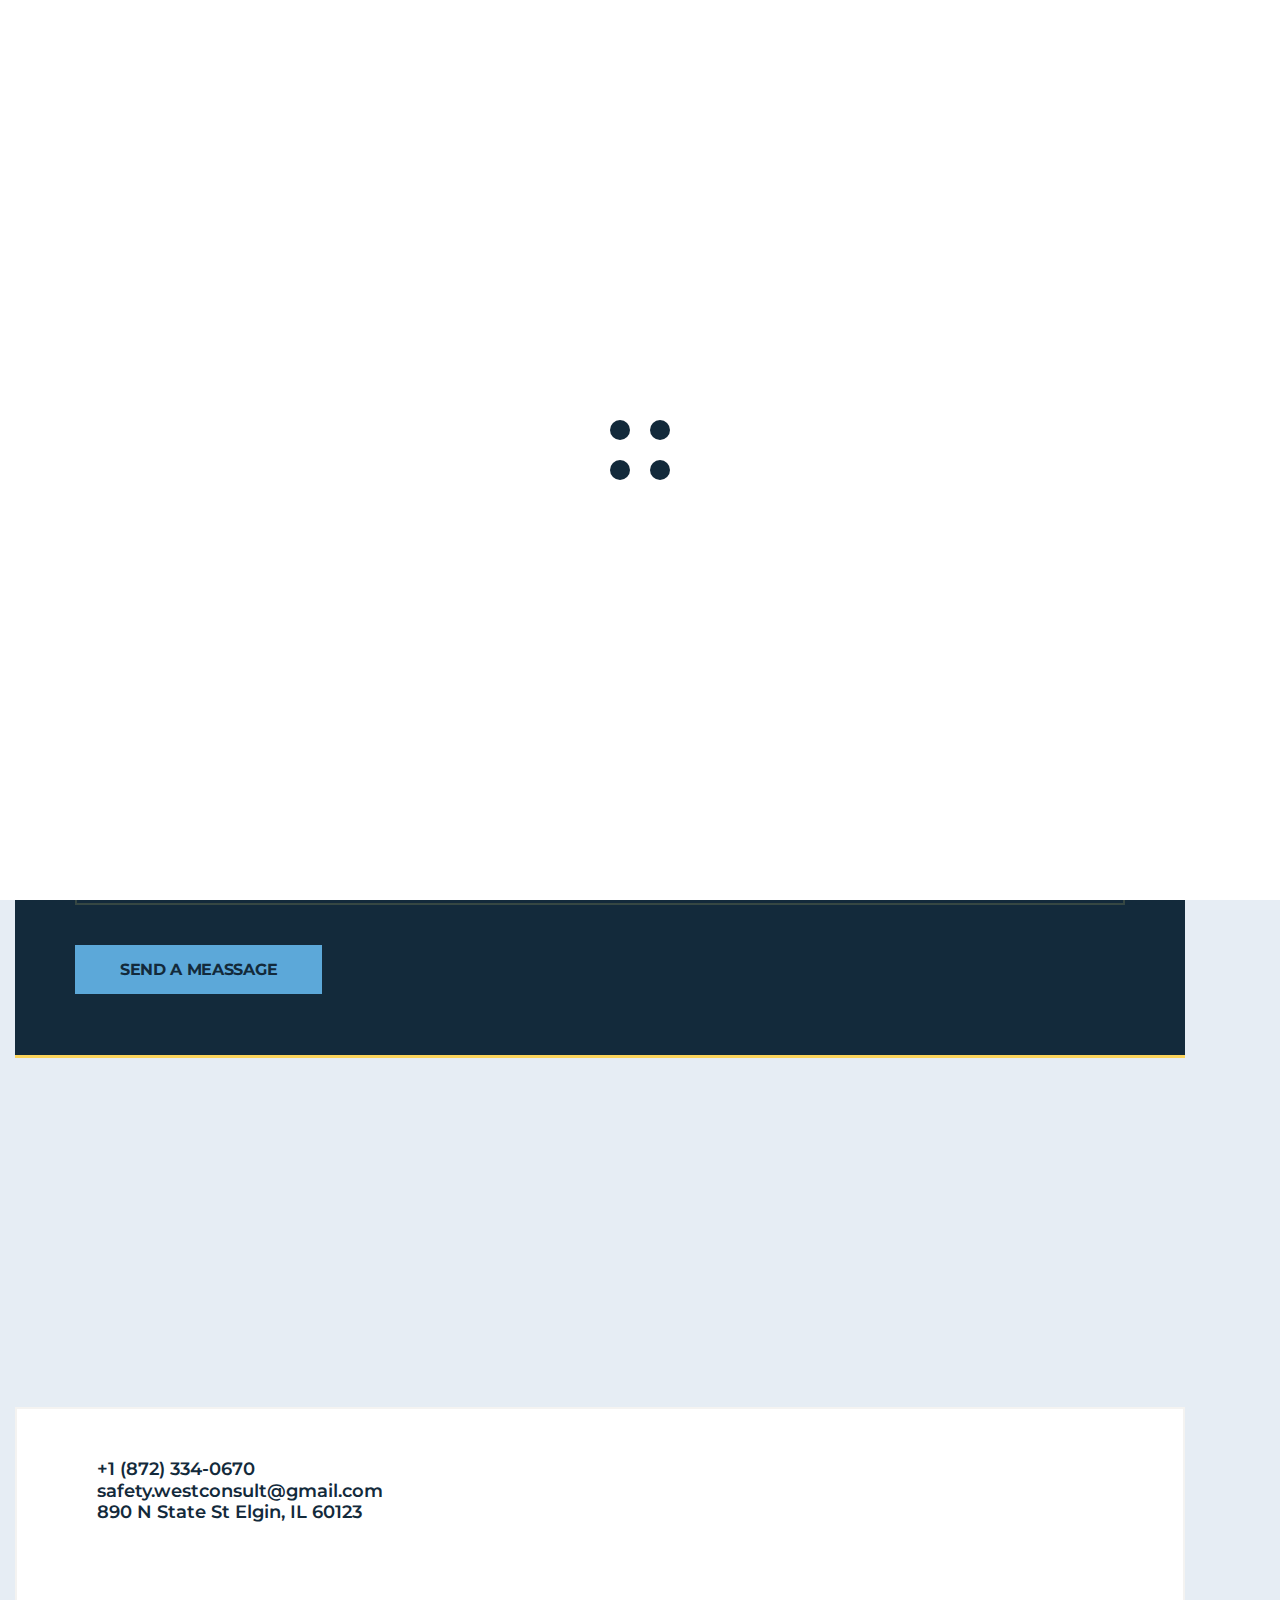
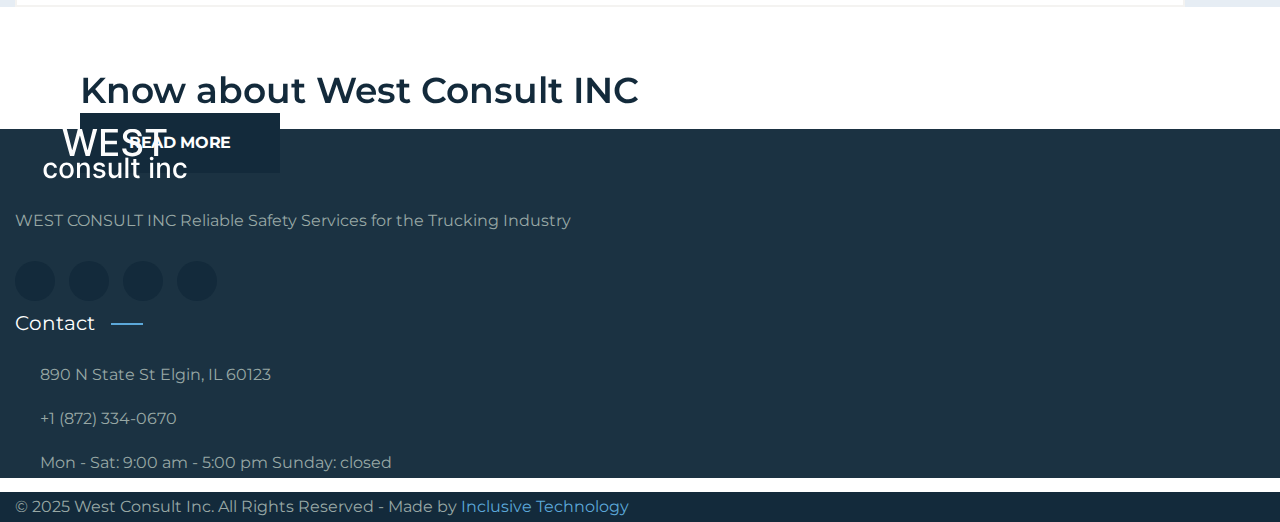
==== contact.html @ 97354bdb "fixed" ====
<!DOCTYPE html>
<html class="no-js" lang="en">
  <head>
    <meta charset="utf-8" />
    <meta http-equiv="x-ua-compatible" content="ie=edge" />
    <title>West Consult Inc - Contact Us</title>
    <meta name="description" content="" />
    <meta name="viewport" content="width=device-width, initial-scale=1" />

    <!-- Place favicon.ico in the root directory -->
    <link
      rel="shortcut icon"
      type="image/x-icon"
      href="assets/img/logo/favicon.png"
    />

    <!-- CSS here -->
    <link rel="stylesheet" href="assets/css/bootstrap.css" />
    <link rel="stylesheet" href="assets/css/meanmenu.css" />
    <link rel="stylesheet" href="assets/css/animate.css" />
    <link rel="stylesheet" href="assets/css/swiper-bundle.css" />
    <link rel="stylesheet" href="assets/css/slick.css" />
    <link rel="stylesheet" href="assets/css/magnific-popup.css" />
    <link rel="stylesheet" href="assets/css/nice-select.css" />
    <link rel="stylesheet" href="assets/css/font-awesome-pro.css" />
    <link rel="stylesheet" href="assets/css/flaticon.css" />
    <link rel="stylesheet" href="assets/css/spacing.css" />
    <link rel="stylesheet" href="assets/css/main.css" />
  </head>

  <body>
    <!--[if lte IE 9]>
      <p class="browserupgrade">
        You are using an <strong>outdated</strong> browser. Please
        <a href="https://browsehappy.com/">upgrade your browser</a> to improve
        your experience and security.
      </p>
    <![endif]-->

    <!-- pre loader area start -->
    <div id="loading">
      <div id="loading-center">
        <div id="loading-center-absolute">
          <div class="object" id="object_one"></div>
          <div class="object" id="object_two"></div>
          <div class="object" id="object_three"></div>
          <div class="object" id="object_four"></div>
        </div>
      </div>
    </div>
    <!-- pre loader area end -->

    <!-- back to top start -->
    <div class="back-to-top-wrapper">
      <button id="back_to_top" type="button" class="back-to-top-btn">
        <svg
          width="12"
          height="7"
          viewBox="0 0 12 7"
          fill="none"
          xmlns="http://www.w3.org/2000/svg"
        >
          <path
            d="M11 6L6 1L1 6"
            stroke="currentColor"
            stroke-width="1.5"
            stroke-linecap="round"
            stroke-linejoin="round"
          />
        </svg>
      </button>
    </div>
    <!-- back to top end -->
    <!-- search popup start -->
    <div class="search__popup z-index-8">
      <div class="container">
        <div class="row">
          <div class="col-xxl-12">
            <div class="search__wrapper">
              <div
                class="search__top d-flex justify-content-between align-items-center"
              >
                <div class="search__logo">
                  <a href="index.html">
                    <img src="assets/img/logo/logo.png" alt="logo" />
                  </a>
                </div>
                <div class="search__close">
                  <button
                    type="button"
                    class="search__close-btn search-close-btn"
                  >
                    <svg
                      width="18"
                      height="18"
                      viewBox="0 0 18 18"
                      fill="none"
                      xmlns="http://www.w3.org/2000/svg"
                    >
                      <path
                        d="M17 1L1 17"
                        stroke="currentColor"
                        stroke-width="1.5"
                        stroke-linecap="round"
                        stroke-linejoin="round"
                      />
                      <path
                        d="M1 1L17 17"
                        stroke="currentColor"
                        stroke-width="1.5"
                        stroke-linecap="round"
                        stroke-linejoin="round"
                      />
                    </svg>
                  </button>
                </div>
              </div>
              <div class="search__form">
                <form action="#">
                  <div class="search__input">
                    <input
                      class="search-input-field"
                      type="text"
                      placeholder="Type here to search..."
                    />
                    <span class="search-focus-border"></span>
                    <button type="submit">
                      <svg
                        width="20"
                        height="20"
                        viewBox="0 0 20 20"
                        fill="none"
                        xmlns="http://www.w3.org/2000/svg"
                      >
                        <path
                          d="M9.55 18.1C14.272 18.1 18.1 14.272 18.1 9.55C18.1 4.82797 14.272 1 9.55 1C4.82797 1 1 4.82797 1 9.55C1 14.272 4.82797 18.1 9.55 18.1Z"
                          stroke="currentColor"
                          stroke-width="1.5"
                          stroke-linecap="round"
                          stroke-linejoin="round"
                        />
                        <path
                          d="M19.0002 19.0002L17.2002 17.2002"
                          stroke="currentColor"
                          stroke-width="1.5"
                          stroke-linecap="round"
                          stroke-linejoin="round"
                        />
                      </svg>
                    </button>
                  </div>
                </form>
              </div>
            </div>
          </div>
        </div>
      </div>
    </div>
    <div class="search-popup-overlay"></div>
    <!-- search popup end -->
    <!-- header area start -->
    <header class="main-header d-none d-lg-block">
      <div class="tp-header">
        <div id="header-sticky" class="tp-header__wrapper-inner">
          <div class="tp-header__logo grey-bg-1">
            <a href="index.html"
              ><img src="assets/img/logo/logo-black.png" alt=""
            /></a>
          </div>
          <div class="tp-header__main-header">
            <div class="tp-header__top grey-bg-2">
              <div class="tp-header__top-left text-left">
                <p class="tp-header-top-left-text white-text">
                  WEST CONSULT INC
                </p>
              </div>
              <div class="tp-header__top-right text-end white-text">
                <div class="tp-location mr-30">
                  <a
                    href="https://www.google.com.co/maps/place/890+N+State+St,+Elgin,+IL+60123,+США/@42.0554352,-88.2985164,17z/data=!3m1!4b1!4m6!3m5!1s0x880f056ff4b76fe9:0x846ef8c3930b5206!8m2!3d42.0554352!4d-88.2959415!16s%2Fg%2F11cp7ym2dw?entry=ttu&g_ep=EgoyMDI1MDMxNy4wIKXMDSoASAFQAw%3D%3D"
                    target="_blank"
                  >
                    <i class="fa-sharp fa-solid fa-location-dot"></i> 890 N
                    State St Elgin, IL 60123</a
                  >
                </div>
                <div class="envelope">
                  <a href="mailto:info@thewestconsult.com "
                    ><i class="fa-solid fa-envelope"></i>
                    info@thewestconsult.com
                  </a>
                </div>
              </div>
            </div>
            <div class="tp-main-menu">
              <div
                class="tp-header__bottom d-flex align-items-center justify-content-between"
              >
                <div class="main-menu">
                  <div class="tp-header__wrapper-inner">
                    <div class="tp-header__menu text-center">
                      <nav id="mobile-menu">
                        <ul>
                          <li class="has-dropdown">
                            <a href="index.html">Home</a>
                          </li>
                          <li>
                            <a href="Insurance_01.html">Our services</a>
                          </li>

                          <li>
                            <a href="faqs.html">FAQ</a>
                          </li>
                          <li>
                            <a class="active" href="contact.html">Contact</a>
                          </li>
                        </ul>
                      </nav>
                    </div>
                  </div>
                </div>
                <div
                  class="tp-header__right-box d-flex justify-content-end align-items-center"
                >
                  <div class="tp-header__right d-flex align-items-center">
                    <div class="tp-header__contact-number">
                      <div class="sm-clist__icon">
                        <i class="flaticon-telephone"></i>
                      </div>
                      <div class="sm-clist__text text-start ml-15 mr-25">
                        <span>Call Us Anytime</span>
                        <a href="tel:+18723340670">+1 (872) 334-0670 </a>
                      </div>
                    </div>
                    <div class="tp-header-btn">
                      <a class="tp-btn" href="contact.html">Contact Us</a>
                    </div>
                  </div>
                  <div class="sidebar__menu">
                    <a class="tp-menu-bar text-black" href="#"
                      ><i class="fa-solid fa-bars"></i
                    ></a>
                  </div>
                </div>
              </div>
            </div>
          </div>
        </div>
      </div>
    </header>
    <div class="mobile-header d-lg-none">
      <div class="container">
        <div class="row align-items-center">
          <div class="col-6">
            <div class="mobile__logo">
              <a href="index.html"
                ><img src="assets/img/logo/logo-black.png" alt=""
              /></a>
            </div>
          </div>
          <div class="col-6">
            <div class="mobile__menu text-end">
              <a class="tp-menu-bar" href="javascript:void(0)"
                ><i class="fa-solid fa-bars"></i
              ></a>
            </div>
          </div>
        </div>
      </div>
    </div>
    <!-- header area end -->
    <!-- tp-offcanvus-area-start -->
    <div class="tpoffcanvas-area">
      <div class="offcanvas__wrapper">
        <div class="tpoffcanvas">
          <div class="tpoffcanvas__close-btn">
            <button class="close-btn"><i class="fal fa-times"></i></button>
          </div>
          <div class="tpoffcanvas__logo">
            <a href="index.html">
              <img src="assets/img/logo/logo-black.png" alt="" />
            </a>
          </div>
          <div class="mobile-menu"></div>
          <div class="tpoffcanvas__contact">
            <h4 class="tpoffcanvas__title">Contacts</h4>
            <div class="tpoffcanvas__contact-content d-flex">
              <div class="tpoffcanvas__contact-content-icon">
                <i class="fa-sharp fa-solid fa-location-dot"></i>
              </div>
              <div class="tpoffcanvas__contact-content-content">
                <a
                  href="https://www.google.com/maps/search/890+N+State+St+Elgin+IL+60123/@42.0554352,-88.2985164,17z/data=!3m1!4b1"
                  >890 N State St Elgin, IL 60123
                </a>
              </div>
            </div>
            <div class="tpoffcanvas__contact-content d-flex">
              <div class="tpoffcanvas__contact-content-icon">
                <i class="fa-solid fa-envelope"></i>
              </div>
              <div class="tpoffcanvas__contact-content-content">
                <a href="mailto:safety.westconsult@gmail.com">
                  safety.westconsult@gmail.com
                </a>
              </div>
            </div>
            <div class="tpoffcanvas__contact-content d-flex">
              <div class="tpoffcanvas__contact-content-icon">
                <i class="fa-solid fa-phone"></i>
              </div>
              <div class="tpoffcanvas__contact-content-content">
                <a href="tel:+18723340670"> +1 (872) 334-0670</a>
              </div>
            </div>
          </div>
          <div class="tpoffcanvas__social">
            <a class="icon facebook" href="#"
              ><i class="fab fa-facebook-f"></i
            ></a>
            <a class="icon twitter" href="#"><i class="fab fa-twitter"></i></a>
            <a class="icon youtube" href="#"><i class="fab fa-youtube"></i></a>
            <a class="icon linkedin" href="#"
              ><i class="fab fa-linkedin"></i
            ></a>
          </div>
        </div>
      </div>
    </div>
    <div class="body-overlay"></div>
    <!-- tp-offcanvus-area-end -->
    <!--  breadcrumb-area  start -->
    <div class="wrapper-box p-relative">
      <div
        class="breadcrumb__bg breadcrumb__bg__overlay pt-130 pb-130"
        data-background="assets/img/breadcrumb/breadcrumb-bg-1.jpg"
      >
        <div class="container">
          <div class="row">
            <div class="col-xxl-12">
              <div class="breadcrumb__content p-relative z-index-1 text-center">
                <div class="breadcrumb__list mb-10">
                  <span><a href="index.html">WEST CONSULT </a></span>
                  <span class="dvdr"> / </span>
                  <span class="sub-page-black">Contact Us</span>
                </div>
                <h3 class="breadcrumb__title mb-20">Contact Us</h3>
              </div>
            </div>
          </div>
        </div>
      </div>
    </div>
    <!--  breadcrumb-area  end -->
    <!-- contact area start -->
    <div class="tp-faq-area pb-120 pt-50 grey-bg-1 p-relative">
      <div class="container">
        <div class="row">
          <div class="col-xl-5 col-lg-5 col-md-6 col-12">
            <div class="contact">
              <div class="contact__form mb-30">
                <form id="contact-form_id" class="сontact-form-validated">
                  <div class="contact__form-wrap">
                    <div class="tp-form-box">
                      <span class="tp-form-subtitle right">contact us</span>
                      <h2 class="tp-form-title mb-30 mt-10">Write an email</h2>
                    </div>
                    <div class="contact__input">
                      <input
                        class="w-100"
                        type="text"
                        placeholder="Enter name"
                        required=""
                      />
                    </div>
                    <div class="contact__input">
                      <input
                        class="w-100"
                        type="email"
                        placeholder="Email address"
                        required=""
                      />
                    </div>
                    <div class="contact__input">
                      <input
                        class="w-100"
                        type="text"
                        placeholder="Phone number"
                        required=""
                      />
                    </div>

                    <div class="contact__input">
                      <textarea
                        class="w-100"
                        placeholder="Message"
                        required=""
                      ></textarea>
                    </div>

                    <div class="contact__button">
                      <button class="tp-btn-3" type="submit">
                        SEND A MEASSAGE
                      </button>
                    </div>
                  </div>
                </form>
                <p class="ajax-response"></p>
              </div>
            </div>
          </div>
          <div class="col-xl-7 col-lg-7 col-md-6 col-12">
            <div class="contact ml-40">
              <div class="map-area">
                <div class="tpmap-wrapper">
                  <iframe
                    src="https://www.google.com/maps/embed?pb=!1m18!1m12!1m3!1d2962.4284365379035!2d-88.2959415!3d42.055435200000005!2m3!1f0!2f0!3f0!3m2!1i1024!2i768!4f13.1!3m3!1m2!1s0x880f056ff4b76fe9%3A0x846ef8c3930b5206!2zODkwIE4gU3RhdGUgU3QsIEVsZ2luLCBJTCA2MDEyMywg0KHQqNCQ!5e0!3m2!1sru!2skg!4v1742529787324!5m2!1sru!2skg"
                    width="600"
                    height="450"
                    style="border: 0"
                    allowfullscreen=""
                    loading="lazy"
                    referrerpolicy="no-referrer-when-downgrade"
                  ></iframe>
                </div>
              </div>
              <div class="contact__wrap mt-25">
                <div class="contact__info-item d-flex align-items-start mb-35">
                  <div class="contact__info-icon">
                    <i class="flaticon-phone-call-1"></i>
                  </div>
                  <div class="contact__info-text">
                    <h4>+1 (872) 334-0670</h4>
                  </div>
                </div>
                <div class="contact__info-item d-flex align-items-start mb-35">
                  <div class="contact__info-icon">
                    <i class="flaticon-email"></i>
                  </div>
                  <div class="contact__info-text">
                    <h4>safety.westconsult@gmail.com</h4>
                  </div>
                </div>
                <div class="contact__info-item d-flex align-items-start">
                  <div class="contact__info-icon">
                    <i class="flaticon-location-1"></i>
                  </div>
                  <div class="contact__info-text">
                    <h4>890 N State St Elgin, IL 60123</h4>
                  </div>
                </div>
                <div class="contact__social pt-30">
                  <div class="icon">
                    <ul>
                      <li>
                        <a href="#"><i class="fa-brands fa-facebook-f"></i></a>
                      </li>
                      <li>
                        <a href="#"><i class="fa-brands fa-twitter"></i></a>
                      </li>
                      <li>
                        <a href="#"><i class="fa-brands fa-linkedin-in"></i></a>
                      </li>
                      <li>
                        <a href="#"><i class="fa-brands fa-pinterest-p"></i></a>
                      </li>
                    </ul>
                  </div>
                </div>
              </div>
            </div>
          </div>
        </div>
      </div>
    </div>
    <!-- contact area end -->
    <!-- cta  area start -->
    <div
      class="tp-cta-4__area p-relative cta-mlr"
      data-background="assets/img/cta/cta-bg-4.png"
    >
      <div class="container">
        <div class="tp-cta-4__bg">
          <div class="row align-items-center">
            <div class="col-xl-8">
              <h3 class="cta-titile">Know about West Consult INC</h3>
            </div>
            <div class="col-xl-4">
              <div class="tp-cta-4__right text-end">
                <div class="tp-cta-4__btn pt-10">
                  <a class="tp-btn-black" href="Insurance_01.html">Read More</a>
                </div>
              </div>
            </div>
          </div>
        </div>
      </div>
    </div>
    <!-- cta  area end -->
    <!-- footer  area start -->
    <div class="footer__area" data-background="assets/img/footer/img.jpg">
      <div class="footer__top pt-220 pb-90">
        <div class="container">
          <div class="row">
            <div class="col-xxl-3 col-lg-6 col-md-6 col-sm-6">
              <div class="footer__widget footer__widget-1 pb-30">
                <div class="footer__logo">
                  <div class="logo">
                    <a href="index.html">
                      <img src="assets/img/logo/logo.png" alt="" />
                    </a>
                  </div>
                </div>
                <div class="footer__widget-content">
                  <div class="footer__widget-info">
                    <p>
                      WEST CONSULT INC Reliable Safety Services for the Trucking
                      Industry
                    </p>
                    <div class="footer__social">
                      <ul>
                        <li>
                          <a href="#"
                            ><i class="fa-brands fa-facebook-f"></i
                          ></a>
                        </li>
                        <li>
                          <a href="#"><i class="fa-brands fa-twitter"></i></a>
                        </li>
                        <li>
                          <a href="#"
                            ><i class="fa-brands fa-linkedin-in"></i
                          ></a>
                        </li>
                        <li>
                          <a href="#"
                            ><i class="fa-brands fa-pinterest-p"></i
                          ></a>
                        </li>
                      </ul>
                    </div>
                  </div>
                </div>
              </div>
            </div>
            <div class="col-xxl-3 col-lg-6 col-md-6 col-sm-6">
              <div class="footer__widget footer__widget-2 pb-30">
                <h4 class="footer__widget-title footer__widget-title-2">
                  Contact
                </h4>
                <div class="footer__contact-info tp-footer__icon-space">
                  <ul>
                    <li>
                      <span>
                        <i class="fa-sharp fa-solid fa-location-dot"></i>
                      </span>
                      <a
                        href="https://www.google.com/maps/@41.6758525,-86.2531698,18.17z"
                        target="_blank"
                        >890 N State St Elgin, IL 60123</a
                      >
                    </li>
                    <li>
                      <span>
                        <i class="fa-sharp fa-solid fa-phone"></i>
                      </span>
                      <a href="tel:+806(000)8899">+1 (872) 334-0670</a>
                    </li>
                    <li>
                      <span>
                        <i class="fa-solid fa-clock"></i>
                      </span>
                      <a href="">Mon - Sat: 9:00 am - 5:00 pm Sunday: closed</a>
                    </li>
                  </ul>
                </div>
              </div>
            </div>
          </div>
        </div>
      </div>
      <div class="footer__bottom grey-bg-2 pt-25 pb-25">
        <div class="container">
          <div class="footer__bottom-inner">
            <div class="row">
              <div class="col-xxl-12">
                <div class="footer__copyright text-center">
                  <p>
                    © 2025 West Consult Inc. All Rights Reserved - Made by
                    <a class="inctec" href="https://t.me/zakharhhh"
                      >Inclusive Technology</a
                    >
                  </p>
                </div>
              </div>
            </div>
          </div>
        </div>
      </div>
    </div>
    <!-- footer  area end -->
    <!-- JS here -->
    <script src="assets/js/vendor/jquery.js"></script>
    <script src="assets/js/vendor/waypoints.js"></script>
    <script src="assets/js/bootstrap-bundle.js"></script>
    <script src="assets/js/meanmenu.js"></script>
    <script src="assets/js/swiper-bundle.js"></script>
    <script src="assets/js/magnific-popup.js"></script>
    <script src="assets/js/nice-select.js"></script>
    <script src="assets/js/counterup.js"></script>
    <script src="assets/js/wow.js"></script>
    <script src="assets/js/isotope-pkgd.js"></script>
    <script src="assets/js/imagesloaded-pkgd.js"></script>
    <script src="assets/js/ajax-form.js"></script>
    <script src="assets/js/main.js"></script>
    <script src="assets/js/send_message_from_contact_page.js"></script>
  </body>
</html>
---- assets/css/main.css ----
/*-----------------------------------------------------------------------------------

    Template Name: Insurez Company HTML Template Documentation
    Author: Theme_Pure
    Support: basictheme400@gmail.com
    Description: Insurez - Insurez Company HTML Template Documentation
    Version: 1.0

-----------------------------------------------------------------------------------

/************ TABLE OF CONTENTS ***************

	-----------------
    01. THEME CSS
	-----------------
		1.1 Theme Default
		1.2 Common Classes
		1.3 Default Spacing

	-----------------
    02. COMPONENTS css
	-----------------
		2.1 Back to top
		2.2 Theme Settings
		2.3 Buttons
		2.4 Animations
		2.5 Preloader
		2.6 Background 
		2.7 Carousel
		2.8 Nice Select
		2.9 Pagination
		2.10 Offcanvas
		2.11 Breadcrumb
		2.12 Accordion
		2.13 Tab
		2.14 Modal
		2.15 Section Title
	-----------------
    03. HEADER CSS
	-----------------
		3.1 Header Style 1
		3.2 Header Style 2
		3.3 Header Style 3

    ---------------------------------
	04. MENU CSS
	---------------------------------
		4.1 Main menu css
		4.2 Meanmenu css

	---------------------------------
	05. BLOG CSS
	---------------------------------
		5.1 Postbox css
		5.2 Recent Post css
		5.3 Sidebar css

	---------------------------------
	06. FOOTER CSS
	---------------------------------
		6.1 Footer Style 1

	---------------------------------
	07. PAGES CSS
	---------------------------------
		7.1 About css
		7.2 Blog css
		7.3 brand css
		7.4 choose css
		7.5 contact css
		7.5 contact css
		7.7 cta css
		7.8 error css
		7.9 feature css
		8.0 getquote css
		8.1 insurance css
		8.2 portfolio css
		8.3 prizing css
		8.4 project css
		8.5 search css
		8.6 service css
		8.7 slider css
		8.8 team css
		8.9 testimonial css
		9.0 work css

**********************************************/
/*----------------------------------------*/
/*  1.1 Theme Default
/*----------------------------------------*/
@import url("https://fonts.googleapis.com/css2?family=Montserrat:wght@400;500;700&display=swap");
@import url("https://fonts.googleapis.com/css2?family=DM+Sans:ital,wght@0,400;0,500;0,700;1,400;1,500;1,700&family=Fredoka+One&display=swap");
.mean-container .mean-nav ul li > a.mean-expand i,
.back-to-top-wrapper,
a,
button,
p,
input,
select,
textarea,
li,
.transition-3 {
  -webkit-transition: all 0.3s 0s ease-out;
  -moz-transition: all 0.3s 0s ease-out;
  -ms-transition: all 0.3s 0s ease-out;
  -o-transition: all 0.3s 0s ease-out;
  transition: all 0.3s 0s ease-out;
}

.back-to-top-btn {
  -webkit-transition: transform 0.3s 0s ease-out;
  -moz-transition: transform 0.3s 0s ease-out;
  -ms-transition: transform 0.3s 0s ease-out;
  -o-transition: transform 0.3s 0s ease-out;
  transition: transform 0.3s 0s ease-out;
}

:root {
  /**
  @font family declaration
  */
  /* --tp-ff-body: "DM Sans", sans-serif;
  --tp-ff-heading: "Fredoka One", cursive;
  --tp-ff-p: "DM Sans", sans-serif; */
  --tp-ff-body: "Montserrat", sans-serif;
  --tp-ff-heading: "Montserrat", sans-serif;
  --tp-ff-p: "Montserrat", sans-serif;
  --tp-ff-fontawesome: "Font Awesome 6 Pro";
  /**
  @color declaration
  */
  --tp-common-white: #fff;
  --tp-common-black: #000;
  --tp-heading-primary: #132a3b;
  --tp-grey-1: #e6edf4;
  --tp-grey-2: #132a3b;
  --tp-grey-3: #dce5ed;
  --tp-text-body: #5a6b7a;
  --tp-theme-1: #132a3b;
  --tp-theme-2: #5ca8d9;
  --tp-theme-3: #132a3b;
  --tp-theme-4: #132a3bd3;
  --tp-border-primary: #132a3b;

  /* Blue scheme */
  /* --tp-common-white: #fff;
  --tp-common-black: #000;
  --tp-heading-primary: #132a3b;
  --tp-grey-1: #e6edf4;
  --tp-grey-2: #132a3b;
  --tp-grey-3: #dce5ed;
  --tp-text-body: #5a6b7a;
  --tp-theme-1: #132a3b;
  --tp-theme-2: #5ca8d9;
  --tp-theme-3: #132a3b;
  --tp-border-primary: #132a3b; */
}
/* #0a2c4e */

.container,
.container-lg,
.container-md,
.container-sm,
.container-xl,
.container-xxl {
  max-width: 1200px;
  padding-right: var(--bs-gutter-x, 15px);
  padding-left: var(--bs-gutter-x, 15px);
}

.row {
  --bs-gutter-x: 30px;
}

* {
  margin: 0;
  padding: 0;
  box-sizing: border-box;
}

/*---------------------------------
	typography css start 
---------------------------------*/
body {
  font-family: var(--tp-ff-body);
  font-size: 16px;
  line-height: 30px;
}

img {
  max-width: 100%;
}

a {
  text-decoration: none;
}

h1,
h2,
h3,
h4,
h5,
h6 {
  font-family: var(--tp-ff-heading);
  color: var(--tp-heading-primary);
  margin-top: 0px;
  font-weight: 600;
  line-height: 1.2;
  -webkit-transition: color 0.3s 0s ease-out;
  -moz-transition: color 0.3s 0s ease-out;
  -ms-transition: color 0.3s 0s ease-out;
  -o-transition: color 0.3s 0s ease-out;
  transition: color 0.3s 0s ease-out;
}

h1 {
  font-size: 40px;
}

h2 {
  font-size: 36px;
}

h3 {
  font-size: 28px;
}

h4 {
  font-size: 24px;
}

h5 {
  font-size: 20px;
}

h6 {
  font-size: 16px;
}

ul {
  margin: 0px;
  padding: 0px;
}

p {
  font-family: var(--tp-ff-p);
  font-size: 16px;
  font-weight: 400;
  color: var(--tp-text-body);
  margin-bottom: 15px;
  line-height: 30px;
  margin: 0;
}

a:not([href]):not([class]),
a:not([href]):not([class]):hover {
  color: inherit;
  text-decoration: none;
}

a:focus,
.button:focus {
  text-decoration: none;
  outline: none;
}

a:focus,
a:hover {
  color: inherit;
  text-decoration: none;
}

a,
button {
  color: inherit;
  outline: none;
  border: none;
  background: transparent;
}

button:hover {
  cursor: pointer;
}

button:focus {
  outline: 0;
}

.uppercase {
  text-transform: uppercase;
}

.capitalize {
  text-transform: capitalize;
}

input[type="text"],
input[type="email"],
input[type="tel"],
input[type="number"],
input[type="password"],
input[type="url"],
textarea {
  outline: none;
  background-color: rgba(239, 240, 242, 0);
  height: 33px;
  width: 100%;
  line-height: 54px;
  font-size: 16px;
  color: white;
  padding-right: 29px;
  border: none;
  border-bottom: 1px solid #fff;
}
[dir="rtl"] input[type="text"],
[dir="rtl"] input[type="email"],
[dir="rtl"] input[type="tel"],
[dir="rtl"] input[type="number"],
[dir="rtl"] input[type="password"],
[dir="rtl"] input[type="url"],
[dir="rtl"] textarea {
  text-align: right;
}
input[type="text"]::-webkit-input-placeholder,
input[type="email"]::-webkit-input-placeholder,
input[type="tel"]::-webkit-input-placeholder,
input[type="number"]::-webkit-input-placeholder,
input[type="password"]::-webkit-input-placeholder,
input[type="url"]::-webkit-input-placeholder,
textarea::-webkit-input-placeholder {
  /* Chrome/Opera/Safari */
  color: #5a6b7a;
}
input[type="text"]::-moz-placeholder,
input[type="email"]::-moz-placeholder,
input[type="tel"]::-moz-placeholder,
input[type="number"]::-moz-placeholder,
input[type="password"]::-moz-placeholder,
input[type="url"]::-moz-placeholder,
textarea::-moz-placeholder {
  /* Firefox 19+ */
  color: #5a6b7a;
}
input[type="text"]:-moz-placeholder,
input[type="email"]:-moz-placeholder,
input[type="tel"]:-moz-placeholder,
input[type="number"]:-moz-placeholder,
input[type="password"]:-moz-placeholder,
input[type="url"]:-moz-placeholder,
textarea:-moz-placeholder {
  /* Firefox 4-18 */
  color: #5a6b7a;
}
input[type="text"]:-ms-input-placeholder,
input[type="email"]:-ms-input-placeholder,
input[type="tel"]:-ms-input-placeholder,
input[type="number"]:-ms-input-placeholder,
input[type="password"]:-ms-input-placeholder,
input[type="url"]:-ms-input-placeholder,
textarea:-ms-input-placeholder {
  /* IE 10+  Edge*/
  color: #5a6b7a;
}
input[type="text"]::placeholder,
input[type="email"]::placeholder,
input[type="tel"]::placeholder,
input[type="number"]::placeholder,
input[type="password"]::placeholder,
input[type="url"]::placeholder,
textarea::placeholder {
  /* MODERN BROWSER */
  color: #5a6b7a;
}

input[type="color"] {
  appearance: none;
  -moz-appearance: none;
  -webkit-appearance: none;
  background: none;
  border: 0;
  cursor: pointer;
  height: 100%;
  width: 100%;
  padding: 0;
  border-radius: 50%;
}

*::-moz-selection {
  background: var(--tp-common-black);
  color: var(--tp-common-white);
  text-shadow: none;
}

::-moz-selection {
  background: var(--tp-common-black);
  color: var(--tp-common-white);
  text-shadow: none;
}

::selection {
  background: var(--tp-common-black);
  color: var(--tp-common-white);
  text-shadow: none;
}

*::-moz-placeholder {
  color: var(--tp-common-black);
  font-size: var(--tp-fz-body);
  opacity: 1;
}

*::placeholder {
  color: var(--tp-common-black);
  font-size: var(--tp-fz-body);
  opacity: 1;
}

.test-class {
  padding: 5px 20px;
  background-color: green;
  color: #000;
  position: relative;
  overflow: hidden;
}
.test-class::after,
.test-class::before {
  position: absolute;
  content: "";
  left: -23px;
  bottom: -7px;
  width: 79%;
  height: 10px;
  background-color: #fff;
  border-radius: 50%;
}
.test-class::before {
  left: auto;
  right: -23px;
  top: -7px;
  bottom: auto;
}
.test-class span {
  position: relative;
}
.test-class span::after,
.test-class span::before {
  position: absolute;
  content: "";
  left: -23px;
  bottom: -7px;
  width: 79%;
  height: 10px;
  background-color: red;
  border-radius: 50%;
}

.footer__subscribe-input input::placeholder {
  color: #98a8a5;
  opacity: 1;
}

.z-index-1 {
  position: relative;
  z-index: 1;
}

.z-index-2 {
  position: relative;
  z-index: 2;
}

.z-index-3 {
  position: relative;
  z-index: 3;
}

.z-index-4 {
  position: relative;
  z-index: 4;
}

.z-index-5 {
  position: relative;
  z-index: 5;
}

.z-index-6 {
  position: relative;
  z-index: 6;
}

.z-index-7 {
  position: relative;
  z-index: 7;
}

.z-index-8 {
  position: relative;
  z-index: 8;
}

.z-index-9 {
  position: relative;
  z-index: 9;
}

/*---------------------------------
    1.2 Common Classes
---------------------------------*/
.w-img img {
  width: 100%;
}

.m-img img {
  max-width: 100%;
}

.fix {
  overflow: hidden;
}

.clear {
  clear: both;
}

.z-index-1 {
  z-index: 1;
}

.z-index-11 {
  z-index: 11;
}

.overflow-y-visible {
  overflow-x: hidden;
  overflow-y: visible;
}

.p-relative {
  position: relative;
}

.p-absolute {
  position: absolute;
}

.include-bg {
  background-position: center;
  background-size: cover;
  background-repeat: no-repeat;
}

.demo {
  -webkit-transition: color 0.3s 0s linear;
  -moz-transition: color 0.3s 0s linear;
  -ms-transition: color 0.3s 0s linear;
  -o-transition: color 0.3s 0s linear;
  transition: color 0.3s 0s linear;
  -webkit-transition: color 0.3s linear, transform 0.2s ease;
  -moz-transition: color 0.3s linear, transform 0.2s ease;
  -ms-transition: color 0.3s linear, transform 0.2s ease;
  -o-transition: color 0.3s linear, transform 0.2s ease;
  transition: color 0.3s linear, transform 0.2s ease;
}
[dir="rtl"] .demo {
  margin-left: 0;
  margin-right: 15px;
}
div.demo img {
  margin-left: 10px;
}

[tp-theme="tp-theme-dark"] .demo {
  color: yellow;
}

/* dropcap */
.tp-dropcap::first-letter {
  font-size: 50px;
  font-weight: 700;
  float: left;
  text-align: center;
  color: var(--tp-common-black);
  background-color: var(--tp-common-white);
  box-shadow: 0px 16px 32px 0px rgba(0, 0, 0, 0.06);
  margin-right: 5px;
  line-height: inherit;
}

.class {
  stroke-dasharray: 189px, 191px;
  stroke-dashoffset: 0px;
}

/*---------------------------------
    1.3 Default Spacing
---------------------------------*/ /*----------------------------------------*/
/*  2.1 Back to top
/*----------------------------------------*/
.back-to-top-wrapper {
  position: fixed;
  right: 50px;
  bottom: 0;
  height: 44px;
  width: 44px;
  cursor: pointer;
  display: block;
  border-radius: 50%;
  z-index: 99;
  opacity: 0;
  visibility: hidden;
}
@media (max-width: 767px) {
  .back-to-top-wrapper {
    right: 20px;
    bottom: 20px;
  }
}
.back-to-top-wrapper.back-to-top-btn-show {
  visibility: visible;
  opacity: 1;
  bottom: 50px;
}

.back-to-top-btn {
  display: inline-block;
  width: 44px;
  height: 44px;
  text-align: center;
  background: #132a3b;
  box-shadow: 0px 8px 16px rgba(3, 4, 28, 0.3);
  color: var(--tp-common-white);
  border-radius: 50%;
}
.back-to-top-btn svg {
  -webkit-transform: translateY(-2px);
  -moz-transform: translateY(-2px);
  -ms-transform: translateY(-2px);
  -o-transform: translateY(-2px);
  transform: translateY(-2px);
}
.back-to-top-btn:hover {
  -webkit-transform: translateY(-4px);
  -moz-transform: translateY(-4px);
  -ms-transform: translateY(-4px);
  -o-transform: translateY(-4px);
  transform: translateY(-4px);
}

/*----------------------------------------*/
/*  2.2 Theme Settings
/*----------------------------------------*/
.tp-theme-settings-area {
  position: fixed;
  top: 50%;
  left: 0;
  width: 240px;
  background-color: #fff;
  border: 1px solid #eaeaef;
  -webkit-transform: translateY(-50%) translateX(-100%);
  -moz-transform: translateY(-50%) translateX(-100%);
  -ms-transform: translateY(-50%) translateX(-100%);
  -o-transform: translateY(-50%) translateX(-100%);
  transform: translateY(-50%) translateX(-100%);
  z-index: 991;
  direction: ltr;
  border-bottom-right-radius: 4px;
}
.tp-theme-settings-area.settings-opened {
  -webkit-transform: translateY(-50%) translateX(0%);
  -moz-transform: translateY(-50%) translateX(0%);
  -ms-transform: translateY(-50%) translateX(0%);
  -o-transform: translateY(-50%) translateX(0%);
  transform: translateY(-50%) translateX(0%);
}
.tp-theme-settings-area.settings-opened .tp-theme-settings-gear {
  opacity: 0;
}
.tp-theme-settings-area.settings-opened .tp-theme-settings-close {
  opacity: 1;
}
.tp-theme-settings-open {
  position: absolute;
  top: -1px;
  left: 100%;
}
.tp-theme-settings-open button {
  background-color: var(--tp-common-white);
  border: 1px solid #eaeaef;
  border-left: 0;
  width: 60px;
  height: 60px;
  line-height: 60px;
  text-align: center;
  font-size: 24px;
  color: var(--tp-common-black);
  position: relative;
  border-top-right-radius: 4px;
  border-bottom-right-radius: 4px;
}
.tp-theme-settings-gear {
  display: inline-block;
  -webkit-animation: tp-theme-setting-spin 4s linear infinite;
  -moz-animation: tp-theme-setting-spin 4s linear infinite;
  -ms-animation: tp-theme-setting-spin 4s linear infinite;
  -o-animation: tp-theme-setting-spin 4s linear infinite;
  animation: tp-theme-setting-spin 4s linear infinite;
}
@-webkit-keyframes tp-theme-setting-spin {
  100% {
    -webkit-transform: rotate(360deg);
    transform: rotate(360deg);
  }
}
@-moz-keyframes tp-theme-setting-spin {
  100% {
    -webkit-transform: rotate(360deg);
    transform: rotate(360deg);
  }
}
@-ms-keyframes tp-theme-setting-spin {
  100% {
    -webkit-transform: rotate(360deg);
    transform: rotate(360deg);
  }
}
@keyframes tp-theme-setting-spin {
  100% {
    -webkit-transform: rotate(360deg);
    transform: rotate(360deg);
  }
}
.tp-theme-settings-close {
  display: inline-block;
  position: absolute;
  top: 50%;
  left: 50%;
  -webkit-transform: translate(-50%, -50%);
  -moz-transform: translate(-50%, -50%);
  -ms-transform: translate(-50%, -50%);
  -o-transform: translate(-50%, -50%);
  transform: translate(-50%, -50%);
  opacity: 0;
}
.tp-theme-header-title {
  font-size: 16px;
  font-weight: 600;
  margin-bottom: 30px;
}
.tp-theme-wrapper {
  padding: 20px 30px 30px;
}
.tp-theme-toggle {
  text-align: center;
}
.tp-theme-toggle-main {
  display: inline-block;
  width: 160px;
  margin: auto;
  position: relative;
  z-index: 1;
  background-color: #f0f0f5;
  padding: 4px;
  border-radius: 20px;
}
.tp-theme-toggle-light,
.tp-theme-toggle-dark {
  display: inline-block;
  width: 48%;
  height: 26px;
  line-height: 26px;
}
.tp-theme-toggle input {
  display: none;
}
.tp-theme-toggle:hover {
  cursor: pointer;
}
.tp-theme-toggle label {
  color: var(--tp-common-black);
  font-size: 14px;
  font-weight: 500;
}
.tp-theme-toggle label:hover {
  cursor: pointer;
}
.tp-theme-toggle #tp-theme-toggler {
  display: none;
}
.tp-theme-toggle #tp-theme-toggler:checked + i {
  right: calc(50% - 4px);
}
.tp-theme-toggle-slide {
  position: absolute;
  top: 50%;
  right: 4px;
  -webkit-transform: translateY(-50%);
  -moz-transform: translateY(-50%);
  -ms-transform: translateY(-50%);
  -o-transform: translateY(-50%);
  transform: translateY(-50%);
  width: 50%;
  height: 26px;
  color: var(--tp-common-black);
  background-color: var(--tp-common-white);
  border-radius: 30px;
  -webkit-transform: translate3d(0, 0);
  transform: translate3d(0, 0);
  -webkit-transition: all 0.2s 0s cubic-bezier(0.25, 1, 0.5, 1);
  -moz-transition: all 0.2s 0s cubic-bezier(0.25, 1, 0.5, 1);
  -ms-transition: all 0.2s 0s cubic-bezier(0.25, 1, 0.5, 1);
  -o-transition: all 0.2s 0s cubic-bezier(0.25, 1, 0.5, 1);
  transition: all 0.2s 0s cubic-bezier(0.25, 1, 0.5, 1);
  z-index: -1;
}
.tp-theme-dir {
  text-align: center;
}
.tp-theme-dir-main {
  display: inline-block;
  width: 160px;
  margin: auto;
  position: relative;
  z-index: 1;
  background-color: #f0f0f5;
  padding: 4px;
  border-radius: 20px;
}
.tp-theme-dir-ltr,
.tp-theme-dir-rtl {
  display: inline-block;
  width: 48%;
  height: 26px;
  line-height: 26px;
}
.tp-theme-dir input {
  display: none;
}
.tp-theme-dir:hover {
  cursor: pointer;
}
.tp-theme-dir label {
  color: var(--tp-common-black);
  font-size: 14px;
  font-weight: 500;
}
.tp-theme-dir label:hover {
  cursor: pointer;
}
.tp-theme-dir #tp-dir-toggler {
  display: none;
}
.tp-theme-dir #tp-dir-toggler:checked + i {
  right: calc(50% - 4px);
}
.tp-theme-dir-slide {
  position: absolute;
  top: 50%;
  right: 4px;
  -webkit-transform: translateY(-50%);
  -moz-transform: translateY(-50%);
  -ms-transform: translateY(-50%);
  -o-transform: translateY(-50%);
  transform: translateY(-50%);
  width: 50%;
  height: 26px;
  color: var(--tp-common-black);
  background-color: var(--tp-common-white);
  border-radius: 30px;
  -webkit-transform: translate3d(0, 0);
  transform: translate3d(0, 0);
  -webkit-transition: all 0.2s 0s cubic-bezier(0.25, 1, 0.5, 1);
  -moz-transition: all 0.2s 0s cubic-bezier(0.25, 1, 0.5, 1);
  -ms-transition: all 0.2s 0s cubic-bezier(0.25, 1, 0.5, 1);
  -o-transition: all 0.2s 0s cubic-bezier(0.25, 1, 0.5, 1);
  transition: all 0.2s 0s cubic-bezier(0.25, 1, 0.5, 1);
  z-index: -1;
}
.tp-theme-color-item.active button::before {
  opacity: 1;
  visibility: visible;
}
.tp-theme-color-btn {
  width: 100%;
  height: 40px;
  line-height: 40px;
  text-align: center;
  position: relative;
}
.tp-theme-color-btn::before {
  position: absolute;
  content: "\f00c";
  font-weight: 600;
  font-family: var(--tp-ff-fontawesome);
  color: var(--tp-common-white);
  font-size: 16px;
  left: 50%;
  top: 50%;
  -webkit-transform: translate(-50%, -50%);
  -moz-transform: translate(-50%, -50%);
  -ms-transform: translate(-50%, -50%);
  -o-transform: translate(-50%, -50%);
  transform: translate(-50%, -50%);
  -webkit-transition: all 0.3s 0s ease-out;
  -moz-transition: all 0.3s 0s ease-out;
  -ms-transition: all 0.3s 0s ease-out;
  -o-transition: all 0.3s 0s ease-out;
  transition: all 0.3s 0s ease-out;
  opacity: 0;
  visibility: hidden;
}
.tp-theme-color-btn.tp-color-settings-btn[data-color="#F50963"] {
  background-color: #f50963;
}
.tp-theme-color-btn.tp-color-settings-btn[data-color="#008080"] {
  background-color: #008080;
}
.tp-theme-color-btn.tp-color-settings-btn[data-color="#F31E5E"] {
  background-color: #f31e5e;
}
.tp-theme-color-btn.tp-color-settings-btn[data-color="#AB6C56"] {
  background-color: #ab6c56;
  color: black;
}
.tp-theme-color-btn.tp-color-settings-btn[data-color="#4353FF"] {
  background-color: #4353ff;
}
.tp-theme-color-btn.tp-color-settings-btn[data-color="#3661FC"] {
  background-color: #3661fc;
}
.tp-theme-color-btn.tp-color-settings-btn[data-color="#2CAE76"] {
  background-color: #2cae76;
}
.tp-theme-color-btn.tp-color-settings-btn[data-color="#FF5A1B"] {
  background-color: #ff5a1b;
}
.tp-theme-color-btn.tp-color-settings-btn[data-color="#03041C"] {
  background-color: #03041c;
}
.tp-theme-color-btn.tp-color-settings-btn[data-color="#ED212C"] {
  background-color: #ed212c;
}
.tp-theme-color-input {
  margin-top: 15px;
}
.tp-theme-color-input h6 {
  font-size: 14px;
  font-weight: 600;
  margin-bottom: 5px;
}
.tp-theme-color-input label {
  display: inline-block;
  width: 100%;
  height: 40px;
  line-height: 40px;
  text-align: center;
  background-color: var(--tp-theme-1);
  -webkit-transition: all 0.3s 0s ease-out;
  -moz-transition: all 0.3s 0s ease-out;
  -ms-transition: all 0.3s 0s ease-out;
  -o-transition: all 0.3s 0s ease-out;
  transition: all 0.3s 0s ease-out;
}
.tp-theme-color-input label:hover {
  cursor: pointer;
}
.tp-theme-color-input input {
  display: none;
}

/*----------------------------------------*/
/*  2.3 Buttons
/*----------------------------------------*/
/* theme btn */
.tp-btn {
  display: inline-block;
  font-size: 16px;
  font-weight: 700;
  color: var(--tp-theme-3);
  background: var(--tp-theme-2);
  text-align: center;
  padding: 15px 49px;
  position: relative;
  letter-spacing: -0.02em;
  text-transform: uppercase;
  transition: all 0.5s linear;
  overflow: hidden;
  z-index: 1;
}
.tp-btn:hover {
  color: var(--tp-common-white);
}
.tp-btn:hover::before {
  transform: translate3d(0, 0, 0) scale3d(1, 1, 1);
  transition: transform 0.4s cubic-bezier(0.1, 0, 0.3, 1);
}
.tp-btn:hover::after {
  transform: translate3d(0, 0, 0);
  transition-duration: 0.05s;
  transition-delay: 0.4s;
  transition-timing-function: linear;
}
@media only screen and (min-width: 576px) and (max-width: 767px) {
  .tp-btn {
    padding: 15px 45px;
  }
}
@media (max-width: 767px) {
  .tp-btn {
    padding: 15px 37px;
  }
}
.tp-btn::before {
  position: absolute;
  content: "";
  background-color: #132a3b;
  width: 120%;
  height: 0;
  padding-bottom: 120%;
  top: -110%;
  border-radius: 50%;
  left: -10%;
  transform: translate3d(0, 68%, 0) scale3d(0, 0, 0);
  z-index: -1;
}
.tp-btn::after {
  position: absolute;
  content: "";
  top: 0;
  left: 0;
  width: 100%;
  height: 100%;
  background-color: #132a3b;
  transform: translate3d(0, -100%, 0);
  transition: transform 0.4s cubic-bezier(0.1, 0, 0.3, 1);
  z-index: -1;
}

.tp-btn-3 {
  display: inline-block;
  font-size: 16px;
  font-weight: 700;
  color: var(--tp-theme-3);
  background: var(--tp-theme-2);
  text-align: center;
  font-family: var(--tp-ff-space);
  padding: 15px 45px;
  position: relative;
  z-index: 1;
  overflow: hidden;
  letter-spacing: -0.02em;
  text-transform: uppercase;
  transition: all 0.5s linear;
  overflow: hidden;
  z-index: 1;
}
.tp-btn-3:hover {
  color: #132a3b;
  background-color: var(--tp-common-white);
}
.tp-btn-3:hover::before {
  transform: translate3d(0, 0, 0) scale3d(1, 1, 1);
  transition: transform 0.4s cubic-bezier(0.1, 0, 0.3, 1);
}
.tp-btn-3:hover::after {
  transform: translate3d(0, 0, 0);
  transition-duration: 0.05s;
  transition-delay: 0.4s;
  transition-timing-function: linear;
}
.tp-btn-3::before {
  position: absolute;
  content: "";
  background-color: #fff;
  width: 120%;
  height: 0;
  padding-bottom: 120%;
  top: -110%;
  border-radius: 50%;
  left: -10%;
  transform: translate3d(0, 68%, 0) scale3d(0, 0, 0);
  z-index: -1;
}
.tp-btn-3::after {
  position: absolute;
  content: "";
  top: 0;
  left: 0;
  width: 100%;
  height: 100%;
  background-color: #fff;
  transform: translate3d(0, -100%, 0);
  transition: transform 0.4s cubic-bezier(0.1, 0, 0.3, 1);
  z-index: -1;
}

.tp-btn-5 {
  display: inline-block;
  font-size: 16px;
  font-weight: 700;
  color: var(--tp-common-white);
  background: var(--tp-theme-1);
  text-align: center;
  padding: 15px 43px;
  position: relative;
  letter-spacing: -0.02em;
  text-transform: uppercase;
  transition: all 0.5s linear;
  overflow: hidden;
  z-index: 1;
}
.tp-btn-5:hover {
  color: var(--tp-common-white);
}
.tp-btn-5:hover::before {
  transform: translate3d(0, 0, 0) scale3d(1, 1, 1);
  transition: transform 0.4s cubic-bezier(0.1, 0, 0.3, 1);
}
.tp-btn-5:hover::after {
  transform: translate3d(0, 0, 0);
  transition-duration: 0.05s;
  transition-delay: 0.4s;
  transition-timing-function: linear;
}
.tp-btn-5:hover {
  color: var(--tp-common-white);
  background-color: var(--tp-grey-2);
}
.tp-btn-5::before {
  position: absolute;
  content: "";
  background-color: #132a3b;
  width: 120%;
  height: 0;
  padding-bottom: 120%;
  top: -110%;
  border-radius: 50%;
  left: -10%;
  transform: translate3d(0, 68%, 0) scale3d(0, 0, 0);
  z-index: -1;
}
.tp-btn-5::after {
  position: absolute;
  content: "";
  top: 0;
  left: 0;
  width: 100%;
  height: 100%;
  background-color: #132a3b;
  transform: translate3d(0, -100%, 0);
  transition: transform 0.4s cubic-bezier(0.1, 0, 0.3, 1);
  z-index: -1;
}

.tp-btn-black {
  display: inline-block;
  font-size: 16px;
  font-weight: 700;
  color: var(--tp-common-white);
  background-color: var(--tp-grey-2);
  text-align: center;
  font-family: var(--tp-ff-space);
  padding: 15px 49px;
  position: relative;
  letter-spacing: -0.02em;
  text-transform: uppercase;
  transition: all 0.5s linear;
  overflow: hidden;
  z-index: 1;
}
.tp-btn-black:hover {
  color: #132a3b;
}
.tp-btn-black:hover::before {
  transform: translate3d(0, 0, 0) scale3d(1, 1, 1);
  transition: transform 0.4s cubic-bezier(0.1, 0, 0.3, 1);
}
.tp-btn-black:hover::after {
  transform: translate3d(0, 0, 0);
  transition-duration: 0.05s;
  transition-delay: 0.4s;
  transition-timing-function: linear;
}
@media (max-width: 767px) {
  .tp-btn-black {
    padding: 8px 36px;
  }
}
.tp-btn-black::before {
  position: absolute;
  content: "";
  background-color: var(--tp-common-white);
  width: 120%;
  height: 0;
  padding-bottom: 120%;
  top: -110%;
  border-radius: 50%;
  left: -10%;
  transform: translate3d(0, 68%, 0) scale3d(0, 0, 0);
  z-index: -1;
}
.tp-btn-black::after {
  position: absolute;
  content: "";
  top: 0;
  left: 0;
  width: 110%;
  height: 100%;
  background-color: var(--tp-common-white);
  transform: translate3d(0, -100%, 0);
  transition: transform 0.4s cubic-bezier(0.1, 0, 0.3, 1);
  z-index: -1;
}

.tp-btn-text {
  display: inline-block;
  font-size: 16px;
  font-weight: 700;
  color: var(--tp-common-white);
  text-align: center;
  font-family: var(--tp-ff-space);
  position: relative;
  z-index: 1;
  overflow: hidden;
  letter-spacing: -0.02em;
  transition: 0.3s;
  text-transform: uppercase;
}
.tp-btn-text::before {
  position: absolute;
  content: "";
  background-color: #132a3b;
  width: 120%;
  height: 0;
  padding-bottom: 120%;
  top: -110%;
  border-radius: 50%;
  left: -10%;
  transform: translate3d(0, 68%, 0) scale3d(0, 0, 0);
  z-index: -1;
}
.tp-btn-text::after {
  position: absolute;
  content: "";
  top: 0;
  left: 0;
  width: 100%;
  height: 100%;
  background-color: #132a3b;
  transform: translate3d(0, -100%, 0);
  transition: transform 0.4s cubic-bezier(0.1, 0, 0.3, 1);
  z-index: -1;
}
.tp-btn-text:hover {
  color: #fbd45b;
}

.btn-link-sm {
  font-size: 14px;
  color: var(--tp-heading-primary);
  background: #f6eddf;
  padding: 5px 30px;
  letter-spacing: -0.02em;
  text-transform: uppercase;
  transition: all 0.5s linear;
  overflow: hidden;
  z-index: 1;
  position: relative;
  font-weight: 700;
}
.btn-link-sm:hover {
  color: var(--tp-common-white);
}
.btn-link-sm:hover::before {
  transform: translate3d(0, 0, 0) scale3d(1, 1, 1);
  transition: transform 0.4s cubic-bezier(0.1, 0, 0.3, 1);
}
.btn-link-sm:hover::after {
  transform: translate3d(0, 0, 0);
  transition-duration: 0.05s;
  transition-delay: 0.4s;
  transition-timing-function: linear;
}
.btn-link-sm::before {
  position: absolute;
  content: "";
  background-color: #132a3b;
  width: 120%;
  height: 0;
  padding-bottom: 120%;
  top: -110%;
  border-radius: 50%;
  left: -10%;
  transform: translate3d(0, 68%, 0) scale3d(0, 0, 0);
  z-index: -1;
}
.btn-link-sm::after {
  position: absolute;
  content: "";
  top: 0;
  left: 0;
  width: 100%;
  height: 100%;
  background-color: #132a3b;
  transform: translate3d(0, -100%, 0);
  transition: transform 0.4s cubic-bezier(0.1, 0, 0.3, 1);
  z-index: -1;
}

.tp-btn-4 {
  color: #5a6b7a;
  font-size: 14px;
  font-weight: 700;
  text-transform: uppercase;
}

.tp-btn-4:hover {
  color: #132a3b;
}

/*----------------------------------------*/
/*  2.4 Animations
/*----------------------------------------*/
/* pulse effect animation */
@-webkit-keyframes pulse {
  0% {
    -webkit-box-shadow: 0 0 0 0 rgba(255, 255, 255, 0.4);
  }
  70% {
    -webkit-box-shadow: 0 0 0 45px rgba(255, 255, 255, 0);
  }
  100% {
    -webkit-box-shadow: 0 0 0 0 rgba(255, 255, 255, 0);
  }
}
@keyframes pulse {
  0% {
    -moz-box-shadow: 0 0 0 0 rgba(255, 255, 255, 0.4);
    box-shadow: 0 0 0 0 rgba(255, 255, 255, 0.4);
  }
  70% {
    -moz-box-shadow: 0 0 0 45px rgba(255, 255, 255, 0);
    box-shadow: 0 0 0 45px rgba(255, 255, 255, 0);
  }
  100% {
    -moz-box-shadow: 0 0 0 0 rgba(255, 255, 255, 0);
    box-shadow: 0 0 0 0 rgba(255, 255, 255, 0);
  }
}
@-webkit-keyframes lineDash {
  0% {
    stroke-dashoffset: 0;
  }
  100% {
    stroke-dashoffset: 1000;
  }
}
@keyframes lineDash {
  0% {
    stroke-dashoffset: 0;
  }
  100% {
    stroke-dashoffset: 1000;
  }
}
@keyframes moving {
  0% {
    transform: translatey(0px);
  }
  25% {
    transform: translatex(20px);
  }
  50% {
    transform: translatey(-20px);
  }
  75% {
    transform: translatex(-20px);
  }
  100% {
    transform: translatey(0px);
  }
}
@-webkit-keyframes animate_right {
  50% {
    -ms-transform: translate(200px, -200px) rotate(180deg);
    -webkit-transform: translate(200px, -200px) rotate(180deg);
    transform: translate(200px, -200px) rotate(180deg);
  }
}
@keyframes animate_right {
  50% {
    -ms-transform: translate(200px, -200px) rotate(180deg);
    -webkit-transform: translate(200px, -200px) rotate(180deg);
    transform: translate(200px, -200px) rotate(180deg);
  }
}
@keyframes animationglob {
  0% {
    -webkit-transform: rotate(0deg);
    transform: rotate(0deg);
  }
  100% {
    -webkit-transform: rotate(360deg);
    transform: rotate(360deg);
  }
}
@keyframes tp-ripple {
  0% {
    -webkit-box-shadow: 0 0 0 0 rgba(255, 255, 255, 0.2),
      0 0 0 30px rgba(255, 255, 255, 0.356), 0 0 0 40px rgba(255, 255, 255, 0.2);
    box-shadow: 0 0 0 0 rgba(248, 248, 248, 0.2),
      0 0 0 30px rgba(252, 252, 252, 0.2), 0 0 0 40px rgba(247, 246, 245, 0.2);
  }
  100% {
    -webkit-box-shadow: 0 0 0 30px rgba(252, 252, 252, 0.2),
      0 0 0 40px rgba(255, 255, 255, 0.2), 0 0 0 50px rgba(243, 243, 243, 0);
    box-shadow: 0 0 0 30px rgba(255, 255, 255, 0.2),
      0 0 0 40px rgba(250, 250, 250, 0.2), 0 0 0 60px rgba(255, 255, 255, 0);
  }
}
@keyframes tfLeftToRight {
  49% {
    transform: translateX(30%);
  }
  50% {
    opacity: 0;
    transform: translateX(-30%);
  }
  51% {
    opacity: 1;
  }
}
@keyframes float-bob-y {
  0% {
    transform: translateY(-20px);
  }
  50% {
    transform: translateY(-10px);
  }
  100% {
    transform: translateY(-20px);
  }
}
@-webkit-keyframes dash {
  to {
    stroke-dashoffset: 0;
  }
}
@keyframes dash {
  to {
    stroke-dashoffset: 0;
  }
}
@-webkit-keyframes lineDash {
  0% {
    stroke-dashoffset: 0;
  }
  100% {
    stroke-dashoffset: 1000;
  }
}
@keyframes lineDash {
  0% {
    stroke-dashoffset: 0;
  }
  100% {
    stroke-dashoffset: 1000;
  }
}
@-webkit-keyframes lineDash-2 {
  0% {
    stroke-dashoffset: 0;
  }
  100% {
    stroke-dashoffset: -1000;
  }
}
@keyframes lineDash-2 {
  0% {
    stroke-dashoffset: 0;
  }
  100% {
    stroke-dashoffset: -1000;
  }
}
@-moz-keyframes headerSlideDown {
  0% {
    margin-top: -150px;
  }
  100% {
    margin-top: 0;
  }
}
@-ms-keyframes headerSlideDown {
  0% {
    margin-top: -150px;
  }
  100% {
    margin-top: 0;
  }
}
@-webkit-keyframes headerSlideDown {
  0% {
    margin-top: -150px;
  }
  100% {
    margin-top: 0;
  }
}
@keyframes headerSlideDown {
  0% {
    margin-top: -150px;
  }
  100% {
    margin-top: 0;
  }
}
@-moz-keyframes headerSlideUp {
  0% {
    margin-top: 0;
  }
  100% {
    margin-top: -150px;
  }
}
@-ms-keyframes headerSlideUp {
  0% {
    margin-top: 0;
  }
  100% {
    margin-top: -150px;
  }
}
@-webkit-keyframes headerSlideUp {
  0% {
    margin-top: 0;
  }
  100% {
    margin-top: -150px;
  }
}
@keyframes headerSlideUp {
  0% {
    margin-top: 0;
  }
  100% {
    margin-top: -150px;
  }
}
/*----------------------------------------*/
/*  2.5 Preloader
/*----------------------------------------*/
#loading {
  background-color: #fff;
  height: 100%;
  width: 100%;
  position: fixed;
  z-index: 999;
  margin-top: 0px;
  top: 0px;
}

#loading-center {
  width: 100%;
  height: 100%;
  position: relative;
}

#loading-center-absolute {
  position: absolute;
  left: 50%;
  top: 50%;
  height: 60px;
  width: 60px;
  margin-top: -30px;
  margin-left: -30px;
  -webkit-animation: loading-center-absolute 1s infinite;
  animation: loading-center-absolute 1s infinite;
}

.object {
  width: 20px;
  height: 20px;
  background-color: var(--tp-theme-1);
  float: left;
  -moz-border-radius: 50% 50% 50% 50%;
  -webkit-border-radius: 50% 50% 50% 50%;
  border-radius: 50% 50% 50% 50%;
  margin-right: 20px;
  margin-bottom: 20px;
}

.object:nth-child(2n + 0) {
  margin-right: 0px;
}

#object_one {
  -webkit-animation: object_one 1s infinite;
  animation: object_one 1s infinite;
}

#object_two {
  -webkit-animation: object_two 1s infinite;
  animation: object_two 1s infinite;
}

#object_three {
  -webkit-animation: object_three 1s infinite;
  animation: object_three 1s infinite;
}

#object_four {
  -webkit-animation: object_four 1s infinite;
  animation: object_four 1s infinite;
}

@-webkit-keyframes loading-center-absolute {
  100% {
    -ms-transform: rotate(360deg);
    -webkit-transform: rotate(360deg);
    transform: rotate(360deg);
  }
}
@keyframes loading-center-absolute {
  100% {
    -ms-transform: rotate(360deg);
    -webkit-transform: rotate(360deg);
    transform: rotate(360deg);
  }
}
@-webkit-keyframes object_one {
  50% {
    -ms-transform: translate(20px, 20px);
    -webkit-transform: translate(20px, 20px);
    transform: translate(20px, 20px);
  }
}
@keyframes object_one {
  50% {
    -ms-transform: translate(20px, 20px);
    -webkit-transform: translate(20px, 20px);
    transform: translate(20px, 20px);
  }
}
@-webkit-keyframes object_two {
  50% {
    -ms-transform: translate(-20px, 20px);
    -webkit-transform: translate(-20px, 20px);
    transform: translate(-20px, 20px);
  }
}
@keyframes object_two {
  50% {
    -ms-transform: translate(-20px, 20px);
    -webkit-transform: translate(-20px, 20px);
    transform: translate(-20px, 20px);
  }
}
@-webkit-keyframes object_three {
  50% {
    -ms-transform: translate(20px, -20px);
    -webkit-transform: translate(20px, -20px);
    transform: translate(20px, -20px);
  }
}
@keyframes object_three {
  50% {
    -ms-transform: translate(20px, -20px);
    -webkit-transform: translate(20px, -20px);
    transform: translate(20px, -20px);
  }
}
@-webkit-keyframes object_four {
  50% {
    -ms-transform: translate(-20px, -20px);
    -webkit-transform: translate(-20px, -20px);
    transform: translate(-20px, -20px);
  }
}
@keyframes object_four {
  50% {
    -ms-transform: translate(-20px, -20px);
    -webkit-transform: translate(-20px, -20px);
    transform: translate(-20px, -20px);
  }
}
/*----------------------------------------*/
/*  2.6 Background
/*----------------------------------------*/
.grey-bg-1 {
  background: var(--tp-grey-1);
}

.grey-bg-2 {
  background: var(--tp-grey-2);
}

.grey-bg-3 {
  background: var(--tp-grey-3);
}

.white-bg {
  background: var(--tp-common-white);
}

.black-bg {
  background: var(--tp-common-black);
}

.theme-bg {
  background: var(--tp-theme-2);
}

.theme-bg-2 {
  background: var(--tp-theme-1);
}

.black-color {
  color: #283734 !important;
}

/*----------------------------------------*/
/*  2.7 Carousel
/*----------------------------------------*/
/* tp range slider css */
.tp-range-slider .inside-slider {
  padding-left: 7px;
  padding-right: 17px;
}
.tp-range-slider .noUi-target {
  background-color: #191c3c;
  border-radius: 12px;
  border: 0;
  box-shadow: none;
}
.tp-range-slider .noUi-connect {
  background-color: var(--tp-theme-primary);
}
.tp-range-slider .noUi-horizontal {
  height: 6px;
}
.tp-range-slider .noUi-handle {
  height: 24px;
  width: 24px;
  background-color: var(--tp-theme-primary);
  border-radius: 50%;
  border: 4px solid var(--tp-common-white);
  box-shadow: 0px 4px 10px rgba(5, 9, 43, 0.3);
  top: -9px;
}
.tp-range-slider .noUi-handle:hover {
  cursor: pointer;
}
.tp-range-slider .noUi-handle::before,
.tp-range-slider .noUi-handle::after {
  display: none;
}
.tp-range-slider-dark .noUi-handle {
  border: 4px solid #2d314b;
}

/* tp swiper slider dot */
.tp-swiper-dot .swiper-pagination-bullet {
  width: 8px;
  height: 8px;
  background-color: var(--tp-grey-1);
  opacity: 1;
  margin: 0 9px;
  position: relative;
}
.tp-swiper-dot .swiper-pagination-bullet::after {
  position: absolute;
  content: "";
  left: 50%;
  top: 50%;
  width: calc(100% + 16px);
  height: calc(100% + 16px);
  background-color: transparent;
  border: 2px solid transparent;
  border-radius: 50%;
  transform: translate(-50%, -50%) scale(0);
}
.tp-swiper-dot .swiper-pagination-bullet button {
  font-size: 0;
}
.tp-swiper-dot .swiper-pagination-bullet.swiper-pagination-bullet-active {
  background-color: var(--tp-theme-primary);
}
.tp-swiper-dot
  .swiper-pagination-bullet.swiper-pagination-bullet-active::after {
  border-color: var(--tp-theme-primary);
  transform: translate(-50%, -50%) scale(1);
}

.tp-swiper-arrow {
  width: 80px;
  height: 80px;
  line-height: 80px;
  font-size: 20px;
  text-align: center;
  background-color: var(--tp-common-white);
  color: var(--tp-common-black);
}
.tp-swiper-arrow:hover {
  background-color: var(--tp-common-black);
  color: var(--tp-common-white);
}

/* tp slick arrow */
/*----------------------------------------*/
/*  2.8 Nice Select
/*----------------------------------------*/
.nice-select {
  -webkit-tap-highlight-color: transparent;
  background-color: #fff;
  border-radius: 5px;
  border: solid 1px #e8e8e8;
  box-sizing: border-box;
  clear: both;
  cursor: pointer;
  display: block;
  float: left;
  font-family: inherit;
  font-size: 14px;
  font-weight: normal;
  height: 42px;
  line-height: 40px;
  outline: none;
  padding-left: 18px;
  padding-right: 30px;
  position: relative;
  text-align: left !important;
  -webkit-transition: all 0.2s ease-in-out;
  transition: all 0.2s ease-in-out;
  -webkit-user-select: none;
  -moz-user-select: none;
  -ms-user-select: none;
  user-select: none;
  white-space: nowrap;
  width: auto;
}
.nice-select:hover {
  border-color: #dbdbdb;
}
.nice-select:active,
.nice-select.open,
.nice-select:focus {
  border-color: #999;
}
.nice-select::after {
  background-color: transparent;
  -webkit-transform: translateY(-50%);
  -moz-transform: translateY(-50%);
  -ms-transform: translateY(-50%);
  -o-transform: translateY(-50%);
  transform: translateY(-50%);
  margin-top: 0;
  right: 0;
  content: "\f107";
  font-family: var(--tp-ff-fontawesome);
  transform-origin: center;
  color: var(--tp-common-black);
  font-weight: 500;
  height: auto;
  width: auto;
}
.nice-select.open::after {
  -webkit-transform: translateY(-50%) rotate(-180deg);
  -moz-transform: translateY(-50%) rotate(-180deg);
  -ms-transform: translateY(-50%) rotate(-180deg);
  -o-transform: translateY(-50%) rotate(-180deg);
  transform: translateY(-50%) rotate(-180deg);
}
.nice-select.open .list {
  opacity: 1;
  pointer-events: auto;
  -webkit-transform: scale(1) translateY(0);
  -ms-transform: scale(1) translateY(0);
  transform: scale(1) translateY(0);
}
.nice-select.disabled {
  border-color: #ededed;
  color: #999;
  pointer-events: none;
}
.nice-select.disabled::after {
  border-color: #cccccc;
}
.nice-select.wide {
  width: 100%;
}
.nice-select.wide .list {
  left: 0 !important;
  right: 0 !important;
}
.nice-select.right {
  float: right;
}
.nice-select.right .list {
  left: auto;
  right: 0;
}
.nice-select.small {
  font-size: 12px;
  height: 36px;
  line-height: 34px;
}
.nice-select.small::after {
  height: 4px;
  width: 4px;
}
.nice-select.small .option {
  line-height: 34px;
  min-height: 34px;
}
.nice-select .list {
  background-color: #fff;
  border-radius: 5px;
  box-shadow: 0 0 0 1px rgba(68, 68, 68, 0.11);
  box-sizing: border-box;
  margin-top: 4px;
  opacity: 0;
  overflow: hidden;
  padding: 0;
  pointer-events: none;
  position: absolute;
  top: 100%;
  left: 0;
  -webkit-transform-origin: 50% 0;
  -ms-transform-origin: 50% 0;
  transform-origin: 50% 0;
  -webkit-transform: scale(0.75) translateY(-21px);
  -ms-transform: scale(0.75) translateY(-21px);
  transform: scale(0.75) translateY(-21px);
  -webkit-transition: all 0.2s cubic-bezier(0.5, 0, 0, 1.25),
    opacity 0.15s ease-out;
  transition: all 0.2s cubic-bezier(0.5, 0, 0, 1.25), opacity 0.15s ease-out;
  z-index: 9;
}
.nice-select .option {
  cursor: pointer;
  font-weight: 400;
  line-height: 40px;
  list-style: none;
  min-height: 40px;
  outline: none;
  padding-left: 18px;
  padding-right: 29px;
  text-align: left;
  -webkit-transition: all 0.2s;
  transition: all 0.2s;
}
.nice-select .option.selected {
  font-weight: bold;
}
.nice-select .option.disabled {
  background-color: transparent;
  color: #999;
  cursor: default;
}

.no-csspointerevents .nice-select .list {
  display: none;
}

.no-csspointerevents .nice-select.open .list {
  display: block;
}

/*----------------------------------------*/
/*  2.9 Pagination
/*----------------------------------------*/
.tp-pagination ul li {
  display: inline-block;
}
.tp-pagination ul li:not(:last-child) {
  margin-right: 10px;
}
.tp-pagination ul li a,
.tp-pagination ul li span {
  display: inline-block;
  width: 50px;
  height: 50px;
  line-height: 46px;
  text-align: center;
  border-radius: 7px;
  border: 2px solid #f1f1f1;
  font-size: 18px;
  font-weight: 600;
}
.tp-pagination ul li a:hover,
.tp-pagination ul li a.current,
.tp-pagination ul li span:hover,
.tp-pagination ul li span.current {
  background: var(--tp-theme-primary);
  border-color: var(--tp-theme-primary);
  color: var(--tp-common-white);
}

/*----------------------------------------*/
/*  2.10 Offcanvas
/*----------------------------------------*/
.tpoffcanvas {
  background-position: center;
  background-size: cover;
  background-repeat: no-repeat;
  position: fixed;
  top: 0;
  right: -100%;
  width: 400px;
  bottom: 0;
  box-shadow: 0 16px -32px 0 rgba(0, 0, 0, 0.8);
  background: var(--tp-common-white);
  z-index: 9999;
  padding: 50px;
  scrollbar-width: none;
  opacity: 0;
  visibility: hidden;
  transition: 0.45s ease-in-out;
  overflow-y: scroll;
}
.tpoffcanvas.opened {
  opacity: 1;
  visibility: visible;
}
.tpoffcanvas__title {
  font-size: 24px;
  color: var(--tp-heading-primary);
  margin-bottom: 10px;
  font-weight: 400;
}
.tpoffcanvas__contact-content {
  margin-bottom: 10px;
}
.tpoffcanvas__contact-content-icon i {
  color: var(--tp-theme-1);
  width: 30px;
}
.tpoffcanvas__contact-content-content a {
  font-size: 16px;
  color: var(--tp-text-body);
}
.tpoffcanvas__contact {
  margin-bottom: 30px;
}
.tpoffcanvas__social {
  margin-bottom: 22px;
  padding-bottom: 40px;
}
.tpoffcanvas__social .icon {
  display: inline-block;
  width: 40px;
  height: 40px;
  line-height: 40px;
  text-align: center;
  background: transparent;
  color: var(--tp-common-white);
  margin-right: 5px;
  transition: all 0.3s ease-in-out;
}
.tpoffcanvas__social .icon.facebook {
  background-color: #4661c5;
}
.tpoffcanvas__social .icon.twitter {
  background-color: #4ccef9;
}
.tpoffcanvas__social .icon.youtube {
  background-color: #ff0000;
}
.tpoffcanvas__social .icon.linkedin {
  background-color: #0072b1;
}
.tpoffcanvas__social .icon:hover {
  transform: translateY(-8px);
}
@media (max-width: 767px) {
  .tpoffcanvas {
    width: 300px;
    padding: 40px 35px;
  }
}
@media only screen and (min-width: 576px) and (max-width: 767px) {
  .tpoffcanvas {
    width: 400px;
    padding: 40px;
  }
}
.tpoffcanvas.opened {
  right: 0;
  -webkit-transition: all 0.4s cubic-bezier(0.785, 0.135, 0.15, 0.86);
  -moz-transition: all 0.4s cubic-bezier(0.785, 0.135, 0.15, 0.86);
  transition: all 0.4s cubic-bezier(0.785, 0.135, 0.15, 0.86);
  transition-duration: 0.6s;
  z-index: 99999999;
}
.tpoffcanvas__logo {
  margin-bottom: 40px;
}
@media (max-width: 767px),
  only screen and (min-width: 768px) and (max-width: 991px) {
  .tpoffcanvas__logo {
    padding-top: 0;
  }
}
.tpoffcanvas__logo img {
  width: 157px;
  height: 100%;
}
.tpoffcanvas__instagram {
  margin-bottom: 50px;
}
@media (max-width: 767px) {
  .tpoffcanvas__instagram {
    text-align: left;
  }
}
.tpoffcanvas__instagram img {
  width: 80px;
  margin: 0px 5px;
  margin-bottom: 15px;
}
.tpoffcanvas__instagram-title h4 {
  color: var(--tp-common-white);
  text-transform: capitalize;
  margin-bottom: 30px;
}
.tpoffcanvas__close-btn button {
  position: absolute;
  right: 50px;
  top: 50px;
  transition: 1s;
  -webkit-transition: all 0.4s cubic-bezier(0.785, 0.135, 0.15, 0.86);
  -moz-transition: all 0.4s cubic-bezier(0.785, 0.135, 0.15, 0.86);
  transition: all 0.4s cubic-bezier(0.785, 0.135, 0.15, 0.86);
  transition-duration: 0.3s;
  height: 50px;
  width: 50px;
  background-color: var(--tp-common-white);
  color: var(--tp-common-black);
}
.tpoffcanvas__close-btn button i {
  font-weight: 300;
  font-size: 30px;
}
@media only screen and (min-width: 768px) and (max-width: 991px) {
  .tpoffcanvas__close-btn button {
    font-size: 28px;
  }
}
@media only screen and (min-width: 576px) and (max-width: 767px) {
  .tpoffcanvas__close-btn button {
    right: 23px;
    top: 34px;
  }
}
@media (max-width: 767px) {
  .tpoffcanvas__close-btn button {
    font-size: 28px;
    right: 23px;
    top: 36px;
  }
}
.tpoffcanvas__content {
  margin-bottom: 30px;
}
.tpoffcanvas__content p {
  font-size: 16px;
  color: var(--tp-common-white);
  font-weight: 400;
  line-height: 1.6;
  margin-bottom: 25px;
}
.tpoffcanvas__content span {
  color: var(--tp-common-white);
  font-size: 18px;
  font-weight: 500;
  margin-bottom: 5px;
  display: inline-block;
}
.tpoffcanvas__content a {
  font-size: 30px;
  line-height: 51px;
  font-weight: 700;
  color: var(--tp-common-white);
  display: inline-block;
}
@media (max-width: 767px) {
  .tpoffcanvas__content a {
    font-size: 27px;
  }
}
.tpoffcanvas__social .social-icon a {
  height: 50px;
  width: 50px;
  line-height: 50px;
  text-align: center;
  font-size: 18px;
  background-color: var(--tp-common-white);
  color: var(--tp-theme-1);
  margin-right: 15px;
  transition: 0.3s;
  display: inline-block;
  border-radius: 10px;
}
@media (max-width: 767px) {
  .tpoffcanvas__social .social-icon a {
    margin-right: 3px;
  }
}
.tpoffcanvas__social .social-icon a:hover {
  background-color: var(--tp-theme-1);
  color: var(--tp-common-white);
}
.tpoffcanvas__info {
  margin-bottom: 40px;
}
.tpoffcanvas__info .offcanva-title {
  color: var(--tp-common-white);
  padding-bottom: 5px;
}
.tpoffcanvas__info a {
  color: var(--tp-common-white) 9;
  line-height: 1.2;
}

/*----------------------------------------*/
/*  2.11 Breadcrumb
/*----------------------------------------*/
.breadcrumb__title {
  font-size: 46px;
  color: var(--tp-common-white);
}
.breadcrumb__list span {
  font-weight: 500;
  color: var(--tp-common-white);
  padding-right: 3px;
  margin-right: 3px;
  text-transform: uppercase;
}
.breadcrumb__list span a {
  color: #fbd663;
  font-size: 14px;
  font-weight: 700;
  font-size: 16px;
  text-transform: uppercase;
}
.breadcrumb__list span a:hover {
  color: var(--tp-theme-primary);
}
.breadcrumb__bg {
  background-size: cover;
  background-repeat: no-repeat;
}
.breadcrumb__bg__overlay {
  position: relative;
  background-color: #132a3b;
  background-blend-mode: luminosity;
  z-index: -1;
}
.breadcrumb__bg__overlay::after {
  position: absolute;
  content: "";
  left: 0;
  top: 0;
  width: 100%;
  height: 100%;
  background: #091e1a;
  z-index: 99;
  mix-blend-mode: luminosity;
  opacity: 0.75;
}
.breadcrumb__content {
  z-index: 444;
}

/*----------------------------------------*/
/*  2.12 Accordion
/*----------------------------------------*/
.accordion-style .card {
  box-shadow: none;
  margin-top: 0 !important;
  border: none;
  box-shadow: 0px 3px 10px 0px rgba(41, 45, 194, 0.08);
  border: 2px solid #f4f4f4;
}

.accordion-style .card-header {
  border: 0px;
  padding: 0;
  border-bottom: 1px solid rgba(255, 255, 255, 0.15);
  background: none;
}

.card-header:first-child {
  border-radius: var(--bs-card-inner-border-radius)
    var(--bs-card-inner-border-radius) 0 0;
}

.accordion-right-img .video-icon {
  position: absolute;
  bottom: 0;
  text-align: center;
  left: 0;
  height: 60px;
  width: 60px;
  background: #fbd663;
  line-height: 60px;
  cursor: pointer;
  -webkit-animation: tp-ripple 1.2s linear infinite;
  animation: tp-ripple 1.2s linear infinite;
  transition: 0.5s;
  -webkit-transition: 0.5s;
}

@media (min-width: 1080px) {
  .accordion-style .btn-link {
    min-height: 82px !important;
  }

  .accordion-style .btn-link:after {
    top: 24px !important;
  }
}

.accordion-style .btn-link {
  color: var(--tp-heading-primary);
  line-height: 20px;
  position: relative;
  display: block;
  width: 100%;
  text-align: left;
  white-space: normal;
  border-radius: 4px;
  padding: 20px 35px 20px 20px;
  font-weight: 700;
  text-decoration: none;
}

.accordion-style .btn-link.collapsed:after {
  content: "\f105";
  font-family: "Font Awesome 5 Pro";
}

.accordion-style .btn-link:after {
  content: "";
  right: 17px;
  font-size: 18px;
  height: 30px;
  transform: none;
  width: 30px;
  top: 16px;
  position: absolute;
  color: var(--tp-heading-primary);
  content: "\f107";
  font-family: "Font Awesome 5 Pro";
  transition: 0.4s;
  background: #fbd45b;
  line-height: 30px;
  text-align: center;
  border-radius: 30px;
  font-weight: 400;
}
@media only screen and (min-width: 768px) and (max-width: 991px) {
  .accordion-style .btn-link:after {
    top: 26px;
  }
}

.accordion-style .card {
  background-color: rgb(255, 255, 255);
  box-shadow: 0px 8px 20px 0px rgba(0, 0, 0, 0.04);
}

.accordion-right-img .video-icon a {
  position: absolute;
  left: 0;
  bottom: 0;
  background: #fbd663;
  color: var(--tp-heading-primary);
  height: 60px;
  width: 60px;
  text-align: center;
  line-height: 60px;
  transition: 0.3s;
  font-size: 20px;
}
.accordion-right-img .video-icon a.popup-video {
  border-radius: 0 !important;
}
.accordion-right-img .video-icon a i {
  transition: 0.4s;
}
.accordion-right-img .video-icon a:hover {
  background: #132a3b;
}
.accordion-right-img .video-icon a:hover i {
  color: #fff;
}

button:focus:not(:focus-visible) {
  box-shadow: none;
}

.accordion-style .show {
  border-top: 1px solid #f1f2f2;
}

.card-body {
  color: var(--tp-text-body);
  padding: 30px 30px;
  padding-top: 26px;
}

.tp-accordion-2__icon_s {
  font-size: 60px;
  color: var(--tp-theme-1);
  margin-right: 13px;
  margin-top: -30px;
}
.tp-accordion-2__content .tite {
  font-size: 22px;
  color: var(--tp-heading-primary);
}
.tp-accordion-2__content .title_20 {
  font-size: 16px;
  color: var(--tp-text-body);
  padding-right: 29px;
}
@media only screen and (min-width: 768px) and (max-width: 991px) {
  .tp-accordion-2__content .title_20 {
    padding-right: 0px;
  }
}
@media (max-width: 767px) {
  .tp-accordion-2__content .title_20 {
    padding-right: 0px;
  }
}

.help-list ul {
  display: inline-block;
}
.help-list ul li {
  width: 50%;
  float: left;
  list-style: none;
  margin-bottom: 10px;
}
@media only screen and (min-width: 768px) and (max-width: 991px),
  (max-width: 767px) {
  .help-list ul li {
    width: 100%;
    display: flex;
  }
}
.help-list ul li i {
  color: var(--tp-theme-1);
  margin-right: 15px;
  margin-top: 8px;
}
.help-list ul li span {
  font-size: 18px;
  color: var(--tp-heading-primary);
  font-weight: 400;
}
@media only screen and (min-width: 576px) and (max-width: 767px),
  (max-width: 767px) {
  .pe-xl-6 {
    margin-left: 0;
  }
}

.tp-faq-inner-bg {
  background-color: #e6edf4;
  position: absolute;
  top: 0;
  right: 0;
  z-index: -1;
  height: 100%;
  width: 53%;
}

@media only screen and (min-width: 992px) and (max-width: 1199px),
  only screen and (min-width: 768px) and (max-width: 991px),
  (max-width: 767px),
  only screen and (min-width: 576px) and (max-width: 767px) {
  .accordion-padding {
    padding-bottom: 70px;
    padding-top: 70px;
  }
}

.tp-accordion-bg-shap {
  position: absolute;
  right: -603px;
  top: -283px;
  animation: animationglob 30s cubic-bezier(1, 0.99, 0.03, 0.01) infinite;
}
@media (max-width: 767px) {
  .tp-accordion-bg-shap {
    right: 0;
    top: 0;
  }
}

/*----------------------------------------*/
/*  2.13 Tab
/*----------------------------------------*/
.tp-tab .nav-tabs {
  padding: 0;
  margin: 0;
  border: 0;
}
.tp-tab .nav-tabs .nav-link {
  padding: 0;
  margin: 0;
  border: 0;
}

/* 14. ========= search-modal ========== */
/* search css start */
.search__popup {
  padding-top: 70px;
  padding-bottom: 100px;
  position: fixed;
  top: 0;
  left: 0;
  right: 0;
  width: 100%;
  height: 380px;
  background: rgba(0, 0, 0, 0.1803921569);
  backdrop-filter: blur(10px);
  z-index: 99;
  -webkit-transform: translateY(calc(-100% - 80px));
  -moz-transform: translateY(calc(-100% - 80px));
  -ms-transform: translateY(calc(-100% - 80px));
  -o-transform: translateY(calc(-100% - 80px));
  transform: translateY(calc(-100% - 80px));
  -webkit-transition: transform 0.3s ease-in-out, opacity 0.3s ease-in-out;
  -moz-transition: transform 0.3s ease-in-out, opacity 0.3s ease-in-out;
  transition: transform 0.3s ease-in-out, opacity 0.3s ease-in-out;
  transition-delay: 0.5s;
}
.search__popup.search-opened {
  -webkit-transform: translateY(0%);
  -moz-transform: translateY(0%);
  -ms-transform: translateY(0%);
  -o-transform: translateY(0%);
  transform: translateY(0%);
  transition-delay: 0s;
}
.search__popup.search-opened .search__input {
  -webkit-transform: translateY(0px);
  -moz-transform: translateY(0px);
  -ms-transform: translateY(0px);
  -o-transform: translateY(0px);
  transform: translateY(0px);
  opacity: 1;
  transition-delay: 0.3s;
}
.search__popup.search-opened .search__input::after {
  width: 100%;
  transition-delay: 0.5s;
}
.search__popup-2 {
  background-color: var(--tp-common-black-13);
}
.search__popup-2 .search__input .search-input-field ~ .search-focus-border {
  background-color: var(--tp-theme-8);
}
.search__popup-3 .search__input .search-input-field ~ .search-focus-border {
  background-color: var(--tp-theme-10);
}
.search__top {
  margin-bottom: 80px;
}
.search__top .search__logo img {
  max-width: 160px;
}
.search__input {
  position: relative;
  height: 80px;
  -webkit-transform: translateY(-40px);
  -moz-transform: translateY(-40px);
  -ms-transform: translateY(-40px);
  -o-transform: translateY(-40px);
  transform: translateY(-40px);
  transition: all 0.3s ease-in-out;
  transition-delay: 0.5s;
  opacity: 0;
}
.search__input::after {
  position: absolute;
  content: "";
  left: 0;
  bottom: 0;
  width: 0%;
  height: 1px;
  background-color: rgba(255, 255, 255, 0.3);
  transition-delay: 0.3s;
  transition: all 0.3s ease-in-out;
}
.search__input input {
  width: 100%;
  height: 100%;
  background-color: transparent;
  border: 0;
  outline: 0;
  font-size: 24px;
  color: var(--tp-common-white);
  border-bottom: 1px solid transparent;
  padding: 0;
  padding-right: 30px;
}
.search__input input::-webkit-input-placeholder {
  /* Chrome/Opera/Safari */
  color: rgba(255, 255, 255, 0.5);
  font-size: 24px;
}
.search__input input::-moz-placeholder {
  /* Firefox 19+ */
  color: rgba(255, 255, 255, 0.5);
  font-size: 24px;
}
.search__input input:-moz-placeholder {
  /* Firefox 4-18 */
  color: rgba(255, 255, 255, 0.5);
  font-size: 24px;
}
.search__input input:-ms-input-placeholder {
  /* IE 10+  Edge*/
  color: rgba(255, 255, 255, 0.5);
  font-size: 24px;
}
.search__input input::placeholder {
  /* MODERN BROWSER */
  color: rgba(255, 255, 255, 0.5);
  font-size: 24px;
}
.search__input button {
  position: absolute;
  top: 50%;
  right: 0;
  -webkit-transform: translateY(-50%);
  -moz-transform: translateY(-50%);
  -ms-transform: translateY(-50%);
  -o-transform: translateY(-50%);
  transform: translateY(-50%);
  font-size: 18px;
  color: var(--tp-common-white);
}
.search__input .search-input-field ~ .search-focus-border {
  position: absolute;
  bottom: 0;
  left: auto;
  right: 0;
  width: 0;
  height: 1px;
  background-color: var(--tp-common-white);
  transition: all 0.5s;
}
.search__input .search-input-field:focus ~ .search-focus-border {
  width: 100%;
  left: 0;
  right: auto;
  transition: all 0.5s;
}

.search__close-btn {
  font-size: 25px;
  color: rgba(255, 255, 255, 0.3);
}
.search__close-btn:hover {
  color: var(--tp-common-white);
}
.search__result-title {
  font-size: 50px;
  letter-spacing: -0.04em;
  margin-bottom: 0;
}
@media only screen and (min-width: 576px) and (max-width: 767px) {
  .search__result-title {
    font-size: 40px;
  }
}
@media (max-width: 767px) {
  .search__result-title {
    font-size: 35px;
  }
}
.search__result-title span {
  color: var(--tp-theme-primary);
  display: inline-block;
}
.search__result-content p {
  font-size: 16px;
  line-height: 1.62;
  color: var(--tp-text-1);
}
.search__result-input {
  position: relative;
}
.search__result-input-box {
  position: relative;
  margin-bottom: 20px;
}
.search__result-input-box button {
  position: absolute;
  top: 0;
  right: 0;
  padding: 22px 43px;
}
@media (max-width: 767px) {
  .search__result-input-box button {
    position: relative;
    margin-top: 15px;
  }
}
.search__result-input-box button:hover {
  background-color: var(--tp-common-black);
}
.search__result-input input {
  width: 100%;
  height: 70px;
  padding-left: 60px;
  padding-right: 177px;
  background-color: var(--tp-common-white);
  border: 1px solid var(--tp-common-white);
  box-shadow: -3px 0px 0px var(--tp-theme-1), 0px 1px 2px rgba(3, 4, 28, 0.14);
}
@media (max-width: 767px) {
  .search__result-input input {
    padding-right: 25px;
  }
}
.search__result-input span {
  position: absolute;
  top: 50%;
  left: 30px;
  -webkit-transform: translateY(-50%);
  -moz-transform: translateY(-50%);
  -ms-transform: translateY(-50%);
  -o-transform: translateY(-50%);
  transform: translateY(-50%);
  font-size: 18px;
  color: #a0a0b5;
}
.search__result-input span svg {
  -webkit-transform: translateY(-2px);
  -moz-transform: translateY(-2px);
  -ms-transform: translateY(-2px);
  -o-transform: translateY(-2px);
  transform: translateY(-2px);
}
.search__result-tags a {
  display: inline-block;
  font-family: var(--tp-ff-space);
  font-size: 13px;
  font-weight: 500;
  border: 1px solid #d5d5dd;
  padding: 5px 18px;
  line-height: 1;
  margin-right: 2px;
  margin-bottom: 7px;
}
.search__result-tags a:hover {
  background-color: var(--tp-theme-primary);
  border-color: var(--tp-theme-primary);
  color: var(--tp-common-white);
}
.search__blog-item {
  padding: 50px 50px;
  border: 1px solid #eaeaef;
}
@media only screen and (min-width: 992px) and (max-width: 1199px) {
  .search__blog-item {
    padding: 30px 30px;
  }
}
@media only screen and (min-width: 768px) and (max-width: 991px) {
  .search__blog-item {
    padding: 25px;
  }
}
@media (max-width: 767px) {
  .search__blog-item {
    padding: 20px;
  }
}
.search__blog-title {
  font-size: 30px;
  line-height: 1.2;
  letter-spacing: -0.04em;
  margin-bottom: 13px;
}
@media only screen and (min-width: 992px) and (max-width: 1199px) {
  .search__blog-title {
    font-size: 28px;
  }
}
@media only screen and (min-width: 768px) and (max-width: 991px) {
  .search__blog-title {
    font-size: 21px;
  }
  .search__blog-title br {
    display: none;
  }
}
@media only screen and (min-width: 576px) and (max-width: 767px),
  (max-width: 767px) {
  .search__blog-title br {
    display: none;
  }
}
@media (max-width: 767px) {
  .search__blog-title {
    font-size: 25px;
  }
}
.search__blog-title a:hover {
  color: var(--tp-theme-primary);
}
.search__blog-tag {
  margin-bottom: 10px;
}
[dir="rtl"] .search__blog-tag {
  margin-right: 0;
  margin-left: 15px;
}
.search__blog-tag a {
  display: inline-block;
  background-color: rgba(99, 100, 219, 0.06);
  font-family: var(--tp-ff-space);
  font-weight: 500;
  font-size: 15px;
  line-height: 1;
  color: var(--tp-common-purple);
  padding: 4px 12px;
}
.search__blog-tag a:hover {
  background-color: var(--tp-common-purple);
  color: var(--tp-common-white);
}
.search__blog-meta span {
  color: var(--tp-text-1);
  margin-right: 15px;
  margin-bottom: 10px;
  display: inline-block;
}
.search__blog-meta span i,
.search__blog-meta span svg {
  margin-right: 2px;
}
[dir="rtl"] .search__blog-meta span i,
[dir="rtl"] .search__blog-meta span svg {
  margin-right: 2px;
  margin-left: 2px;
}
.search__blog-meta span svg {
  -webkit-transform: translateY(-1px);
  -moz-transform: translateY(-1px);
  -ms-transform: translateY(-1px);
  -o-transform: translateY(-1px);
  transform: translateY(-1px);
}
.search__blog-meta span svg path {
  stroke: #7a7e83;
}
.search__blog-meta-author {
  margin-bottom: 10px;
}
[dir="rtl"] .search__blog-meta-author {
  margin-right: 0;
  margin-left: 45px;
}
@media only screen and (min-width: 768px) and (max-width: 991px) {
  .search__blog-meta-author {
    margin-right: 20px;
  }
}
.search__blog-meta-author-thumb img {
  width: 24px;
  height: 24px;
  border-radius: 50%;
  margin-right: 10px;
}
[dir="rtl"] .search__blog-meta-author-thumb img {
  margin-right: 0;
  margin-left: 10px;
}
.search__blog-meta-author-content span {
  display: inline-block;
  font-family: var(--tp-ff-inter);
  font-size: 14px;
  color: #7a7e83;
}
.search__blog-meta-author-content span a {
  color: var(--tp-common-black-11);
  font-weight: 500;
}
.search__blog-meta-author-content span a:hover {
  color: var(--tp-theme-primary);
}
.search__blog-content p {
  font-size: 15px;
  line-height: 1.47;
  color: var(--tp-text-1);
  margin-bottom: 20px;
}
.search__blog-btn .tp-btn-border {
  padding: 8px 29px;
}
.search__blog-btn .tp-btn-border svg,
.search__blog-btn .tp-btn-border i {
  margin-left: 5px;
}
[dir="rtl"] .search__blog-btn .tp-btn-border svg,
[dir="rtl"] .search__blog-btn .tp-btn-border i {
  margin-left: 5px;
  margin-right: 5px;
}
.search__blog-btn .tp-btn-border svg {
  -webkit-transform: translateY(-1px);
  -moz-transform: translateY(-1px);
  -ms-transform: translateY(-1px);
  -o-transform: translateY(-1px);
  transform: translateY(-1px);
}
.search__blog-btn .tp-btn-border:hover {
  background-color: var(--tp-theme-primary);
  border-color: var(--tp-theme-primary);
  color: var(--tp-common-white);
}

/*----------------------------------------*/
/*  2.15 Section Title
/*----------------------------------------*/
.section__title {
  font-size: 60px;
  color: var(--tp-common-black);
  font-weight: var(--tp-fw-bold);
  text-transform: uppercase;
}
@media only screen and (min-width: 1200px) and (max-width: 1399px) {
  .section__title {
    font-size: 45px;
  }
}
@media only screen and (min-width: 992px) and (max-width: 1199px) {
  .section__title {
    font-size: 35px;
  }
}
@media only screen and (min-width: 576px) and (max-width: 767px) {
  .section__title {
    font-size: 45px;
  }
}
@media (max-width: 767px) {
  .section__title {
    font-size: 30px;
  }
}
.section__title-pre {
  font-size: 14px;
  font-weight: var(--tp-fw-bold);
  color: var(--tp-theme-primary);
  display: inline-block;
  text-transform: uppercase;
}

.tp-section-subtitle {
  color: #132a3b;
  text-transform: uppercase;
  font-weight: 700;
  letter-spacing: 2px;
}

@media only screen and (min-width: 992px) and (max-width: 1199px) {
  .tp-slider-title br {
    font-size: 34px;
    line-height: 30px;
  }
}

.tp-section-title {
  font-size: 50px;
}
@media only screen and (min-width: 992px) and (max-width: 1199px) {
  .tp-section-title {
    font-size: 34px;
  }
}
@media only screen and (min-width: 576px) and (max-width: 767px) {
  .tp-section-title {
    font-size: 39px;
  }
}
@media (max-width: 767px) {
  .tp-section-title {
    font-size: 35px;
  }
}
@media (max-width: 767px) {
  .tp-section-title br {
    display: none;
  }
}

@media only screen and (min-width: 992px) and (max-width: 1199px) {
  .tp-section-pre {
    margin-top: 12px;
  }
}
@media only screen and (min-width: 768px) and (max-width: 991px),
  only screen and (min-width: 576px) and (max-width: 767px),
  (max-width: 767px) {
  .tp-section-pre {
    margin-top: 0;
    margin-bottom: 30px;
  }
}

.subtitle-before {
  position: relative;
}
.subtitle-before::after {
  top: -5px;
  width: 30px;
  height: 2px;
  content: "";
  background: #5ca8d9;
  display: inline-block;
  right: -11px;
  position: relative;
}

@media only screen and (min-width: 768px) and (max-width: 991px) {
  .tp-section-box {
    margin-bottom: 0;
  }
}

/*----------------------------------------*/
/*  3.1 Header Style 1
/*----------------------------------------*/
.tp-header {
  position: relative;
  z-index: 50;
}
.tp-header__menu ul li:hover a {
  color: #fbd45b;
}
@media only screen and (min-width: 768px) and (max-width: 991px) {
  .tp-header-btn a {
    display: none !important;
  }
}
@media only screen and (min-width: 576px) and (max-width: 767px),
  only screen and (min-width: 768px) and (max-width: 991px),
  (max-width: 767px),
  only screen and (min-width: 450px) and (max-width: 575px) {
  .tp-header__top-left {
    display: none;
  }
}
.tp-header__logo {
  position: absolute;
  padding: 15px 90px;
  top: 0;
  left: 0;
  display: flex;
  align-items: center;
  justify-content: center;
  z-index: 2;
  height: 100%;
}
@media only screen and (min-width: 1200px) and (max-width: 1399px) {
  .tp-header__logo {
    padding: 15px 50px;
  }
}
@media only screen and (min-width: 992px) and (max-width: 1199px) {
  .tp-header__logo {
    padding: 15px 40px;
  }
}
@media only screen and (min-width: 1400px) and (max-width: 1599px),
  only screen and (min-width: 1200px) and (max-width: 1399px),
  only screen and (min-width: 992px) and (max-width: 1199px),
  only screen and (min-width: 768px) and (max-width: 991px),
  only screen and (min-width: 576px) and (max-width: 767px),
  (max-width: 767px) {
  .tp-header__contact-number {
    display: none;
  }
}
@media only screen and (min-width: 992px) and (max-width: 1199px) {
  .tp-header__contact-number {
    display: none;
  }
}
@media only screen and (min-width: 768px) and (max-width: 991px) {
  .tp-header__contact-number {
    display: none;
  }
}
@media only screen and (min-width: 576px) and (max-width: 767px) {
  .tp-header__contact-number {
    display: none;
  }
}
.tp-header__wrapper-inner {
  position: relative;
  display: block;
  z-index: 1;
}
.tp-header__main-header {
  margin-left: 375px;
}
@media only screen and (min-width: 1200px) and (max-width: 1399px) {
  .tp-header__main-header {
    margin-left: 295px;
  }
}
@media only screen and (min-width: 992px) and (max-width: 1199px) {
  .tp-header__main-header {
    margin-left: 216px;
  }
}
.tp-header__menu ul li {
  display: inline-block;
  position: relative;
  margin-right: 60px;
}
@media only screen and (min-width: 1600px) and (max-width: 1800px) {
  .tp-header__menu ul li {
    margin-right: 27px;
  }
}
@media only screen and (min-width: 1400px) and (max-width: 1599px) {
  .tp-header__menu ul li {
    margin-right: 32px;
  }
}
@media only screen and (min-width: 1200px) and (max-width: 1399px) {
  .tp-header__menu ul li {
    margin-right: 24px;
  }
}
.tp-header__menu ul li a {
  color: var(--tp-text-body);
  display: inline-block;
  font-weight: 700;
  padding: 43px 0px;
  line-height: 10px;
  text-transform: uppercase;
}
.tp-header__menu ul li .sub-menu {
  position: absolute;
  width: 230px;
  background: var(--tp-heading-primary);
  padding: 28px;
  top: 110%;
  left: 0;
  text-align: left;
  transition: 0.3s;
  opacity: 0;
  visibility: hidden;
  z-index: 5;
  transition: 0.3s;
  z-index: 999999;
}
.tp-header__menu ul li .sub-menu li {
  display: block;
  margin: 0;
}
.tp-header__menu ul li .sub-menu li a {
  color: var(--tp-common-white);
  padding: 0;
}
.tp-header__menu ul li .sub-menu li a:hover {
  color: #fbd45b;
}
.active {
  color: #fbd45b !important;
}
.tp-header__menu ul li .sub-menu li:not(:last-child) {
  margin-bottom: 10px;
}
.tp-header__menu ul li:hover .sub-menu {
  visibility: visible;
  opacity: 1;
  top: 100%;
}
.tp-header__top {
  position: relative;
  display: flex;
  align-items: center;
  justify-content: space-between;
  flex-wrap: wrap;
  padding: 6px 75px 6px 60px;
  z-index: 1;
}
@media only screen and (min-width: 1200px) and (max-width: 1399px) {
  .tp-header__top {
    padding: 6px 30px 6px 30px;
  }
}
@media only screen and (min-width: 992px) and (max-width: 1199px),
  only screen and (min-width: 768px) and (max-width: 991px),
  only screen and (min-width: 576px) and (max-width: 767px),
  (max-width: 767px) {
  .tp-header__top {
    display: none;
  }
}
.tp-header__bottom {
  padding: 0 75px 0 60px;
}
@media only screen and (min-width: 1200px) and (max-width: 1399px) {
  .tp-header__bottom {
    padding: 0 30px 0 30px;
  }
}
@media only screen and (min-width: 992px) and (max-width: 1199px) {
  .tp-header__bottom {
    padding: 20px 49px 20px 57px;
  }
}
@media only screen and (min-width: 768px) and (max-width: 991px) {
  .tp-header__bottom {
    padding: 35px;
  }
}
.tp-header__top-right {
  display: flex;
}
@media only screen and (min-width: 992px) and (max-width: 1199px) {
  .tp-header__top-right .tp-location {
    margin-right: 10px;
  }
}
.tp-header__top-right .tp-location a {
  color: #7b8280;
  transition: 0.4s;
  text-transform: capitalize;
}
.tp-header__top-right .tp-location a i {
  color: var(--tp-theme-1);
  font-size: 13px;
  padding: 0 10px 0px 0px;
}
.tp-header__top-right .envelope a {
  color: #7b8280;
  transition: 0.4s;
  /* text-transform: capitalize; */
}
.tp-header__top-right .envelope a i {
  color: var(--tp-theme-1);
  font-size: 13px;
  padding: 0 10px 0px 0px;
}
@media only screen and (min-width: 992px) and (max-width: 1199px),
  only screen and (min-width: 768px) and (max-width: 991px),
  only screen and (min-width: 576px) and (max-width: 767px),
  only screen and (min-width: 576px) and (max-width: 767px),
  (max-width: 767px) {
  .tp-header__top-right .search-icon {
    display: none;
  }
}
.tp-header__right {
  display: flex;
  justify-content: space-around;
  align-items: center;
  position: relative;
}
@media only screen and (min-width: 576px) and (max-width: 767px),
  (max-width: 767px) {
  .tp-header__right {
    display: none;
  }
}
.tp-header__right .tp-header-search a {
  padding-right: 30px;
  margin-right: 30px;
}
.tp-header__right .tp-header-search a:after {
  content: "";
  background: #e9ebea;
  width: 1px;
  height: 40px;
  position: absolute;
  top: 10px;
  left: 47px;
}
.tp-header__right .sm-clist__icon {
  float: left;
}
.tp-header__right .sm-clist__text {
  float: right;
}
@media only screen and (min-width: 1400px) and (max-width: 1599px) {
  .tp-header__right .sm-clist__text {
    margin-right: 15px;
  }
}
.tp-header__right .sm-clist__text span {
  font-size: 12px;
  color: var(--tp-text-body);
  font-weight: 400;
  display: block;
  line-height: 1;
  padding-bottom: 5px;
  padding-top: 8px;
}
.tp-header__right .sm-clist__text a {
  font-size: 16px;
  color: var(--tp-heading-primary);
  font-weight: 700;
}
.tp-header__right .tp-header-space {
  padding-left: 40px;
  padding-right: 45px;
}
.tp-header__right .sm-clist__icon {
  height: 50px;
  width: 50px;
  background: var(--tp-theme-1);
  color: var(--tp-common-white);
  line-height: 54px;
  text-align: center;
  border-radius: 30px;
}
.tp-header__right .sm-clist__icon i {
  font-size: 18px;
}
.tp-header__right .sm-clist__text span {
  font-size: 12px;
  color: var(--tp-text-body);
}
.tp-header-btn {
  display: flex;
}
@media only screen and (min-width: 450px) and (max-width: 575px) {
  .tp-header-btn {
    display: none;
  }
}

.header-sticky {
  position: fixed;
  top: 0;
  left: 0;
  right: 0;
  width: 100%;
  box-shadow: 0px 4px 10px rgba(3, 4, 28, 0.1);
  animation: 0.95s ease 0s normal forwards 1 running headerSlideDown;
  transition: 0.3s ease;
  z-index: 9999999;
}
.header-sticky .tp-header__top {
  display: none;
}

.tp-main-menu {
  background: #fff;
}

.white-text {
  color: #fff;
}
.white-text a {
  color: #98a8a5;
}
.white-text a i {
  color: #fbd45b !important;
}

/*----------------------------------------*/
/*  3.2 Header Style 2
/*----------------------------------------*/
.tp-header-two {
  position: relative;
  z-index: 999999;
}
.tp-header-two__menu ul li:hover a {
  color: #fbd45b;
}
@media only screen and (min-width: 768px) and (max-width: 991px) {
  .tp-header-two-btn a {
    display: none !important;
  }
}
@media only screen and (min-width: 992px) and (max-width: 1199px) {
  .tp-header-two-btn {
    display: flex;
    margin-left: 40px;
  }
}
@media only screen and (min-width: 576px) and (max-width: 767px),
  only screen and (min-width: 768px) and (max-width: 991px),
  (max-width: 767px),
  only screen and (min-width: 450px) and (max-width: 575px) {
  .tp-header-two__top-left {
    display: none;
  }
}
.tp-header-two__logo {
  position: absolute;
  padding: 15px 90px;
  top: 0;
  left: 0;
  display: flex;
  align-items: center;
  justify-content: center;
  z-index: 2;
  height: 100%;
}
@media only screen and (min-width: 1200px) and (max-width: 1399px) {
  .tp-header-two__logo {
    padding: 15px 50px;
  }
}
@media only screen and (min-width: 992px) and (max-width: 1199px) {
  .tp-header-two__logo {
    padding: 15px 40px;
  }
}
@media only screen and (min-width: 1400px) and (max-width: 1599px),
  only screen and (min-width: 1200px) and (max-width: 1399px),
  only screen and (min-width: 992px) and (max-width: 1199px),
  only screen and (min-width: 768px) and (max-width: 991px),
  only screen and (min-width: 576px) and (max-width: 767px),
  (max-width: 767px) {
  .tp-header-two__contact-number {
    display: none;
  }
}
@media only screen and (min-width: 992px) and (max-width: 1199px) {
  .tp-header-two__contact-number {
    display: none;
  }
}
@media only screen and (min-width: 768px) and (max-width: 991px) {
  .tp-header-two__contact-number {
    display: none;
  }
}
@media only screen and (min-width: 576px) and (max-width: 767px) {
  .tp-header-two__contact-number {
    display: none;
  }
}
.tp-header-two__wrapper-inner {
  position: relative;
  display: block;
  z-index: 1;
}
.tp-header-two__main-header {
  margin-left: 375px;
}
@media only screen and (min-width: 1200px) and (max-width: 1399px) {
  .tp-header-two__main-header {
    margin-left: 295px;
  }
}
@media only screen and (min-width: 992px) and (max-width: 1199px) {
  .tp-header-two__main-header {
    margin-left: 216px;
  }
}
.tp-header-two__menu ul li {
  display: inline-block;
  position: relative;
  margin-right: 60px;
}
@media only screen and (min-width: 1600px) and (max-width: 1800px) {
  .tp-header-two__menu ul li {
    margin-right: 27px;
  }
}
@media only screen and (min-width: 1400px) and (max-width: 1599px) {
  .tp-header-two__menu ul li {
    margin-right: 32px;
  }
}
@media only screen and (min-width: 1200px) and (max-width: 1399px) {
  .tp-header-two__menu ul li {
    margin-right: 24px;
  }
}
.tp-header-two__menu ul li a {
  color: #90c8be;
  display: inline-block;
  font-weight: 700;
  padding: 43px 0px;
  line-height: 10px;
  text-transform: uppercase;
}
.tp-header-two__menu ul li .sub-menu {
  position: absolute;
  width: 230px;
  background: var(--tp-heading-primary);
  padding: 28px;
  top: 110%;
  left: 0;
  text-align: left;
  transition: 0.3s;
  opacity: 0;
  visibility: hidden;
  z-index: 5;
  transition: 0.3s;
  z-index: 999999;
}
.tp-header-two__menu ul li .sub-menu li {
  display: block;
  margin: 0;
}
.tp-header-two__menu ul li .sub-menu li a {
  color: var(--tp-common-white);
  padding: 0;
}
.tp-header-two__menu ul li .sub-menu li a:hover {
  color: #fbd45b;
}
.tp-header-two__menu ul li .sub-menu li:not(:last-child) {
  margin-bottom: 10px;
}
.tp-header-two__menu ul li:hover .sub-menu {
  visibility: visible;
  opacity: 1;
  top: 100%;
}
.tp-header-two__top {
  position: relative;
  display: flex;
  align-items: center;
  justify-content: space-between;
  flex-wrap: wrap;
  padding: 6px 75px 6px 60px;
  z-index: 1;
}
@media only screen and (min-width: 1200px) and (max-width: 1399px) {
  .tp-header-two__top {
    padding: 6px 30px 6px 30px;
  }
}
@media only screen and (min-width: 992px) and (max-width: 1199px),
  only screen and (min-width: 768px) and (max-width: 991px),
  only screen and (min-width: 576px) and (max-width: 767px),
  (max-width: 767px) {
  .tp-header-two__top {
    display: none;
  }
}
.tp-header-two__bottom {
  padding: 0 75px 0 60px;
}
@media only screen and (min-width: 1200px) and (max-width: 1399px) {
  .tp-header-two__bottom {
    padding: 0 30px 0 30px;
  }
}
@media only screen and (min-width: 992px) and (max-width: 1199px) {
  .tp-header-two__bottom {
    padding: 20px 49px 20px 57px;
  }
}
@media only screen and (min-width: 768px) and (max-width: 991px) {
  .tp-header-two__bottom {
    padding: 35px;
  }
}
.tp-header-two__top-right {
  display: flex;
}
.tp-header-two__top-right .tp-location a {
  color: #7b8280;
  transition: 0.4s;
  text-transform: capitalize;
}
.tp-header-two__top-right .tp-location a i {
  color: var(--tp-theme-1);
  font-size: 13px;
  padding: 0 10px 0px 0px;
}
.tp-header-two__top-right .envelope a {
  color: #7b8280;
  transition: 0.4s;
  text-transform: capitalize;
}
.tp-header-two__top-right .envelope a i {
  color: var(--tp-theme-1);
  font-size: 13px;
  padding: 0 10px 0px 0px;
}
@media only screen and (min-width: 992px) and (max-width: 1199px),
  only screen and (min-width: 768px) and (max-width: 991px),
  only screen and (min-width: 576px) and (max-width: 767px),
  only screen and (min-width: 576px) and (max-width: 767px),
  (max-width: 767px) {
  .tp-header-two__top-right .search-icon {
    display: none;
  }
}
.tp-header-two__right {
  display: flex;
  justify-content: space-around;
  align-items: center;
  position: relative;
}
@media only screen and (min-width: 576px) and (max-width: 767px),
  (max-width: 767px) {
  .tp-header-two__right {
    display: none;
  }
}
.tp-header-two__right .tp-header-search a {
  padding-right: 30px;
  margin-right: 30px;
  color: #fff;
}
.tp-header-two__right .tp-header-search a:after {
  content: "";
  background: #2b8b7a;
  width: 1px;
  height: 40px;
  position: absolute;
  top: 10px;
  left: 47px;
}
.tp-header-two__right .sm-clist__icon {
  float: left;
}
.tp-header-two__right .sm-clist__text {
  float: right;
}
@media only screen and (min-width: 1400px) and (max-width: 1599px) {
  .tp-header-two__right .sm-clist__text {
    margin-right: 15px;
  }
}
.tp-header-two__right .sm-clist__text span {
  font-size: 12px;
  color: var(--tp-text-body);
  font-weight: 400;
  display: block;
  line-height: 1;
  padding-bottom: 5px;
  padding-top: 8px;
}
.tp-header-two__right .sm-clist__text a {
  font-size: 16px;
  color: #fff;
  font-weight: 700;
}
.tp-header-two__right .tp-header-space {
  padding-left: 40px;
  padding-right: 45px;
}
.tp-header-two__right .sm-clist__icon {
  height: 50px;
  width: 50px;
  background: var(--tp-common-white);
  color: #3e4c49;
  line-height: 54px;
  text-align: center;
  border-radius: 30px;
}
.tp-header-two__right .sm-clist__icon i {
  font-size: 18px;
}
.tp-header-two__right .sm-clist__text span {
  font-size: 12px;
  color: #90c8be;
}
.tp-header-two-btn {
  display: flex;
}
@media only screen and (min-width: 450px) and (max-width: 575px) {
  .tp-header-two-btn {
    display: none;
  }
}
.tp-header-two__top-left p {
  color: #132a3b;
}

.header-sticky {
  position: fixed;
  top: 0;
  left: 0;
  right: 0;
  width: 100%;
  box-shadow: 0px 4px 10px rgba(3, 4, 28, 0.1);
  animation: 0.95s ease 0s normal forwards 1 running headerSlideDown;
  transition: 0.3s ease;
  z-index: 9999999;
}
.header-sticky .tp-header-two__top {
  display: none;
}

.tp-main-menu {
  background: #fff;
}

.white-text {
  color: #fff;
}
.white-text a {
  color: #98a8a5;
}
.white-text a i {
  color: #fbd45b !important;
}

/*----------------------------------------*/
/*  3.3 Header Style 3
/*----------------------------------------*/
@media (max-width: 767px) {
  .tpheader-3-btn {
    display: none;
  }
}

.tpheader-3__menu ul li:hover a {
  color: var(--tp-heading-primary);
}
.tpheader-3__smcontact-list {
  display: flex;
  align-items: center;
}
@media only screen and (min-width: 992px) and (max-width: 1199px) {
  .tpheader-3__smcontact-list {
    margin-left: 0;
  }
}
.tpheader-3__contact-number {
  display: flex;
}
@media only screen and (min-width: 992px) and (max-width: 1199px),
  only screen and (min-width: 768px) and (max-width: 991px),
  only screen and (min-width: 576px) and (max-width: 767px),
  (max-width: 767px) {
  .tpheader-3__contact-number {
    display: none;
  }
}
@media only screen and (min-width: 992px) and (max-width: 1199px) {
  .tpheader-3__smcontact-list .sm-clist__text {
    margin-right: 11px;
  }
}
.tpheader-3__smcontact-list .sm-clist__text a {
  font-size: 16px;
  color: var(--tp-theme-1);
  font-weight: bold;
  display: block;
}
.tpheader-3__smcontact-list .sm-clist__text span {
  font-size: 14px;
  color: var(--tp-text-body);
  display: block;
  line-height: 1;
  padding-bottom: 5px;
  padding-top: 8px;
}
.tpheader-3__smcontact-list .sm-clist__icon i {
  height: 50px;
  width: 50px;
  background: #fbd45b;
  color: var(--tp-heading-primary);
  line-height: 50px;
  text-align: center;
  border-radius: 30px;
  font-size: 20px;
}
.tpheader-3__top-right {
  display: flex;
  align-items: center;
  justify-content: end;
  position: relative;
}
.tpheader-3__top-right .tp-header-search a {
  padding-right: 30px;
  margin-right: 30px;
}
.tpheader-3__top-right .tp-header-search a:after {
  content: "";
  background: #e9ebea;
  width: 1px;
  height: 40px;
  position: absolute;
  top: 21px;
  left: 47px;
}
@media only screen and (min-width: 1400px) and (max-width: 1599px) {
  .tpheader-3__top-right .tp-header-search a:after {
    top: 19px;
  }
}
.tpheader-3__top-right .tp-menu-bar {
  margin-left: -10px;
  font-size: 20px;
  color: #000;
  font-weight: 400;
}
@media only screen and (min-width: 992px) and (max-width: 1199px) {
  .tpheader-3__top-right .tp-menu-bar {
    margin-left: 15px;
  }
}
@media only screen and (min-width: 768px) and (max-width: 991px) {
  .tpheader-3__top-right .tp-menu-bar {
    margin-left: 11px;
  }
}
@media only screen and (min-width: 576px) and (max-width: 767px) {
  .tpheader-3__top-right .tp-menu-bar {
    margin-left: -50px;
  }
}
.tpheader-3__menu ul {
  text-align: left;
}
.tpheader-3__menu ul li {
  display: inline-block;
  position: relative;
  margin-right: 60px;
}
@media only screen and (min-width: 1600px) and (max-width: 1800px) {
  .tpheader-3__menu ul li {
    margin-right: 60px;
  }
}
@media only screen and (min-width: 1400px) and (max-width: 1599px) {
  .tpheader-3__menu ul li {
    margin-right: 50px;
  }
}
@media only screen and (min-width: 1200px) and (max-width: 1399px) {
  .tpheader-3__menu ul li {
    margin-right: 39px;
  }
}
.tpheader-3__menu ul li a {
  color: var(--tp-text-body);
  display: inline-block;
  font-weight: 700;
  padding: 25px 0px;
  line-height: 10px;
  text-transform: uppercase;
  transition: 0.3s;
}
.tpheader-3__menu ul li .sub-menu {
  position: absolute;
  width: 230px;
  background: var(--tp-heading-primary);
  padding: 28px;
  top: 110%;
  left: 0;
  text-align: left;
  transition: 0.3s;
  opacity: 0;
  visibility: hidden;
  z-index: 5;
  transition: 0.3s;
  z-index: 999999;
}
.tpheader-3__menu ul li .sub-menu li {
  display: block;
  margin: 0;
}
.tpheader-3__menu ul li .sub-menu li a {
  color: var(--tp-common-white);
  padding: 0;
}
.tpheader-3__menu ul li .sub-menu li a:hover {
  color: #5ca8d9;
}
.tpheader-3__menu ul li .sub-menu li:not(:last-child) {
  margin-bottom: 10px;
}
.tpheader-3__menu ul li:hover a {
  color: #5ca8d9;
}
.tpheader-3__menu ul li:hover .sub-menu {
  visibility: visible;
  opacity: 1;
  top: 100%;
}
.tpheader-3__header-social {
  text-align: right;
}
.tpheader-3__header-social ul li {
  display: inline-block;
}
.tpheader-3__header-social ul li a {
  color: var(--tp-heading-primary);
  margin-left: 25px;
  font-size: 19px;
  transition: 0.4s;
}
.tpheader-3__header-social ul li a:hover {
  color: var(--tp-theme-1);
}
@media only screen and (min-width: 992px) and (max-width: 1199px),
  only screen and (min-width: 768px) and (max-width: 991px),
  only screen and (min-width: 576px) and (max-width: 767px),
  (max-width: 767px) {
  .tpheader-3__bottom {
    display: none;
  }
}

.tpheader-3__bottom.header-sticky {
  position: fixed;
  top: 0;
  left: 0;
  right: 0;
  width: 100%;
  box-shadow: 0px 4px 10px rgba(3, 4, 28, 0.1);
  background: var(--tp-common-white);
  animation: 0.95s ease 0s normal forwards 1 running headerSlideDown;
  transition: 0.3s ease;
  z-index: 9999999;
}

/*----------------------------------------*/
/*  3.1 Header Style 1
/*----------------------------------------*/
.mobile-header {
  padding: 20px;
}

.mobile__menu a {
  margin-right: 0;
  display: inline-block;
  background: #5ca8d9;
  padding: 10px 20px;
  transition: 0.3s;
}
.mobile__menu a:hover {
  color: #fff;
  background-color: #132a3b;
}

/* HEADER CSS */
@media (max-width: 767px) {
  .mobile-header {
    padding: 20px 0px;
  }
}

/*----------------------------------------*/
/*  4.2 Meanmenu css
/*----------------------------------------*/
.mean-remove {
  display: none !important;
}

.mean-container {
  margin-bottom: 40px;
}
.mean-container a.meanmenu-reveal {
  width: 22px;
  height: 22px;
  padding: 13px 13px 11px 13px;
  position: absolute;
  top: 0;
  right: 0;
  cursor: pointer;
  color: var(--tp-common-white);
  text-decoration: none;
  font-size: 16px;
  text-indent: -9999em;
  font-size: 1px;
  font-weight: 700;
  display: none !important;
}
.mean-container a.meanmenu-reveal span {
  display: block;
  background: var(--tp-common-white);
  height: 3px;
  margin-top: 3px;
}
.mean-container .mean-push {
  float: left;
  width: 100%;
  padding: 0;
  margin: 0;
  clear: both;
}
.mean-container .mean-nav {
  background: none;
  margin-top: 0;
  float: left;
  width: 100%;
  margin-top: 0px;
  margin-bottom: 50px;
}
.mean-container .mean-nav .wrapper {
  width: 100%;
  padding: 0;
  margin: 0;
}
.mean-container .mean-nav > ul {
  padding: 0;
  margin: 0;
  width: 100%;
  list-style-type: none;
  display: block !important;
}
.mean-container .mean-nav > ul > li:first-child > a {
  border-top: 0;
}
.mean-container .mean-nav ul {
  padding: 0;
  margin: 0;
  width: 100%;
  list-style-type: none;
  overflow: hidden;
}
.mean-container .mean-nav ul li {
  position: relative;
  float: left;
  width: 100%;
}
.mean-container .mean-nav ul li.dropdown-opened > a,
.mean-container .mean-nav ul li.dropdown-opened > span {
  color: var(--tp-theme-1);
}
.mean-container .mean-nav ul li.dropdown-opened > a.mean-expand.mean-clicked,
.mean-container
  .mean-nav
  ul
  li.dropdown-opened
  > span.mean-expand.mean-clicked {
  background: var(--tp-theme-1);
  color: var(--tp-common-white);
  border-color: var(--tp-theme-1);
}
.mean-container .mean-nav ul li.dropdown-opened > a.mean-expand.mean-clicked i,
.mean-container
  .mean-nav
  ul
  li.dropdown-opened
  > span.mean-expand.mean-clicked
  i {
  color: var(--tp-common-white);
}
.mean-container .mean-nav ul li.mean-last {
  border-bottom: none;
  margin-bottom: 0;
}
.mean-container .mean-nav ul li > a.mean-expand i {
  display: inline-block;
}
.mean-container .mean-nav ul li > a > i {
  display: none;
}
.mean-container .mean-nav ul li a,
.mean-container .mean-nav ul li span {
  display: block;
  float: left;
  width: 90%;
  padding: 10px 5%;
  margin: 0;
  text-align: left;
  text-decoration: none;
  text-transform: uppercase;
  width: 100%;
  padding: 10px 0;
  border-top: 1px solid #ebebeb;
  font-size: 14px;
  line-height: 1.5;
  font-weight: 700;
  color: var(--tp-text-body);
}
[dir="rtl"] .mean-container .mean-nav ul li a,
[dir="rtl"] .mean-container .mean-nav ul li span {
  float: right;
  text-align: right;
}
.mean-container .mean-nav ul li a:hover,
.mean-container .mean-nav ul li span:hover {
  color: var(--tp-theme-1);
}
.mean-container .mean-nav ul li a:hover i,
.mean-container .mean-nav ul li span:hover i {
  color: var(--tp-common-white);
}
.mean-container .mean-nav ul li a.mean-expand,
.mean-container .mean-nav ul li span.mean-expand {
  margin-top: 1px;
  width: 26px;
  height: 32px;
  text-align: center;
  position: absolute;
  right: 0;
  top: 0;
  z-index: 2;
  font-weight: 700;
  background: transparent;
  border: none !important;
  font-size: 14px;
  margin-top: 6px;
  padding: 0 !important;
  border: 1px solid #ebebeb;
  height: 30px;
  width: 30px;
  color: var(--tp-heading-primary);
  top: 0;
  font-weight: 400;
  line-height: 30px;
}
[dir="rtl"] .mean-container .mean-nav ul li a.mean-expand,
[dir="rtl"] .mean-container .mean-nav ul li span.mean-expand {
  right: auto;
  left: 0;
  text-align: center;
}
.mean-container .mean-nav ul li a.mean-expand:hover,
.mean-container .mean-nav ul li span.mean-expand:hover {
  background: var(--tp-theme-1);
  color: var(--tp-common-white);
  border-color: var(--tp-theme-1);
}
.mean-container .mean-nav ul li a.mean-expand:hover i,
.mean-container .mean-nav ul li span.mean-expand:hover i {
  color: var(--tp-common-white);
}
.mean-container .mean-nav ul li a.mean-expand.mean-clicked,
.mean-container .mean-nav ul li span.mean-expand.mean-clicked {
  color: var(--tp-common-white);
}
.mean-container .mean-nav ul li a.mean-expand.mean-clicked:hover,
.mean-container .mean-nav ul li span.mean-expand.mean-clicked:hover {
  background: var(--tp-theme-1);
  color: var(--tp-common-white);
  border-color: var(--tp-theme-1);
}
.mean-container .mean-nav ul li a.mean-expand.mean-clicked:hover i,
.mean-container .mean-nav ul li span.mean-expand.mean-clicked:hover i {
  color: var(--tp-common-white);
  transform: rotate(45deg);
  -webkit-transform: rotate(45deg);
  -moz-transform: rotate(45deg);
  -ms-transform: rotate(45deg);
  -o-transform: rotate(45deg);
}
.mean-container .mean-nav ul li li a {
  width: 80%;
  padding: 10px 10%;
  text-shadow: none !important;
  visibility: visible;
}
.mean-container .mean-nav ul li li li a {
  width: 70%;
  padding: 10px 15%;
}
.mean-container .mean-nav ul li li li li a {
  width: 60%;
  padding: 10px 20%;
}
.mean-container .mean-nav ul li li li li li a {
  width: 50%;
  padding: 10px 25%;
}
.mean-container .mean-bar {
  padding: 0;
  min-height: auto;
  background: none;
  float: left;
  width: 100%;
  position: relative;
  padding: 4px 0;
  min-height: 42px;
  z-index: 999999;
}
.mean-container .mean-bar,
.mean-container .mean-bar * {
  /* Fix for box sizing on Foundation Framework etc. */
  -webkit-box-sizing: content-box;
  -moz-box-sizing: content-box;
  box-sizing: content-box;
}

/*----------------------------------------*/
/*  5.1 Postbox css
/*----------------------------------------*/
.blog-banner-title {
  position: absolute;
  top: 0;
  left: 0;
  text-align: left;
  padding: 60px 50px;
  color: #fff;
  font-size: 24px;
}
@media only screen and (min-width: 992px) and (max-width: 1199px) {
  .blog-banner-title {
    padding: 43px 34px;
  }
}
@media only screen and (min-width: 576px) and (max-width: 767px) {
  .blog-banner-title {
    padding: 79px 76px;
  }
}
@media (max-width: 767px) {
  .blog-banner-title {
    padding: 40px 26px;
  }
}

.postbox__area {
  padding-top: 57px;
}
@media (max-width: 767px) {
  .postbox__wrapper {
    padding-right: 0px;
  }
}
@media (max-width: 767px) {
  .postbox__comment-avater {
    height: 50px;
    width: 54px;
    margin-right: 15px;
  }
}
.postbox__comment-text p {
  font-size: 16px;
  margin-top: 11px;
}
@media only screen and (min-width: 576px) and (max-width: 767px),
  (max-width: 767px) {
  .postbox__banner-img {
    margin-bottom: 30px;
  }
}

.blog-banner-title-black {
  position: absolute;
  top: 0;
  left: 0;
  text-align: left;
  padding: 60px 50px;
  color: var(--tp-heading-primary);
  font-size: 24px;
}
@media only screen and (min-width: 992px) and (max-width: 1199px) {
  .blog-banner-title-black {
    padding: 43px 34px;
  }
}
@media only screen and (min-width: 576px) and (max-width: 767px) {
  .blog-banner-title-black {
    padding: 75px 68px;
  }
}
@media (max-width: 767px) {
  .blog-banner-title-black {
    padding: 40px 26px;
  }
}

/*----------------------------------------*/
/*  5.2 Recent Post css
/*----------------------------------------*/
.rc__post {
  background-color: var(--tp-grey-1);
  padding: 22px;
}
.rc__post:hover {
  background-color: var(--tp-common-white);
  padding: 22px;
}
.rc__post ul li:not(:last-child) {
  margin-bottom: 15px;
}
.rc__post-thumb img {
  width: 70px;
  height: 70px;
}
.rc__post-title {
  font-size: 16px;
  color: var(--tp-heading-primary);
  font-weight: 400;
  margin-top: 2px;
  transition: 0.3s;
}
.rc__post-title a:hover {
  color: var(--tp-theme-primary);
}
.rc__post-title:hover {
  color: var(--tp-theme-1);
}
.rc__meta span {
  font-size: 14px;
  font-weight: 400;
  color: var(--tp-text-body);
}
.rc__meta span a i {
  color: var(--tp-theme-1);
}
.rc__post-thumb {
  flex: 0 0 auto;
  position: relative;
}
.rc__post-thumb::before {
  background: rgba(0, 113, 93, 0.9);
  position: absolute;
  content: "";
  height: 100%;
  width: 100%;
  top: 0;
  left: 0;
  opacity: 0;
  visibility: hidden;
  transition: 0.3s;
}
.rc__post:hover .rc__post-thumb::before {
  opacity: 1;
  visibility: visible;
  z-index: 99;
}
.rc__post:hover span {
  opacity: 1;
  visibility: visible;
}

.rc__post-thumb span {
  position: absolute;
  top: 50%;
  left: 50%;
  color: var(--tp-common-white);
  transform: translate(-50%, -50%);
  opacity: 0;
  visibility: hidden;
  transition: 0.3s;
  opacity: 0;
  visibility: visible;
  z-index: 999;
}

.rc:hover .rc__post span {
  opacity: 1;
  visibility: visible;
}

/*----------------------------------------*/
/*  5.3 Sidebar css
/*----------------------------------------*/
.tp-sidebar-menu {
  position: fixed;
  right: 100%;
  top: 0;
  width: 320px;
  height: 100%;
  background: var(--tp-common-white) none repeat scroll 0 0;
  overflow-y: scroll;
  box-shadow: -5px 0 20px -5px rgba(0, 0, 0, 0.5);
  transition: all 0.3s cubic-bezier(0.785, 0.135, 0.15, 0.86);
  z-index: 9999;
  padding: 30px;
}

.tp-menu {
  display: flex;
  align-items: center;
}

.tp-sidebar-menu.sidebar-opened {
  right: 0;
}

.body-overlay {
  position: fixed;
  top: 0;
  left: 0;
  z-index: 999999;
  width: 100%;
  height: 100%;
  background: rgba(24, 24, 24, 0.6);
  visibility: hidden;
  opacity: 0;
  transition: 0.45s ease-in-out;
}
.body-overlay.apply {
  opacity: 1;
  visibility: visible;
}

.tp-instagram img {
  width: 100%;
}

.mobile-menu.mean-container {
  margin-bottom: 50px;
}

.offcan-social-title {
  color: var(--tp-common-white);
  font-size: 18px;
  font-weight: 500;
  margin-bottom: 15px;
  display: inline-block;
}

.tpoffcanvas-social {
  height: 100%;
  display: flex;
  flex-direction: column;
}

@media only screen and (min-width: 576px) and (max-width: 767px),
  (max-width: 767px) {
  .tp-header__bottom {
    padding: 35px 50px;
  }
}
@media (max-width: 767px) {
  .tp-header__bottom {
    padding: 25px 30px;
  }
}

.tp-menu-bar {
  display: none;
}
@media only screen and (min-width: 992px) and (max-width: 1199px),
  only screen and (min-width: 768px) and (max-width: 991px),
  only screen and (min-width: 576px) and (max-width: 767px),
  (max-width: 767px) {
  .tp-menu-bar {
    display: block;
  }
}

.text-black a {
  color: var(--tp-heading-primary) !important;
  font-size: 27px;
}
@media only screen and (min-width: 768px) and (max-width: 991px) {
  .text-black a {
    color: #fff !important;
  }
}

.tp-menu-bar {
  font-size: 20px;
  color: #132a3b;
  font-weight: 400;
}
@media only screen and (min-width: 992px) and (max-width: 1199px) {
  .tp-menu-bar {
    margin-left: 15px;
  }
}

.sidebar-widget__link ul {
  list-style: none;
  background: var(--tp-grey-1);
  padding: 50px;
}
@media (max-width: 767px) {
  .sidebar-widget__link ul {
    padding: 20px;
  }
}
.sidebar-widget__link ul li {
  padding-bottom: 20px;
  color: var(--tp-heading-primary);
  font-size: 18px;
  font-weight: 700;
}
.sidebar-widget__link ul li span {
  color: var(--tp-text-body);
  font-size: 18px;
  width: 138px;
  display: inline-block;
}
@media (max-width: 767px) {
  .sidebar-widget__link ul li span {
    width: 118px;
  }
}
.sidebar-widget__social h4 {
  font-size: 24px;
  color: var(--tp-heading-primary);
  font-weight: 400;
}
.sidebar-widget__social .icon ul li {
  list-style: none;
  display: inline-block;
}
.sidebar-widget__social .icon ul li a {
  height: 40px;
  width: 40px;
  background: var(--tp-theme-1);
  color: var(--tp-common-white);
  transition: 0.4s;
  text-align: center;
  display: inline-block;
  border-radius: 30px;
  margin-right: 15px;
  line-height: 43px;
}
.sidebar-widget__social .icon ul li a:hover {
  background: var(--tp-theme-2);
  color: var(--tp-heading-primary);
}

.sidebar__search {
  background: var(--tp-grey-1);
}
.sidebar__search button {
  position: absolute;
  top: 0;
  right: 0;
  height: 100%;
  padding: 0 24px;
  color: var(--tp-common-white);
  background: var(--tp-heading-primary);
}
.sidebar__search input {
  width: 100%;
  height: 60px;
  background: var(--tp-common-white);
  padding: 0 25px;
  text-transform: capitalize;
  border: 2px solid var(--tp-grey-1);
  outline: none;
  padding-top: 3px;
  padding-right: 80px;
  color: var(--tp-theme-3);
}
.sidebar__menu a {
  background: #fbd45b;
  padding: 0px 20px;
  height: 60px;
  line-height: 60px;
  color: var(--tp-theme-3);
}
.sidebar__menu a:hover {
  color: #fff;
  background: var(--tp-theme-3);
}
.sidebar__search-input-2 {
  position: relative;
  border: 1px solid #eaebeb;
}
.sidebar__post-list li:hover {
  background-color: var(--tp-common-white);
}
.sidebar__widget-1 {
  background: var(--tp-grey-1);
  padding: 50px;
}
@media only screen and (min-width: 992px) and (max-width: 1199px) {
  .sidebar__widget-1 {
    padding: 50px 20px;
  }
}
@media only screen and (min-width: 768px) and (max-width: 991px),
  only screen and (min-width: 576px) and (max-width: 767px),
  (max-width: 767px) {
  .sidebar__widget-1 {
    margin-top: 40px;
  }
}
@media (max-width: 767px) {
  .sidebar__widget-1 {
    padding: 50px 12px;
  }
}
.sidebar__widget-2 {
  background: var(--tp-grey-1);
  padding: 45px 30px 20px 30px;
}
@media only screen and (min-width: 992px) and (max-width: 1199px) {
  .sidebar__widget-2 {
    padding: 50px 20px;
  }
}
@media only screen and (min-width: 768px) and (max-width: 991px),
  only screen and (min-width: 576px) and (max-width: 767px),
  (max-width: 767px) {
  .sidebar__widget-2 {
    margin-top: 40px;
  }
}
@media (max-width: 767px) {
  .sidebar__widget-2 {
    padding: 50px 12px;
  }
}
.sidebar__widget-2 .sidebar__widget-title {
  margin-left: 22px;
  padding-bottom: 0px;
}
.sidebar__widget-3 {
  background: var(--tp-grey-1);
  padding: 45px 50px 31px 50px;
}
.sidebar__widget-4 {
  background: var(--tp-grey-1);
  padding: 45px 50px 35px 50px;
}
.sidebar__widget-title {
  font-size: 22px;
  color: var(--tp-heading-primary);
  padding-bottom: 25px;
}
.sidebar__widget-content .tagcloud a {
  background: var(--tp-common-white);
  color: var(--tp-text-body);
  display: inline-block;
  font-size: 13px;
  font-weight: 600;
  line-height: 1;
  padding: 13px 14px;
  margin-right: 10px;
  margin-bottom: 10px;
  text-transform: uppercase;
  border: 1px solid #eaebeb;
}
.sidebar__widget-content .tagcloud a:hover {
  background: var(--tp-theme-1);
  color: var(--tp-common-white);
  border: 1px solid #132a3b;
}
@media only screen and (min-width: 992px) and (max-width: 1199px) {
  .sidebar__widget-content .tagcloud a {
    padding: 11px 11px;
  }
}
@media only screen and (min-width: 576px) and (max-width: 767px) {
  .sidebar__widget-content .tagcloud a {
    margin-bottom: 13px;
  }
}
@media (max-width: 767px) {
  .sidebar__widget-content .tagcloud a {
    padding: 10px 8px;
  }
}
.sidebar__widget-content ul {
  list-style: none;
}
.sidebar__widget-content ul li {
  margin-bottom: 9px;
}
.sidebar__widget-content ul li a {
  color: var(--tp-text-body);
  font-size: 16px;
}
.sidebar__widget-content ul li a i {
  opacity: 0;
  visibility: hidden;
  transition: 0.3s;
  float: right;
}
.sidebar__widget-content ul li:hover a {
  color: var(--tp-heading-primary);
  transition: 0.3s;
}
.sidebar__widget-content ul li:hover a i {
  opacity: 1;
  visibility: visible;
  float: right;
}

.basic-pagination ul li:not(:last-child) {
  margin-right: 10px;
}

.basic-pagination ul li {
  display: inline-block;
}

.basic-pagination ul li a,
.basic-pagination ul li span {
  display: inline-block;
  width: 38px;
  height: 38px;
  font-weight: 600;
  background: var(--tp-grey-1);
  border-radius: 30px;
  color: var(--tp-heading-primary);
  font-size: 14px;
  font-weight: 700;
  text-align: center;
  transition: all 0.3s ease-out 0s;
  line-height: 38px;
}

.basic-pagination ul li a:hover,
.basic-pagination ul li a.current,
.basic-pagination ul li span:hover,
.basic-pagination ul li span.current {
  background: var(--tp-heading-primary);
  border-color: var(--tp-heading-primary);
  color: var(--tp-common-white);
}

/*----------------------------------------*/
/*  6.1 Footer Style 1
/*----------------------------------------*/
/* footer col design for home 1 */
.footer-col-1 {
  padding-right: 35px;
}
.footer-col-2 {
  margin-left: -30px;
}
@media only screen and (min-width: 576px) and (max-width: 767px),
  (max-width: 767px) {
  .footer-col-2 {
    margin-left: 0;
  }
}
.footer-col-3 {
  padding-right: 10px;
}
.footer-col-4 {
  padding-left: 20px;
}
@media only screen and (min-width: 992px) and (max-width: 1199px),
  only screen and (min-width: 576px) and (max-width: 767px),
  (max-width: 767px) {
  .footer-col-4 {
    padding-left: 0;
  }
}

.footer__widget-title {
  font-size: 20px;
  color: var(--tp-common-white);
  font-weight: 400;
  margin-bottom: 25px;
  position: relative;
}
.footer__widget-title::after {
  top: -5px;
  width: 32px;
  height: 2px;
  content: "";
  background: var(--tp-theme-2);
  display: inline-block;
  right: -11px;
  position: relative;
}
.footer__copyright p {
  color: #98a8a5;
  font-size: 16px;
}
.footer__subscribe-input i {
  position: absolute;
  bottom: 98px;
  right: 0;
  color: var(--tp-theme-2);
}
.footer__area {
  background-repeat: no-repeat;
  background-size: cover;
}

.inctec {
  color: var(--tp-theme-2);
}
.footer__widget {
  z-index: 9;
  position: relative;
}
.footer__widget-info p {
  color: #98a8a5;
  margin-bottom: 25px;
}
.footer__top {
  position: relative;
}
@media (max-width: 767px) {
  .footer__top {
    padding-bottom: 48px;
    padding-top: 80px;
  }
}
.footer__top::before {
  position: absolute;
  content: "";
  top: 0;
  left: 0;
  background: #132a3b;
  width: 100%;
  height: 100%;
  opacity: 0.965;
  z-index: 1;
}
.footer__logo {
  margin-bottom: 17px;
  margin-top: -15px;
}
.footer__social ul li {
  display: inline-block;
  margin-right: 10px;
}
.footer__social ul li a {
  width: 40px;
  height: 40px;
  background: var(--tp-heading-primary);
  display: inline-block;
  text-align: center;
  line-height: 40px;
  border-radius: 50%;
  color: var(--tp-common-white);
  transition: 0.3s;
  font-size: 18px;
}
.footer__social ul li a i {
  font-size: 14px;
}
.footer__social ul li a:hover {
  background: var(--tp-theme-2);
  color: var(--tp-heading-primary);
}
.footer__contact-info ul li {
  position: relative;
  list-style-type: none;
  padding-left: 25px;
  margin-bottom: 18px;
  font-size: 16px;
  color: #98a8a5;
  list-style: none;
  margin-bottom: 14px;
}
.footer__contact-info ul li a {
  font-weight: 400;
  font-size: 16px;
  line-height: 20px;
}
.footer__contact-info ul li span {
  position: absolute;
  top: 0;
  left: 0;
  color: var(--tp-theme-2);
}
.footer__contact-info ul li:hover a {
  color: var(--tp-common-white);
}
.footer__subscribe p {
  font-size: 16px;
  color: #98a8a5;
  margin-bottom: 20px;
  line-height: 1;
}

.form-check-input {
  background-color: rgba(55, 50, 50, 0);
  border: 1px solid rgb(255, 255, 255);
}

.form-check {
  display: block;
  min-height: 1.5rem;
  padding-left: 1.5em;
  margin-bottom: 0.125rem;
  margin-top: 20px;
}

.tp-footer-widget__check-box .form-check-input {
  margin-top: 6px;
}

.form-check-input[type="checkbox"] {
  border-radius: 0.25em;
}

.form-check .form-check-input {
  float: left;
  margin-left: -1.5em;
  margin-top: 8px;
}

.form-check-input:checked {
  background-color: rgba(152, 168, 165, 0);
  border-color: #98a8a5;
}

.form-check-label {
  font-size: 14px;
  color: #98a8a5;
}

.fw-insta ul {
  display: flex;
  align-items: center;
  flex-wrap: wrap;
  margin: 0 -7.5px -15px -7.5px;
}
.fw-insta ul li {
  padding: 0 7.5px 15px 7.5px;
  width: 33.333%;
  flex: 0 0 33.333%;
  list-style: none;
}
@media only screen and (min-width: 1200px) and (max-width: 1399px) {
  .fw-insta ul li {
    padding: 0 7.5px 22px 7.5px;
    flex: 0 0 17.333%;
  }
}
@media only screen and (min-width: 992px) and (max-width: 1199px) {
  .fw-insta ul li {
    flex: 0 0 17.333%;
  }
}
@media only screen and (min-width: 768px) and (max-width: 991px),
  only screen and (min-width: 576px) and (max-width: 767px) {
  .fw-insta ul li {
    flex: 0 0 25.333%;
  }
}
@media (max-width: 767px) {
  .fw-insta ul li {
    flex: 0 0 20%;
  }
}
.fw-insta ul li a {
  position: relative;
  display: inline-block;
}
.fw-insta ul li a::before {
  content: "";
  position: absolute;
  top: 0;
  left: 0;
  height: 100%;
  width: 100%;
  background: rgba(247, 207, 90, 0.9);
  opacity: 0;
  visibility: hidden;
  transition: 0.3s;
}
.fw-insta ul li a i {
  position: absolute;
  top: 45%;
  left: 38%;
  transform: translate(-50%, -50%);
  transform: rotate(-30deg);
  text-align: center;
  opacity: 0;
  visibility: hidden;
  transition: 0.3s;
  line-height: 45%;
}
.fw-insta ul li:hover a::before {
  opacity: 1;
  visibility: visible;
}
.fw-insta ul li:hover a i {
  opacity: 1;
  visibility: visible;
}

/*----------------------------------------*/
/*  8.7 slider css
/*----------------------------------------*/
.tp-slider__area {
  overflow: hidden;
}
.tp-slider__bg {
  background-repeat: no-repeat;
  background-size: cover;
}
@media only screen and (min-width: 576px) and (max-width: 767px),
  (max-width: 767px) {
  .tp-slider__shap {
    display: none;
  }
}
.tp-slider__shap-right {
  position: absolute;
  top: -103px;
  right: -37px;
}
.tp-slider__height {
  height: 820px;
}
@media (max-width: 767px) {
  .tp-slider__height {
    height: 582px;
  }
}
.tp-slider__bg {
  background-repeat: no-repeat;
  background-size: cover;
}
.tp-slider__bg {
  position: absolute;
  top: 0;
  left: 0;
  height: 100%;
  width: 100%;
  background-color: #132a3b;
  background-blend-mode: luminosity;
  z-index: -1;
  transform: scale(1);
  -webkit-transition: all 10s linear 0s;
  -moz-transition: all 10s linear 0s;
  -o-transition: all 10s linear 0s;
  transition: all 10s linear 0s;
}
.tp-slider__bg::after {
  position: absolute;
  content: "";
  left: 0;
  top: 0;
  width: 100%;
  height: 100%;
  background: #132a3b94;
  z-index: 99;
  mix-blend-mode: luminosity;
}
.tp-slider__shap img {
  position: absolute;
  top: -110px;
}
.tp-slider__angle-shape {
  height: 391px;
  width: 280px;
  background: linear-gradient(to bottom, var(--tp-theme-1), #fbd403);
  opacity: 0.7;
  position: absolute;
  bottom: 0;
  clip-path: polygon(0 0, 0% 100%, 100% 100%);
  left: -100%;
  transition: all 0.6s ease-in-out;
}
.tp-slider__content {
  position: relative;
}
@media only screen and (min-width: 1400px) and (max-width: 1599px) {
  .tp-slider__content {
    margin-left: 50px;
  }
}
@media only screen and (min-width: 1200px) and (max-width: 1399px) {
  .tp-slider__content {
    margin-left: 122px;
  }
}
@media only screen and (min-width: 992px) and (max-width: 1199px) {
  .tp-slider__content {
    margin-left: 122px;
  }
}
@media only screen and (min-width: 768px) and (max-width: 991px) {
  .tp-slider__content {
    margin-left: 122px;
  }
}
@media only screen and (min-width: 576px) and (max-width: 767px) {
  .tp-slider__content {
    margin-left: 60px;
  }
}
@media (max-width: 767px) {
  .tp-slider__content {
    margin-left: 0px;
  }
}
.tp-slider__content span {
  font-size: 20px;
  color: var(--tp-theme-2);
  padding-left: 26px;
  display: inline-block;
  margin-bottom: 15px;
}
@media (max-width: 767px) {
  .tp-slider__content span {
    font-size: 17px;
  }
}
.tp-slider__content span::after {
  position: absolute;
  width: 2px;
  height: 24px;
  content: "";
  background: var(--tp-common-white);
  left: 0px;
  top: 3px;
}
.tp-slider__social-horizonter {
  position: absolute;
  top: 45%;
  left: -79px;
}
@media only screen and (min-width: 576px) and (max-width: 767px) {
  .tp-slider__social-horizonter {
    display: none;
  }
}
@media (max-width: 767px) {
  .tp-slider__social-horizonter {
    display: none;
  }
}
.tp-slider__social-horizonter ul {
  display: inline-block;
  transform: rotate(270deg);
  position: relative;
  z-index: 9;
}
.tp-slider__social-horizonter ul li {
  display: inline-block;
  display: inline-block;
  z-index: 999999;
  position: relative;
  margin-right: 30px;
}
.tp-slider__social-horizonter ul li a {
  color: var(--tp-common-white);
  -webkit-transition: all 0.4s ease-out 0s;
  -moz-transition: all 0.4s ease-out 0s;
  -ms-transition: all 0.4s ease-out 0s;
  -o-transition: all 0.4s ease-out 0s;
  transition: all 0.4s ease-out 0s;
}
.tp-slider__social-horizonter ul li a:hover {
  color: #fbd663;
}
.tp-slider__nav button {
  position: absolute;
  top: 40%;
  right: 13%;
  height: 66px;
  width: 66px;
  border-radius: 50%;
  font-size: 16px;
  font-weight: 500;
  background: #f9f4e8;
  z-index: 1;
  line-height: 66px;
}
.tp-slider__nav button i {
  font-size: 16px;
}
@media only screen and (min-width: 992px) and (max-width: 1199px),
  only screen and (min-width: 768px) and (max-width: 991px),
  only screen and (min-width: 576px) and (max-width: 767px) {
  .tp-slider__nav button {
    top: 86%;
  }
}
@media (max-width: 767px) {
  .tp-slider__nav button {
    display: none;
  }
}
.tp-slider__nav button.hero-button-prev {
  top: 50%;
}
@media only screen and (min-width: 992px) and (max-width: 1199px),
  only screen and (min-width: 768px) and (max-width: 991px),
  only screen and (min-width: 576px) and (max-width: 767px) {
  .tp-slider__nav button.hero-button-prev {
    top: 86%;
    right: 24%;
  }
}
@media only screen and (min-width: 576px) and (max-width: 767px) {
  .tp-slider__nav button.hero-button-prev {
    top: 86%;
    right: 27%;
  }
}
@media (max-width: 767px) {
  .tp-slider__nav button.hero-button-prev {
    display: none;
  }
}
.tp-slider__nav button:hover {
  background: #fbd45b;
}

.swiper-slide-active .tp-slider__angle-shape {
  left: 0;
}

.swiper-slide.swiper-slide-active .tp-slider__bg {
  visibility: visible;
  -webkit-transform: scale(1.2);
  transform: scale(1.2);
}

.tp-slider-2__bg {
  position: absolute;
  top: 0;
  left: 0;
  width: 100%;
  height: 100%;
  transform: scale(1);
  -webkit-transition: all 10s linear 0s;
  -moz-transition: all 10s linear 0s;
  -o-transition: all 10s linear 0s;
  transition: all 10s linear 0s;
}
.tp-slider-2__shap {
  z-index: 1;
  bottom: -301px;
  position: absolute;
  left: 0px;
}
.tp-slider-2__bg {
  background-repeat: no-repeat;
  background-size: cover;
}
.tp-slider-2__shap-2 {
  position: absolute;
  right: 0;
  bottom: -157px;
}
.tp-slider-2__shap-top::before {
  content: "";
  border-radius: 0 0 130px 130px;
  transform: rotate(-30deg);
  background-color: rgb(251, 212, 91);
  position: absolute;
  left: 181px;
  top: -169px;
  width: 279px;
  height: 514px;
  z-index: 1;
}
.tp-slider-2__height {
  height: 820px;
}
@media (max-width: 767px) {
  .tp-slider-2__height {
    height: 524px;
  }
}
.tp-slider-2__content {
  position: relative;
}
@media only screen and (min-width: 1200px) and (max-width: 1399px) {
  .tp-slider-2__content {
    margin-left: 122px;
  }
}
@media only screen and (min-width: 992px) and (max-width: 1199px) {
  .tp-slider-2__content {
    margin-left: 122px;
  }
}
@media only screen and (min-width: 768px) and (max-width: 991px) {
  .tp-slider-2__content {
    margin-left: 122px;
  }
}
@media only screen and (min-width: 576px) and (max-width: 767px) {
  .tp-slider-2__content {
    margin-left: 60px;
  }
}
@media (max-width: 767px) {
  .tp-slider-2__content {
    margin-left: 0px;
  }
}
.tp-slider-2__content.tp-slider-title-2 {
  line-height: 1;
}
.tp-slider-2__content span {
  font-size: 20px;
  color: var(--tp-theme-2);
  margin-left: 15px;
}
@media (max-width: 767px) {
  .tp-slider-2__content span {
    font-size: 17px;
  }
}
.tp-slider-2__content span::after {
  position: absolute;
  width: 2px;
  height: 24px;
  content: "";
  background: var(--tp-common-white);
  left: 0;
}
.tp-slider-2__nav {
  position: absolute;
  top: 45%;
  left: 105px;
  z-index: 1;
}
@media only screen and (min-width: 1400px) and (max-width: 1599px),
  only screen and (min-width: 1200px) and (max-width: 1399px),
  only screen and (min-width: 992px) and (max-width: 1199px),
  only screen and (min-width: 768px) and (max-width: 991px),
  (max-width: 767px),
  only screen and (min-width: 576px) and (max-width: 767px),
  only screen and (min-width: 450px) and (max-width: 575px) {
  .tp-slider-2__nav {
    bottom: 12px;
    top: auto;
    right: 158px;
    left: auto;
  }
}
@media only screen and (min-width: 1200px) and (max-width: 1399px),
  only screen and (min-width: 992px) and (max-width: 1199px),
  only screen and (min-width: 576px) and (max-width: 767px),
  (max-width: 767px) {
  .tp-slider-2__nav {
    bottom: -10px;
    top: auto;
  }
}
@media only screen and (min-width: 992px) and (max-width: 1199px) {
  .tp-slider-2__nav {
    bottom: 50px;
    top: auto;
  }
}
@media only screen and (min-width: 768px) and (max-width: 991px) {
  .tp-slider-2__nav {
    bottom: -20px;
    top: auto;
  }
}
@media (max-width: 767px) {
  .tp-slider-2__nav {
    display: none;
  }
}
.tp-slider-2__nav .hero-button-next-2 {
  width: 60px;
  height: 60px;
  border: 1px solid #d2d3d0;
  text-align: center;
  line-height: 58px;
  border-radius: 50%;
  color: #d2d3d0;
  position: relative;
  z-index: 99999;
  -webkit-transition: all 0.4s ease-out 0s;
  -moz-transition: all 0.4s ease-out 0s;
  -ms-transition: all 0.4s ease-out 0s;
  -o-transition: all 0.4s ease-out 0s;
  transition: all 0.4s ease-out 0s;
}
@media only screen and (min-width: 1400px) and (max-width: 1599px),
  only screen and (min-width: 1200px) and (max-width: 1399px),
  only screen and (min-width: 992px) and (max-width: 1199px),
  only screen and (min-width: 768px) and (max-width: 991px),
  (max-width: 767px),
  only screen and (min-width: 576px) and (max-width: 767px),
  only screen and (min-width: 450px) and (max-width: 575px) {
  .tp-slider-2__nav .hero-button-next-2 {
    right: 91px;
    top: 81px;
  }
}
.tp-slider-2__nav .hero-button-next-2:hover {
  border-color: #fbd45b;
  color: var(--tp-heading-primary);
  background: #fbd45b;
}
.tp-slider-2__nav .hero-button-prev-2 {
  width: 60px;
  height: 60px;
  border: 1px solid #d2d3d0;
  text-align: center;
  line-height: 58px;
  border-radius: 50%;
  color: #d2d3d0;
  margin-top: 20px;
  position: relative;
  z-index: 999;
  -webkit-transition: all 0.4s ease-out 0s;
  -moz-transition: all 0.4s ease-out 0s;
  -ms-transition: all 0.4s ease-out 0s;
  -o-transition: all 0.4s ease-out 0s;
  transition: all 0.4s ease-out 0s;
}
.tp-slider-2__nav .hero-button-prev-2 i {
  font-size: 14px;
}
.tp-slider-2__nav .hero-button-prev-2:hover {
  border-color: #fbd45b;
  color: var(--tp-heading-primary);
  background: #fbd45b;
}

.swiper-slide.swiper-slide-active .tp-slider-2__bg {
  visibility: visible;
  -webkit-transform: scale(1.3);
  transform: scale(1.3);
}

.tp-slider-3__content p {
  color: var(--tp-common-white);
  font-size: 20px;
  margin-bottom: 45px;
}
@media (max-width: 767px) {
  .tp-slider-3__content p {
    margin-bottom: 20px;
  }
}
@media (max-width: 767px) {
  .tp-slider-3__nav {
    position: absolute;
    bottom: 50px;
    z-index: 9;
    left: 0;
    right: 0;
    text-align: center;
  }
}
.tp-slider-3__shap-left {
  position: absolute;
  content: "";
  height: 502px;
  width: 142px;
  background: #fbd45b;
  bottom: -99px;
  left: -21px;
  transform: rotate(-38deg);
  left: -100%;
  transition: all 0.6s ease-in-out;
}
@media (max-width: 767px) {
  .tp-slider-3__shap-left {
    display: none;
  }
}
.tp-slider-3__height {
  height: 820px;
}
@media (max-width: 767px) {
  .tp-slider-3__height {
    height: 582px;
  }
}
.tp-slider-3__shap {
  position: absolute;
  top: 0;
  right: 0;
  z-index: 1;
}
.tp-slider-3__bg-3 {
  position: absolute;
  top: 0;
  left: 0;
  height: 100%;
  width: 100%;
  z-index: -1;
  transform: scale(1);
  -webkit-transition: all 10s linear 0s;
  -moz-transition: all 10s linear 0s;
  -o-transition: all 10s linear 0s;
  transition: all 10s linear 0s;
}

.slider-arrow-style button {
  position: absolute;
  top: 50%;
  background: rgba(255, 255, 255, 0);
  height: 60px;
  width: 60px;
  border: 2px solid #94a19e;
  border-radius: 50%;
  color: #94a19e;
  left: 60px;
  z-index: 9;
  transform: translateY(-50%);
  transition: 0.4s;
  font-size: 20px;
}
@media (max-width: 767px) {
  .slider-arrow-style button {
    background: rgba(255, 255, 255, 0);
    height: 60px;
    width: 60px;
    transition: 0.4s;
    font-size: 20px;
    position: static;
    margin: 0 10px;
  }
}
@media only screen and (min-width: 992px) and (max-width: 1199px),
  only screen and (min-width: 768px) and (max-width: 991px),
  only screen and (min-width: 576px) and (max-width: 767px),
  (max-width: 767px) {
  .slider-arrow-style button {
    top: 83%;
  }
}

.slider-arrow-style button.tpslick-prev {
  left: auto;
  right: 60px;
}
@media only screen and (min-width: 992px) and (max-width: 1199px),
  only screen and (min-width: 768px) and (max-width: 991px),
  only screen and (min-width: 576px) and (max-width: 767px),
  (max-width: 767px) {
  .slider-arrow-style button.tpslick-prev {
    left: 139px;
  }
}

.slider-arrow-style button:hover {
  background-color: #fbd45b;
  color: var(--tp-common-white);
  border-color: #fbd45b;
}

.swiper-slide.swiper-slide-active .tp-slider-3__bg {
  visibility: visible;
  -webkit-transform: scale(1.4);
  transform: scale(1.4);
}

.tp-slider-title {
  font-size: 50px;
  color: var(--tp-common-white);
  line-height: 1;
}
@media only screen and (min-width: 1200px) and (max-width: 1399px) {
  .tp-slider-title {
    font-size: 50px;
  }
}
@media only screen and (min-width: 768px) and (max-width: 991px) {
  .tp-slider-title {
    font-size: 50px;
  }
}
@media only screen and (min-width: 576px) and (max-width: 767px) {
  .tp-slider-title {
    font-size: 37px;
  }
}
@media only screen and (min-width: 450px) and (max-width: 575px) {
  .tp-slider-title {
    font-size: 35px;
    padding-bottom: 0;
  }
}
@media (max-width: 767px) {
  .tp-slider-title {
    font-size: 35px;
    margin-bottom: 20px;
  }
}

.swiper-slide-active .tp-slider-sub-title,
.swiper-slide-active .tp-slider-title,
.swiper-slide-active .tp-slide-btn-box,
.swiper-slide-active .tp-slider-pragrap,
.swiper-slide-active .shap-2,
.swiper-slide-active .shap-1 {
  -webkit-animation-name: fadeInUp;
  animation-name: fadeInUp;
  -webkit-animation-fill-mode: both;
  animation-fill-mode: both;
}

.swiper-slide-active .tp-slider-sub-title {
  -webkit-animation-delay: 0.4s;
  animation-delay: 0.4s;
  -webkit-animation-duration: 0.4s;
  animation-duration: 0.4s;
}

.swiper-slide-active .tp-slider-title {
  -webkit-animation-delay: 0.5s;
  animation-delay: 0.5s;
  -webkit-animation-duration: 0.5s;
  animation-duration: 0.5s;
}

.swiper-slide-active .tp-slider-pragrap {
  -webkit-animation-delay: 0.7s;
  animation-delay: 0.7s;
  -webkit-animation-duration: 0.7s;
  animation-duration: 0.7s;
}

.swiper-slide-active .tp-slide-btn-box {
  -webkit-animation-delay: 0.8s;
  animation-delay: 0.8s;
  -webkit-animation-duration: 0.8s;
  animation-duration: 0.8s;
}

.swiper-slide-active .shap-1 {
  -webkit-animation-delay: 0.7s;
  animation-delay: 0.9s;
  -webkit-animation-duration: 0.7s;
  animation-duration: 0.7s;
}

.swiper-slide-active .shap-2 {
  -webkit-animation-delay: 0.8s;
  animation-delay: 0.8s;
  -webkit-animation-duration: 0.8s;
  animation-duration: 0.8s;
}

.swiper-slide-active .tp-slider-2__shap-top {
  -webkit-animation-name: fadeInTopLeft;
  animation-name: fadeInTopLeft;
  -webkit-animation-fill-mode: both;
  animation-fill-mode: both;
}

.swiper-slide-active .tp-slider-2__shap-top {
  -webkit-animation-delay: 0.3s;
  animation-delay: 0.3s;
  -webkit-animation-duration: 0.3s;
  animation-duration: 0.3s;
}

.swiper-button-next {
  color: red;
  font-size: 30px;
}

.swiper-button-prev.swiper-button-disabled {
  font-size: 30px;
  color: red;
}

.tp-slider-3__overlay {
  position: relative;
  background-color: #132a3b;
  background-blend-mode: luminosity;
}
.tp-slider-3__overlay::after {
  position: absolute;
  content: "";
  left: 0;
  top: 0;
  width: 100%;
  height: 100%;
  background: #091e1a;
  mix-blend-mode: luminosity;
  opacity: 0.75;
}

.float-bob-y {
  -webkit-animation-name: float-bob-y;
  animation-name: float-bob-y;
  -webkit-animation-duration: 2s;
  animation-duration: 2s;
  -webkit-animation-iteration-count: infinite;
  animation-iteration-count: infinite;
  -webkit-animation-timing-function: linear;
  animation-timing-function: linear;
}

.swiper-slide-active .tp-slider-3__shap-left {
  left: 0;
}

/*----------------------------------------*/
/*  7.1 About css
/*----------------------------------------*/
.tp-about__sec-img {
  position: absolute;
  right: 0;
  bottom: 0;
}
@media only screen and (min-width: 992px) and (max-width: 1199px) {
  .tp-about__wrap {
    margin-left: 10px;
  }
}
@media only screen and (min-width: 768px) and (max-width: 991px),
  only screen and (min-width: 576px) and (max-width: 767px) {
  .tp-about__wrap {
    margin-top: 70px;
    margin-left: 20px;
  }
}
@media (max-width: 767px) {
  .tp-about__wrap {
    margin-left: 0;
  }
}
.tp-about__wapper {
  margin-left: -30px;
}
@media only screen and (min-width: 768px) and (max-width: 991px),
  (max-width: 767px) {
  .tp-about__wapper {
    margin-left: 0;
    text-align: center;
  }
}
.tp-about__save-money span {
  font-size: 50px;
  color: var(--tp-theme-1);
  float: left;
  margin-right: 15px;
}
.tp-about__save-money-content {
  overflow: hidden;
}
.tp-about__save-money-content h4 {
  font-size: 20px;
  color: var(--tp-heading-primary);
  font-weight: 400;
}
.tp-about__trusted-by-icon span {
  font-size: 40px;
  color: var(--tp-heading-primary);
  height: 70px;
  width: 70px;
  background: var(--tp-theme-2);
  display: inline-block;
  text-align: center;
  line-height: 80px;
  border-radius: 50%;
  margin-bottom: 15px;
  transition: 0.4s;
}
.tp-about__trusted-by-icon span:hover {
  background: var(--tp-theme-1);
  color: var(--tp-common-white);
}
.tp-about__trusted-by {
  background: var(--tp-grey-1);
  padding: 20px 10px 20px 10px;
  border-bottom: 4px solid var(--tp-theme-1);
}
@media only screen and (min-width: 992px) and (max-width: 1199px),
  only screen and (min-width: 768px) and (max-width: 991px),
  only screen and (min-width: 576px) and (max-width: 767px),
  (max-width: 767px),
  only screen and (min-width: 450px) and (max-width: 575px) {
  .tp-about__trusted-by {
    display: none;
  }
}
.tp-about__trusted-by b {
  font-size: 16px;
  color: var(--tp-heading-primary);
  font-weight: 700;
  line-height: 30px;
}
.tp-about__author {
  display: flex;
  flex-wrap: wrap;
}
.tp-about__author-thumb {
  float: left;
  margin-right: 10px;
  margin-right: 20px;
}
.tp-about__author-content {
  float: right;
  margin-top: 6px;
}
.tp-about__author-content span {
  font-size: 16px;
  color: var(--tp-text-body);
}
.tp-about__author-title {
  font-size: 20px;
  color: var(--tp-heading-primary);
  margin-bottom: 0px;
}
.tp-about__main-img {
  position: relative;
}
.tp-about__main-img::after {
  content: "";
  position: absolute;
  background-image: -moz-linear-gradient(
    90deg,
    rgb(0, 113, 93) 0%,
    rgb(126, 163, 92) 34%,
    rgb(251, 212, 90) 100%
  );
  background-image: -webkit-linear-gradient(
    90deg,
    rgb(0, 113, 93) 0%,
    rgb(126, 163, 92) 34%,
    rgb(251, 212, 90) 100%
  );
  background-image: -ms-linear-gradient(
    90deg,
    rgb(0, 113, 93) 0%,
    rgb(126, 163, 92) 34%,
    rgb(251, 212, 90) 100%
  );
  width: 30px;
  height: 115px;
  right: 30px;
  top: 46px;
}
@media only screen and (min-width: 992px) and (max-width: 1199px) {
  .tp-about__main-img::after {
    right: 0;
  }
}
@media (max-width: 767px) {
  .tp-about__main-img::after {
    display: none;
  }
}

.tp-about-counter {
  background-color: rgb(255, 255, 255);
  box-shadow: 0px 6px 24px 0px rgba(0, 0, 0, 0.04);
  display: inline-block;
  padding: 15px 21px 15px 21px;
  z-index: 9;
  position: absolute;
  bottom: -50px;
  left: 102px;
  right: 110px;
}
@media only screen and (min-width: 992px) and (max-width: 1199px) {
  .tp-about-counter {
    left: 100px;
    right: 100px;
  }
}
@media only screen and (min-width: 768px) and (max-width: 991px) {
  .tp-about-counter {
    left: 230px;
  }
}
@media only screen and (min-width: 576px) and (max-width: 767px) {
  .tp-about-counter {
    left: 150px;
    right: 150px;
  }
}
@media (max-width: 767px) {
  .tp-about-counter {
    display: none;
  }
}

@media only screen and (min-width: 992px) and (max-width: 1199px) {
  .counter__content p {
    font-size: 14px;
  }
}

.tp-about-counter-icon span {
  font-size: 44px;
  color: var(--tp-heading-primary);
  background: #f9f4e8;
  height: 70px;
  width: 70px;
  display: inline-block;
  text-align: center;
  line-height: 84px;
  border-radius: 50%;
}

.tp-about-counter-icon {
  float: left;
  margin-right: 26px;
}

.tp-about-counter-text {
  float: right;
}

.tp-about-counter-text h3 {
  font-size: 48px;
  color: var(--tp-theme-1);
}

.tp-about-counter-text span {
  font-size: 16px;
  color: var(--tp-text-body);
}

.counter__title {
  font-size: 48px;
  color: var(--tp-theme-1);
  line-height: 1;
  margin: 0;
}

@media only screen and (min-width: 576px) and (max-width: 767px),
  (max-width: 767px) {
  .tp-about-wrap {
    margin-left: 0;
  }
}

.tp-about-2__icon_s {
  font-size: 60px;
  color: var(--tp-theme-1);
  margin-right: 21px;
  background: #fdfcfb;
  padding: 10px;
}
.tp-about-2__content .tite {
  font-size: 22px;
  color: var(--tp-heading-primary);
}
.tp-about-2__content .title_20 {
  font-size: 16px;
  color: var(--tp-text-body);
  padding-right: 80px;
}
@media only screen and (min-width: 768px) and (max-width: 991px),
  (max-width: 767px) {
  .tp-about-2__content .title_20 {
    padding-right: 0px;
  }
}
.tp-about-2__wapper .experience {
  display: flex;
  text-align: left;
  background: var(--tp-theme-1);
  padding: 20px 40px;
  position: absolute;
  top: 15%;
  left: 0;
  width: 250px;
}
@media only screen and (min-width: 768px) and (max-width: 991px) {
  .tp-about-2__wapper .experience {
    left: 267px;
  }
}
@media only screen and (min-width: 992px) and (max-width: 1199px) {
  .tp-about-2__wapper .experience {
    padding: 8px 28px;
    width: 198px;
  }
}
@media only screen and (min-width: 576px) and (max-width: 767px) {
  .tp-about-2__wapper .experience {
    left: 55px;
  }
}
@media (max-width: 767px) {
  .tp-about-2__wapper .experience {
    display: none;
  }
}
@media only screen and (min-width: 450px) and (max-width: 575px) {
  .tp-about-2__wapper .experience {
    padding: 3px 7px;
  }
}
.tp-about-2__wapper .experience span {
  color: var(--tp-common-white);
  margin-right: 15px;
  font-size: 48px;
  font-weight: 400;
}
@media only screen and (min-width: 992px) and (max-width: 1199px) {
  .tp-about-2__wapper .experience span {
    margin-right: 13px;
    font-size: 38px;
  }
}
.tp-about-2__wapper .experience p {
  font-size: 16px;
  font-weight: 400;
  color: var(--tp-common-white);
  line-height: 25px;
}
.tp-about-2__wapper .experience::after {
  position: absolute;
  bottom: -28px;
  content: "";
  clip-path: polygon(100% 11%, 0 11%, 100% 64%);
  right: 95px;
  z-index: 1;
  background: #e2ece7;
  height: 30px;
  width: 154px;
  transform: rotate(-1deg);
}
@media only screen and (min-width: 1600px) and (max-width: 1800px) {
  .tp-about-2__wapper .experience::after {
    right: 96px;
  }
}
@media only screen and (min-width: 992px) and (max-width: 1199px) {
  .tp-about-2__wapper .experience::after {
    right: 30px;
    z-index: -1;
  }
}
@media only screen and (min-width: 576px) and (max-width: 767px) {
  .tp-about-2__wapper .experience::after {
    right: 44px;
  }
}
@media only screen and (min-width: 768px) and (max-width: 991px),
  only screen and (min-width: 576px) and (max-width: 767px),
  (max-width: 767px),
  only screen and (min-width: 450px) and (max-width: 575px) {
  .tp-about-2__wapper .experience::after {
    display: none;
  }
}
@media only screen and (min-width: 450px) and (max-width: 575px) {
  .tp-about-2__wapper .experience::after {
    right: 88px;
    height: 30px;
    width: 104px;
  }
}
.tp-about-2__ab-third-img {
  margin-top: -54px;
  position: relative;
  z-index: -1;
}
@media only screen and (min-width: 768px) and (max-width: 991px) {
  .tp-about-2__ab-third-img {
    margin-top: -66px;
  }
}
@media (max-width: 767px) {
  .tp-about-2__ab-third-img {
    z-index: 9;
  }
}

.tp-about-bg {
  position: absolute;
  z-index: -1;
}
@media only screen and (min-width: 1200px) and (max-width: 1399px),
  only screen and (min-width: 992px) and (max-width: 1199px) {
  .tp-about-bg {
    left: -231px;
  }
}

@media only screen and (min-width: 768px) and (max-width: 991px),
  only screen and (min-width: 576px) and (max-width: 767px),
  (max-width: 767px),
  only screen and (min-width: 450px) and (max-width: 575px) {
  .tp-about-wrap {
    margin-left: 0px;
    padding-left: 0;
  }
}

.tp-about-pre {
  font-size: 18px;
}
@media only screen and (min-width: 768px) and (max-width: 991px) {
  .tp-about-pre {
    margin-bottom: 30px;
  }
}

@media (max-width: 767px) {
  .team-padding {
    padding-top: 0;
    padding-bottom: 50px;
  }
}

@media (max-width: 767px) {
  .tp-about-area-2 {
    padding-bottom: 89px;
  }
}

@media (max-width: 767px) {
  .tp-about-3__area {
    padding-bottom: 60px;
    padding-top: 50px;
  }
}
.tp-about-3__area .wrapper-box {
  padding-left: 50px;
}
@media only screen and (min-width: 992px) and (max-width: 1199px) {
  .tp-about-3__area .wrapper-box {
    padding-left: 20px;
  }
}
@media only screen and (min-width: 768px) and (max-width: 991px) {
  .tp-about-3__area .wrapper-box {
    padding-top: 92px;
    padding-left: 20px;
    padding-right: 20px;
  }
}
@media only screen and (min-width: 576px) and (max-width: 767px) {
  .tp-about-3__area .wrapper-box {
    padding-top: 92px;
    padding-left: 20px;
    padding-right: 20px;
  }
}
@media (max-width: 767px) {
  .tp-about-3__area .wrapper-box {
    padding-left: 0;
    margin-top: 82px;
  }
}
.tp-about-3__wrap .help-list ul li {
  width: 100%;
}
@media (max-width: 767px) {
  .tp-about-3__wrapper {
    margin-left: 0;
    margin-right: 0;
  }
}
.tp-about-3__wrapper {
  margin-left: -60px;
}
@media only screen and (min-width: 768px) and (max-width: 991px) {
  .tp-about-3__wrapper {
    margin-left: 104px;
    margin-right: 100px;
  }
}
@media (max-width: 767px) {
  .tp-about-3__wrapper {
    margin-left: 0px;
  }
}
.tp-about-3__trusted-by-icon {
  position: absolute;
  top: -43px;
  left: 0;
  right: 0;
}
.tp-about-3__trusted-by-icon span {
  font-size: 40px;
  color: var(--tp-common-white);
  height: 70px;
  width: 70px;
  background: var(--tp-theme-1);
  display: inline-block;
  text-align: center;
  line-height: 80px;
  border-radius: 50%;
  transition: 0.4s;
}
.tp-about-3__trusted-by-icon span:hover {
  background: var(--tp-theme-2);
  color: var(--tp-common-white);
}
.tp-about-3__trusted-content {
  background: var(--tp-grey-1);
  padding: 30px 30px 25px 30px;
  border-bottom: 4px solid #132a3b;
  position: relative;
  display: inline-block;
}
@media only screen and (min-width: 992px) and (max-width: 1199px),
  only screen and (min-width: 768px) and (max-width: 991px),
  only screen and (min-width: 576px) and (max-width: 767px),
  (max-width: 767px),
  only screen and (min-width: 450px) and (max-width: 575px) {
  .tp-about-3__trusted-by {
    display: none;
  }
}
.tp-about-3__trusted-by b {
  font-size: 16px;
  color: var(--tp-heading-primary);
  font-weight: bold;
  line-height: 30px;
}
.tp-about-3__box .ms-img {
  position: absolute;
  right: -18px;
  top: -60px;
  border: 20px solid var(--tp-common-white);
}
@media (max-width: 767px) {
  .tp-about-3__box .ms-img {
    right: -6px;
    top: -33px;
    border: 5px solid var(--tp-common-white);
    width: 50%;
  }
}
.tp-about-3__box .md-img {
  position: absolute;
  bottom: -45px;
  right: 0;
}
.tp-about-3__counter {
  background: var(--tp-theme-1);
  padding: 15px 40px;
  position: absolute;
  left: 0;
  bottom: 0;
  overflow: hidden;
  min-width: 238px;
  padding-bottom: 8px;
  margin-bottom: -45px;
}
.tp-about-3__counter p {
  float: right;
  font-size: 16px;
  color: var(--tp-common-white);
}
.tp-about-3__counter .shap {
  position: absolute;
  top: -23px;
  right: -27px;
}
.tp-about-3__title {
  font-size: 48px;
  color: var(--tp-theme-2);
  float: left;
  margin-right: 15px;
  margin-bottom: 5px;
}

.tp-about-man {
  position: absolute;
  z-index: -1;
  right: -145px;
  bottom: 173px;
  animation: moving 9s linear infinite;
}

.tp-about-man-img {
  position: absolute;
  z-index: -1;
  bottom: 40px;
  left: 0;
  animation: moving 9s linear infinite;
}

.tp-about-4__btn-box {
  float: left;
  margin-right: 30px;
}
.tp-about-4__call-icon {
  height: 49px;
  width: 49px;
  text-align: center;
  line-height: 51px;
  font-size: 20px;
  border: 1px solid #ebecec;
  border-radius: 30px;
}
.tp-about-4__call {
  display: flex;
  align-items: center;
}
@media (max-width: 767px) {
  .tp-about-4__call {
    float: left;
  }
}
.tp-about-4__call-icon {
  height: 48px;
  width: 48px;
  background: var(--tp-grey-1);
  text-align: center;
  line-height: 51px;
  font-size: 20px;
}
.tp-about-4__content span {
  color: #132a3b;
  font-size: 12px;
  line-height: 0;
}
.tp-about-4__content a {
  font-size: 16px;
  color: #132a3b;
  font-weight: 700;
}

@media (max-width: 767px) {
  .tp-about-area {
    padding-bottom: 40px;
    padding-top: 70px;
  }
}

/*----------------------------------------*/
/*  7.9 feature css
/*----------------------------------------*/
.tpfeature {
  background: var(--tp-heading-primary);
  position: relative;
  overflow: hidden;
  -webkit-transition: all 0.4s ease-out 0s;
  -moz-transition: all 0.4s ease-out 0s;
  -ms-transition: all 0.4s ease-out 0s;
  -o-transition: all 0.4s ease-out 0s;
  transition: all 0.4s ease-out 0s;
}
.tpfeature-area {
  background-position: right;
  background-repeat: no-repeat;
  background-size: cover;
}
@media (max-width: 767px) {
  .tpfeature-area {
    padding-bottom: 41px;
    padding-top: 70px;
  }
}
.tpfeature::before {
  position: absolute;
  top: 0;
  bottom: 0;
  left: 0;
  right: 0;
  content: "";
  background: var(--tp-theme-1);
  transition: all 500ms ease;
  transform: translate3d(0px, 100%, 0px);
  z-index: 1;
}
.tpfeature__btn i {
  color: var(--tp-theme-2);
  margin-left: 10px;
  font-size: 15px;
  margin-right: 2px;
}
.tpfeature__content {
  padding: 38px 30px 50px 30px;
  z-index: 1;
  position: relative;
}
@media only screen and (min-width: 768px) and (max-width: 991px) {
  .tpfeature__content {
    padding: 39px 12px;
  }
}
@media only screen and (min-width: 576px) and (max-width: 767px) {
  .tpfeature__content {
    padding: 40px 19px;
  }
}
.tpfeature__content p {
  color: #ced0d0;
  margin-bottom: 20px;
  z-index: 9999;
  position: relative;
}
@media only screen and (min-width: 768px) and (max-width: 991px) {
  .tpfeature__content p {
    font-size: 12px;
  }
}
.tpfeature__content::after,
.tpfeature__content::before {
  content: "";
  position: absolute;
  height: 300px;
  width: 300px;
  background: linear-gradient(0deg, #efe018 0%, var(--tp-theme-1) 100%);
  bottom: -157px;
  right: -141px;
  border-radius: 50%;
  transition: all 500ms ease;
}
@media only screen and (min-width: 768px) and (max-width: 991px) {
  .tpfeature__content::after,
  .tpfeature__content::before {
    height: 266px;
    width: 260px;
  }
}
@media (max-width: 767px) {
  .tpfeature__content::after,
  .tpfeature__content::before {
    height: 280px;
    width: 280px;
  }
}
.tpfeature__content::before {
  bottom: -100%;
  right: -100%;
  background: rgb(251, 212, 90);
  background: linear-gradient(
    90deg,
    rgb(251, 212, 90) 0%,
    rgb(0, 113, 93) 100%
  );
  z-index: 1;
}
.tpfeature__title {
  font-size: 22px;
  color: var(--tp-theme-2);
  font-weight: 600;
  margin-bottom: 16px;
  display: inline-block;
  letter-spacing: 1px;
}
@media only screen and (min-width: 768px) and (max-width: 991px) {
  .tpfeature__title {
    font-size: 19px;
    padding-bottom: 10px;
  }
}
.tpfeature__icon {
  position: absolute;
  bottom: 21px;
  right: 25px;
  z-index: 2;
}
.tpfeature__icon:hover {
  color: var(--tp-theme-2);
}
.tpfeature__icon i {
  font-size: 60px;
  color: var(--tp-common-white);
}
@media only screen and (min-width: 768px) and (max-width: 991px) {
  .tpfeature__icon i {
    font-size: 40px;
  }
}
.tpfeature__man-img {
  position: absolute;
  right: 0;
  bottom: 0;
  animation: moving 9s linear infinite;
}
.tpfeature:hover .tpfeature__content::before {
  bottom: -157px;
  right: -141px;
}
.tpfeature:hover .tpfeature__title {
  color: #fff;
}
.tpfeature:hover.tpfeature::before {
  transform: translate3d(0px, 0, 0px);
}
.tpfeature:hover span {
  color: var(--tp-common-white);
}
.tpfeature:hover a i {
  color: var(--tp-common-white);
  animation: tfLeftToRight 0.5s forwards;
}

.tp-feature-2__icon span {
  color: #fbd663;
  font-size: 47px;
}
.tp-feature-2__icon:hover {
  margin-top: -10px;
}
.tp-feature-2__shap {
  position: absolute;
  top: 0px;
  right: 0px;
  width: 140px;
  height: 154px;
  background: #fbd663;
  clip-path: polygon(84% 0, 100% 16%, 100% 0);
  opacity: 0;
  visibility: hidden;
  transition: 0.4s;
  transform: translateY(-40px);
  z-index: 2;
}
.tp-feature-2__item {
  overflow: hidden;
}
.tp-feature-2__item:hover .tp-feature-2__content-wrapper {
  bottom: 0;
}
.tp-feature-2__item:hover .tp-feature-2__shap {
  opacity: 1;
  visibility: visible;
  transform: translateX(0);
}
.tp-feature-2__item:hover .tp-feature-2__thumb::before {
  visibility: visible;
  opacity: 1;
}
.tp-feature-2__thumb::before {
  background: rgba(12, 38, 33, 0.9);
  position: absolute;
  content: "";
  height: 100%;
  width: 100%;
  top: 0;
  left: 0;
  opacity: 0.4;
  -webkit-transition: all 0.4s ease-out 0s;
  -moz-transition: all 0.4s ease-out 0s;
  -ms-transition: all 0.4s ease-out 0s;
  -o-transition: all 0.4s ease-out 0s;
  transition: all 0.4s ease-out 0s;
}
.tp-feature-2__content-wrapper {
  position: absolute;
  left: 0;
  bottom: -44%;
  padding: 17px 30px;
  -webkit-transition: all 0.4s ease-out 0s;
  -moz-transition: all 0.4s ease-out 0s;
  -ms-transition: all 0.4s ease-out 0s;
  -o-transition: all 0.4s ease-out 0s;
  transition: all 0.4s ease-out 0s;
}
@media only screen and (min-width: 992px) and (max-width: 1199px) {
  .tp-feature-2__content-wrapper {
    bottom: -56%;
  }
}
@media only screen and (min-width: 768px) and (max-width: 991px) {
  .tp-feature-2__content-wrapper {
    bottom: -53%;
  }
}
@media (max-width: 767px) {
  .tp-feature-2__content-wrapper {
    bottom: -68%;
  }
}
@media only screen and (min-width: 450px) and (max-width: 575px) {
  .tp-feature-2__content-wrapper {
    bottom: -23%;
  }
}
.tp-feature-2__content p {
  color: var(--tp-common-white);
  opacity: 0.7;
}
@media only screen and (min-width: 992px) and (max-width: 1199px),
  only screen and (min-width: 576px) and (max-width: 767px) {
  .tp-feature-2__content p {
    font-size: 14px;
  }
}
.tp-feature-2__link a {
  font-size: 14px;
  color: #fbd663;
  font-weight: bold;
}
.tp-feature-2__link i {
  color: var(--tp-common-white);
  margin-left: 10px;
}

.tp-feature-title-2 {
  color: var(--tp-common-white);
  font-size: 22px;
  font-weight: 400;
  margin-bottom: 15px;
}
@media only screen and (min-width: 768px) and (max-width: 991px) {
  .tp-feature-title-2 {
    margin-bottom: 45px;
  }
}
@media only screen and (min-width: 576px) and (max-width: 767px) {
  .tp-feature-title-2 {
    margin-bottom: 20px;
  }
}

.tp-features-3__item:hover .tp-features-3__icon {
  color: var(--tp-heading-primary);
}
.tp-features-3__item:hover .tp-features-3__bg-number h2 {
  -webkit-text-stroke: 1px var(--tp-common-white);
}
.tp-features-3__area {
  background-repeat: no-repeat;
  background-size: cover;
}
.tp-features-3__info {
  background: var(--tp-heading-primary);
  padding: 37px 35px;
}
.tp-features-3__title {
  font-size: 22px;
  color: var(--tp-common-white);
  margin-bottom: 12px;
  font-weight: 400;
  -webkit-transition: all 0.4s ease-out 0s;
  -moz-transition: all 0.4s ease-out 0s;
  -ms-transition: all 0.4s ease-out 0s;
  -o-transition: all 0.4s ease-out 0s;
  transition: all 0.4s ease-out 0s;
}
.tp-features-3__content {
  position: relative;
  z-index: 9999;
}
.tp-features-3__content p {
  color: #98a8a5;
}
.tp-features-3__icon {
  color: var(--tp-common-white);
  font-size: 70px;
  z-index: 9;
  position: relative;
  -webkit-transition: all 0.4s ease-out 0s;
  -moz-transition: all 0.4s ease-out 0s;
  -ms-transition: all 0.4s ease-out 0s;
  -o-transition: all 0.4s ease-out 0s;
  transition: all 0.4s ease-out 0s;
}
.tp-features-3__bg-number h2 {
  position: absolute;
  top: 26px;
  right: 25px;
  font-size: 110px;
  font-weight: 500;
  color: transparent;
  -webkit-text-stroke: 1px #fbd45b;
  opacity: 0.5;
  -webkit-transition: all 0.4s ease-out 0s;
  -moz-transition: all 0.4s ease-out 0s;
  -ms-transition: all 0.4s ease-out 0s;
  -o-transition: all 0.4s ease-out 0s;
  transition: all 0.4s ease-out 0s;
  z-index: 9;
}
.tp-features-3__img {
  position: absolute;
  -webkit-transition: all 0.4s ease-out 0s;
  -moz-transition: all 0.4s ease-out 0s;
  -ms-transition: all 0.4s ease-out 0s;
  -o-transition: all 0.4s ease-out 0s;
  transition: all 0.4s ease-out 0s;
  opacity: 0;
  visibility: hidden;
  height: 100%;
  width: 100%;
}
.tp-features-3__img img {
  height: 100%;
}
.tp-features-3__item {
  overflow: hidden;
}
.tp-features-3__item::before {
  position: absolute;
  content: "";
  background: var(--tp-theme-1);
  width: 140px;
  height: 220px;
  top: -70px;
  left: -31px;
  transform: rotate(-45deg);
  z-index: 2;
  transition: all 500ms ease;
}
@media only screen and (min-width: 576px) and (max-width: 767px),
  (max-width: 767px) {
  .tp-features-3__item::before {
    left: -65px;
    top: -96px;
    width: 168px;
    height: 252px;
  }
}
.tp-features-3__item::after {
  position: absolute;
  content: "";
  background: #fbd45b;
  width: 140px;
  height: 220px;
  top: -100%;
  left: -100%;
  transform: rotate(-45deg);
  z-index: 3;
  -webkit-transition: all 0.4s ease-out 0s;
  -moz-transition: all 0.4s ease-out 0s;
  -ms-transition: all 0.4s ease-out 0s;
  -o-transition: all 0.4s ease-out 0s;
  transition: all 0.4s ease-out 0s;
}
@media only screen and (min-width: 576px) and (max-width: 767px),
  (max-width: 767px) {
  .tp-features-3__item::after {
    width: 168px;
    height: 252px;
  }
}
.tp-features-3__item:hover .tp-features-3__img {
  opacity: 0.2;
  visibility: visible;
}
.tp-features-3__item:hover h3 {
  color: #fbd45b;
}

.tp-feature-3__bg-amg {
  position: absolute;
  top: 0;
  left: 0;
  animation: moving 9s linear infinite;
}

.tp-features-3:hover .tp-features-3__item::after {
  top: -70px;
  left: -31px;
}
@media only screen and (min-width: 576px) and (max-width: 767px),
  (max-width: 767px) {
  .tp-features-3:hover .tp-features-3__item::after {
    left: -65px;
    top: -96px;
  }
}

/*----------------------------------------*/
/*  8.6 service css
/*----------------------------------------*/
.tp-services-2:hover img {
  transform: scale(1.1);
}

.tp-services-2__thumb__thumb-img img {
  transition: all 0.8s ease-out 0s;
}

.tpservices:hover .tpservices__service-icon {
  opacity: 1;
  visibility: visible;
  transform: scale(1) translateY(-50%);
}

.tpservices {
  position: relative;
}
.tpservices:hover img {
  transform: scale(1.1);
}
.tpservices:hover .tpservices__thumb::before {
  visibility: visible;
  -webkit-transform: translateY(0%);
  transform: translateY(0%);
  opacity: 1;
}
.tpservices:hover .tpservices__icon a::before {
  visibility: visible;
  -webkit-transform: translateY(0%);
  transform: translateY(0%);
  opacity: 1;
}
.tpservices:hover .tpservices__icon a i {
  color: #132a3b;
}
.tpservices:hover .tpservices__number span {
  color: #132a3b;
  z-index: 999;
  position: relative;
}
.tpservices:hover .tpservices__number-count::before {
  opacity: 1;
  width: 30px;
  opacity: 1;
  z-index: 3;
}
.tpservices__thumb {
  position: relative;
  z-index: 1;
  overflow: hidden;
}
.tpservices__thumb img {
  object-fit: cover;
  height: 200px;
  width: 100%;
  -webkit-transition: all 0.4s ease-out 0s;
  -moz-transition: all 0.4s ease-out 0s;
  -ms-transition: all 0.4s ease-out 0s;
  -o-transition: all 0.4s ease-out 0s;
  transition: all 0.4s ease-out 0s;
}
.tpservices__thumb::before {
  position: absolute;
  content: "";
  top: 0;
  bottom: 0;
  left: 0;
  right: 0;
  background-color: #132a3b90;
  -webkit-transition: opacity 500ms ease, visibility 500ms ease,
    -webkit-transform 500ms ease;
  transition: opacity 500ms ease, visibility 500ms ease,
    -webkit-transform 500ms ease;
  transition: opacity 500ms ease, visibility 500ms ease, transform 500ms ease;
  transition: opacity 500ms ease, visibility 500ms ease, transform 500ms ease,
    -webkit-transform 500ms ease;
  visibility: hidden;
  opacity: 0;
  -webkit-transform: translateY(-100%);
  transform: translateY(-100%);
  z-index: 1;
}
.tpservices__icon {
  margin-top: -35px;
  position: relative;
  margin-bottom: 12px;
  display: inline-block;
  z-index: 3;
  overflow: hidden;
}
.tpservices__icon a {
  display: inline-block;
  font-size: 30px;
  width: 60px;
  height: 60px;
  line-height: 68px;
  text-align: center;
  background: var(--tp-theme-1);
  -webkit-transition: all 0.4s ease-out 0s;
  -moz-transition: all 0.4s ease-out 0s;
  -ms-transition: all 0.4s ease-out 0s;
  -o-transition: all 0.4s ease-out 0s;
  transition: all 0.4s ease-out 0s;
}
.tpservices__icon a::before {
  background: #fbd45b;
  color: var(--tp-heading-primary);
  top: 0;
  left: 0;
  right: 0;
  bottom: 0;
  content: "";
  position: absolute;
  width: 60px;
  height: 60px;
  display: block;
  transition: all 0.4s;
  -webkit-transition: opacity 500ms ease, visibility 500ms ease,
    -webkit-transform 500ms ease;
  transition: opacity 500ms ease, visibility 500ms ease,
    -webkit-transform 500ms ease;
  transition: opacity 500ms ease, visibility 500ms ease, transform 500ms ease;
  transition: opacity 500ms ease, visibility 500ms ease, transform 500ms ease,
    -webkit-transform 500ms ease;
  visibility: hidden;
  opacity: 0;
  -webkit-transform: translateY(100%);
  transform: translateY(100%);
  z-index: 1;
}
.tpservices__icon a i {
  color: var(--tp-common-white);
  position: relative;
  z-index: 2;
  font-size: 35px;
}
.tpservices__content {
  min-height: 200px;
  padding: 20px;
  padding-top: 0;
  background-color: rgb(255, 255, 255);
  box-shadow: 0px 0px 18px 0px rgba(0, 0, 0, 0.1);
}
.tpservices__title {
  font-size: 20px;
  color: var(--tp-heading-primary);
  margin-bottom: 15px;
}
.tpservices__title:hover {
  color: var(--tp-theme-1);
}
.tpservices__number {
  position: absolute;
  right: 58px;
  top: 3px;
}
.tpservices__service-icon {
  position: absolute;
  top: 50%;
  left: 0;
  right: 0;
  text-align: center;
  transform: scale(0) translateY(-50%);
  opacity: 0;
  visibility: hidden;
  z-index: 99999999;
  -webkit-transition: all 0.4s ease-out 0s;
  -moz-transition: all 0.4s ease-out 0s;
  -ms-transition: all 0.4s ease-out 0s;
  -o-transition: all 0.4s ease-out 0s;
  transition: all 0.4s ease-out 0s;
}
.tpservices__service-icon a {
  height: 35px;
  width: 35px;
  background: var(--tp-theme-2);
  text-align: center;
  line-height: 37px;
  border-radius: 50%;
  -webkit-transition: all 0.4s ease-out 0s;
  -moz-transition: all 0.4s ease-out 0s;
  -ms-transition: all 0.4s ease-out 0s;
  -o-transition: all 0.4s ease-out 0s;
  transition: all 0.4s ease-out 0s;
  display: inline-block;
}
.tpservices__service-icon a:hover {
  background-color: #fff;
}
.tpservices__service-icon a i {
  transform: rotate(-30deg);
}
.tpservices__number-count {
  position: relative;
}
.tpservices__number-count span {
  font-size: 12px;
  color: #eff0f0;
  font-weight: 700;
  transition: 0.3s;
}
.tpservices__number-count::after {
  content: "";
  position: absolute;
  background: #eff0f0;
  width: 30px;
  height: 1px;
  left: 25px;
  bottom: 13px;
}
.tpservices__number-count::before {
  position: absolute;
  content: "";
  top: 17px;
  left: 25px;
  height: 1px;
  width: 0px;
  opacity: 0;
  background-color: #fbd45b;
  transition: 0.3s linear;
  z-index: 2;
  -webkit-transition: all 0.4s ease-out 0s;
  -moz-transition: all 0.4s ease-out 0s;
  -ms-transition: all 0.4s ease-out 0s;
  -o-transition: all 0.4s ease-out 0s;
  transition: all 0.4s ease-out 0s;
}

@media (max-width: 767px) {
  .tp-services-2 {
    padding-bottom: 49px;
    padding-top: 0px;
  }
}
.tp-services-2__link a {
  font-weight: 700;
  display: inline-block;
  color: #5a6b7a;
}
.tp-services-2__shap::before {
  content: "";
  position: absolute;
  height: 79px;
  width: 59px;
  background: #fcb65a;
  border-radius: 0 0 30px 30px;
  transform: rotate(-20deg);
  top: -30px;
  left: 40px;
  z-index: 9999;
  opacity: 0;
  visibility: hidden;
  transition: all 0.5s ease-in-out;
  transform: translateY(0px);
}
.tp-services-2__icon span a {
  font-size: 41px;
  position: absolute;
  right: 0;
  bottom: 0;
  height: 80px;
  width: 80px;
  background: var(--tp-theme-1);
  line-height: 94px;
  text-align: center;
  color: var(--tp-common-white);
  -webkit-transition: all 0.4s ease-out 0s;
  -moz-transition: all 0.4s ease-out 0s;
  -ms-transition: all 0.4s ease-out 0s;
  -o-transition: all 0.4s ease-out 0s;
  transition: all 0.4s ease-out 0s;
  cursor: pointer;
  overflow: hidden;
  z-index: 3;
}
.tp-services-2__icon span a::before {
  position: absolute;
  content: "";
  color: var(--tp-heading-primary);
  background: var(--tp-theme-2);
  width: 100%;
  height: 100%;
  display: inline-block;
  top: 0;
  left: 0;
  z-index: 1;
  transform: scale(0);
  transition: all 0.4s;
  -webkit-transition: opacity 500ms ease, visibility 500ms ease,
    -webkit-transform 500ms ease;
  transition: opacity 500ms ease, visibility 500ms ease,
    -webkit-transform 500ms ease;
  transition: opacity 500ms ease, visibility 500ms ease, transform 500ms ease;
  transition: opacity 500ms ease, visibility 500ms ease, transform 500ms ease,
    -webkit-transform 500ms ease;
  visibility: hidden;
  opacity: 0;
  -webkit-transform: translateY(100%);
  transform: translateY(100%);
  z-index: 1;
}
.tp-services-2__icon span a i {
  z-index: 4;
  position: relative;
}
.tp-services-2__content {
  padding: 30px;
  padding-bottom: 20px;
  background-color: rgb(255, 255, 255);
  box-shadow: 0px 0px 40px 0px rgba(0, 0, 0, 0.06);
}
.tp-services-2__content-bottom {
  border-top: 1px solid #e9ebea;
}
.tp-services-2__content-top p {
  padding-bottom: 22px;
}
.tp-services-2__right-icon span a {
  background: #f6f8f8;
  padding: 5px;
  height: 30px;
  width: 30px;
  display: inline-block;
  line-height: 20px;
  text-align: center;
  -webkit-transition: all 0.4s ease-out 0s;
  -moz-transition: all 0.4s ease-out 0s;
  -ms-transition: all 0.4s ease-out 0s;
  -o-transition: all 0.4s ease-out 0s;
  transition: all 0.4s ease-out 0s;
}
.tp-services-2__thumb::before {
  content: "";
  position: absolute;
  top: 0;
  left: 0;
  width: 100%;
  height: 100%;
  background: rgba(40, 55, 52, 0.7);
  opacity: 0;
  -webkit-transition: all 0.4s ease-out 0s;
  -moz-transition: all 0.4s ease-out 0s;
  -ms-transition: all 0.4s ease-out 0s;
  -o-transition: all 0.4s ease-out 0s;
  transition: all 0.4s ease-out 0s;
  transition: opacity 500ms ease, visibility 500ms ease, transform 500ms ease,
    -webkit-transform 500ms ease;
  visibility: hidden;
  transform: translateY(-100%);
  overflow: hidden;
  z-index: 2;
}
.tp-services-2__thumb img {
  transition: all 0.8s ease-out 0s;
}
.tp-services-2__item {
  overflow: hidden;
}
.tp-services-2__item:hover .tp-services-2__thumb img {
  transform: scale(1.2) rotate(-2deg);
}
.tp-services-2__linka {
  color: var(--tp-text-body);
  font-size: 14px;
  text-transform: uppercase;
}
.tp-services-2__link:hover a {
  color: var(--tp-theme-1);
}
.tp-services-2__right-icon:hover span a {
  color: var(--tp-common-white);
  background: var(--tp-theme-1);
}
.tp-services-2:hover .tp-services-2__thumb::before {
  opacity: 1;
  visibility: visible;
  transform: translateY(0%);
}
.tp-services-2:hover .tp-services-2__icon span a::before {
  transform: scale(1);
  visibility: visible;
  -webkit-transform: translateY(0%);
  transform: translateY(0%);
  opacity: 1;
}
.tp-services-2:hover .tp-services-2__icon span a i {
  color: #132a3b;
}
.tp-services-2:hover .tp-services-2__shap::before {
  opacity: 1;
  visibility: visible;
  transform: translateY(20px);
  transform: rotate(-29deg);
}

@media (max-width: 767px) {
  .searvice-area {
    padding-bottom: 50px;
    padding-top: 70px;
  }
}

.tp-services-title-2 {
  font-size: 24px;
  color: var(--tp-heading-primary);
  font-weight: 400;
  margin-bottom: 8px;
}
.tp-services-title-2:hover {
  color: var(--tp-theme-1);
}

.tp-services-3__area {
  margin-right: 160px;
  margin-left: 160px;
}
@media only screen and (min-width: 1400px) and (max-width: 1599px) {
  .tp-services-3__area {
    margin-right: 100px;
    margin-left: 100px;
  }
}
@media only screen and (min-width: 1200px) and (max-width: 1399px),
  only screen and (min-width: 992px) and (max-width: 1199px),
  only screen and (min-width: 768px) and (max-width: 991px),
  only screen and (min-width: 576px) and (max-width: 767px),
  (max-width: 767px) {
  .tp-services-3__area {
    margin-right: 0;
    margin-left: 0;
  }
}
@media (max-width: 767px) {
  .tp-services-3__area {
    padding-bottom: 20px;
    padding-top: 70px;
  }
}
@media only screen and (min-width: 1400px) and (max-width: 1599px) {
  .tp-services-3__area .tp-section-box {
    margin-bottom: 50px;
  }
}
.tp-services-3__icon {
  position: relative;
  z-index: 2;
  margin-bottom: -40px;
  margin-left: 30px;
}
.tp-services-3__icon a {
  height: 78px;
  width: 78px;
  background: #fbd45b;
  display: inline-block;
  text-align: center;
  line-height: 85px;
  font-size: 40px;
  border-radius: 50%;
  color: var(--tp-heading-primary);
}
.tp-services-3__icon a:hover {
  background: var(--tp-theme-1);
  color: #fff;
}
.tp-services-3__title:hover {
  color: var(--tp-theme-1);
}
.tp-services-3__content {
  background-color: rgb(255, 255, 255);
  box-shadow: 0px 6px 30px 0px rgba(0, 0, 0, 0.06);
  position: relative;
  padding: 14px 24px;
  transition: 0.3s;
  z-index: 2;
  text-align: center;
  margin: 0 30px;
  margin-top: 0px;
  margin-top: -40px;
}
.tp-services-3__info span {
  color: var(--tp-theme-1);
  font-size: 16px;
  font-weight: 400;
}
.tp-services-3__title {
  font-size: 24px;
  color: var(--tp-heading-primary);
  font-weight: 400;
}
.tp-services-3__lefticon a {
  position: absolute;
  right: 0;
  top: -40px;
  background: #fbd45b;
  height: 40px;
  width: 40px;
  text-align: center;
  line-height: 45px;
  color: var(--tp-heading-primary);
  -webkit-transition: all 0.4s ease-out 0s;
  -moz-transition: all 0.4s ease-out 0s;
  -ms-transition: all 0.4s ease-out 0s;
  -o-transition: all 0.4s ease-out 0s;
  transition: all 0.4s ease-out 0s;
}
.tp-services-3__thumb::before {
  position: absolute;
  content: "";
  background: rgba(40, 55, 52, 0.65);
  width: 100%;
  height: 100%;
  opacity: 0;
  transition: opacity 500ms ease, visibility 500ms ease, transform 500ms ease,
    -webkit-transform 500ms ease;
  visibility: hidden;
  -webkit-transform: perspective(400px) rotateX(90deg) scaleY(0.5);
  -ms-transform: perspective(400px) rotateX(90deg) scaleY(0.5);
  transform: perspective(400px) rotateX(90deg) scaleY(0.5);
  -webkit-transform-origin: center;
  -ms-transform-origin: center;
  transform-origin: center;
  transition-delay: 0.1s;
  transition-timing-function: ease-in-out;
  transition-duration: 0.3s;
  transition-property: all;
  z-index: 1;
}
.tp-services-3:hover .tp-services-3__thumb::before {
  opacity: 1;
  visibility: visible;
  -webkit-transform: perspective(400px) rotateX(0deg) scaleY(1);
  -ms-transform: perspective(400px) rotateX(0deg) scaleY(1);
  transform: perspective(400px) rotateX(0deg) scaleY(1);
  transition-delay: 0.1s;
  transition-timing-function: ease-in-out;
  transition-duration: 0.7s;
  transition-property: all;
  -webkit-transition: all 0.4s ease-out 0s;
  -moz-transition: all 0.4s ease-out 0s;
  -ms-transition: all 0.4s ease-out 0s;
  -o-transition: all 0.4s ease-out 0s;
  transition: all 0.4s ease-out 0s;
}
.tp-services-3:hover .tp-services-3__lefticon a {
  background: var(--tp-theme-1);
  color: var(--tp-common-white);
}

/*----------------------------------------*/
/*  7.4 choose css
/*----------------------------------------*/
.popup-video {
  display: block;
}

.choose-area {
  position: relative;
}

.choose-left-bg-img {
  position: absolute;
  left: 0;
  top: 0;
}
@media only screen and (min-width: 1200px) and (max-width: 1399px) {
  .choose-left-bg-img {
    left: -130px;
  }
}
@media only screen and (min-width: 768px) and (max-width: 991px) {
  .choose-left-bg-img {
    width: 100%;
  }
}
@media only screen and (min-width: 992px) and (max-width: 1199px) {
  .choose-left-bg-img {
    left: -174px;
  }
}
@media only screen and (min-width: 576px) and (max-width: 767px) {
  .choose-left-bg-img {
    width: 100%;
  }
}

@media (max-width: 767px) {
  .choose-text {
    overflow: hidden;
  }
}

@media only screen and (min-width: 576px) and (max-width: 767px) {
  .tpchoose {
    margin-left: 9px;
    margin-top: 33px;
  }
}
@media only screen and (min-width: 768px) and (max-width: 991px) {
  .tpchoose {
    margin-top: 90px;
    margin-left: 30px;
  }
}
@media (max-width: 767px) {
  .tpchoose {
    margin-left: 0;
    margin-top: 20px;
  }
}
.tpchoose__progress-bar h3 {
  font-size: 22px;
  color: var(--tp-heading-primary);
  margin-top: 30px;
  margin-bottom: 13px;
}
.tpchoose__img {
  position: relative;
  margin-left: -130px;
  position: relative;
}
.tpchoose__img img {
  object-fit: cover;
  width: inherit;
}
@media only screen and (min-width: 768px) and (max-width: 991px) {
  .tpchoose__img {
    margin-left: 12px;
  }
}
@media only screen and (min-width: 1200px) and (max-width: 1399px),
  only screen and (min-width: 992px) and (max-width: 1199px) {
  .tpchoose__img {
    margin-left: -5px;
  }
}

.object-fit {
  width: 600px;
  height: 451px;
  object-fit: cover;
}
@media only screen and (min-width: 768px) and (max-width: 991px),
  only screen and (min-width: 576px) and (max-width: 767px) {
  .tpchoose__img {
    text-align: center;
    margin-left: 4px;
  }
}

.h-100 {
  height: 100%;
}

@media (max-width: 767px) {
  .tpchoose__img {
    margin-left: 0px;
  }
}
.tpchoose__img a {
  align-items: center;
  position: absolute;
  top: 50%;
  left: 50%;
  transform: translate(-50%, -50%);
  z-index: 1;
  color: var(--tp-heading-primary);
  background: var(--tp-theme-2);
  height: 60px;
  width: 60px;
  line-height: 60px;
  text-align: center;
  border-radius: 30px;
  -webkit-transition: all 0.4s ease-out 0s;
  -moz-transition: all 0.4s ease-out 0s;
  -ms-transition: all 0.4s ease-out 0s;
  -o-transition: all 0.4s ease-out 0s;
  transition: all 0.4s ease-out 0s;
  -webkit-animation: tp-ripple 1.2s linear infinite;
  animation: tp-ripple 1.2s linear infinite;
}
.tpchoose__img a:hover {
  background: #132a3b;
}
.tpchoose__img a:hover i {
  color: #fff;
}
.tpchoose__img a i {
  color: var(--tp-heading-primary);
  transition: 0.4s;
}
@media only screen and (min-width: 1200px) and (max-width: 1399px) {
  .tpchoose__img a {
    left: 52%;
  }
}
@media only screen and (min-width: 992px) and (max-width: 1199px),
  only screen and (min-width: 768px) and (max-width: 991px),
  only screen and (min-width: 576px) and (max-width: 767px),
  (max-width: 767px) {
  .tpchoose__img a {
    left: 50%;
  }
}

@media only screen and (min-width: 768px) and (max-width: 991px),
  only screen and (min-width: 576px) and (max-width: 767px) {
  .choose-left-bg-img img {
    width: 100%;
  }
}

.save-money .choose-icon {
  float: left;
  margin-right: 10px;
}
.save-money .choose-icon i {
  font-size: 60px;
  color: var(--tp-theme-1);
  margin-right: 9px;
}

.work-together__progress {
  position: relative;
  display: block;
  width: 100%;
  margin-top: 22px;
}
.work-together__progress-single {
  position: relative;
  display: block;
}
.work-together__progress-title {
  font-size: 18px;
  line-height: 26px;
  margin-bottom: 9px;
  font-weight: 400;
  color: var(--tp-heading-primary);
}
.work-together__progress .bar {
  position: relative;
  width: 100%;
  height: 13px;
  background-color: var(--tp-grey-1);
}
.work-together__progress .count-text {
  position: absolute;
  right: 0px;
  bottom: 20px;
  opacity: 0;
  transition: all 500ms ease;
  font-size: 14px;
  font-weight: 500;
}
.work-together__progress .bar-inner {
  position: relative;
  display: block;
  height: 10px;
  background-color: #fbd663;
  transition: all 1500ms ease;
}

.work-together__progress .bar-inner.counted .count-text {
  opacity: 1;
}

.choose-text h4 {
  font-size: 22px;
  color: var(--tp-heading-primary);
  font-weight: 400;
}

.tpchoose-3 {
  background-color: rgb(255, 255, 255);
  box-shadow: 0px 8px 40px 0px rgba(0, 0, 0, 0.06);
  padding: 30px 18px;
  text-align: center;
  position: relative;
  transition: all 800ms ease;
}
@media only screen and (min-width: 992px) and (max-width: 1199px) {
  .tpchoose-3 {
    padding: 25px 6px;
  }
}
@media only screen and (min-width: 576px) and (max-width: 767px) {
  .tpchoose-3 {
    padding: 30px 11px;
  }
}
@media (max-width: 767px) {
  .tpchoose-3 {
    margin-bottom: 60px;
  }
}
@media only screen and (min-width: 992px) and (max-width: 1199px) {
  .tpchoose-3__wrap {
    margin-left: 0;
  }
}
@media only screen and (min-width: 768px) and (max-width: 991px) {
  .tpchoose-3__wrap {
    margin-left: 0;
    margin-top: 40px;
  }
}
@media only screen and (min-width: 576px) and (max-width: 767px) {
  .tpchoose-3__wrap {
    margin-top: 56px;
    margin-left: 0px;
  }
}
@media (max-width: 767px) {
  .tpchoose-3__wrap {
    margin-left: 0px;
    margin-top: 40px;
  }
}
.tpchoose-3__left-img {
  position: absolute;
  left: 0;
  top: 0;
}
.tpchoose-3__icon {
  height: 75px;
  width: 75px;
  color: var(--tp-common-white);
  background: var(--tp-heading-primary);
  line-height: 76px;
  font-size: 42px;
  border-radius: 50%;
  position: absolute;
  top: -36px;
  left: 0;
  right: 0;
  text-align: center;
  margin: 0 auto;
  border: 4px solid var(--tp-grey-1);
  transition: all 700ms ease;
}
.tpchoose-3__vide-button {
  display: flex;
  background: #e6edf4;
}
.tpchoose-3__right img {
  margin-top: 19px;
}
@media only screen and (min-width: 768px) and (max-width: 991px) {
  .tpchoose-3__right img {
    position: relative;
    z-index: 3;
  }
}
.tpchoose-3__bacakgraud-color {
  position: absolute;
  top: 1px;
  left: 54px;
  width: 200px;
  height: 310px;
  background: #132a3b;
  z-index: -1;
}
.tpchoose-3__content .tpchoose-title {
  font-size: 18px;
  color: var(--tp-heading-primary);
  margin-bottom: 13px;
}
@media only screen and (min-width: 992px) and (max-width: 1199px) {
  .tpchoose-3__content .tpchoose-title {
    font-size: 14px;
  }
}
.tpchoose-3__content p {
  color: var(--tp-text-body);
  font-size: 14px;
  line-height: 24px;
}
@media only screen and (min-width: 992px) and (max-width: 1199px) {
  .tpchoose-3__content p {
    font-size: 12px;
    line-height: 19px;
  }
}
.tpchoose-3:hover {
  background: var(--tp-theme-1);
  transform: translateY(-19px);
}
.tpchoose-3:hover .tpchoose-3__icon {
  color: var(--tp-heading-primary);
  background: #fbd45b;
  border-color: var(--tp-common-white);
}
.tpchoose-3:hover .tpchoose-title {
  color: var(--tp-common-white);
  transition: all 700ms ease;
}
.tpchoose-3:hover .tpchoose-3__content p {
  color: #90c8be;
}
@media only screen and (min-width: 768px) and (max-width: 991px) {
  .tpchoose-3__thumb {
    margin: 0 160px;
    margin-bottom: 55px;
  }
}
.tpchoose-3__right-bg {
  position: absolute;
  top: -75px;
  right: 0;
  animation: moving 9s linear infinite;
}
.tpchoose-3__area {
  overflow: hidden;
}
.tpchoose-3__left {
  margin-top: -120px;
  z-index: 2;
  position: relative;
}
@media (max-width: 767px) {
  .tpchoose-3__left {
    margin-bottom: 40px;
    margin-left: 90px;
  }
}
.tpchoose-3__shap::after {
  content: "";
  position: absolute;
  top: -480px;
  left: -292px;
  width: 600px;
  height: 600px;
  border-radius: 50%;
  background: #e8efeb;
  animation: moving 9s linear infinite;
}
.tpchoose-3__before::before {
  content: "";
  position: absolute;
  bottom: 0;
  right: 30px;
  background: var(--tp-theme-1);
  width: 25px;
  height: 100px;
}
@media only screen and (min-width: 768px) and (max-width: 991px) {
  .tpchoose-3__before::before {
    top: 52px;
    left: 192px;
  }
}
@media only screen and (min-width: 576px) and (max-width: 767px) {
  .tpchoose-3__before::before {
    right: 122px;
    bottom: 43px;
  }
}
@media (max-width: 767px) {
  .tpchoose-3__before::before {
    display: none;
  }
}
@media (max-width: 767px) {
  .tpchoose-3__right {
    margin-left: 0;
    margin-bottom: 40px;
  }
}
.tpchoose-3__right .vide-button {
  position: absolute;
  top: 66px;
  text-align: center;
  right: 46px;
  height: 60px;
  width: 60px;
  background: #fbd663;
  line-height: 60px;
  cursor: pointer;
  border-radius: 50%;
  -webkit-animation: tp-ripple 1.2s linear infinite;
  animation: tp-ripple 1.2s linear infinite;
  transition: 0.5s;
  -webkit-transition: 0.5s;
  z-index: 5;
}
.tpchoose-3__right .vide-button i {
  transition: 0.4s;
}
.tpchoose-3__right .vide-button:hover {
  background: #132a3b;
}
.tpchoose-3__right .vide-button:hover i {
  color: #fff;
}

@media (max-width: 767px) {
  .choose-area {
    padding-bottom: 80px;
  }
}

@media (max-width: 767px) {
  .tpchoose-4__area {
    padding-bottom: 30px;
  }
}
.tpchoose-4__vide-button {
  position: absolute;
  top: 50%;
  bottom: 50%;
  text-align: center;
  right: 50%;
  left: 50%;
  transform: translate(-50%, -50%);
  height: 60px;
  width: 60px;
  background: #fbd663;
  line-height: 60px;
  cursor: pointer;
  border-radius: 50%;
  -webkit-animation: tp-ripple 1.2s linear infinite;
  animation: tp-ripple 1.2s linear infinite;
  transition: 0.5s;
  -webkit-transition: 0.5s;
}

.choose-left-shap {
  position: absolute;
  top: -55px;
  left: 0;
  animation: moving 9s linear infinite;
}

@media (max-width: 767px) {
  .tpchoose-3__area {
    padding-bottom: 30px;
  }
}
.tpchoose-3__vide-button {
  position: absolute;
  right: 0;
  bottom: 0;
}
.tpchoose-3__vide-button span {
  padding: 15px 27px;
  color: #132a3b;
}
.tpchoose-3__vide-button a {
  background-color: #5ca8d9;
  height: 60px;
  width: 60px;
  line-height: 60px;
  text-align: center;
  color: #132a3b;
  font-size: 20px;
}

/*----------------------------------------*/
/*  8.9 testimonial css
/*----------------------------------------*/
.testimonials-area {
  background-size: cover;
  background-position: center;
  position: relative;
}
.testimonials-area::before {
  position: absolute;
  content: "";
  left: 0;
  top: 0;
  bottom: 0;
  right: 0;
  height: 100%;
  width: 100%;
  background-color: #132a3b;
  opacity: 0.91;
}

.tptestimonial__info {
  background: var(--tp-common-white);
  padding: 77px 40px;
  padding-bottom: 47px;
  position: relative;
  overflow: hidden;
}
@media (max-width: 767px) {
  .tptestimonial__info {
    padding: 76px 25px;
  }
}
.tptestimonial__info .star i {
  color: var(--tp-theme-2);
  font-size: 18px;
}
.tptestimonial__info::before {
  content: "";
  position: absolute;
  height: 110px;
  width: 110px;
  background: var(--tp-theme-2);
  bottom: -15px;
  right: -32px;
  border-radius: 50%;
  transform: translateX(114px);
  transition: 0.5s;
}
.tptestimonial__info::after {
  content: "";
  position: absolute;
  height: 110px;
  width: 110px;
  background: var(--tp-theme-1);
  bottom: -50px;
  right: -8px;
  border-radius: 50%;
  transform: translateX(114px);
  transition: 0.4s;
}
.tptestimonial__avatar {
  position: absolute;
  z-index: 99;
  top: -46px;
}
.tptestimonial__meta {
  background: var(--tp-grey-1);
  padding: 17px 80px 17px 96px;
  border-radius: 0 50px 50px 0;
  display: inline-block;
}
@media (max-width: 767px) {
  .tptestimonial__meta {
    padding: 17px 55px 17px 96px;
  }
}
.tptestimonial__thumb {
  position: absolute;
  top: -17px;
  left: -50px;
}
@media (max-width: 767px) {
  .tptestimonial__thumb {
    top: 11px;
    left: 10px;
  }
}
.tptestimonial__thumb img {
  z-index: 22;
  position: relative;
  border-radius: 100%;
}
@media (max-width: 767px) {
  .tptestimonial__thumb img {
    width: 70px;
  }
}

.testimonial-slider-dots
  .swiper-pagination-bullet.swiper-pagination-bullet-active {
  background-color: var(--tp-theme-2);
  width: 30px;
  opacity: 1;
}

.testimonial-slider-dots .swiper-pagination-bullet {
  width: 20px;
  height: 4px;
  border-radius: 0;
  display: inline-block;
  background-color: var(--tp-common-white);
  margin: 0px 3px;
  opacity: 0.5;
  transition: 0.3s;
}

.tp-testimonial-titile .tp-section-subtitle {
  color: var(--tp-theme-2);
  font-size: 1;
}
.tp-testimonial-titile .tp-section-title {
  color: var(--tp-common-white);
}

.testimonials-active {
  padding-left: 60px;
  padding-right: 40px;
  padding-top: 80px;
}
@media (max-width: 767px) {
  .testimonials-active {
    margin: 0px 0px;
    padding-left: 0;
    padding-right: 0;
  }
}

@media only screen and (min-width: 1200px) and (max-width: 1399px) {
  .swiper-slide .tptestimonial {
    margin-left: 0px;
  }
}
@media only screen and (min-width: 992px) and (max-width: 1199px) {
  .swiper-slide .tptestimonial {
    margin-right: 200px;
    margin-left: 200px;
  }
}
@media only screen and (min-width: 768px) and (max-width: 991px) {
  .swiper-slide .tptestimonial {
    margin-right: 100px;
    margin-left: 100px;
  }
}

@media (max-width: 767px) {
  .testimonials-area {
    padding-bottom: 169px;
    padding-top: 82px;
  }
}

@media (max-width: 767px) {
  .tp-testimonials-area {
    padding-top: 77px;
  }
}

.tp-testimonial-2__avata {
  display: flex;
}
.tp-testimonial-2__avata-img {
  margin-right: 25px;
}
@media (max-width: 767px) {
  .tp-testimonial-2__avata-img {
    margin-right: 0px;
  }
}
.tp-testimonial-2__content h2 {
  font-size: 22px;
  color: var(--tp-heading-primary);
  font-weight: 400;
  padding-bottom: 10px;
}
.tp-testimonial-2__ster-icon i {
  color: var(--tp-theme-2);
  font-size: 17px;
}
@media (max-width: 767px) {
  .tp-testimonial-2__ster-icon i {
    font-size: 13px;
  }
}
.tp-testimonial-2__avata-img::before {
  position: absolute;
  content: "";
  background: var(--tp-common-white);
  width: 120px;
  height: 120px;
  top: 15px;
  left: 0;
  z-index: 1;
  border-radius: 50%;
  line-height: 120px;
  text-align: center;
}
.tp-testimonial-2__avata-img img {
  position: relative;
  z-index: 9;
  text-align: center;
  line-height: 7px;
  margin-top: 24px;
  margin-left: 9px;
  border-radius: 100%;
}
.tp-testimonial-2__avata-img .icon {
  background: var(--tp-common-white);
  height: 50px;
  width: 50px;
  color: var(--tp-heading-primary);
  text-align: center;
  line-height: 60px;
  border-radius: 50%;
  position: absolute;
  left: 0;
  top: 0;
  z-index: 9;
  font-size: 27px;
}
.tp-testimonial-2__right-img {
  position: absolute;
  right: -248px;
  bottom: -17px;
  transform: rotate(8deg);
  animation: moving 9s linear infinite;
}
@media (max-width: 767px) {
  .tp-testimonial-2__right-img {
    right: -212px;
    bottom: -65px;
  }
}
.tp-testimonial-2__right-img img {
  opacity: 0.1;
}
.tp-testimonial-2__item {
  padding: 30px 40px;
  overflow: hidden;
  background-color: rgb(255, 255, 255);
  border: 1px solid rgba(0, 0, 0, 0.1);
}
@media (max-width: 767px) {
  .tp-testimonial-2__item {
    padding: 30px 30px;
  }
}
.tp-testimonial-2__avada-info {
  z-index: 2;
}
.tp-testimonial-2__bottom-color {
  position: absolute;
  bottom: 0;
  right: 0;
  width: 100%;
  height: 90px;
  background: var(--tp-theme-1);
  overflow: hidden;
}
.tp-testimonial-2__bottom-color::after {
  position: absolute;
  content: "";
  background: var(--tp-theme-2);
  width: 60px;
  height: 80px;
  bottom: -23px;
  right: 48px;
  border-radius: 30px 30px 0 0;
  transform: rotate(-28deg);
}
@media (max-width: 767px) {
  .tp-testimonial-2__bottom-color::after {
    right: -5px;
  }
}
.tp-testimonial-2__content p {
  padding-right: 55px;
}
@media only screen and (min-width: 768px) and (max-width: 991px),
  (max-width: 767px) {
  .tp-testimonial-2__content p {
    padding-right: 0px;
  }
}
.tp-testimonial-2__text span {
  font-size: 16px;
  color: var(--tp-common-white);
  font-weight: 400;
}
@media (max-width: 767px) {
  .tp-testimonial-2__text span {
    font-size: 14px;
  }
}

.testimonials-2-wrapper {
  margin-right: -580px;
}
@media (max-width: 767px) {
  .testimonials-2-wrapper {
    margin-right: 0px;
  }
}

.float-bob-y {
  -webkit-animation-name: float-bob-y;
  animation-name: float-bob-y;
  -webkit-animation-duration: 2s;
  animation-duration: 2s;
  -webkit-animation-iteration-count: infinite;
  animation-iteration-count: infinite;
  -webkit-animation-timing-function: linear;
  animation-timing-function: linear;
}

.avater-img img {
  border-radius: 100%;
}

.tp-testimonial-3__shap-bg {
  position: absolute;
  top: -168px;
  left: 0;
}
.tp-testimonial-3__item {
  background-color: rgb(255, 255, 255);
  box-shadow: 0px 10px 40px 0px rgba(0, 0, 0, 0.06);
  padding: 35px;
  border-top: 4px solid #fbd45b;
}
.tp-testimonial-3__icon {
  position: absolute;
  top: -20px;
  left: 0;
  right: 0;
  text-align: center;
  background: #fbd45b;
  display: inline-block;
  height: 50px;
  width: 50px;
  line-height: 61px;
  border-radius: 50%;
  margin: 0 auto;
  color: var(--tp-heading-primary);
  font-size: 26px;
}
.tp-testimonial-3__content p {
  padding-right: 30px;
  margin-bottom: 40px;
}
@media only screen and (min-width: 768px) and (max-width: 991px) {
  .tp-testimonial-3__content p {
    padding-right: 0px;
  }
}
@media only screen and (min-width: 992px) and (max-width: 1199px) {
  .tp-testimonial-3__content p {
    padding-right: 0px;
  }
}
@media (max-width: 767px) {
  .tp-testimonial-3__content p {
    padding-right: 0px;
  }
}
.tp-testimonial-3__area {
  background-repeat: no-repeat;
  background-position: center;
  background-size: cover;
}
@media (max-width: 767px) {
  .tp-testimonial-3__area {
    padding-bottom: 94px;
    padding-top: 70px;
  }
}
.tp-testimonial-3__avater-info {
  display: flex;
  justify-content: space-between;
  align-items: center;
}
.tp-testimonial-3__avater {
  display: flex;
  align-items: center;
}
.tp-testimonial-3__avater .avater-title {
  font-size: 22px;
  color: var(--tp-heading-primary);
  font-weight: 400;
  line-height: 0;
  margin-bottom: 17px;
}
@media (max-width: 767px) {
  .tp-testimonial-3__avater .avater-title {
    font-size: 22px;
  }
}
.tp-testimonial-3__avater span {
  color: var(--tp-heading-primary);
  font-size: 16px;
}
@media (max-width: 767px) {
  .tp-testimonial-3__avater span {
    font-size: 16px;
  }
}
.tp-testimonial-3__star {
  background: #00705c;
  color: var(--tp-theme-2);
  padding: 10px 30px;
  margin-right: -66px;
}
@media only screen and (min-width: 768px) and (max-width: 991px),
  (max-width: 767px) {
  .tp-testimonial-3__star {
    display: none;
  }
}
.tp-testimonial-3__star::after {
  content: "";
  position: absolute;
  height: 22px;
  width: 32px;
  background: #015344;
  bottom: -21px;
  right: 0;
  clip-path: polygon(100% 0, 0 1%, 0 99%);
}
@media (max-width: 767px) {
  .tp-testimonial-3__star::after {
    width: 54px;
  }
}

.testimonials-3-active {
  padding-right: 40px;
  padding-top: 40px;
}
@media (max-width: 767px) {
  .testimonials-3-active {
    margin-right: 0px;
    margin-left: 0px;
    padding-right: 0;
  }
}

.testimonial-2-slider-dots .swiper-pagination-bullet {
  width: 20px;
  height: 4px;
  border-radius: 0;
  display: inline-block;
  background-color: #132a3b;
  margin: 0px 3px;
  transition: 0.3s;
  opacity: 1;
}

.testimonial-2-slider-dots
  .swiper-pagination-bullet.swiper-pagination-bullet-active {
  background-color: var(--tp-theme-2);
  width: 20px;
  border-radius: 0;
}

.swiper-slide-active .tptestimonial__info::after {
  transform: translateX(0px);
}

.swiper-slide-active .tptestimonial__info::before {
  transform: translateX(0px);
}

.swiper-slide-next .tptestimonial__info::after {
  transform: translateX(0px);
}

.swiper-slide-next .tptestimonial__info::before {
  transform: translateX(0px);
}

/*----------------------------------------*/
/*  7.6 counter css
/*----------------------------------------*/
.tp-fact-area {
  background-color: var(--tp-theme-4);
  background-size: cover;
  background-position: center;
  position: relative;
}

.tpfact__icon {
  float: left;
  margin-right: 20px;
}
.tpfact__icon i {
  font-size: 60px;
  color: var(--tp-heading-primary);
}
.tpfact__content {
  overflow: hidden;
}
.tpfact__content h2 {
  font-size: 48px;
  color: var(--tp-theme-1);
}
.tpfact__content h2 span {
  font-size: 48px;
  color: var(--tp-theme-1);
  margin: 0;
}
@media only screen and (min-width: 768px) and (max-width: 991px) {
  .tpfact__content h2 span {
    font-size: 35px;
  }
}
.tpfact__content span {
  font-size: 18px;
  color: var(--tp-text-body);
}

@media (min-width: 1300px) {
  .container-custom {
    max-width: 1370px;
  }
}

.fact-bg {
  padding: 110px 25px 75px 100px;
  background-repeat: no-repeat;
  background-size: cover;
}
@media only screen and (min-width: 992px) and (max-width: 1199px) {
  .fact-bg {
    padding: 110px 25px 75px 20px;
  }
}
@media (max-width: 767px) {
  .fact-bg {
    padding: 110px 25px 44px 42px;
  }
}

.counter-mlr {
  margin-top: -110px;
}

.tpfact-2__bg-shap {
  position: absolute;
  left: 0;
  top: 0;
  animation: moving 9s linear infinite;
}
.tpfact-2__icon {
  color: var(--tp-theme-2);
  font-size: 67px;
  font-weight: bold;
  margin-bottom: 20px;
}
.tpfact-2__icon h2 {
  font-size: 48px;
  color: var(--tp-grey-1);
  padding-top: 20px;
  margin-right: 25px;
}
.tpfact-2__icon h2 .counter {
  margin-left: 24px;
}
.tpfact-2__icon span {
  float: left;
}
.tpfact-2__content span {
  background: rgba(255, 255, 255, 0.1);
  color: var(--tp-common-white);
  -webkit-transition: all 0.4s ease-out 0s;
  -moz-transition: all 0.4s ease-out 0s;
  -ms-transition: all 0.4s ease-out 0s;
  -o-transition: all 0.4s ease-out 0s;
  transition: all 0.4s ease-out 0s;
  padding: 12px 31px;
  z-index: 9;
  position: relative;
  font-size: 18px;
  font-weight: 600;
}

@media only screen and (min-width: 992px) and (max-width: 1199px),
  only screen and (min-width: 768px) and (max-width: 991px),
  (max-width: 767px) {
  .tpfact-2 {
    margin-left: 0px;
  }
}

.tpfact-2:hover .tpfact-2__content span {
  background: var(--tp-common-white);
  color: var(--tp-heading-primary);
}

.tp-fact-area {
  background-repeat: no-repeat;
  background-size: cover;
}

.counter__content p {
  font-size: 15px;
}
@media only screen and (min-width: 768px) and (max-width: 991px) {
  .counter__content p {
    float: right;
  }
}

/*----------------------------------------*/
/*  8.4 project css
/*----------------------------------------*/
.tpproject__thumb img {
  transition: all 0.3s ease-out 0s;
}

.tpproject:hover img {
  transform: scale(1.1);
}

.projects-area-margin {
  margin-bottom: -51px;
}

@media only screen and (min-width: 992px) and (max-width: 1199px) {
  .tpproject {
    padding-top: 70px;
  }
}
@media only screen and (min-width: 768px) and (max-width: 991px) {
  .tpproject {
    padding-top: 70px;
  }
}
.tpproject__content {
  position: relative;
  padding: 15px 30px 25px 30px;
  transition: 0.3s;
  text-align: left;
  z-index: 9;
  margin: 0 30px;
  margin-top: -50px;
  background-color: rgb(255, 255, 255);
  box-shadow: 0px 6px 24px 0px rgba(0, 0, 0, 0.04);
}
@media only screen and (min-width: 992px) and (max-width: 1199px) {
  .tpproject__content {
    margin-top: -50px;
  }
}
@media only screen and (min-width: 768px) and (max-width: 991px) {
  .tpproject__content {
    padding: 12px 20px;
    margin: 0 22px;
  }
}
@media (max-width: 767px) {
  .tpproject__content {
    margin-top: -50px;
  }
}
.tpproject__content span {
  font-size: 16px;
  color: var(--tp-text-body);
  display: inline-block;
  line-height: 0;
}
.tpproject__content h3 {
  font-size: 20px;
  color: var(--tp-heading-primary);
  font-weight: 400;
  margin: 0;
  margin-top: 7px;
}
@media only screen and (min-width: 1400px) and (max-width: 1599px) {
  .tpproject__content h3 {
    font-size: 19px;
  }
}
@media only screen and (min-width: 1200px) and (max-width: 1399px) {
  .tpproject__content h3 {
    font-size: 16px;
  }
}
@media only screen and (min-width: 768px) and (max-width: 991px) {
  .tpproject__content h3 {
    font-size: 17px;
    margin-top: 0px;
  }
}
@media only screen and (min-width: 576px) and (max-width: 767px) {
  .tpproject__content h3 {
    font-size: 17px;
  }
}
.tpproject__content h3:hover {
  color: #132a3b;
}
.tpproject__thumb {
  position: relative;
}
@media only screen and (min-width: 768px) and (max-width: 991px) {
  .tpproject__thumb {
    bottom: -23px;
  }
}
.tpproject__thumb img {
  width: 100%;
}
.tpproject__thumb .project-icon {
  position: absolute;
  top: 10%;
  right: 10%;
  transform: translate(-50%, -50%);
  background: var(--tp-common-white);
  height: 60px;
  width: 60px;
  text-align: center;
  line-height: 60px;
  border-radius: 50%;
  opacity: 0;
  overflow: hidden;
  -webkit-transition: all 0.4s ease-out 0s;
  -moz-transition: all 0.4s ease-out 0s;
  -ms-transition: all 0.4s ease-out 0s;
  -o-transition: all 0.4s ease-out 0s;
  transition: all 0.4s ease-out 0s;
  cursor: pointer;
  transform: scale(0);
  transition: all 600ms ease;
  z-index: 999999999;
}
@media only screen and (min-width: 1200px) and (max-width: 1399px),
  only screen and (min-width: 768px) and (max-width: 991px) {
  .tpproject__thumb .project-icon {
    height: 50px;
    width: 50px;
    line-height: 50px;
  }
}
.tpproject__thumb::before {
  position: absolute;
  content: "";
  width: 100%;
  height: 100%;
  background: rgba(0, 113, 93, 0.9);
  top: 0;
  left: 0;
  opacity: 0;
  transition: 0.3s;
  -webkit-transform: perspective(400px) rotateX(90deg) scaleY(0.5);
  -ms-transform: perspective(400px) rotateX(90deg) scaleY(0.5);
  transform: perspective(400px) rotateX(90deg) scaleY(0.5);
  -webkit-transform-origin: center;
  -ms-transform-origin: center;
  transform-origin: center;
  transition-delay: 0.1s;
  transition-timing-function: ease-in-out;
  transition-duration: 0.5s;
  transition-property: all;
  z-index: 1;
}
.tpproject:hover .tpproject__thumb::before {
  opacity: 1;
  visibility: visible;
  -webkit-transform: perspective(400px) rotateX(0deg) scaleY(1);
  -ms-transform: perspective(400px) rotateX(0deg) scaleY(1);
  transform: perspective(400px) rotateX(0deg) scaleY(1);
  transition-delay: 0.1s;
  transition-timing-function: ease-in-out;
  transition-duration: 0.7s;
  transition-property: all;
}
.tpproject:hover .tpproject__thumb .project-icon {
  visibility: visible;
  transform: scale(1);
  opacity: 1;
  transition-delay: 300ms;
}
.tpproject:hover .tpproject__thumb .project-icon:hover {
  background: #fbd45b;
}

.tpproject:hover .tpproject__content {
  background: var(--tp-theme-2);
}

.mlr {
  margin-left: 175px;
  margin-right: 175px;
}
@media only screen and (min-width: 1400px) and (max-width: 1599px) {
  .mlr {
    margin-left: 90px;
    margin-right: 90px;
  }
}
@media only screen and (min-width: 1200px) and (max-width: 1399px) {
  .mlr {
    margin-left: 50px;
    margin-right: 50px;
  }
}
@media only screen and (min-width: 992px) and (max-width: 1199px),
  only screen and (min-width: 768px) and (max-width: 991px),
  only screen and (min-width: 576px) and (max-width: 767px),
  (max-width: 767px) {
  .mlr {
    margin-left: 0px;
    margin-right: 0px;
  }
}

@media (max-width: 767px) {
  .projects-area {
    padding-top: 70px;
  }
}

.tpproject-3__hover-img {
  position: absolute;
  top: 0;
  right: -226px;
  opacity: 0;
  visibility: hidden;
  -webkit-transition: all 0.4s ease-out 0s;
  -moz-transition: all 0.4s ease-out 0s;
  -ms-transition: all 0.4s ease-out 0s;
  -o-transition: all 0.4s ease-out 0s;
  transition: all 0.4s ease-out 0s;
  animation: moving 9s linear infinite;
}
.tpproject-3__icon:hover {
  background: #fff;
  color: #132a3b;
}
.tpproject-3__area {
  margin-bottom: -90px;
  position: relative;
  z-index: 1;
}
.tpproject-3__item {
  overflow: hidden;
}
.tpproject-3__item::before {
  position: absolute;
  content: "";
  width: 100%;
  height: 100%;
  top: 0;
  left: 0;
  background-color: rgba(251, 212, 90, 0.949);
  -webkit-transform: perspective(400px) rotateX(90deg) scaleY(0.5);
  -ms-transform: perspective(400px) rotateX(90deg) scaleY(0.5);
  transform: perspective(400px) rotateX(90deg) scaleY(0.5);
  -webkit-transform-origin: center;
  -ms-transform-origin: center;
  transform-origin: center;
  transition-delay: 0.1s;
  transition-timing-function: ease-in-out;
  transition-duration: 0.4s;
  transition-property: all;
}
.tpproject-3__wrap:hover .tpproject-3__item::before {
  -webkit-transform: perspective(400px) rotateX(0deg) scaleY(1);
  -ms-transform: perspective(400px) rotateX(0deg) scaleY(1);
  transform: perspective(400px) rotateX(0deg) scaleY(1);
  transition-delay: 0.1s;
  transition-timing-function: ease-in-out;
  transition-duration: 0.7s;
  transition-property: all;
}
.tpproject-3__wrap__content {
  opacity: 1;
  visibility: visible;
}
.tpproject-3__content {
  position: absolute;
  left: 40px;
  bottom: 25px;
  opacity: 0;
  visibility: hidden;
  transform: translateY(-50px);
  transition: all 700ms ease;
  z-index: 2;
}
.tpproject-3__content span {
  color: var(--tp-heading-primary);
  font-size: 16px;
  font-weight: 400;
}
.tpproject-3__content .tpproject-title {
  font-size: 20px;
  color: var(--tp-heading-primary);
  font-weight: 400;
}
.tpproject-3__item:hover .tpproject-3__content {
  opacity: 1;
  visibility: visible;
  opacity: 1;
  transform: translateY(0%);
  transition-delay: 700ms;
}
.tpproject-3__item:hover .tpproject-3__icon {
  visibility: visible;
  transform: scale(1);
  opacity: 1;
  transition-delay: 500ms;
}
.tpproject-3__item:hover .tpproject-3__hover-img {
  opacity: 1;
  visibility: visible;
}
.tpproject-3__icon {
  position: absolute;
  top: 40px;
  left: 40px;
  color: var(--tp-common-white);
  font-size: 20px;
  background: var(--tp-theme-1);
  height: 60px;
  width: 60px;
  text-align: center;
  line-height: 66px;
  border-radius: 30px;
  opacity: 0;
  visibility: hidden;
  -webkit-transition: all 0.4s ease-out 0s;
  -moz-transition: all 0.4s ease-out 0s;
  -ms-transition: all 0.4s ease-out 0s;
  -o-transition: all 0.4s ease-out 0s;
  transition: all 0.4s ease-out 0s;
  transform: scale(0);
  transition: all 700ms ease;
  z-index: 2;
}
.tpproject-3__icon a {
  transition: 0.3s;
}
.tpproject-3__icon::before {
  content: "";
  position: absolute;
  right: 0;
  background-image: -webkit-linear-gradient(
    90deg,
    white 0%,
    rgba(255, 255, 255, 0) 100%
  );
  transition: all 500ms ease;
  left: 50%;
  height: 115px;
  width: 4px;
  transform: rotate(-180deg);
  text-align: center;
  top: 100%;
}
.tpproject-3__icon::after {
  position: absolute;
  content: "";
  width: 155px;
  height: 4px;
  top: 50%;
  background-image: -moz-linear-gradient(
    0deg,
    white 0%,
    rgba(255, 255, 255, 0.01) 99%,
    white 100%
  );
  background-image: -webkit-linear-gradient(
    0deg,
    white 0%,
    rgba(255, 255, 255, 0.01) 99%,
    white 100%
  );
  background-image: -ms-linear-gradient(
    0deg,
    white 0%,
    rgba(255, 255, 255, 0.01) 99%,
    white 100%
  );
  transition: all 700ms ease;
  z-index: 999999;
  left: 100%;
}

/*----------------------------------------*/
/*  8.8 team css
/*----------------------------------------*/
.tp-team-2__item:hover .tp-team-2__thumb::before {
  opacity: 1;
  visibility: visible;
  -webkit-transform: perspective(400px) rotateX(0deg) scaleY(1);
  -ms-transform: perspective(400px) rotateX(0deg) scaleY(1);
  transform: perspective(400px) rotateX(0deg) scaleY(1);
  transition-delay: 0.1s;
  transition-timing-function: ease-in-out;
  transition-duration: 0.7s;
  transition-property: all;
}
.tp-team-2__item:hover .tp-team-2__share {
  background: var(--tp-theme-2);
  color: var(--tp-heading-primary);
}
.tp-team-2__item:hover img {
  transform: scale(1.1);
}
.tp-team-2__item:hover .tp-team-2__content::before {
  width: 100%;
  left: 0;
  right: auto;
  opacity: 1;
}
.tp-team-2__box {
  position: relative;
}
.tp-team-2__thumb::before {
  position: absolute;
  content: "";
  background: rgba(40, 55, 52, 0.75);
  width: 100%;
  height: 100%;
  left: 0;
  top: 0;
  z-index: 1;
  opacity: 0;
  transition: opacity 500ms ease, visibility 500ms ease, transform 500ms ease,
    -webkit-transform 500ms ease;
  -webkit-transform: translateY(-70%);
  transform: translateY(-100%);
  visibility: hidden;
  -webkit-transform: perspective(400px) rotateX(90deg) scaleY(0.5);
  -ms-transform: perspective(400px) rotateX(90deg) scaleY(0.5);
  transform: perspective(400px) rotateX(90deg) scaleY(0.5);
  -webkit-transform-origin: center;
  -ms-transform-origin: center;
  transform-origin: center;
  transition-delay: 0.1s;
  transition-timing-function: ease-in-out;
  transition-duration: 0.5s;
  transition-property: all;
}
.tp-team-2__thumb img {
  -webkit-transition: all 0.4s ease-out 0s;
  -moz-transition: all 0.4s ease-out 0s;
  -ms-transition: all 0.4s ease-out 0s;
  -o-transition: all 0.4s ease-out 0s;
  transition: all 0.4s ease-out 0s;
}
.tp-team-2__share {
  background: #00705c;
  height: 48px;
  width: 48px;
  line-height: 48px;
  text-align: center;
  color: white;
  border-radius: 50%;
  z-index: 2;
  position: absolute;
  left: 0;
  right: 0;
  margin: auto;
  top: -27px;
  -webkit-transition: all 0.4s ease-out 0s;
  -moz-transition: all 0.4s ease-out 0s;
  -ms-transition: all 0.4s ease-out 0s;
  -o-transition: all 0.4s ease-out 0s;
  transition: all 0.4s ease-out 0s;
  cursor: pointer;
}
.tp-team-2__content {
  padding: 45px 0 20px 0;
  background-color: rgb(255, 255, 255);
  box-shadow: 0px 0px 40px 0px rgba(0, 0, 0, 0.06);
  transition: 0.3s;
}
.tp-team-2__content h4 {
  font-size: 22px;
  color: var(--tp-heading-primary);
  font-weight: 400;
  margin: 0;
}
.tp-team-2__content h4:hover {
  color: #132a3b;
}
.tp-team-2__content span {
  color: var(--tp-text-body);
  font-size: 16px;
}
.tp-team-2__content::before {
  position: absolute;
  content: "";
  bottom: 0;
  left: auto;
  right: 0;
  height: 2px;
  width: 0;
  opacity: 0;
  background-color: #006e5a;
  transition: 0.3s linear;
}
.tp-team-2__social {
  display: inline-block;
  position: absolute;
  color: var(--tp-heading-primary);
  bottom: 44px;
  left: 0;
  right: 0;
  z-index: 2;
  opacity: 0;
  visibility: hidden;
  -webkit-transition: all 0.4s ease-out 0s;
  -moz-transition: all 0.4s ease-out 0s;
  -ms-transition: all 0.4s ease-out 0s;
  -o-transition: all 0.4s ease-out 0s;
  transition: all 0.4s ease-out 0s;
  transform: translateY(-40px);
}
@media only screen and (min-width: 1600px) and (max-width: 1800px) {
  .tp-team-2__social {
    margin-left: 50px;
    margin-right: 50px;
  }
}
@media only screen and (min-width: 1400px) and (max-width: 1599px) {
  .tp-team-2__social {
    margin-left: 50px;
    margin-right: 50px;
  }
}
@media only screen and (min-width: 1200px) and (max-width: 1399px),
  only screen and (min-width: 992px) and (max-width: 1199px) {
  .tp-team-2__social {
    margin-left: 40px;
    margin-right: 40px;
  }
}
@media only screen and (min-width: 576px) and (max-width: 767px),
  (max-width: 767px) {
  .tp-team-2__social {
    margin-left: 50px;
    margin-right: 50px;
  }
}
@media only screen and (min-width: 768px) and (max-width: 991px) {
  .tp-team-2__social {
    margin-left: 20px;
    margin-right: 20px;
  }
}
.tp-team-2__social ul {
  background: var(--tp-grey-1);
  display: inline-block;
  padding: 7px 30px;
}
.tp-team-2__social ul li {
  display: inline-block;
  padding: 0 8px;
}
.tp-team-2__social ul li a i {
  -webkit-transition: all 0.4s ease-out 0s;
  -moz-transition: all 0.4s ease-out 0s;
  -ms-transition: all 0.4s ease-out 0s;
  -o-transition: all 0.4s ease-out 0s;
  transition: all 0.4s ease-out 0s;
}
.tp-team-2__social ul li a:hover i {
  color: #5ca8d9;
}
.tp-team-2__social::before {
  clip-path: polygon(100% 0, 1% 0, 53% 100%);
  position: absolute;
  left: 50%;
  right: 50%;
  background: var(--tp-grey-1);
  height: 13px;
  width: 12px;
  content: "";
  bottom: -12px;
  transform: translateX(-50%);
  -webkit-transition: all 0.4s ease-out 0s;
  -moz-transition: all 0.4s ease-out 0s;
  -ms-transition: all 0.4s ease-out 0s;
  -o-transition: all 0.4s ease-out 0s;
  transition: all 0.4s ease-out 0s;
}

.tp-team-2__item:hover .tp-team-2__social {
  opacity: 1;
  visibility: visible;
  transform: translateY(0px);
}

.team-slider-dots .swiper-pagination-bullet.swiper-pagination-bullet-active {
  background-color: var(--tp-theme-2);
  width: 20px;
  border-radius: 0;
}

.team-slider-dots .swiper-pagination-bullet {
  width: 20px;
  height: 4px;
  border-radius: 0;
  display: inline-block;
  background-color: var(--tp-heading-primary);
  margin: 0px 3px;
  transition: 0.3s;
  opacity: 1;
}

@media only screen and (min-width: 768px) and (max-width: 991px),
  only screen and (min-width: 576px) and (max-width: 767px),
  (max-width: 767px) {
  .team-detials {
    padding-right: 0;
  }
}
.team-detials__info h4 {
  font-size: 24px;
  color: var(--tp-theme-1);
}
@media (max-width: 767px) {
  .team-detials__info h4 {
    font-size: 20px;
  }
}
@media only screen and (min-width: 768px) and (max-width: 991px),
  only screen and (min-width: 576px) and (max-width: 767px),
  (max-width: 767px) {
  .team-detials__content {
    padding-top: 52px;
  }
}

@media (max-width: 767px) {
  .tp-skill__content {
    padding-right: 0;
  }
}
.tp-skill__content .help-list ul li {
  width: 100%;
}

.team-detials__call-content a {
  display: block;
  font-size: 16px;
  color: #132a3b;
  font-weight: 600;
}
.team-detials__call {
  display: flex;
  align-items: center;
}
@media only screen and (min-width: 992px) and (max-width: 1199px) {
  .team-detials__call {
    padding-left: 10px;
  }
}
@media (max-width: 767px) {
  .team-detials__call {
    padding-left: 0px;
    padding-top: 20px;
  }
}
.team-detials__contact {
  display: flex;
}
@media (max-width: 767px) {
  .team-detials__contact {
    display: block;
  }
}
.team-detials__call-icon {
  height: 48px;
  width: 48px;
  background: var(--tp-grey-1);
  text-align: center;
  line-height: 51px;
  font-size: 20px;
}
.team-detials__social {
  display: flex;
}
.team-detials__social span {
  color: var(--tp-text-body);
  font-size: 16px;
  font-size: 500;
}
.team-detials__social .icon i {
  font-size: 16px;
  color: var(--tp-heading-primary);
  margin-left: 30px;
  -webkit-transition: all 0.4s ease-out 0s;
  -moz-transition: all 0.4s ease-out 0s;
  -ms-transition: all 0.4s ease-out 0s;
  -o-transition: all 0.4s ease-out 0s;
  transition: all 0.4s ease-out 0s;
}
@media (max-width: 767px) {
  .team-detials__social .icon i {
    margin-left: 16px;
  }
}
.team-detials__social .icon i:hover {
  color: #fbd45b;
}

.comment-form__input-box {
  position: relative;
  display: block;
  margin-bottom: 27px;
}
.comment-form__input-box textarea {
  font-size: 14px;
  color: var(--tp-heading-primary);
  height: 150px;
  width: 100%;
  background-color: rgb(255, 255, 255);
  box-shadow: 0px 8px 20px 0px rgba(0, 0, 0, 0.04);
  padding: 15px 30px 30px;
  border: none;
  outline: none;
  margin-bottom: 0px;
  font-weight: 500;
}

.message-one .comment-form__input-box input[type="text"],
.message-one .comment-form__input-box input[type="email"] {
  background-color: rgb(255, 255, 255);
  box-shadow: 0px 8px 20px 0px rgba(0, 0, 0, 0.04);
}

.comment-form__input-box input[type="text"],
.comment-form__input-box input[type="email"] {
  height: 60px;
  width: 100%;
  border: none;
  background-color: rgb(255, 255, 255);
  box-shadow: 0px 8px 20px 0px rgba(0, 0, 0, 0.04);
  padding-left: 30px;
  padding-right: 30px;
  outline: none;
  font-size: 14px;
  color: var(--tp-heading-primary);
  display: block;
  font-weight: 500;
}

.message-one .comment-form__input-box.text-message-box {
  height: 180px;
}

.message-one .comment-form__input-box textarea {
  background-color: rgb(255, 255, 255);
  box-shadow: 0px 8px 20px 0px rgba(0, 0, 0, 0.04);
  height: 180px;
}

@media (max-width: 767px) {
  .tp-team-area {
    padding-bottom: 74px;
    padding-top: 44px;
  }
}

.tp-message-area {
  background-size: cover;
  background-repeat: no-repeat;
}

/*----------------------------------------*/
/*  7.7 cta css
/*----------------------------------------*/
.tp-cta-4__bg {
  background-repeat: no-repeat;
}

@media only screen and (min-width: 576px) and (max-width: 767px) {
  .tpcta__btn {
    text-align: center;
  }
}
.tpcta__shap-bg {
  position: absolute;
  top: -194px;
  right: 0;
  animation: moving 9s linear infinite;
}
.tpcta__title {
  color: var(--tp-common-white);
  font-size: 50px;
  font-weight: 400;
}
@media only screen and (min-width: 768px) and (max-width: 991px) {
  .tpcta__title {
    font-size: 43px;
  }
}
@media only screen and (min-width: 576px) and (max-width: 767px) {
  .tpcta__title {
    text-align: center;
  }
}

.tp-cta-title {
  font-size: 50px;
  color: var(--tp-common-white);
  line-height: 50px;
  font-weight: 400;
  position: relative;
}
@media only screen and (min-width: 576px) and (max-width: 767px) {
  .tp-cta-title {
    font-size: 40px;
  }
}
@media (max-width: 767px) {
  .tp-cta-title {
    font-size: 34px;
    line-height: 40px;
  }
}

.tp-cta-2 {
  margin-bottom: -60px;
}
.tp-cta-2__wrap {
  background-repeat: no-repeat;
  background-size: cover;
  overflow: hidden;
}
.tp-cta-2__wrap::before {
  content: "";
  position: absolute;
  height: 100%;
  width: 100%;
  top: 0;
  left: 0;
  background: rgba(0, 113, 93, 0.4);
}
.tp-cta-2__shap {
  position: absolute;
  content: "";
  background: rgba(251, 212, 90, 0.6);
  width: 124px;
  height: 158px;
  bottom: -50px;
  right: 51px;
  border-radius: 60px 60px 0 0;
  transform: rotate(-23deg);
  z-index: 9;
}

.swiper-slide-active .tp-cta-shap,
.swiper-slide-active .tp-cta-2__shap {
  -webkit-animation-name: fadeInUp;
  animation-name: fadeInUp;
  -webkit-animation-fill-mode: both;
  animation-fill-mode: both;
}

.swiper-slide-active .tp-cta-2__shap {
  -webkit-animation-delay: 0.4s;
  animation-delay: 0.4s;
  -webkit-animation-duration: 0.4s;
  animation-duration: 0.4s;
}

.swiper-slide-active .tp-cta-shap {
  -webkit-animation-delay: 0.5s;
  animation-delay: 0.5s;
  -webkit-animation-duration: 0.5s;
  animation-duration: 0.5s;
}

.tp-cta-shap {
  position: absolute;
  top: -79px;
  left: -77px;
  animation: moving 9s linear infinite;
}

.tp-cta-3__area {
  overflow: hidden;
}
.tp-cta-3__icon {
  float: left;
  margin-right: 30px;
}
@media (max-width: 767px) {
  .tp-cta-3__icon {
    float: none;
    margin-right: 0;
    text-align: center;
  }
}
.tp-cta-3__icon span {
  font-size: 80px;
  color: var(--tp-heading-primary);
}
@media (max-width: 767px) {
  .tp-cta-3__info {
    text-align: center;
  }
}
.tp-cta-3__info span {
  font-size: 18px;
  color: var(--tp-theme-1);
  margin-bottom: 20px;
}
.tp-cta-3__info .cta-titile {
  font-size: 36px;
  color: var(--tp-heading-primary);
  font-weight: 400;
  margin-top: 6px;
  text-align: left;
}
@media only screen and (min-width: 1400px) and (max-width: 1599px) {
  .tp-cta-3__info .cta-titile {
    font-size: 30px;
  }
}
@media (max-width: 767px) {
  .tp-cta-3__info .cta-titile {
    text-align: center;
  }
}
@media only screen and (min-width: 576px) and (max-width: 767px) {
  .tp-cta-3__right {
    text-align: center !important;
    margin-top: 20px;
  }
}
@media (max-width: 767px) {
  .tp-cta-3__right {
    text-align: center !important;
    margin-top: 20px;
  }
}
.tp-cta-3__shap2 {
  position: absolute;
  right: 0;
  top: -13px;
}
.tp-cta-3__shap {
  position: absolute;
  left: 392px;
  top: 7px;
}
@media only screen and (min-width: 1600px) and (max-width: 1800px) {
  .tp-cta-3__shap {
    left: 310px;
  }
}
@media only screen and (min-width: 1400px) and (max-width: 1599px) {
  .tp-cta-3__shap {
    left: 218px;
  }
}
@media only screen and (min-width: 1200px) and (max-width: 1399px) {
  .tp-cta-3__shap {
    left: 123px;
  }
}
@media only screen and (min-width: 992px) and (max-width: 1199px),
  only screen and (min-width: 768px) and (max-width: 991px),
  only screen and (min-width: 576px) and (max-width: 767px),
  (max-width: 767px) {
  .tp-cta-3__shap {
    display: none;
  }
}

.tp-cta3-left-bg {
  position: absolute;
  top: -23px;
  left: 0;
}
@media only screen and (min-width: 1600px) and (max-width: 1800px) {
  .tp-cta3-left-bg {
    left: -80px;
  }
}
@media only screen and (min-width: 1400px) and (max-width: 1599px) {
  .tp-cta3-left-bg {
    left: -174px;
  }
}
@media only screen and (min-width: 1200px) and (max-width: 1399px) {
  .tp-cta3-left-bg {
    left: -269px;
  }
}
@media only screen and (min-width: 992px) and (max-width: 1199px),
  only screen and (min-width: 768px) and (max-width: 991px),
  only screen and (min-width: 576px) and (max-width: 767px),
  (max-width: 767px) {
  .tp-cta3-left-bg {
    display: none;
  }
}

.tp-cta-4 {
  background-repeat: no-repeat;
  background-size: cover;
  background-position: center;
}
.tp-cta-4__area {
  z-index: 2;
  background-repeat: no-repeat;
  background-size: cover;
  background-position: center;
}
.tp-cta-4::before {
  content: "";
  position: absolute;
  height: 100%;
  width: 100%;
  top: 0;
  left: 0;
  background: #132a3b;
  opacity: 0.7;
}
.tp-cta-4__shap {
  position: absolute;
  content: "";
  background: rgba(251, 212, 90, 0.8);
  width: 136px;
  height: 183px;
  bottom: -50px;
  right: 122px;
  border-radius: 60px 60px 0 0;
  transform: rotate(-23deg);
}
@media (max-width: 767px) {
  .tp-cta-4__shap {
    width: 100px;
    height: 127px;
  }
}
.tp-cta-4__bg {
  padding: 60px 50px;
}
@media (max-width: 767px) {
  .tp-cta-4__bg {
    padding: 30px 10px;
  }
}
.tp-cta-4__left-bg {
  position: absolute;
  z-index: 5;
  left: 365px;
  top: 0;
}
@media only screen and (min-width: 1600px) and (max-width: 1800px),
  only screen and (min-width: 1400px) and (max-width: 1599px),
  only screen and (min-width: 1200px) and (max-width: 1399px) {
  .tp-cta-4__left-bg {
    left: 14px;
  }
}
@media only screen and (min-width: 1600px) and (max-width: 1800px) {
  .tp-cta-4__left-bg {
    left: 206px;
  }
}
.tp-cta-4__shap2 {
  position: absolute;
  left: 349px;
  bottom: -85px;
  z-index: 999;
}
.tp-cta-4__area {
  margin-bottom: -114px;
}
@media (max-width: 767px) {
  .tp-cta-4__area {
    margin-bottom: -2px;
  }
}
@media only screen and (min-width: 992px) and (max-width: 1199px),
  only screen and (min-width: 768px) and (max-width: 991px),
  only screen and (min-width: 576px) and (max-width: 767px),
  (max-width: 767px),
  only screen and (min-width: 450px) and (max-width: 575px) {
  .tp-cta-4__right {
    text-align: center !important;
  }
}

.cta-titile {
  color: var(--tp-heading-primary);
  font-size: 36px;
  line-height: 46px;
  z-index: 999;
  position: relative;
}
@media only screen and (min-width: 992px) and (max-width: 1199px) {
  .cta-titile {
    text-align: center;
    padding: 0 69px;
  }
}
@media only screen and (min-width: 768px) and (max-width: 991px) {
  .cta-titile {
    text-align: center;
    padding: 0 14px;
  }
}
@media only screen and (min-width: 576px) and (max-width: 767px) {
  .cta-titile {
    font-size: 28px;
    line-height: 38px;
    text-align: center;
  }
}
@media (max-width: 767px) {
  .cta-titile {
    text-align: center;
  }
}

.cta-area {
  background-repeat: no-repeat;
  background-size: cover;
}

/*----------------------------------------*/
/*  9.0 work css
/*----------------------------------------*/
.tp-work-2__icon {
  display: inline-block;
}
.tp-work-2__icon span {
  display: inline-block;
  position: relative;
  z-index: 1;
}
.tp-work-2__icon span::before {
  position: absolute;
  top: 0;
  left: 0;
  right: 0;
  bottom: 0;
  content: "";
  border-radius: 50%;
  background-color: #00705c;
  transform: scale(0);
  transition: all 0.4s;
  z-index: -1;
}
.tp-work-2__icon:hover {
  transform: scale(1);
}
.tp-work-2__icon:hover b {
  background: var(--tp-common-white);
}
.tp-work-2__icon span {
  height: 90px;
  width: 90px;
  background-color: rgb(255, 255, 255);
  box-shadow: 0px 10px 40px 0px rgba(0, 0, 0, 0.08);
  z-index: 9999;
  position: relative;
  color: #00705c;
  font-size: 40px;
  display: block;
  text-align: center;
  line-height: 101px;
  border-radius: 50%;
  z-index: 1;
}
.tp-work-2__icon b {
  background: var(--tp-theme-2);
  height: 30px;
  width: 30px;
  line-height: 30px;
  text-align: center;
  border-radius: 50%;
  position: absolute;
  top: 39px;
  left: -14px;
  z-index: 1;
  -webkit-transition: all 0.4s ease-out 0s;
  -moz-transition: all 0.4s ease-out 0s;
  -ms-transition: all 0.4s ease-out 0s;
  -o-transition: all 0.4s ease-out 0s;
  transition: all 0.4s ease-out 0s;
}
.tp-work-2__content {
  z-index: 1;
  position: relative;
}
.tp-work-2__content h3 {
  font-size: 22px;
  color: var(--tp-heading-primary);
  font-weight: 400;
  margin-bottom: 15px;
}
@media only screen and (min-width: 768px) and (max-width: 991px),
  only screen and (min-width: 576px) and (max-width: 767px),
  (max-width: 767px),
  only screen and (min-width: 450px) and (max-width: 575px) {
  .tp-work-2__item {
    margin-top: 0;
  }
}
.tp-work-2__item:hover .tp-work-2__icon span::before {
  transform: scale(1);
}
.tp-work-2__item:hover .tp-work-2__icon span i {
  color: var(--tp-common-white);
}

.tp-work__shape {
  position: absolute;
  top: 15%;
  left: 16%;
}
@media only screen and (min-width: 992px) and (max-width: 1199px) {
  .tp-work__shape {
    left: 15%;
  }
}
@media only screen and (min-width: 768px) and (max-width: 991px) {
  .tp-work__shape {
    display: none;
  }
}
.tp-work__shape span svg {
  width: 100%;
}
@media only screen and (min-width: 992px) and (max-width: 1199px) {
  .tp-work__shape span svg {
    width: 87%;
  }
}
.tp-work__shape span path {
  animation: lineDash 90s linear infinite;
}

@media only screen and (min-width: 768px) and (max-width: 991px) {
  .tp-work__shape span svg {
    width: 80%;
  }
}
@media only screen and (min-width: 576px) and (max-width: 767px),
  (max-width: 767px),
  only screen and (min-width: 450px) and (max-width: 575px) {
  .tp-work__shape span svg {
    display: none;
  }
}

/*----------------------------------------*/
/*  8.0 getquote css
/*----------------------------------------*/
.nav-links {
  margin: 10px;
  margin-bottom: 65px;
}
@media (max-width: 767px) {
  .nav-links {
    margin: 4px;
    margin-bottom: 0px;
  }
}
@media only screen and (min-width: 992px) and (max-width: 1199px) {
  .nav-links {
    margin-bottom: 10px;
  }
}
@media only screen and (min-width: 768px) and (max-width: 991px) {
  .nav-links {
    margin-bottom: 0px;
  }
}

.getquote__item {
  border-radius: 15px;
  transition: 0.4s;
}
@media only screen and (min-width: 992px) and (max-width: 1199px) {
  .getquote__item {
    padding: 5px;
  }
}
@media (max-width: 767px) {
  .getquote__item {
    padding: 5px;
  }
}
@media only screen and (min-width: 450px) and (max-width: 575px) {
  .getquote__item {
    padding: 1px;
  }
}
.getquote__item-info {
  background: white;
  padding: 11px 20px;
  border: 1px solid #eaebeb;
  padding: 10px 18px;
  -webkit-transition: all 0.4s ease-out 0s;
  -moz-transition: all 0.4s ease-out 0s;
  -ms-transition: all 0.4s ease-out 0s;
  -o-transition: all 0.4s ease-out 0s;
  transition: all 0.4s ease-out 0s;
}
@media only screen and (min-width: 992px) and (max-width: 1199px) {
  .getquote__item-info {
    padding: 9px 12px;
  }
}
@media only screen and (min-width: 576px) and (max-width: 767px) {
  .getquote__item-info {
    padding: 9px 18px;
  }
}
.getquote__item-info i {
  color: var(--tp-theme-1);
  font-size: 20px;
  margin-right: 10px;
}

.tp-feature-title {
  font-size: 18px;
  color: var(--tp-heading-primary);
  font-weight: 700;
}

.tp-contact-sm-title {
  font-size: 20px;
  font-weight: 400;
  padding-bottom: 20px;
}

@media (max-width: 767px) {
  .quote-bg-mask {
    margin-left: 0;
  }
}

.tp-btn-yellow-similar {
  display: inline-block;
  font-size: 15px;
  font-weight: 700;
  color: var(--tp-heading-primary);
  background: var(--tp-theme-2);
  height: 65px;
  line-height: 65px;
  text-align: center;
  padding: 0 50px;
  position: relative;
  z-index: 1;
  overflow: hidden;
  text-transform: uppercase;
  transition: 0.3s;
}

.tp-sp-icon .nice-select {
  height: 59px;
  background-color: var(--tp-common-white);
  margin-bottom: 33px;
  line-height: 59px;
  cursor: pointer;
  font-family: inherit;
  font-size: 14px;
  font-weight: 500;
  text-transform: capitalize;
  white-space: nowrap;
  position: relative;
  width: 100%;
  border: 1px solid #eaebeb;
  border-radius: 0;
  color: var(--tp-text-body);
  background-color: rgb(255, 255, 255);
  box-shadow: 0px 4px 24px 0px rgba(24, 18, 5, 0.04);
  padding-left: 30px;
}

@media only screen and (min-width: 992px) and (max-width: 1199px) {
  .tab-pane.active {
    margin-top: 35px;
  }
}

.tab-pane {
  margin-top: -20px;
}

.nice-select .list {
  background-color: var(--tp-common-white);
  border-radius: 5px;
  box-shadow: 0 0 0 1px rgba(68, 68, 68, 0.11);
  box-sizing: border-box;
  opacity: 0;
  overflow: hidden;
  margin-top: 0;
  padding: 10px 0;
  pointer-events: none;
  position: absolute;
  top: 100%;
  left: 0;
  width: 100%;
  -webkit-transform-origin: 50% 0;
  -ms-transform-origin: 50% 0;
  transform-origin: 50% 0;
  -webkit-transform: scale(0.75) translateY(-21px);
  -ms-transform: scale(0.75) translateY(-21px);
  transform: scale(0.75) translateY(-21px);
  -webkit-transition: all 0.2s cubic-bezier(0.5, 0, 0, 1.25),
    opacity 0.15s ease-out;
  transition: all 0.2s cubic-bezier(0.5, 0, 0, 1.25), opacity 0.15s ease-out;
  z-index: 9;
}

.tp-sp-icon .nice-select .current {
  font-size: 15px;
  font-weight: 400;
  text-transform: capitalize;
  color: #5a6b7a;
}
.tp-sp-icon .nice-select::after {
  border: 0;
  content: "\f107";
  top: 0;
  font-family: "Font Awesome 5 Pro";
  position: absolute;
  display: block;
  height: 0px;
  margin-top: 0px;
  pointer-events: none;
  position: absolute;
  -webkit-transform-origin: 66% 66%;
  -ms-transform-origin: 66% 66%;
  transform-origin: 66% 66%;
  -webkit-transform: rotate(0deg);
  -ms-transform: rotate(0deg);
  transform: rotate(0deg);
  -webkit-transition: all 0.15s ease-in-out;
  transition: all 0.15s ease-in-out;
  right: 30px;
}

.text-area_in_contact_page textarea {
  padding: 35px 30px;
  border: 0;
  background-color: var(--tp-heading-primary);
  color: #fff;
  outline: none;
  resize: none;
  height: 115px;
  border: 2px solid #364743;
  line-height: 1.5;
}

.error-message {
  color: red;
  margin-bottom: 15px;
  font-size: 15px;
}

.success-message {
  color: green;
  margin-bottom: 15px;
  font-size: 15px;
}

.text_area textarea {
  width: 100%;
  padding: 0 30px;
  background-color: var(--tp-common-white);
  margin-bottom: 30px;
  font-size: 15px;
  font-weight: 400;
  text-transform: capitalize;
  color: var(--tp-common-black);
  border: 1px solid #eaebeb;
  height: 100px;
  background-color: rgb(255, 255, 255);
  box-shadow: 0px 4px 24px 0px rgba(24, 18, 5, 0.04);
}
.contactform__input input {
  width: 100%;
  padding: 0 30px;
  background-color: var(--tp-common-white);
  margin-bottom: 30px;
  font-size: 15px;
  font-weight: 400;
  text-transform: capitalize;
  color: var(--tp-common-black);
  border: 1px solid #eaebeb;
  height: 60px;
  background-color: rgb(255, 255, 255);
  box-shadow: 0px 4px 24px 0px rgba(24, 18, 5, 0.04);
}
.contactform__textarea textarea {
  width: 100%;
  height: 165px;
  padding: 25px 20px;
  resize: none;
  background-color: #f0f0f0;
  border-radius: 10px;
  font-size: 15px;
  font-weight: 400;
  text-transform: capitalize;
  color: var(--tp-common-black);
  margin-bottom: 10px;
  background-color: rgb(255, 255, 255);
  box-shadow: 0px 4px 24px 0px rgba(24, 18, 5, 0.04);
}

.active .getquote__item-info {
  background: var(--tp-theme-1);
}
.active .getquote__item-info i {
  color: #f2d15a;
}
.active .getquote__item-info span {
  color: var(--tp-common-white);
}

.tp-inurance-tab-section {
  margin-left: -12px;
  z-index: 1;
  position: relative;
}

.quote-bg-mask img {
  clip-path: polygon(0 15%, 100% 0%, 100% 100%, 0 85%);
}
@media only screen and (min-width: 768px) and (max-width: 991px) {
  .quote-bg-mask {
    text-align: center;
  }
}

.tp-insurance-right-img {
  position: absolute;
  right: 0;
  top: 0;
  bottom: 0;
}
@media (max-width: 767px) {
  .tp-insurance-right-img {
    bottom: 0;
    top: auto;
  }
}
.tp-insurance-right-img img {
  height: 100%;
}
@media only screen and (min-width: 768px) and (max-width: 991px) {
  .tp-insurance-right-img img {
    width: 100%;
  }
}
@media only screen and (min-width: 1200px) and (max-width: 1399px) {
  .tp-insurance-right-img {
    right: -74px;
  }
}
@media only screen and (min-width: 992px) and (max-width: 1199px) {
  .tp-insurance-right-img {
    right: -178px;
  }
}
@media only screen and (min-width: 768px) and (max-width: 991px),
  only screen and (min-width: 576px) and (max-width: 767px) {
  .tp-insurance-right-img {
    right: 0px;
    top: auto;
    bottom: 0;
    width: 100%;
    height: 50%;
  }
}
.tp-insurance-right-img::after {
  position: absolute;
  content: "";
  top: 0;
  left: 0;
  width: 100%;
  height: 100%;
  background-color: var(--tp-theme-1);
  opacity: 0.9;
}

@media (max-width: 767px) {
  .tab-content {
    padding-bottom: 50px;
    margin-right: 0;
  }
}

.tpquote-3__quote-lg-img {
  position: relative;
  right: 0;
  bottom: 0;
}
@media (max-width: 767px) {
  .tpquote-3__quote-sm-img {
    margin-left: 0;
  }
}
.tpquote-3__quote-sm-img {
  position: absolute;
  left: 0;
  bottom: 0;
  z-index: 2;
}
@media only screen and (min-width: 992px) and (max-width: 1199px) {
  .tpquote-3__quote-sm-img {
    margin-left: 0;
  }
}
@media only screen and (min-width: 768px) and (max-width: 991px) {
  .tpquote-3__quote-sm-img {
    margin-left: 90px;
  }
}
.tpquote-3__quote-img {
  position: absolute;
  right: 416px;
  top: 77px;
  background-size: cover;
  animation: animationglob 30s cubic-bezier(1, 0.99, 0.03, 0.01) infinite;
}
.tpquote-3__quote-bg {
  position: absolute;
  right: -83px;
  top: -258px;
  background-size: cover;
  animation: animationglob 30s cubic-bezier(1, 0.99, 0.03, 0.01) infinite;
}

.tpquote__before {
  position: absolute;
  content: "";
  width: 16px;
  height: 78px;
  background: var(--tp-theme-1);
  top: 93px;
  right: 329px;
  z-index: 2;
}
@media only screen and (min-width: 992px) and (max-width: 1199px) {
  .tpquote__before {
    right: 68%;
  }
}
@media only screen and (min-width: 768px) and (max-width: 991px),
  (max-width: 767px) {
  .tpquote__before {
    display: none;
  }
}

@media only screen and (min-width: 768px) and (max-width: 991px) {
  .contact-section-title-box {
    margin-top: 50px;
  }
}

@media only screen and (min-width: 768px) and (max-width: 991px) {
  #nav-tabContent {
    margin-right: 0px;
  }
}

.quote-space {
  margin-top: 400px;
}
@media only screen and (min-width: 768px) and (max-width: 991px),
  only screen and (min-width: 576px) and (max-width: 767px) {
  .quote-space {
    margin-top: 50px;
  }
}
@media (max-width: 767px) {
  .quote-space {
    margin-top: 318px;
  }
}

/*----------------------------------------*/
/*  8.3 prizing css
/*----------------------------------------*/
.tp-pricing {
  border: 1px solid #eaebeb;
  -webkit-transition: all 0.4s ease-out 0s;
  -moz-transition: all 0.4s ease-out 0s;
  -ms-transition: all 0.4s ease-out 0s;
  -o-transition: all 0.4s ease-out 0s;
  transition: all 0.4s ease-out 0s;
}
.tp-pricing__top {
  padding: 30px;
  display: flex;
  justify-content: space-between;
}
.tp-pricing__img {
  animation: moving 9s linear infinite;
}
.tp-pricing__title-wrapper span {
  color: var(--tp-heading-primary);
}
.tp-pricing__content {
  padding: 33px 30px;
}
.tp-pricing__content-feature ul {
  list-style: none;
}
.tp-pricing__content-feature ul li {
  color: var(--tp-text-body);
  font-weight: 500;
  padding-bottom: 7px;
}
.tp-pricing__content-feature ul li.has-denied {
  color: rgba(var(--tp-text-body), 0.75);
}
.tp-pricing__content-feature ul li i {
  color: var(--tp-theme-1);
  font-size: 16px;
  margin-right: 15px;
}
.tp-pricing__plan h4 {
  color: var(--tp-heading-primary);
}
.tp-pricing__bg {
  position: absolute;
  right: -156px;
  bottom: -92px;
  transform: rotate(-41deg);
  animation: moving 9s linear infinite;
}
.tp-pricing .pricing-active {
  border: 1px solid #132a3b;
}
.tp-pricing .pricing-active .tp-btn {
  background: var(--tp-theme-1);
  color: var(--tp-common-white);
}

.tp-portfolio__button button {
  border-bottom: 2px solid transparent;
  color: var(--tp-text-body);
  padding: 5px 15px;
  transition: 0.3s;
  font-size: 18px;
  font-weight: 500;
  text-decoration: underline;
}

.tp-portfolio__button button.active {
  color: var(--tp-heading-primary);
  background-color: rgb(255, 255, 255);
  box-shadow: 0px 2px 12px 0px rgba(0, 0, 0, 0.06);
  padding: 5px 15px;
}

.tp-price-title {
  font-size: 50px;
  color: var(--tp-theme-1);
}

/*----------------------------------------*/
/*  7.8 error css
/*----------------------------------------*/
.error-page__tagline {
  font-size: 34px;
  color: var(--tp-heading-primary);
  padding-top: 40px;
  padding-bottom: 20px;
}
@media (max-width: 767px) {
  .error-page__tagline {
    font-size: 29px;
  }
}

.error-page__form-input {
  position: relative;
  display: block;
  max-width: 570px;
  width: 100%;
  margin: 0 auto;
}

.error-page__form {
  position: relative;
  display: block;
  margin: 32px auto 20px;
}

.error-page__form input[type="search"] {
  height: 61px;
  width: 100%;
  border: none;
  outline: none;
  background-color: var(--tp-grey-1);
  font-size: 16px;
  color: rgba(var(--tp-text-body), 0.6);
  font-weight: 500;
  padding-left: 50px;
  padding-right: 75px;
}

.error-page__form button[type="submit"] {
  background-color: transparent;
  color: var(--tp-heading-primary);
  font-size: 16px;
  position: absolute;
  top: 0;
  right: 0px;
  bottom: 0;
  width: 70px;
  outline: none;
  border: none;
  display: flex;
  align-items: center;
  padding: 0;
}

/*----------------------------------------*/
/*  8.2 portfolio css
/*----------------------------------------*/
.portfolio-title {
  color: var(--tp-heading-primary);
  font-size: 30px;
}

@media only screen and (min-width: 1200px) and (max-width: 1399px) {
  .portfolio-padding {
    padding-top: 60px;
    padding-bottom: 10px;
  }
}

@media (max-width: 767px) {
  .tp-portfolio-warp {
    padding-bottom: 49px;
    padding-top: 60px;
  }
}

@media (max-width: 767px) {
  .tp-portfolio__area {
    padding-bottom: 60px;
    padding-top: 80px;
  }
}
.tp-portfolio__content p {
  font-size: 18px;
  color: var(--tp-text-body);
  line-height: 34px;
}

/*----------------------------------------*/
/*  7.3 brand css
/*----------------------------------------*/
.tp-brand-single {
  opacity: 0.12;
  -webkit-transition: all 0.4s ease-out 0s;
  -moz-transition: all 0.4s ease-out 0s;
  -ms-transition: all 0.4s ease-out 0s;
  -o-transition: all 0.4s ease-out 0s;
  transition: all 0.4s ease-out 0s;
}
.tp-brand-single:hover {
  opacity: 1;
}

.mlr-2 {
  margin-left: 280px;
  margin-right: 280px;
}
@media only screen and (min-width: 1600px) and (max-width: 1800px),
  only screen and (min-width: 1400px) and (max-width: 1599px) {
  .mlr-2 {
    margin-left: 200px;
    margin-right: 200px;
  }
}
@media only screen and (min-width: 1200px) and (max-width: 1399px) {
  .mlr-2 {
    margin-left: 150px;
    margin-right: 150px;
  }
}
@media only screen and (min-width: 992px) and (max-width: 1199px) {
  .mlr-2 {
    margin-left: 100px;
    margin-right: 100px;
  }
}
@media only screen and (min-width: 768px) and (max-width: 991px) {
  .mlr-2 {
    margin-left: 50px;
    margin-right: 50px;
  }
}
@media only screen and (min-width: 576px) and (max-width: 767px),
  (max-width: 767px),
  only screen and (min-width: 450px) and (max-width: 575px) {
  .mlr-2 {
    margin-left: 0px;
    margin-right: 0px;
    padding-bottom: 40px;
    padding-top: 80px;
  }
}

.tp-brand-area {
  margin-bottom: -90px;
  z-index: 9;
  position: relative;
}

.tp-brand-single {
  margin-left: 8px;
}

.tp-brand__bg-img {
  position: absolute;
  top: 0;
  left: 0;
  animation: moving 9s linear infinite;
}

/*----------------------------------------*/
/*  7.2 Blog css
/*----------------------------------------*/
.tpblog {
  position: relative;
}
.tpblog__catagori {
  position: absolute;
  left: 0;
  bottom: 0;
  background: var(--tp-theme-1);
  z-index: 11;
}
.tpblog__catagori span {
  font-size: 14px;
  color: var(--tp-common-white);
  display: inline-block;
  padding: 15px 30px;
  line-height: 1;
  font-weight: bold;
}
.tpblog__thumb a img {
  -webkit-transition: all 0.4s ease-out 0s;
  -moz-transition: all 0.4s ease-out 0s;
  -ms-transition: all 0.4s ease-out 0s;
  -o-transition: all 0.4s ease-out 0s;
  transition: all 0.4s ease-out 0s;
  z-index: 2;
  position: relative;
}
.tpblog__meta i {
  color: var(--tp-theme-1);
  padding-right: 6px;
}
.tpblog__meta .date {
  color: #5a6b7a;
  font-size: 14px;
  text-transform: capitalize;
}
@media only screen and (min-width: 992px) and (max-width: 1199px),
  only screen and (min-width: 576px) and (max-width: 767px) {
  .tpblog__meta .date {
    padding-right: 6px;
  }
}
.tpblog__meta .date a {
  color: var(--tp-text-body);
  font-size: 14px;
  margin-bottom: 30px;
}
.tpblog__meta .user {
  color: #5a6b7a;
  font-size: 14px;
  text-transform: capitalize;
}
.tpblog__thumb {
  position: relative;
}
.tpblog__thumb img {
  width: 100%;
}
.tpblog__thumb::before {
  content: "";
  position: absolute;
  background: rgba(12, 38, 33, 0.6);
  height: 100%;
  width: 100%;
  top: 0;
  left: 0;
  opacity: 0;
  visibility: hidden;
  -webkit-transform: perspective(400px) rotateX(90deg) scaleY(0.5);
  -ms-transform: perspective(400px) rotateX(90deg) scaleY(0.5);
  transform: perspective(400px) rotateX(90deg) scaleY(0.5);
  -webkit-transform-origin: center;
  -ms-transform-origin: center;
  transform-origin: center;
  transition-delay: 0.1s;
  transition-timing-function: ease-in-out;
  transition-duration: 0.3s;
  transition-property: all;
  z-index: 11;
}
.tpblog__content {
  padding: 12px 30px 30px 30px;
  box-shadow: 0px 0px 18px 0px rgba(0, 0, 0, 0.1);
}
.tpblog__content::before {
  content: "";
  position: absolute;
  bottom: 0;
  right: 0;
  width: 80px;
  height: 90px;
  background-image: -moz-linear-gradient(
    90deg,
    rgb(251, 212, 90) 0%,
    rgb(126, 163, 92) 49%,
    rgb(0, 113, 93) 100%
  );
  background-image: -webkit-linear-gradient(
    90deg,
    rgb(251, 212, 90) 0%,
    rgb(126, 163, 92) 49%,
    rgb(0, 113, 93) 100%
  );
  background-image: -ms-linear-gradient(
    90deg,
    rgb(251, 212, 90) 0%,
    rgb(126, 163, 92) 49%,
    rgb(0, 113, 93) 100%
  );
  clip-path: polygon(100% 70%, 69% 100%, 100% 100%);
  opacity: 0;
  visibility: hidden;
  -webkit-transition: all 0.4s ease-out 0s;
  -moz-transition: all 0.4s ease-out 0s;
  -ms-transition: all 0.4s ease-out 0s;
  -o-transition: all 0.4s ease-out 0s;
  transition: all 0.4s ease-out 0s;
  transform: translateY(40px);
  transition: all 0.6s ease-in-out;
  z-index: 2;
}
.tpblog__content::after {
  content: "";
  position: absolute;
  bottom: 5px;
  right: 0;
  background: var(--tp-theme-2);
  width: 79px;
  height: 53px;
  clip-path: polygon(100% 42%, 100% 61%, 75% 98%, 68% 93%);
  opacity: 0;
  visibility: hidden;
  transition: 0.4s;
  transform: translateY(40px);
}
.tpblog__content .tp-blog-title {
  font-size: 24px;
  font-weight: 400;
  color: var(--tp-heading-primary);
  font-family: var(--tp-ff-heading);
  line-height: 35px;
  transition: 0.3s;
}
.tpblog__arrow-box span {
  position: absolute;
  right: 0;
  left: 0;
  text-align: center;
  opacity: 0;
  visibility: hidden;
  cursor: pointer;
  transition: all 600ms ease;
  transition-delay: 0s;
  z-index: 1;
  top: 50%;
  transform: translateY(-50%);
}
.tpblog__arrow-box span a {
  height: 40px;
  width: 40px;
  text-align: center;
  line-height: 40px;
  display: inline-block;
  color: var(--tp-heading-primary);
  background: var(--tp-theme-2);
}
.tpblog:hover .btn-link-sm {
  background: var(--tp-theme-2);
}
.tpblog:hover:hover .tpblog__thumb a img {
  transform: scale(1.1);
}
.tpblog:hover .tpblog__arrow-box span {
  visibility: visible;
  opacity: 1;
  transition-delay: 500ms;
  z-index: 2;
}
.tpblog__catagori-2 {
  position: absolute;
  left: 0;
  bottom: 0;
}
.tpblog__catagori-2 span {
  font-size: 14px;
  color: var(--tp-common-white);
  display: inline-block;
  padding: 25px 30px;
  line-height: 1;
  font-weight: bold;
  z-index: 9;
  position: relative;
}
.tpblog__meta-2 i {
  color: var(--tp-theme-1);
  padding-right: 6px;
}
.tpblog__meta-2 .date {
  font-size: 14px;
  color: #5a6b7a;
}
@media only screen and (min-width: 992px) and (max-width: 1199px),
  only screen and (min-width: 576px) and (max-width: 767px),
  (max-width: 767px) {
  .tpblog__meta-2 .date {
    padding-right: 6px;
    font-size: 14px;
  }
}
.tpblog__meta-2 .date a {
  color: var(--tp-text-body);
  font-size: 14px;
  margin-bottom: 30px;
}
.tpblog__meta-2 .user {
  font-size: 14px;
  color: #5a6b7a;
  text-transform: capitalize;
}
@media only screen and (min-width: 992px) and (max-width: 1199px),
  only screen and (min-width: 576px) and (max-width: 767px),
  (max-width: 767px) {
  .tpblog__meta-2 .user {
    padding-right: 6px;
    font-size: 14px;
  }
}
.tpblog__thumb-2 {
  position: relative;
}
.tpblog__thumb-2 img {
  width: 100%;
  object-fit: cover;
  -webkit-transition: all 0.4s ease-out 0s;
  -moz-transition: all 0.4s ease-out 0s;
  -ms-transition: all 0.4s ease-out 0s;
  -o-transition: all 0.4s ease-out 0s;
  transition: all 0.4s ease-out 0s;
}
.tpblog__thumb-2::before {
  position: absolute;
  content: "";
  left: 0;
  top: 0;
  width: 100%;
  height: 100%;
  background-image: linear-gradient(
    180deg,
    rgba(3, 4, 28, 0) 0%,
    rgba(3, 4, 28, 0.4) 58.32%,
    rgb(40, 55, 52) 100%
  );
  -webkit-transition: all 0.4s ease-out 0s;
  -moz-transition: all 0.4s ease-out 0s;
  -ms-transition: all 0.4s ease-out 0s;
  -o-transition: all 0.4s ease-out 0s;
  transition: all 0.4s ease-out 0s;
  z-index: 9;
}
.tpblog__content-2 {
  padding: 20px 30px;
  box-shadow: 0px 0px 18px 0px rgba(0, 0, 0, 0.1);
}
@media only screen and (min-width: 576px) and (max-width: 767px) {
  .tpblog__content-2 {
    padding: 25px 20px;
  }
}
@media (max-width: 767px) {
  .tpblog__content-2 {
    padding: 17px 26px;
  }
}
.tpblog__content-2 .tp-blog-title {
  font-size: 24px;
  font-weight: 400;
  color: var(--tp-heading-primary);
}
@media only screen and (min-width: 992px) and (max-width: 1199px) {
  .tpblog__content-2 .tp-blog-title {
    font-size: 20px;
  }
}
@media only screen and (min-width: 576px) and (max-width: 767px) {
  .tpblog__content-2 .tp-blog-title {
    font-size: 19px;
  }
}
@media (max-width: 767px) {
  .tpblog__content-2 .tp-blog-title {
    font-size: 20px;
  }
}
.tpblog__arrow-box-2 {
  position: absolute;
  transition: 0.3s;
  transform: translate(-50%, -50%);
  background: var(--tp-grey-1);
  height: 30px;
  width: 30px;
  text-align: center;
  line-height: 30px;
  color: var(--tp-heading-primary);
  bottom: 35px;
  right: 16px;
}
.tpblog:hover .tp-btn-4 {
  color: var(--tp-theme-3);
}
.tpblog:hover .tpblog__arrow-box-2 {
  background: var(--tp-theme-2);
}
.tpblog:hover .tpblog__thumb::before {
  opacity: 1;
  visibility: visible;
  -webkit-transform: perspective(400px) rotateX(0deg) scaleY(1);
  -ms-transform: perspective(400px) rotateX(0deg) scaleY(1);
  transform: perspective(400px) rotateX(0deg) scaleY(1);
  transition-delay: 0.1s;
  transition-timing-function: ease-in-out;
  transition-duration: 0.7s;
  transition-property: all;
  -webkit-transition: all 0.4s ease-out 0s;
  -moz-transition: all 0.4s ease-out 0s;
  -ms-transition: all 0.4s ease-out 0s;
  -o-transition: all 0.4s ease-out 0s;
  transition: all 0.4s ease-out 0s;
}
.tpblog:hover .tpblog__content::before {
  opacity: 1;
  visibility: visible;
  transform: translateX(0);
  -webkit-transition: all 0.4s ease-out 0s;
  -moz-transition: all 0.4s ease-out 0s;
  -ms-transition: all 0.4s ease-out 0s;
  -o-transition: all 0.4s ease-out 0s;
  transition: all 0.4s ease-out 0s;
}
.tpblog:hover .tpblog__content::after {
  opacity: 1;
  visibility: visible;
  transform: translateX(0);
}
.tpblog:hover .tpblog__thumb-2 img {
  transform: scale(1.17) rotate(2deg);
}

@media only screen and (min-width: 576px) and (max-width: 767px) {
  .user a {
    font-size: 14px;
  }
}

.date a {
  text-transform: capitalize;
}
@media only screen and (min-width: 576px) and (max-width: 767px) {
  .date a {
    font-size: 14px;
  }
}

@media (max-width: 767px) {
  .blog-area {
    padding-bottom: 39px;
    padding-top: 70px;
  }
}

.tpblog-3__content {
  padding: 14px 40px 20px 30px;
  background: var(--tp-grey-1);
  -webkit-transition: all 0.4s ease-out 0s;
  -moz-transition: all 0.4s ease-out 0s;
  -ms-transition: all 0.4s ease-out 0s;
  -o-transition: all 0.4s ease-out 0s;
  transition: all 0.4s ease-out 0s;
  position: relative;
}
@media only screen and (min-width: 576px) and (max-width: 767px),
  (max-width: 767px) {
  .tpblog-3__content {
    padding: 14px 10px 21px 13px;
  }
}
.tpblog-3__content::before {
  position: absolute;
  content: "";
  bottom: 0;
  left: auto;
  right: 0;
  height: 4px;
  width: 0;
  opacity: 0;
  background-color: #5ca8d9;
  transition: 0.3s linear;
}
.tpblog-3__img .date {
  text-align: center;
  background: #fbd45b;
  padding: 7px 20px;
  font-size: 14px;
  font-weight: 700;
  text-transform: capitalize;
  position: absolute;
  bottom: 0;
  left: 30px;
}
.tpblog-3__meta .user {
  font-size: 14px;
  color: #5a6b7a;
  text-transform: capitalize;
}
@media only screen and (min-width: 768px) and (max-width: 991px) {
  .tpblog-3__meta .user {
    font-size: 15px;
    margin-right: 10px;
  }
}
@media only screen and (min-width: 576px) and (max-width: 767px),
  (max-width: 767px) {
  .tpblog-3__meta .user {
    margin-right: 12px;
    font-size: 14px;
  }
}
.tpblog-3__meta .user i {
  color: #1c806e;
  font-size: 14px;
  padding-right: 8px;
}
@media only screen and (min-width: 576px) and (max-width: 767px),
  (max-width: 767px) {
  .tpblog-3__meta .user i {
    font-size: 14px;
    padding-right: 5px;
  }
}
.tpblog-3__meta .Comments {
  font-size: 14px;
  color: #5a6b7a;
  text-transform: capitalize;
}
@media only screen and (min-width: 576px) and (max-width: 767px),
  (max-width: 767px) {
  .tpblog-3__meta .Comments {
    padding-right: 0;
    font-size: 14px;
  }
}
.tpblog-3__meta .Comments i {
  color: #1c806e;
  font-size: 14px;
  padding-right: 8px;
}
@media only screen and (min-width: 576px) and (max-width: 767px),
  (max-width: 767px) {
  .tpblog-3__meta .Comments i {
    font-size: 14px;
    padding-right: 5px;
  }
}
.tpblog-3__meta .date {
  position: absolute;
  left: 30px;
  bottom: 145px;
  text-align: center;
  background: #fbd45b;
  padding: 7px 20px;
  font-size: 14px;
  font-weight: 700;
  text-transform: capitalize;
}
@media only screen and (min-width: 768px) and (max-width: 991px) {
  .tpblog-3__meta .date {
    bottom: 140px;
  }
}
@media only screen and (min-width: 576px) and (max-width: 767px) {
  .tpblog-3__meta .date {
    bottom: 137px;
  }
}
@media (max-width: 767px) {
  .tpblog-3__meta .date {
    bottom: 136px;
  }
}
.tpblog-3__meta .date a {
  font-size: 14px;
  color: var(--tp-heading-primary);
  background: #fbd45b;
  padding: 11px 20px;
  line-height: 0;
  font-weight: bold;
}
.tpblog-3:hover .tpblog-3__content::before {
  opacity: 1;
  width: 100%;
  left: 0;
  right: auto;
  opacity: 1;
}
.tpblog-3:hover:hover .tpblog-3__content {
  background: #fff;
}
.tpblog-3:hover .tpblog-3__img::before {
  opacity: 1;
  visibility: visible;
}
.tpblog-3:hover .plus-icon {
  opacity: 1;
  visibility: visible;
}
.tpblog-3__img::before {
  position: absolute;
  top: 0;
  left: 0;
  width: 100%;
  height: 100%;
  background: rgba(40, 55, 52, 0.52);
  content: "";
  opacity: 0;
  visibility: hidden;
  -webkit-transition: all 0.4s ease-out 0s;
  -moz-transition: all 0.4s ease-out 0s;
  -ms-transition: all 0.4s ease-out 0s;
  -o-transition: all 0.4s ease-out 0s;
  transition: all 0.4s ease-out 0s;
}
.tpblog-3__img .plus-icon {
  position: absolute;
  top: 50%;
  right: 0;
  text-align: center;
  color: var(--tp-common-white);
  font-size: 30px;
  transform: translateY(-50%);
  left: 0;
  margin: 0 auto;
  opacity: 0;
  visibility: hidden;
  -webkit-transition: all 0.4s ease-out 0s;
  -moz-transition: all 0.4s ease-out 0s;
  -ms-transition: all 0.4s ease-out 0s;
  -o-transition: all 0.4s ease-out 0s;
  transition: all 0.4s ease-out 0s;
}

@media (max-width: 767px) {
  .blog-area-3 {
    padding-bottom: 40px;
    padding-top: 60px;
  }
}

@media only screen and (min-width: 992px) and (max-width: 1199px) {
  .blog-padding {
    padding-bottom: 70px;
    padding-top: 70px;
  }
}

.tp-blog-title {
  font-size: 24px;
  font-weight: 400;
  color: var(--tp-heading-primary);
}

.postbox__thumb span {
  position: absolute;
  right: 0;
  bottom: 0;
  background: #fbd45b;
  padding: 10px 20px;
  font-size: 14px;
  color: var(--tp-heading-primary);
  font-weight: bold;
}
.postbox__meta {
  padding: 20px 0;
}
.postbox__meta span {
  margin-right: 25px;
}
@media (max-width: 767px) {
  .postbox__meta span {
    margin-right: 17px;
  }
}
.postbox__meta span a {
  font-size: 14px;
  color: var(--tp-text-body);
}
.postbox__meta span a i {
  font-size: 14px;
  color: var(--tp-theme-1);
  margin-right: 14px;
}
@media (max-width: 767px) {
  .postbox__meta span a i {
    margin-right: 7px;
  }
}
.postbox__meta span a:hover {
  color: var(--tp-theme-1);
}
.postbox__title {
  font-size: 36px;
  padding-bottom: 10px;
}
.postbox__tagcloud {
  display: flex;
  justify-content: space-between;
  background: var(--tp-grey-1);
  padding: 40px;
  align-items: center;
  border: 1px solid #eaebeb;
}
@media only screen and (min-width: 992px) and (max-width: 1199px) {
  .postbox__tagcloud {
    padding: 25px;
  }
}
@media only screen and (min-width: 576px) and (max-width: 767px) {
  .postbox__tagcloud {
    padding: 20px 10px;
  }
}
@media (max-width: 767px) {
  .postbox__tagcloud {
    display: inline-block;
    padding: 12px;
  }
}
.postbox__banner-img::before {
  content: "";
  position: absolute;
  top: 0;
  left: 0;
  width: 100%;
  height: 100%;
  background: #132a3b;
  opacity: 0.9;
}
.postbox__banner-img-yellow::before {
  content: "";
  position: absolute;
  top: 0;
  left: 0;
  width: 100%;
  height: 100%;
  background: #5ca8d9;
  opacity: 0.9;
}
.postbox__tag.tagcloud {
  display: flex;
  align-items: center;
  flex-wrap: wrap;
}
.postbox__tag.tagcloud h5 {
  color: var(--tp-heading-primary);
  font-size: 18px;
  font-weight: 400;
  margin-right: 25px;
  margin-bottom: 0;
}
@media only screen and (min-width: 576px) and (max-width: 767px) {
  .postbox__tag.tagcloud h5 {
    font-size: 16px;
    margin-right: 0px;
  }
}
@media (max-width: 767px) {
  .postbox__tag.tagcloud h5 {
    font-size: 16px;
    margin-right: 10px;
  }
}
.postbox__tag.tagcloud a {
  margin-right: 10px;
  background: var(--tp-common-white);
  padding: 5px 21px;
  -webkit-transition: all 0.4s ease-out 0s;
  -moz-transition: all 0.4s ease-out 0s;
  -ms-transition: all 0.4s ease-out 0s;
  -o-transition: all 0.4s ease-out 0s;
  transition: all 0.4s ease-out 0s;
}
@media (max-width: 767px) {
  .postbox__tag.tagcloud a {
    padding: 10px 12px;
  }
}
.postbox__tag.tagcloud a:hover {
  background: var(--tp-theme-1);
  color: var(--tp-common-white);
}
@media (max-width: 767px) {
  .postbox__social .icon {
    text-align: center;
    margin-top: 10px;
  }
}
.postbox__social .icon ul li {
  list-style: none;
  display: inline-block;
}
.postbox__social .icon ul li a {
  font-size: 16px;
  color: var(--tp-common-white);
  background: var(--tp-heading-primary);
  height: 40px;
  width: 40px;
  display: inline-block;
  text-align: center;
  line-height: 40px;
  margin-right: 13px;
  border-radius: 30px;
  -webkit-transition: all 0.4s ease-out 0s;
  -moz-transition: all 0.4s ease-out 0s;
  -ms-transition: all 0.4s ease-out 0s;
  -o-transition: all 0.4s ease-out 0s;
  transition: all 0.4s ease-out 0s;
}
.postbox__social .icon ul li a:hover {
  background: var(--tp-theme-2);
  color: var(--tp-heading-primary);
}
.postbox__comment-title {
  font-size: 30px;
}
.postbox__comment ul {
  list-style: none;
}
.postbox__comment-avater {
  flex: 0 0 auto;
}
.postbox__comment ul li {
  padding-bottom: 55px;
  list-style: none;
  border-bottom: 1px solid #e9ebea;
  padding-top: 55px;
}
.postbox__comment-name h5 {
  color: var(--tp-heading-primary);
  font-size: 20px;
}
.postbox__comment-name .post-meta {
  font-size: 14px;
  color: var(--tp-theme-1);
}
.postbox__comment-reply {
  position: absolute;
  right: 0;
  top: 0;
}
@media (max-width: 767px) {
  .postbox__comment-reply {
    right: 6px;
    bottom: 154px;
    top: auto;
  }
}
.postbox__comment-reply a {
  color: var(--tp-heading-primary);
  font-size: 14px;
  background: var(--tp-theme-2);
  padding: 10px 20px;
  font-weight: 700;
}
.postbox__comment-reply a:hover {
  background: var(--tp-theme-1);
  color: #fff;
}
.postbox__comment-form-title {
  font-size: 30px;
  line-height: 0;
  margin-bottom: 55px;
  line-height: 1.2;
}
.postbox__comment-input {
  position: relative;
  margin-bottom: 20px;
}
.postbox__comment-input {
  position: relative;
  margin-bottom: 30px;
}

.tp-blog-title a:hover {
  color: var(--tp-theme-1);
}

.blog-border {
  margin-top: 25px;
  border-top: 1px solid #e9ebea;
  padding-top: 22px;
}

.postbox__comment-input input,
.postbox__comment-input textarea {
  height: 60px;
  padding: 0 30px;
  width: 100%;
  font-size: 14px;
  color: var(--tp-common-black);
  outline: none;
  border: 1px solid transparent;
  background: var(--tp-grey-1);
}

.postbox__comment-input textarea {
  height: 150px;
  resize: none;
  padding: 5px 30px;
}

@media (max-width: 767px) {
  .blog-area-2 {
    padding-top: 0px;
    padding-bottom: 50px;
  }
}

/*----------------------------------------*/
/*  8.5 search css
/*----------------------------------------*/
.tp-header-action ul li {
  list-style: none;
}

/* search css start */
.search__popup {
  padding-top: 70px;
  padding-bottom: 100px;
  position: fixed;
  top: 0;
  left: 0;
  right: 0;
  width: 100%;
  height: 380px;
  background: #132a3b;
  backdrop-filter: blur(10px);
  z-index: 99;
  -webkit-transform: translateY(calc(-100% - 80px));
  -moz-transform: translateY(calc(-100% - 80px));
  -ms-transform: translateY(calc(-100% - 80px));
  -o-transform: translateY(calc(-100% - 80px));
  transform: translateY(calc(-100% - 80px));
  -webkit-transition: transform 0.3s ease-in-out, opacity 0.3s ease-in-out;
  -moz-transition: transform 0.3s ease-in-out, opacity 0.3s ease-in-out;
  transition: transform 0.3s ease-in-out, opacity 0.3s ease-in-out;
  transition-delay: 0.5s;
}
.search__popup.search-opened {
  -webkit-transform: translateY(0%);
  -moz-transform: translateY(0%);
  -ms-transform: translateY(0%);
  -o-transform: translateY(0%);
  transform: translateY(0%);
  transition-delay: 0s;
  z-index: 99999999;
}
.search__popup.search-opened .search__input {
  -webkit-transform: translateY(0px);
  -moz-transform: translateY(0px);
  -ms-transform: translateY(0px);
  -o-transform: translateY(0px);
  transform: translateY(0px);
  opacity: 1;
  transition-delay: 0.3s;
}
.search__popup.search-opened .search__input::after {
  width: 100%;
  transition-delay: 0.5s;
}
.search__popup-2 {
  background-color: var(--tp-common-black-13);
}
.search__popup-2 .search__input .search-input-field ~ .search-focus-border {
  background-color: var(--tp-theme-8);
}
.search__popup-3 .search__input .search-input-field ~ .search-focus-border {
  background-color: var(--tp-theme-10);
}
.search__top {
  margin-bottom: 80px;
}
.search__top .search__logo img {
  max-width: 160px;
}
.search__input {
  position: relative;
  height: 80px;
  -webkit-transform: translateY(-40px);
  -moz-transform: translateY(-40px);
  -ms-transform: translateY(-40px);
  -o-transform: translateY(-40px);
  transform: translateY(-40px);
  transition: all 0.3s ease-in-out;
  transition-delay: 0.5s;
  opacity: 0;
}
.search__input::after {
  position: absolute;
  content: "";
  left: 0;
  bottom: 0;
  width: 0%;
  height: 1px;
  background-color: rgba(255, 255, 255, 0.3);
  transition-delay: 0.3s;
  transition: all 0.3s ease-in-out;
}
.search__input input {
  width: 100%;
  height: 100%;
  background-color: transparent;
  border: 0;
  outline: 0;
  font-size: 24px;
  color: var(--tp-common-white);
  border-bottom: 1px solid transparent;
  padding: 0;
  padding-right: 30px;
}
.search__input input::-webkit-input-placeholder {
  /* Chrome/Opera/Safari */
  color: rgba(255, 255, 255, 0.5);
  font-size: 24px;
}
.search__input input::-moz-placeholder {
  /* Firefox 19+ */
  color: rgba(255, 255, 255, 0.5);
  font-size: 24px;
}
.search__input input:-moz-placeholder {
  /* Firefox 4-18 */
  color: rgba(255, 255, 255, 0.5);
  font-size: 24px;
}
.search__input input:-ms-input-placeholder {
  /* IE 10+  Edge*/
  color: rgba(255, 255, 255, 0.5);
  font-size: 24px;
}
.search__input input::placeholder {
  /* MODERN BROWSER */
  color: rgba(255, 255, 255, 0.5);
  font-size: 24px;
}
.search__input button {
  position: absolute;
  top: 50%;
  right: 0;
  -webkit-transform: translateY(-50%);
  -moz-transform: translateY(-50%);
  -ms-transform: translateY(-50%);
  -o-transform: translateY(-50%);
  transform: translateY(-50%);
  font-size: 18px;
  color: var(--tp-common-white);
}
.search__input .search-input-field ~ .search-focus-border {
  position: absolute;
  bottom: 0;
  left: auto;
  right: 0;
  width: 0;
  height: 1px;
  background-color: var(--tp-common-white);
  transition: all 0.5s;
}
.search__input .search-input-field:focus ~ .search-focus-border {
  width: 100%;
  left: 0;
  right: auto;
  transition: all 0.5s;
}

.search__close-btn {
  font-size: 25px;
  color: rgba(255, 255, 255, 0.3);
}
.search__close-btn:hover {
  color: var(--tp-common-white);
}
.search__result-title {
  font-size: 50px;
  letter-spacing: -0.04em;
  margin-bottom: 0;
}
@media only screen and (min-width: 576px) and (max-width: 767px) {
  .search__result-title {
    font-size: 40px;
  }
}
@media (max-width: 767px) {
  .search__result-title {
    font-size: 35px;
  }
}
.search__result-title span {
  color: var(--tp-theme-primary);
  display: inline-block;
}
.search__result-content p {
  font-size: 16px;
  line-height: 1.62;
  color: var(--tp-text-1);
}
.search__result-input {
  position: relative;
}
.search__result-input-box {
  position: relative;
  margin-bottom: 20px;
}
.search__result-input-box button {
  position: absolute;
  top: 0;
  right: 0;
  padding: 22px 43px;
}
@media (max-width: 767px) {
  .search__result-input-box button {
    position: relative;
    margin-top: 15px;
  }
}
.search__result-input-box button:hover {
  background-color: var(--tp-common-black);
}
.search__result-input input {
  width: 100%;
  height: 70px;
  padding-left: 60px;
  padding-right: 177px;
  background-color: var(--tp-common-white);
  border: 1px solid var(--tp-common-white);
  box-shadow: -3px 0px 0px var(--tp-theme-1), 0px 1px 2px rgba(3, 4, 28, 0.14);
}
@media (max-width: 767px) {
  .search__result-input input {
    padding-right: 25px;
  }
}
.search__result-input span {
  position: absolute;
  top: 50%;
  left: 30px;
  -webkit-transform: translateY(-50%);
  -moz-transform: translateY(-50%);
  -ms-transform: translateY(-50%);
  -o-transform: translateY(-50%);
  transform: translateY(-50%);
  font-size: 18px;
  color: #a0a0b5;
}
.search__result-input span svg {
  -webkit-transform: translateY(-2px);
  -moz-transform: translateY(-2px);
  -ms-transform: translateY(-2px);
  -o-transform: translateY(-2px);
  transform: translateY(-2px);
}
.search__result-tags a {
  display: inline-block;
  font-family: var(--tp-ff-space);
  font-size: 13px;
  font-weight: 500;
  border: 1px solid #d5d5dd;
  padding: 5px 18px;
  line-height: 1;
  margin-right: 2px;
  margin-bottom: 7px;
}
.search__result-tags a:hover {
  background-color: var(--tp-theme-primary);
  border-color: var(--tp-theme-primary);
  color: var(--tp-common-white);
}
.search__blog-item {
  padding: 50px 50px;
  border: 1px solid #eaeaef;
}
@media only screen and (min-width: 992px) and (max-width: 1199px) {
  .search__blog-item {
    padding: 30px 30px;
  }
}
@media only screen and (min-width: 768px) and (max-width: 991px) {
  .search__blog-item {
    padding: 25px;
  }
}
@media (max-width: 767px) {
  .search__blog-item {
    padding: 20px;
  }
}
.search__blog-title {
  font-size: 30px;
  line-height: 1.2;
  letter-spacing: -0.04em;
  margin-bottom: 13px;
}
@media only screen and (min-width: 992px) and (max-width: 1199px) {
  .search__blog-title {
    font-size: 28px;
  }
}
@media only screen and (min-width: 768px) and (max-width: 991px) {
  .search__blog-title {
    font-size: 21px;
  }
  .search__blog-title br {
    display: none;
  }
}
@media only screen and (min-width: 576px) and (max-width: 767px),
  (max-width: 767px) {
  .search__blog-title br {
    display: none;
  }
}
@media (max-width: 767px) {
  .search__blog-title {
    font-size: 25px;
  }
}
.search__blog-title a:hover {
  color: var(--tp-theme-primary);
}
.search__blog-tag {
  margin-bottom: 10px;
}
[dir="rtl"] .search__blog-tag {
  margin-right: 0;
  margin-left: 15px;
}
.search__blog-tag a {
  display: inline-block;
  background-color: rgba(99, 100, 219, 0.06);
  font-family: var(--tp-ff-space);
  font-weight: 500;
  font-size: 15px;
  line-height: 1;
  color: var(--tp-common-purple);
  padding: 4px 12px;
}
.search__blog-tag a:hover {
  background-color: var(--tp-common-purple);
  color: var(--tp-common-white);
}
.search__blog-meta span {
  color: var(--tp-text-1);
  margin-right: 15px;
  margin-bottom: 10px;
  display: inline-block;
}
.search__blog-meta span i,
.search__blog-meta span svg {
  margin-right: 2px;
}
[dir="rtl"] .search__blog-meta span i,
[dir="rtl"] .search__blog-meta span svg {
  margin-right: 2px;
  margin-left: 2px;
}
.search__blog-meta span svg {
  -webkit-transform: translateY(-1px);
  -moz-transform: translateY(-1px);
  -ms-transform: translateY(-1px);
  -o-transform: translateY(-1px);
  transform: translateY(-1px);
}
.search__blog-meta span svg path {
  stroke: #7a7e83;
}
.search__blog-meta-author {
  margin-bottom: 10px;
}
[dir="rtl"] .search__blog-meta-author {
  margin-right: 0;
  margin-left: 45px;
}
@media only screen and (min-width: 768px) and (max-width: 991px) {
  .search__blog-meta-author {
    margin-right: 20px;
  }
}
.search__blog-meta-author-thumb img {
  width: 24px;
  height: 24px;
  border-radius: 50%;
  margin-right: 10px;
}
[dir="rtl"] .search__blog-meta-author-thumb img {
  margin-right: 0;
  margin-left: 10px;
}
.search__blog-meta-author-content span {
  display: inline-block;
  font-family: var(--tp-ff-inter);
  font-size: 14px;
  color: #7a7e83;
}
.search__blog-meta-author-content span a {
  color: var(--tp-common-black-11);
  font-weight: 500;
}
.search__blog-meta-author-content span a:hover {
  color: var(--tp-theme-primary);
}
.search__blog-content p {
  font-size: 15px;
  line-height: 1.47;
  color: var(--tp-text-1);
  margin-bottom: 20px;
}
.search__blog-btn .tp-btn-border {
  padding: 8px 29px;
}
.search__blog-btn .tp-btn-border svg,
.search__blog-btn .tp-btn-border i {
  margin-left: 5px;
}
[dir="rtl"] .search__blog-btn .tp-btn-border svg,
[dir="rtl"] .search__blog-btn .tp-btn-border i {
  margin-left: 5px;
  margin-right: 5px;
}
.search__blog-btn .tp-btn-border svg {
  -webkit-transform: translateY(-1px);
  -moz-transform: translateY(-1px);
  -ms-transform: translateY(-1px);
  -o-transform: translateY(-1px);
  transform: translateY(-1px);
}
.search__blog-btn .tp-btn-border:hover {
  background-color: var(--tp-theme-primary);
  border-color: var(--tp-theme-primary);
  color: var(--tp-common-white);
}

/*----------------------------------------*/
/*  8.1 insurance css
/*----------------------------------------*/
.sv-details-thumb .info {
  position: absolute;
  right: 0;
  bottom: 0;
  background: #fbd45b;
  padding: 50px 55px;
}
@media (max-width: 767px) {
  .sv-details-thumb .info {
    padding: 0;
  }
}
.sv-details-thumb .info .img {
  float: left;
  margin-right: 30px;
}
.sv-details-thumb .info .text {
  overflow: hidden;
}
.sv-details-titile {
  font-size: 24px;
}
@media (max-width: 767px) {
  .sv-details-titile {
    font-size: 20px;
  }
}

.sv-details-category-list ul li {
  list-style-type: none;
}
.sv-details-category-list ul li a {
  background: var(--tp-grey-1);
  list-style: none;
  margin-bottom: 10px;
  padding: 15px 30px;
  cursor: pointer;
  transition: 0.3s;
  display: inline-block;
  width: 100%;
}
.sv-details-category-list ul li a span {
  color: #132a3b;
  font-size: 16px;
  font-weight: 700;
}
.sv-details-category-list ul li a i {
  float: right;
  background: #f2f5f1;
  height: 30px;
  width: 30px;
  line-height: 34px;
  transform: 0.3s;
  text-align: center;
  border-radius: 30px;
  color: var(--tp-heading-primary);
}
.sv-details-category-list ul li.active a {
  background-image: linear-gradient(to right, var(--tp-theme-1), #fbd45b);
  color: var(--tp-common-white);
}
.sv-details-category-list ul li.active a i {
  background: var(--tp-common-white);
  color: var(--tp-theme-1);
}
.sv-details-category-list ul li.active a span {
  color: #fff;
}
.sv-details-category-list ul li:hover a {
  background-image: linear-gradient(to right, var(--tp-theme-1), #fbd45b);
  color: var(--tp-common-white);
}
.sv-details-category-list ul li:hover a i {
  background: var(--tp-common-white);
  color: var(--tp-theme-1);
}
.sv-details-category-list ul li:hover a span {
  color: #fff;
}

.tp-insurance-area {
  background-repeat: no-repeat;
  background-size: cover;
}
@media (max-width: 767px) {
  .tp-insurance-area {
    padding-bottom: 60px;
    padding-top: 70px;
  }
}

.help-lists ul li {
  list-style: none;
}
.help-lists ul li i {
  color: #fbd45b;
  margin-right: 15px;
}
.help-lists ul li span {
  font-size: 18px;
  color: var(--tp-heading-primary);
  font-weight: 500;
}

@media (max-width: 767px) {
  .tp-inurance-tab-section {
    margin-bottom: 40px;
  }
}

.sv-details-title {
  font-size: 30px;
}

.help-lists h4 {
  color: var(--tp-theme-1);
  font-size: 24px;
  margin-bottom: 25px;
}

.insurance-details__need-help {
  position: relative;
  text-align: center;
  z-index: 1;
}
@media only screen and (min-width: 576px) and (max-width: 767px),
  (max-width: 767px) {
  .insurance-details__need-help {
    display: none;
  }
}
.insurance-details__need-help-icon {
  height: 110px;
  width: 110px;
  display: flex;
  align-items: center;
  justify-content: center;
  margin: 0 auto 22px;
  border: 1px solid #5ca8d9;
  border-radius: 50%;
  z-index: 999999;
  position: relative;
}
.insurance-details__need-help-icon span {
  transition: all 500ms ease;
  background: #fbd45b;
  width: 90px;
  height: 90px;
  line-height: 100px;
  border-radius: 50%;
  font-size: 38px;
}
.insurance-details__need-help-contact {
  position: relative;
  display: block;
  margin-top: 30px;
}
.insurance-details__need-help-contact h3 {
  padding-top: 6px;
  padding-bottom: 23px;
}
.insurance-details__need-help-contact h3 a {
  font-size: 24px;
  font-weight: 400;
  transition: all 500ms ease;
  color: #fff;
}
.insurance-details__need-help-contact p {
  font-size: 16px;
  color: #fff;
  font-weight: 500;
}
.insurance-details__need-help-logo {
  position: relative;
  z-index: 99999;
}
.insurance-details__need-help-bg {
  background-size: cover;
  background-position: center;
  background-repeat: no-repeat;
  z-index: 1;
  position: relative;
}
.insurance-details__need-help-bg::before {
  position: absolute;
  content: "";
  height: 100%;
  width: 100%;
  left: 0;
  top: 0;
  z-index: -1;
  background-color: #5ca8d9;
  background: rgba(0, 113, 93, 0.9);
}
.insurance-details__content {
  padding: 50px 0;
}

.shap-img {
  position: absolute;
  top: 0;
  right: -7px;
}

.cta-mlr {
  margin-left: 375px;
  margin-right: 375px;
}
@media only screen and (min-width: 1600px) and (max-width: 1800px) {
  .cta-mlr {
    margin-left: 216px;
    margin-right: 216px;
  }
}
@media only screen and (min-width: 1400px) and (max-width: 1599px) {
  .cta-mlr {
    margin-left: 109px;
    margin-right: 109px;
  }
}
@media only screen and (min-width: 1200px) and (max-width: 1399px),
  only screen and (min-width: 992px) and (max-width: 1199px),
  only screen and (min-width: 768px) and (max-width: 991px),
  only screen and (min-width: 576px) and (max-width: 767px) {
  .cta-mlr {
    margin-left: 15px;
    margin-right: 15px;
  }
}
@media (max-width: 767px) {
  .cta-mlr {
    margin-left: 0px;
    margin-right: 0px;
  }
}

/*----------------------------------------*/
/*  7.5 contact css
/*----------------------------------------*/
.contact__info-icon i {
  font-size: 18px;
}
.contact__social .icon ul li {
  list-style: none;
  display: inline-block;
}
.contact__social .icon ul li a {
  margin-right: 25px;
  color: #132a3b;
  font-size: 18px;
}
@media only screen and (min-width: 576px) and (max-width: 767px) {
  .contact__social .icon ul li a {
    margin-left: 0px;
  }
}
.contact__social .icon ul li a:hover {
  color: #132a3b;
}
.contact__line a {
  font-size: 18px;
  color: #132a3b;
  font-weight: 400;
}
.contact__info-icon {
  position: absolute;
  top: 0;
  left: 0;
}
.contact__info-text h4 {
  font-size: 18px;
  color: #132a3b;
}
.contact__info-item {
  position: relative;
  padding-left: 30px;
}
.contact__info ul li {
  list-style: none;
  padding-bottom: 15px;
}
.contact__info ul li a span {
  font-size: 18px;
  color: #132a3b;
  font-weight: 400;
  font-family: var(--tp-ff-heading);
}
.contact__info ul li a i {
  margin-right: 20px;
  color: #132a3b;
  font-size: 18px;
}
.contact__info ul li a:hover {
  color: #fbd45b;
}
@media only screen and (min-width: 768px) and (max-width: 991px),
  only screen and (min-width: 576px) and (max-width: 767px),
  (max-width: 767px) {
  .contact {
    padding-right: 0;
  }
}
@media only screen and (min-width: 576px) and (max-width: 767px),
  (max-width: 767px) {
  .contact {
    margin-left: 0px;
  }
}
.contact__form {
  border-bottom: 3px solid #fbd45b;
}
.contact__input {
  position: relative;
  margin-bottom: 30px;
}
.contact__input input {
  padding: 0 30px;
  height: 60px;
  background-color: var(--tp-heading-primary);
  color: #fff;
  border: 2px solid #364743;
}
.contact__input input::-webkit-input-placeholder {
  /* Chrome/Opera/Safari */
  color: #98a8a5;
}
.contact__input input::-moz-placeholder {
  /* Firefox 19+ */
  color: #98a8a5;
}
.contact__input input:-moz-placeholder {
  /* Firefox 4-18 */
  color: #98a8a5;
}
.contact__input input:-ms-input-placeholder {
  /* IE 10+  Edge*/
  color: #98a8a5;
}
.contact__input input::placeholder {
  /* MODERN BROWSER */
  color: #98a8a5;
}
.contact__wrap {
  background: #fff;
  padding: 50px;
  border: 2px solid #f4f3f1;
}
@media only screen and (min-width: 768px) and (max-width: 991px),
  (max-width: 767px) {
  .contact__wrap {
    padding: 24px;
  }
}
.contact__form-wrap {
  background: var(--tp-heading-primary);
  padding: 48px 60px 61px 60px;
}
@media only screen and (min-width: 768px) and (max-width: 991px) {
  .contact__form-wrap {
    padding: 30px;
  }
}
@media (max-width: 767px) {
  .contact__form-wrap {
    padding: 20px;
  }
}
.contact__input textarea {
  padding: 35px 30px;
  border: 0;
  background-color: var(--tp-heading-primary);
  color: #fff;
  outline: none;
  resize: none;
  height: 115px;
  border: 2px solid #364743;
  line-height: 1.5;
}
.contact__input textarea::-webkit-input-placeholder {
  /* Chrome/Opera/Safari */
  color: #98a8a5;
}
.contact__input textarea::-moz-placeholder {
  /* Firefox 19+ */
  color: #98a8a5;
}
.contact__input textarea:-moz-placeholder {
  /* Firefox 4-18 */
  color: #98a8a5;
}
.contact__input textarea:-ms-input-placeholder {
  /* IE 10+  Edge*/
  color: #98a8a5;
}
.contact__input textarea::placeholder {
  /* MODERN BROWSER */
  color: #98a8a5;
}

.tp-form-box {
  font-size: 16px;
  color: var(--tp-common-white);
  font-weight: 400;
  text-transform: capitalize;
}
.tp-form-title {
  font-size: 24px;
  color: #fbd45b;
}

@media only screen and (min-width: 576px) and (max-width: 767px) {
  .tp-accordion {
    margin-top: 50px;
  }
}
@media only screen and (min-width: 768px) and (max-width: 991px) {
  .tp-accordion .tp-section-title {
    font-size: 33px;
    line-height: 40px;
  }
}

.tpmap-wrapper iframe {
  /* filter: saturate(0); */
  width: 100%;
  height: 339px;
}

/*# sourceMappingURL=main.css.map */
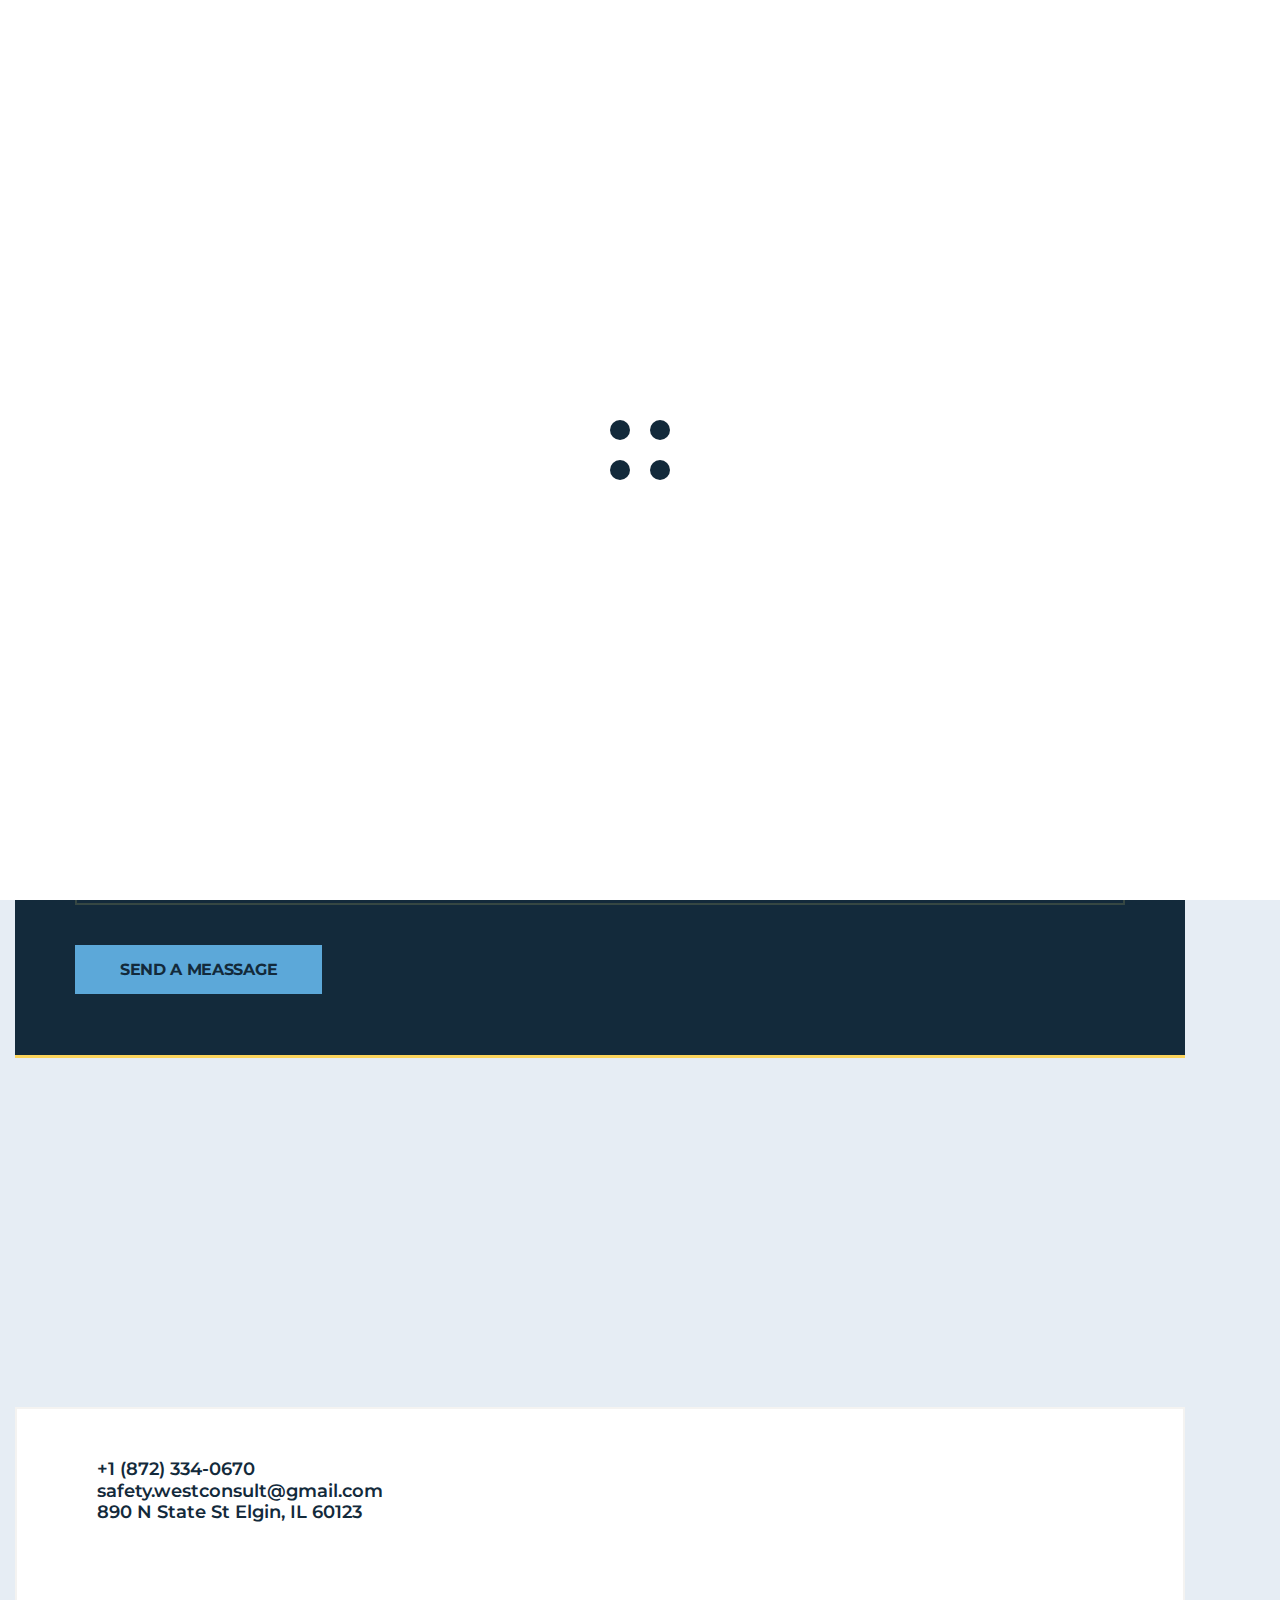
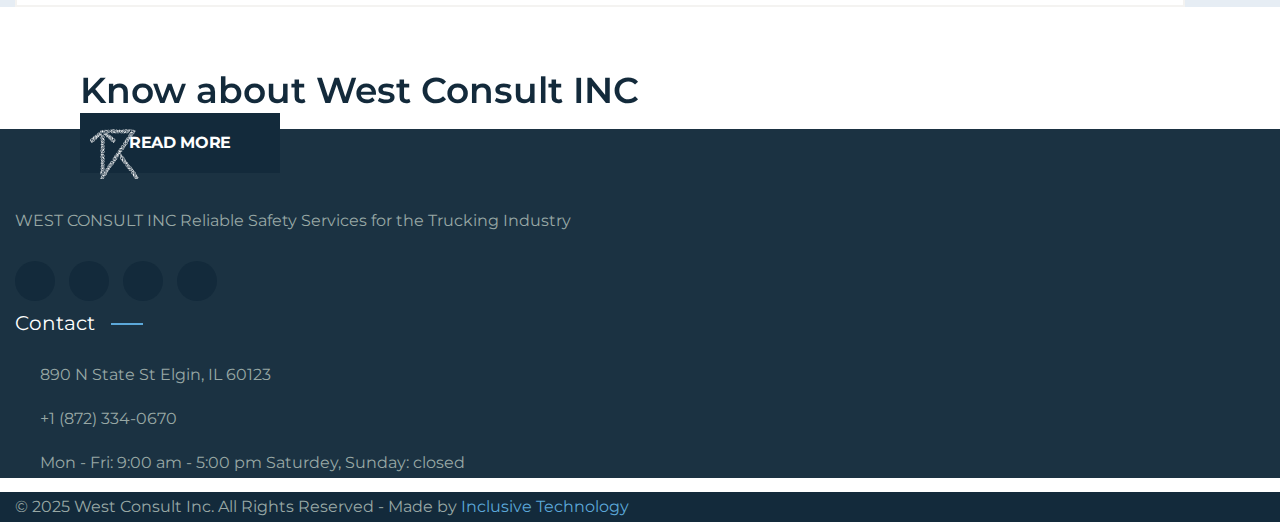
==== commit dc27eb15: "changed the name of comments" ====
--- a/contact.html
+++ b/contact.html
@@ -213,6 +213,8 @@
                           </li>
                           <li>
                             <a class="active" href="contact.html">Contact</a>
+                          <li><a href="fields.html">Forms</a></li>
+
                           </li>
                         </ul>
                       </nav>
@@ -570,7 +572,7 @@
                       <span>
                         <i class="fa-solid fa-clock"></i>
                       </span>
-                      <a href="">Mon - Sat: 9:00 am - 5:00 pm Sunday: closed</a>
+                      <a href="">Mon - Fri: 9:00 am - 5:00 pm Saturdey, Sunday: closed</a>
                     </li>
                   </ul>
                 </div>
--- a/assets/css/main.css
+++ b/assets/css/main.css
@@ -1270,6 +1270,9 @@
 }
 .btn-link-sm:hover {
   color: var(--tp-common-white);
+}
+.btn-hover:hover {
+  background-color: #fbd45b;
 }
 .btn-link-sm:hover::before {
   transform: translate3d(0, 0, 0) scale3d(1, 1, 1);
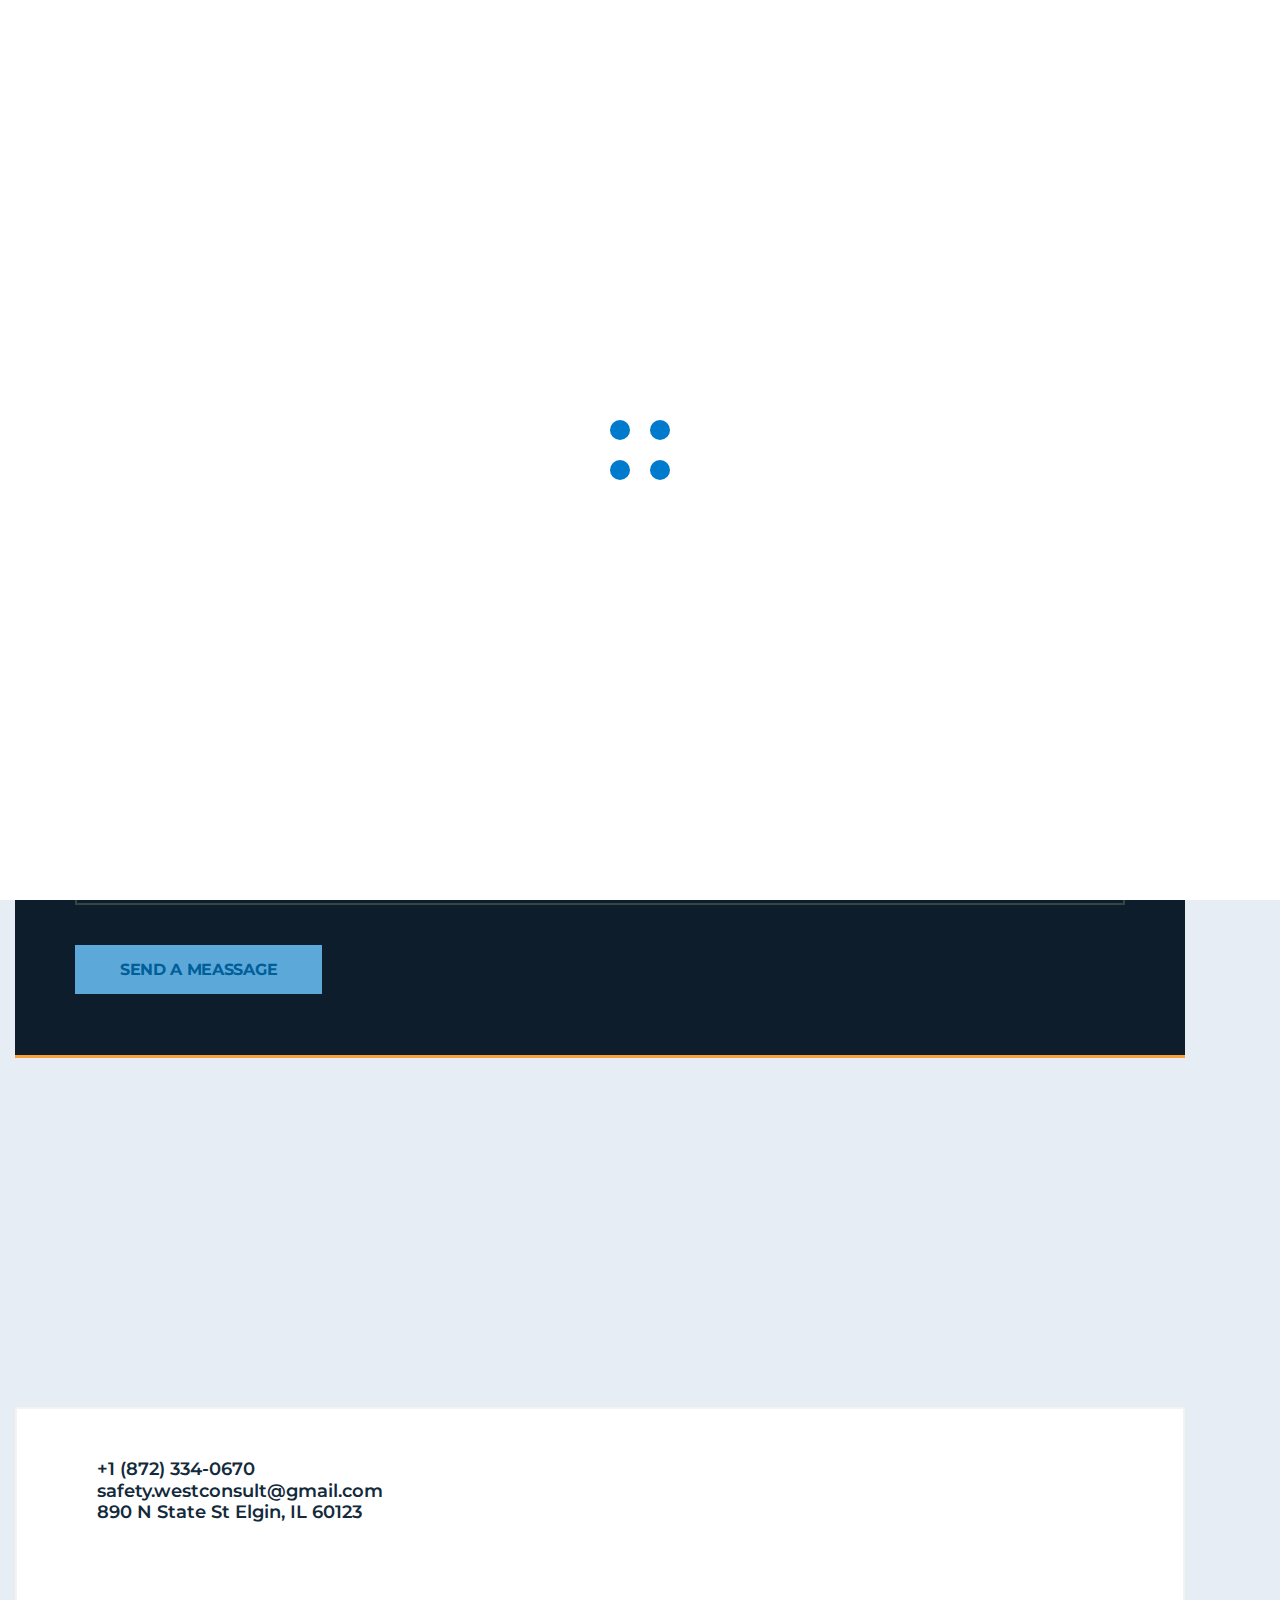
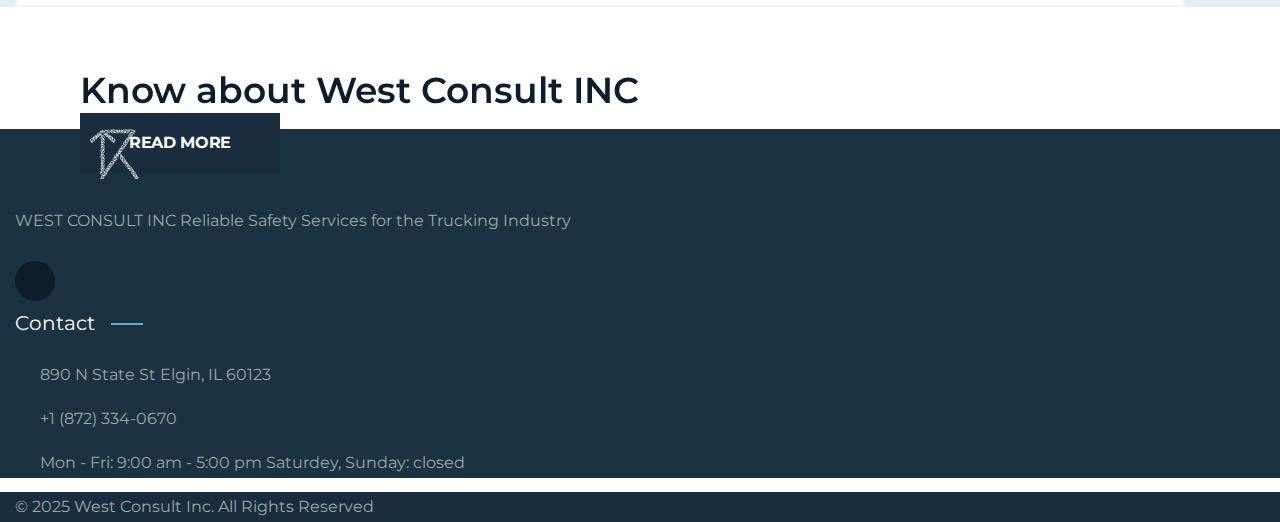
==== commit 1e91c6b5: "removed footer unused things" ====
--- a/contact.html
+++ b/contact.html
@@ -3,7 +3,7 @@
   <head>
     <meta charset="utf-8" />
     <meta http-equiv="x-ua-compatible" content="ie=edge" />
-    <title>West Consult Inc - Contact Us</title>
+    <title>West Consult Inc - Contact Us / Reliable Safety Services for the Trucking Industry</title>
     <meta name="description" content="" />
     <meta name="viewport" content="width=device-width, initial-scale=1" />
 
@@ -521,19 +521,7 @@
                     </p>
                     <div class="footer__social">
                       <ul>
-                        <li>
-                          <a href="#"
-                            ><i class="fa-brands fa-facebook-f"></i
-                          ></a>
-                        </li>
-                        <li>
-                          <a href="#"><i class="fa-brands fa-twitter"></i></a>
-                        </li>
-                        <li>
-                          <a href="#"
-                            ><i class="fa-brands fa-linkedin-in"></i
-                          ></a>
-                        </li>
+                       
                         <li>
                           <a href="#"
                             ><i class="fa-brands fa-pinterest-p"></i
@@ -588,10 +576,8 @@
               <div class="col-xxl-12">
                 <div class="footer__copyright text-center">
                   <p>
-                    © 2025 West Consult Inc. All Rights Reserved - Made by
-                    <a class="inctec" href="https://t.me/zakharhhh"
-                      >Inclusive Technology</a
-                    >
+                    © 2025 West Consult Inc. All Rights Reserved 
+                    
                   </p>
                 </div>
               </div>
--- a/assets/css/main.css
+++ b/assets/css/main.css
@@ -129,18 +129,20 @@
   /**
   @color declaration
   */
-  --tp-common-white: #fff;
-  --tp-common-black: #000;
-  --tp-heading-primary: #132a3b;
+  --tp-common-white: #ffffff;
+  --tp-common-black: #000000;
+  --tp-heading-primary: #0e1d2b;        
   --tp-grey-1: #e6edf4;
-  --tp-grey-2: #132a3b;
-  --tp-grey-3: #dce5ed;
-  --tp-text-body: #5a6b7a;
-  --tp-theme-1: #132a3b;
-  --tp-theme-2: #5ca8d9;
-  --tp-theme-3: #132a3b;
-  --tp-theme-4: #132a3bd3;
-  --tp-border-primary: #132a3b;
+  --tp-grey-2: #1a2d3e;                
+  --tp-grey-3: #cfdbe5;                
+  --tp-text-body: #4b6273;           
+  --tp-theme-1: #007acc;            
+  --tp-theme-2: #5ca8d9;            
+  --tp-theme-3: #005f99;             
+  --tp-theme-4: #007accd3;           
+  --tp-border-primary: #007acc;      
+  --yellow: #f7d100;
+  
 
   /* Blue scheme */
   /* --tp-common-white: #fff;
@@ -571,7 +573,7 @@
 }
 
 [tp-theme="tp-theme-dark"] .demo {
-  color: yellow;
+  color: #ffffff;
 }
 
 /* dropcap */
@@ -1252,7 +1254,7 @@
   z-index: -1;
 }
 .tp-btn-text:hover {
-  color: #fbd45b;
+  color: var(--yellow);
 }
 
 .btn-link-sm {
@@ -1272,7 +1274,7 @@
   color: var(--tp-common-white);
 }
 .btn-hover:hover {
-  background-color: #fbd45b;
+  background-color: #f9a23b;
 }
 .btn-link-sm:hover::before {
   transform: translate3d(0, 0, 0) scale3d(1, 1, 1);
@@ -2357,7 +2359,7 @@
   content: "\f107";
   font-family: "Font Awesome 5 Pro";
   transition: 0.4s;
-  background: #fbd45b;
+  background: #f9a23b;
   line-height: 30px;
   text-align: center;
   border-radius: 30px;
@@ -3052,7 +3054,7 @@
   z-index: 50;
 }
 .tp-header__menu ul li:hover a {
-  color: #fbd45b;
+  color: #f9a23b;
 }
 @media only screen and (min-width: 768px) and (max-width: 991px) {
   .tp-header-btn a {
@@ -3183,10 +3185,10 @@
   padding: 0;
 }
 .tp-header__menu ul li .sub-menu li a:hover {
-  color: #fbd45b;
+  color: #f9a23b;
 }
 .active {
-  color: #fbd45b !important;
+  color: #f9a23b !important;
 }
 .tp-header__menu ul li .sub-menu li:not(:last-child) {
   margin-bottom: 10px;
@@ -3378,7 +3380,7 @@
   color: #98a8a5;
 }
 .white-text a i {
-  color: #fbd45b !important;
+  color: #f9a23b !important;
 }
 
 /*----------------------------------------*/
@@ -3389,7 +3391,7 @@
   z-index: 999999;
 }
 .tp-header-two__menu ul li:hover a {
-  color: #fbd45b;
+  color: #f9a23b;
 }
 @media only screen and (min-width: 768px) and (max-width: 991px) {
   .tp-header-two-btn a {
@@ -3526,7 +3528,7 @@
   padding: 0;
 }
 .tp-header-two__menu ul li .sub-menu li a:hover {
-  color: #fbd45b;
+  color: #f9a23b;
 }
 .tp-header-two__menu ul li .sub-menu li:not(:last-child) {
   margin-bottom: 10px;
@@ -3717,7 +3719,7 @@
   color: #98a8a5;
 }
 .white-text a i {
-  color: #fbd45b !important;
+  color: #f9a23b !important;
 }
 
 /*----------------------------------------*/
@@ -3774,7 +3776,7 @@
 .tpheader-3__smcontact-list .sm-clist__icon i {
   height: 50px;
   width: 50px;
-  background: #fbd45b;
+  background: #f9a23b;
   color: var(--tp-heading-primary);
   line-height: 50px;
   text-align: center;
@@ -4543,7 +4545,7 @@
   color: var(--tp-theme-3);
 }
 .sidebar__menu a {
-  background: #fbd45b;
+  background: #f9a23b;
   padding: 0px 20px;
   height: 60px;
   line-height: 60px;
@@ -5188,7 +5190,7 @@
   }
 }
 .tp-slider__nav button:hover {
-  background: #fbd45b;
+  background: #f9a23b;
 }
 
 .swiper-slide-active .tp-slider__angle-shape {
@@ -5372,9 +5374,9 @@
   }
 }
 .tp-slider-2__nav .hero-button-next-2:hover {
-  border-color: #fbd45b;
+  border-color: #f9a23b;
   color: var(--tp-heading-primary);
-  background: #fbd45b;
+  background: #f9a23b;
 }
 .tp-slider-2__nav .hero-button-prev-2 {
   width: 60px;
@@ -5397,9 +5399,9 @@
   font-size: 14px;
 }
 .tp-slider-2__nav .hero-button-prev-2:hover {
-  border-color: #fbd45b;
+  border-color: #f9a23b;
   color: var(--tp-heading-primary);
-  background: #fbd45b;
+  background: #f9a23b;
 }
 
 .swiper-slide.swiper-slide-active .tp-slider-2__bg {
@@ -5433,7 +5435,7 @@
   content: "";
   height: 502px;
   width: 142px;
-  background: #fbd45b;
+  background: #f9a23b;
   bottom: -99px;
   left: -21px;
   transform: rotate(-38deg);
@@ -5522,9 +5524,9 @@
 }
 
 .slider-arrow-style button:hover {
-  background-color: #fbd45b;
+  background-color: #f9a23b;
   color: var(--tp-common-white);
-  border-color: #fbd45b;
+  border-color: #f9a23b;
 }
 
 .swiper-slide.swiper-slide-active .tp-slider-3__bg {
@@ -6630,7 +6632,7 @@
   font-size: 110px;
   font-weight: 500;
   color: transparent;
-  -webkit-text-stroke: 1px #fbd45b;
+  -webkit-text-stroke: 1px #f9a23b;
   opacity: 0.5;
   -webkit-transition: all 0.4s ease-out 0s;
   -moz-transition: all 0.4s ease-out 0s;
@@ -6681,7 +6683,7 @@
 .tp-features-3__item::after {
   position: absolute;
   content: "";
-  background: #fbd45b;
+  background: #f9a23b;
   width: 140px;
   height: 220px;
   top: -100%;
@@ -6706,7 +6708,7 @@
   visibility: visible;
 }
 .tp-features-3__item:hover h3 {
-  color: #fbd45b;
+  color: #f9a23b;
 }
 
 .tp-feature-3__bg-amg {
@@ -6836,7 +6838,7 @@
   transition: all 0.4s ease-out 0s;
 }
 .tpservices__icon a::before {
-  background: #fbd45b;
+  background: #f9a23b;
   color: var(--tp-heading-primary);
   top: 0;
   left: 0;
@@ -6949,7 +6951,7 @@
   height: 1px;
   width: 0px;
   opacity: 0;
-  background-color: #fbd45b;
+  background-color: #f9a23b;
   transition: 0.3s linear;
   z-index: 2;
   -webkit-transition: all 0.4s ease-out 0s;
@@ -7183,7 +7185,7 @@
 .tp-services-3__icon a {
   height: 78px;
   width: 78px;
-  background: #fbd45b;
+  background: #f9a23b;
   display: inline-block;
   text-align: center;
   line-height: 85px;
@@ -7224,7 +7226,7 @@
   position: absolute;
   right: 0;
   top: -40px;
-  background: #fbd45b;
+  background: #f9a23b;
   height: 40px;
   width: 40px;
   text-align: center;
@@ -7619,7 +7621,7 @@
 }
 .tpchoose-3:hover .tpchoose-3__icon {
   color: var(--tp-heading-primary);
-  background: #fbd45b;
+  background: #f9a23b;
   border-color: var(--tp-common-white);
 }
 .tpchoose-3:hover .tpchoose-title {
@@ -8126,7 +8128,7 @@
   background-color: rgb(255, 255, 255);
   box-shadow: 0px 10px 40px 0px rgba(0, 0, 0, 0.06);
   padding: 35px;
-  border-top: 4px solid #fbd45b;
+  border-top: 4px solid #f9a23b;
 }
 .tp-testimonial-3__icon {
   position: absolute;
@@ -8134,7 +8136,7 @@
   left: 0;
   right: 0;
   text-align: center;
-  background: #fbd45b;
+  background: #f9a23b;
   display: inline-block;
   height: 50px;
   width: 50px;
@@ -8581,7 +8583,7 @@
   transition-delay: 300ms;
 }
 .tpproject:hover .tpproject__thumb .project-icon:hover {
-  background: #fbd45b;
+  background: #f9a23b;
 }
 
 .tpproject:hover .tpproject__content {
@@ -9104,7 +9106,7 @@
   }
 }
 .team-detials__social .icon i:hover {
-  color: #fbd45b;
+  color: #f9a23b;
 }
 
 .comment-form__input-box {
@@ -10732,7 +10734,7 @@
 }
 .tpblog-3__img .date {
   text-align: center;
-  background: #fbd45b;
+  background: #f9a23b;
   padding: 7px 20px;
   font-size: 14px;
   font-weight: 700;
@@ -10800,7 +10802,7 @@
   left: 30px;
   bottom: 145px;
   text-align: center;
-  background: #fbd45b;
+  background: #f9a23b;
   padding: 7px 20px;
   font-size: 14px;
   font-weight: 700;
@@ -10824,7 +10826,7 @@
 .tpblog-3__meta .date a {
   font-size: 14px;
   color: var(--tp-heading-primary);
-  background: #fbd45b;
+  background: #f9a23b;
   padding: 11px 20px;
   line-height: 0;
   font-weight: bold;
@@ -10906,7 +10908,7 @@
   position: absolute;
   right: 0;
   bottom: 0;
-  background: #fbd45b;
+  background: #f9a23b;
   padding: 10px 20px;
   font-size: 14px;
   color: var(--tp-heading-primary);
@@ -11587,7 +11589,7 @@
   position: absolute;
   right: 0;
   bottom: 0;
-  background: #fbd45b;
+  background: #f9a23b;
   padding: 50px 55px;
 }
 @media (max-width: 767px) {
@@ -11641,7 +11643,7 @@
   color: var(--tp-heading-primary);
 }
 .sv-details-category-list ul li.active a {
-  background-image: linear-gradient(to right, var(--tp-theme-1), #fbd45b);
+  background-image: linear-gradient(to right, var(--tp-theme-1), #f9a23b);
   color: var(--tp-common-white);
 }
 .sv-details-category-list ul li.active a i {
@@ -11652,7 +11654,7 @@
   color: #fff;
 }
 .sv-details-category-list ul li:hover a {
-  background-image: linear-gradient(to right, var(--tp-theme-1), #fbd45b);
+  background-image: linear-gradient(to right, var(--tp-theme-1), #f9a23b);
   color: var(--tp-common-white);
 }
 .sv-details-category-list ul li:hover a i {
@@ -11678,7 +11680,7 @@
   list-style: none;
 }
 .help-lists ul li i {
-  color: #fbd45b;
+  color: #f9a23b;
   margin-right: 15px;
 }
 .help-lists ul li span {
@@ -11728,7 +11730,7 @@
 }
 .insurance-details__need-help-icon span {
   transition: all 500ms ease;
-  background: #fbd45b;
+  background: #f9a23b;
   width: 90px;
   height: 90px;
   line-height: 100px;
@@ -11876,7 +11878,7 @@
   font-size: 18px;
 }
 .contact__info ul li a:hover {
-  color: #fbd45b;
+  color: #f9a23b;
 }
 @media only screen and (min-width: 768px) and (max-width: 991px),
   only screen and (min-width: 576px) and (max-width: 767px),
@@ -11892,7 +11894,7 @@
   }
 }
 .contact__form {
-  border-bottom: 3px solid #fbd45b;
+  border-bottom: 3px solid #f9a23b;
 }
 .contact__input {
   position: relative;
@@ -11990,7 +11992,7 @@
 }
 .tp-form-title {
   font-size: 24px;
-  color: #fbd45b;
+  color: #f9a23b;
 }
 
 @media only screen and (min-width: 576px) and (max-width: 767px) {
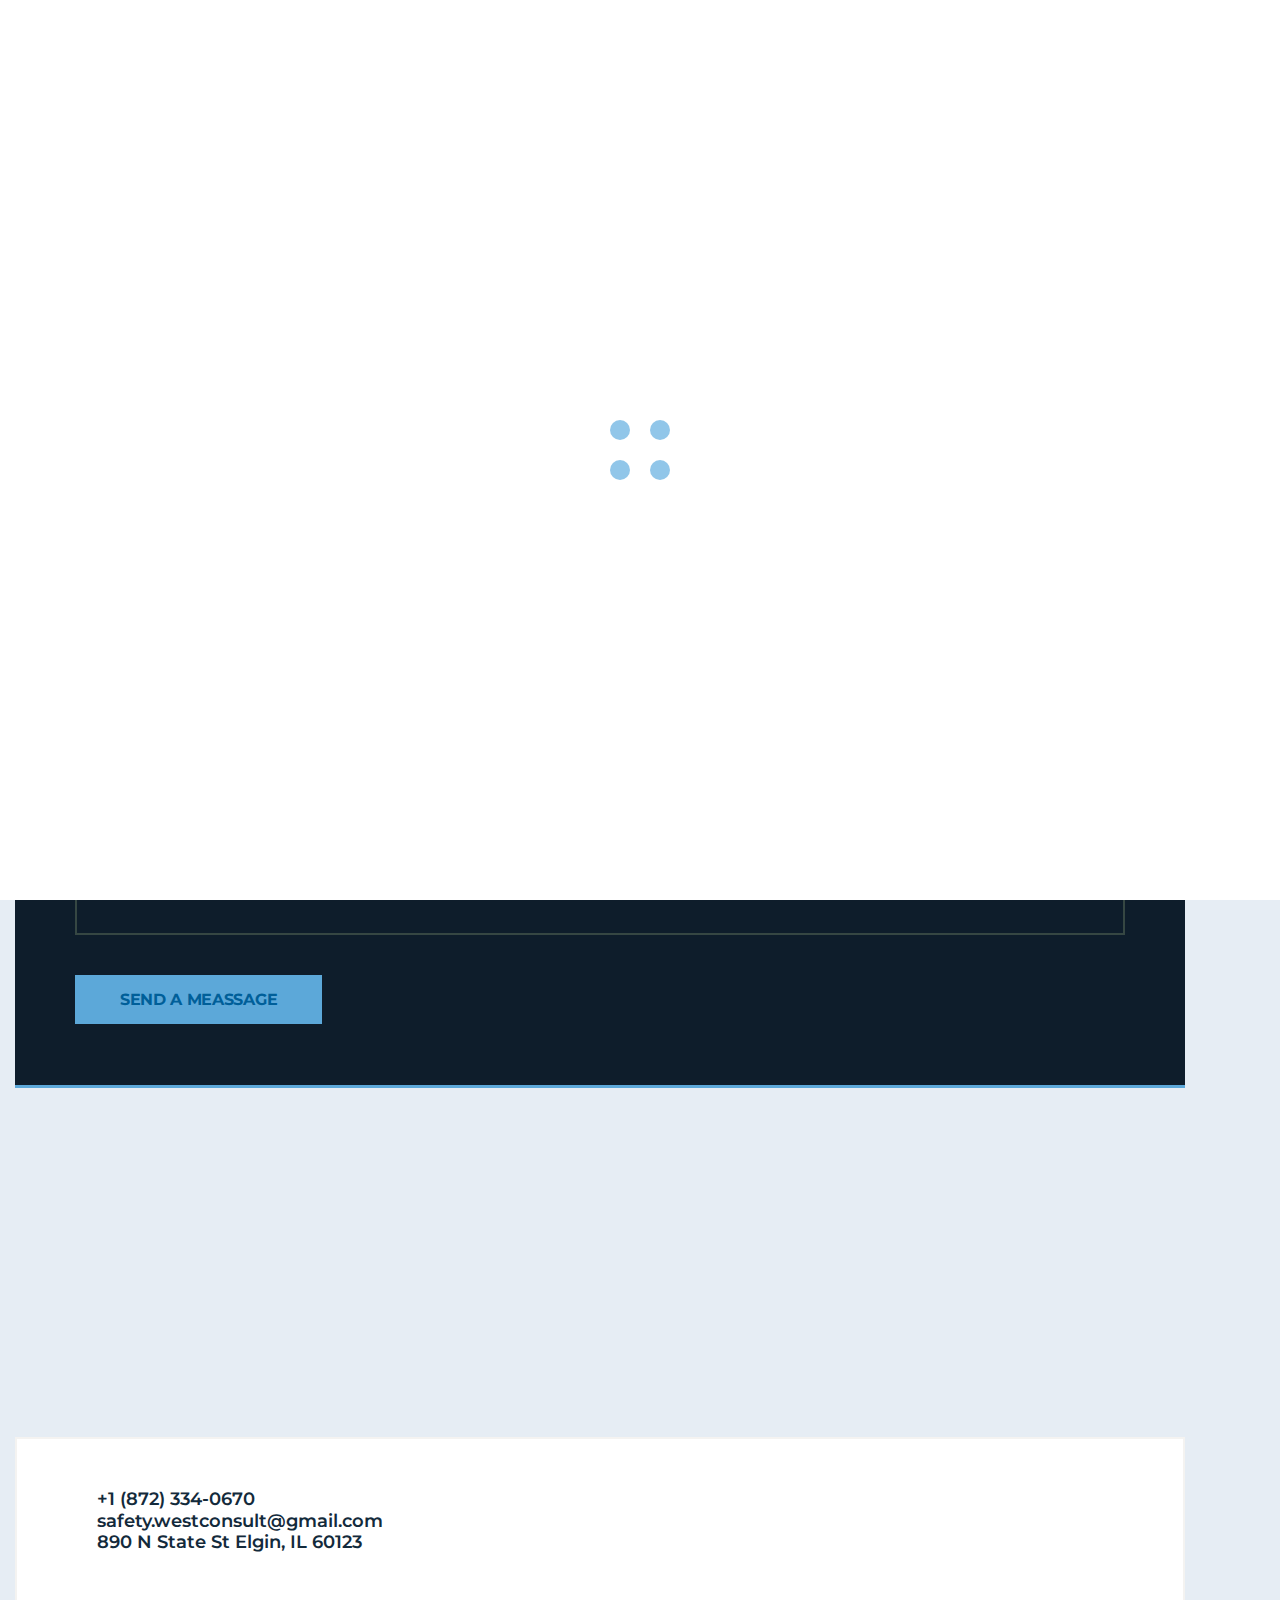
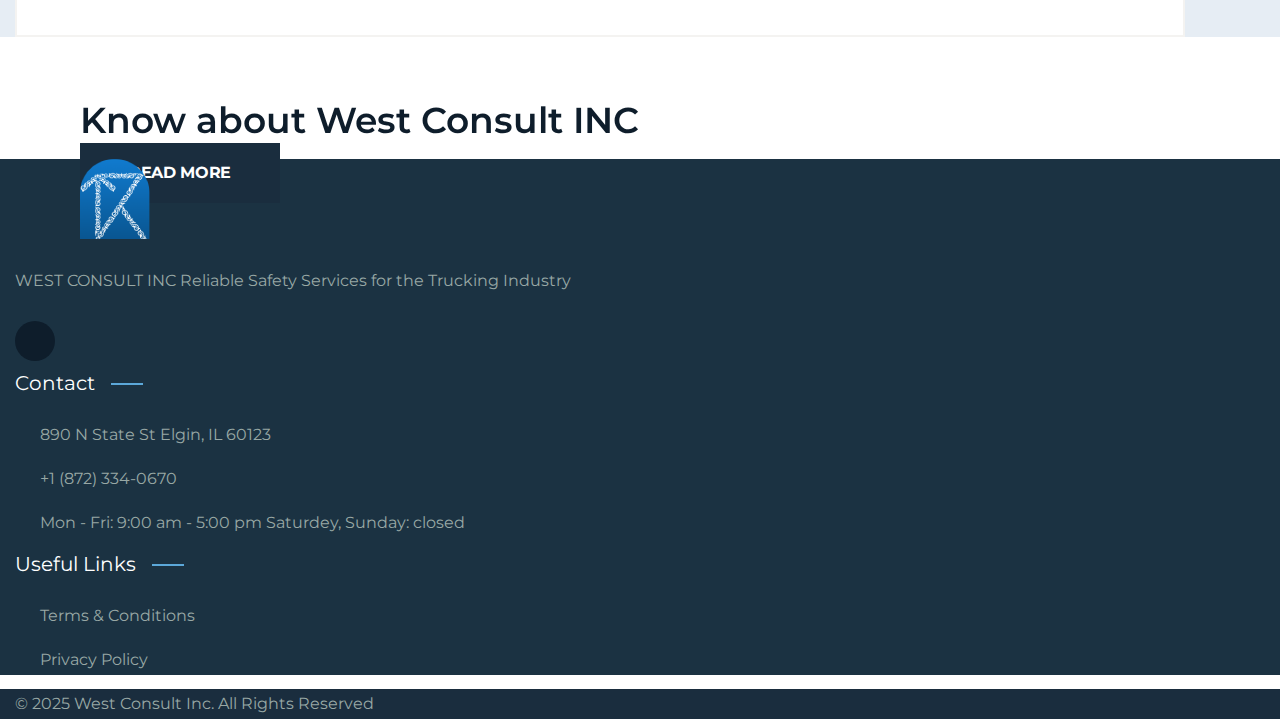
==== commit 0f9ed9b9: "added footer and added privacy policy and term&condition" ====
--- a/contact.html
+++ b/contact.html
@@ -3,7 +3,10 @@
   <head>
     <meta charset="utf-8" />
     <meta http-equiv="x-ua-compatible" content="ie=edge" />
-    <title>West Consult Inc - Contact Us / Reliable Safety Services for the Trucking Industry</title>
+    <title>
+      West Consult Inc - Contact Us / Reliable Safety Services for the Trucking
+      Industry
+    </title>
     <meta name="description" content="" />
     <meta name="viewport" content="width=device-width, initial-scale=1" />
 
@@ -213,9 +216,9 @@
                           </li>
                           <li>
                             <a class="active" href="contact.html">Contact</a>
+                          </li>
+
                           <li><a href="fields.html">Forms</a></li>
-
-                          </li>
                         </ul>
                       </nav>
                     </div>
@@ -455,16 +458,10 @@
                   <div class="icon">
                     <ul>
                       <li>
-                        <a href="#"><i class="fa-brands fa-facebook-f"></i></a>
-                      </li>
-                      <li>
-                        <a href="#"><i class="fa-brands fa-twitter"></i></a>
-                      </li>
-                      <li>
-                        <a href="#"><i class="fa-brands fa-linkedin-in"></i></a>
-                      </li>
-                      <li>
-                        <a href="#"><i class="fa-brands fa-pinterest-p"></i></a>
+                        <a
+                          href="https://www.instagram.com/thewestconsult?igsh=NTJpNXZ1aHZwYzhq"
+                          ><i class="fa-brands fa-instagram"></i
+                        ></a>
                       </li>
                     </ul>
                   </div>
@@ -521,10 +518,10 @@
                     </p>
                     <div class="footer__social">
                       <ul>
-                       
                         <li>
-                          <a href="#"
-                            ><i class="fa-brands fa-pinterest-p"></i
+                          <a
+                            href="https://www.instagram.com/thewestconsult?igsh=NTJpNXZ1aHZwYzhq"
+                            ><i class="fa-brands fa-instagram"></i
                           ></a>
                         </li>
                       </ul>
@@ -533,7 +530,7 @@
                 </div>
               </div>
             </div>
-            <div class="col-xxl-3 col-lg-6 col-md-6 col-sm-6">
+            <div class="col-xxl-6 col-lg-6 col-md-6 col-sm-6">
               <div class="footer__widget footer__widget-2 pb-30">
                 <h4 class="footer__widget-title footer__widget-title-2">
                   Contact
@@ -560,7 +557,31 @@
                       <span>
                         <i class="fa-solid fa-clock"></i>
                       </span>
-                      <a href="">Mon - Fri: 9:00 am - 5:00 pm Saturdey, Sunday: closed</a>
+                      <a href=""
+                        >Mon - Fri: 9:00 am - 5:00 pm Saturdey, Sunday:
+                        closed</a
+                      >
+                    </li>
+                  </ul>
+                </div>
+              </div>
+            </div>
+            <div class="col-xxl-3 col-lg-8 col-md-6 col-sm-6">
+              <div class="footer__widget footer__widget-2 pb-30">
+                <h4 class="footer__widget-title footer__widget-title-2">
+                  Useful Links
+                </h4>
+                <div class="footer__contact-info tp-footer__icon-space">
+                  <ul>
+                    <li>
+                      <a target="_blank" href="/terms-and-conditions.html"
+                        >Terms & Conditions</a
+                      >
+                    </li>
+                    <li>
+                      <a target="_blank" href="/privacy-policy.html"
+                        >Privacy Policy</a
+                      >
                     </li>
                   </ul>
                 </div>
@@ -575,10 +596,7 @@
             <div class="row">
               <div class="col-xxl-12">
                 <div class="footer__copyright text-center">
-                  <p>
-                    © 2025 West Consult Inc. All Rights Reserved 
-                    
-                  </p>
+                  <p>© 2025 West Consult Inc. All Rights Reserved</p>
                 </div>
               </div>
             </div>
--- a/assets/css/main.css
+++ b/assets/css/main.css
@@ -131,18 +131,20 @@
   */
   --tp-common-white: #ffffff;
   --tp-common-black: #000000;
-  --tp-heading-primary: #0e1d2b;        
+  --tp-heading-primary: #0e1d2b;
   --tp-grey-1: #e6edf4;
-  --tp-grey-2: #1a2d3e;                
-  --tp-grey-3: #cfdbe5;                
-  --tp-text-body: #4b6273;           
-  --tp-theme-1: #007acc;            
-  --tp-theme-2: #5ca8d9;            
-  --tp-theme-3: #005f99;             
-  --tp-theme-4: #007accd3;           
-  --tp-border-primary: #007acc;      
-  --yellow: #f7d100;
-  
+  --tp-grey-2: #1a2d3e;
+  --tp-grey-3: #cfdbe5;
+  --tp-text-body: #4b6273;
+  --tp-theme-11: #007acc6e;
+  --tp-theme-111: #007acc;
+  --tp-theme-2: #5ca8d9;
+  --tp-theme-3: #005f99;
+  --tp-theme-4: #007accd3;
+  --tp-border-primary: #007acc;
+  --yellow: #5ca8d9;
+  --tp-theme-5: #6a5acd;
+  --tp-theme-6: #8a2be2;
 
   /* Blue scheme */
   /* --tp-common-white: #fff;
@@ -152,7 +154,7 @@
   --tp-grey-2: #132a3b;
   --tp-grey-3: #dce5ed;
   --tp-text-body: #5a6b7a;
-  --tp-theme-1: #132a3b;
+  --tp-theme-11: #132a3b;
   --tp-theme-2: #5ca8d9;
   --tp-theme-3: #132a3b;
   --tp-border-primary: #132a3b; */
@@ -956,7 +958,7 @@
   height: 40px;
   line-height: 40px;
   text-align: center;
-  background-color: var(--tp-theme-1);
+  background-color: var(--tp-theme-11);
   -webkit-transition: all 0.3s 0s ease-out;
   -moz-transition: all 0.3s 0s ease-out;
   -ms-transition: all 0.3s 0s ease-out;
@@ -1101,7 +1103,7 @@
   font-size: 16px;
   font-weight: 700;
   color: var(--tp-common-white);
-  background: var(--tp-theme-1);
+  background: var(--tp-theme-11);
   text-align: center;
   padding: 15px 43px;
   position: relative;
@@ -1213,7 +1215,14 @@
   transition: transform 0.4s cubic-bezier(0.1, 0, 0.3, 1);
   z-index: -1;
 }
-
+.img-size {
+  height: 100px;
+  padding: 0 10px;
+}
+.margin-auto {
+  margin: 0 5px;
+  text-align: center;
+}
 .tp-btn-text {
   display: inline-block;
   font-size: 16px;
@@ -1274,7 +1283,7 @@
   color: var(--tp-common-white);
 }
 .btn-hover:hover {
-  background-color: #f9a23b;
+  background-color: var(--yellow);
 }
 .btn-link-sm:hover::before {
   transform: translate3d(0, 0, 0) scale3d(1, 1, 1);
@@ -1586,7 +1595,7 @@
 .object {
   width: 20px;
   height: 20px;
-  background-color: var(--tp-theme-1);
+  background-color: var(--tp-theme-11);
   float: left;
   -moz-border-radius: 50% 50% 50% 50%;
   -webkit-border-radius: 50% 50% 50% 50%;
@@ -1717,7 +1726,7 @@
 }
 
 .theme-bg-2 {
-  background: var(--tp-theme-1);
+  background: var(--tp-theme-11);
 }
 
 .black-color {
@@ -2038,7 +2047,7 @@
   margin-bottom: 10px;
 }
 .tpoffcanvas__contact-content-icon i {
-  color: var(--tp-theme-1);
+  color: var(--tp-theme-11);
   width: 30px;
 }
 .tpoffcanvas__contact-content-content a {
@@ -2201,7 +2210,7 @@
   text-align: center;
   font-size: 18px;
   background-color: var(--tp-common-white);
-  color: var(--tp-theme-1);
+  color: var(--tp-theme-11);
   margin-right: 15px;
   transition: 0.3s;
   display: inline-block;
@@ -2213,7 +2222,7 @@
   }
 }
 .tpoffcanvas__social .social-icon a:hover {
-  background-color: var(--tp-theme-1);
+  background-color: var(--tp-theme-11);
   color: var(--tp-common-white);
 }
 .tpoffcanvas__info {
@@ -2243,14 +2252,14 @@
   text-transform: uppercase;
 }
 .breadcrumb__list span a {
-  color: #fbd663;
+  color: var(--yellow);
   font-size: 14px;
   font-weight: 700;
   font-size: 16px;
   text-transform: uppercase;
 }
 .breadcrumb__list span a:hover {
-  color: var(--tp-theme-primary);
+  color: var(--yellow);
 }
 .breadcrumb__bg {
   background-size: cover;
@@ -2359,7 +2368,7 @@
   content: "\f107";
   font-family: "Font Awesome 5 Pro";
   transition: 0.4s;
-  background: #f9a23b;
+  background: var(--yellow);
   line-height: 30px;
   text-align: center;
   border-radius: 30px;
@@ -2418,7 +2427,7 @@
 
 .tp-accordion-2__icon_s {
   font-size: 60px;
-  color: var(--tp-theme-1);
+  color: var(--tp-theme-11);
   margin-right: 13px;
   margin-top: -30px;
 }
@@ -2459,7 +2468,7 @@
   }
 }
 .help-list ul li i {
-  color: var(--tp-theme-1);
+  color: var(--tp-theme-11);
   margin-right: 15px;
   margin-top: 8px;
 }
@@ -2574,7 +2583,7 @@
   background-color: var(--tp-theme-8);
 }
 .search__popup-3 .search__input .search-input-field ~ .search-focus-border {
-  background-color: var(--tp-theme-10);
+  background-color: var(--tp-theme-110);
 }
 .search__top {
   margin-bottom: 80px;
@@ -2731,7 +2740,7 @@
   padding-right: 177px;
   background-color: var(--tp-common-white);
   border: 1px solid var(--tp-common-white);
-  box-shadow: -3px 0px 0px var(--tp-theme-1), 0px 1px 2px rgba(3, 4, 28, 0.14);
+  box-shadow: -3px 0px 0px var(--tp-theme-11), 0px 1px 2px rgba(3, 4, 28, 0.14);
 }
 @media (max-width: 767px) {
   .search__result-input input {
@@ -3054,7 +3063,7 @@
   z-index: 50;
 }
 .tp-header__menu ul li:hover a {
-  color: #f9a23b;
+  color: var(--yellow);
 }
 @media only screen and (min-width: 768px) and (max-width: 991px) {
   .tp-header-btn a {
@@ -3185,10 +3194,10 @@
   padding: 0;
 }
 .tp-header__menu ul li .sub-menu li a:hover {
-  color: #f9a23b;
+  color: var(--yellow);
 }
 .active {
-  color: #f9a23b !important;
+  color: var(--yellow) !important;
 }
 .tp-header__menu ul li .sub-menu li:not(:last-child) {
   margin-bottom: 10px;
@@ -3252,7 +3261,7 @@
   text-transform: capitalize;
 }
 .tp-header__top-right .tp-location a i {
-  color: var(--tp-theme-1);
+  color: var(--tp-theme-11);
   font-size: 13px;
   padding: 0 10px 0px 0px;
 }
@@ -3262,7 +3271,7 @@
   /* text-transform: capitalize; */
 }
 .tp-header__top-right .envelope a i {
-  color: var(--tp-theme-1);
+  color: var(--tp-theme-11);
   font-size: 13px;
   padding: 0 10px 0px 0px;
 }
@@ -3332,7 +3341,7 @@
 .tp-header__right .sm-clist__icon {
   height: 50px;
   width: 50px;
-  background: var(--tp-theme-1);
+  background: var(--tp-theme-11);
   color: var(--tp-common-white);
   line-height: 54px;
   text-align: center;
@@ -3380,7 +3389,7 @@
   color: #98a8a5;
 }
 .white-text a i {
-  color: #f9a23b !important;
+  color: var(--yellow) !important;
 }
 
 /*----------------------------------------*/
@@ -3391,7 +3400,7 @@
   z-index: 999999;
 }
 .tp-header-two__menu ul li:hover a {
-  color: #f9a23b;
+  color: var(--yellow);
 }
 @media only screen and (min-width: 768px) and (max-width: 991px) {
   .tp-header-two-btn a {
@@ -3528,7 +3537,7 @@
   padding: 0;
 }
 .tp-header-two__menu ul li .sub-menu li a:hover {
-  color: #f9a23b;
+  color: var(--yellow);
 }
 .tp-header-two__menu ul li .sub-menu li:not(:last-child) {
   margin-bottom: 10px;
@@ -3587,7 +3596,7 @@
   text-transform: capitalize;
 }
 .tp-header-two__top-right .tp-location a i {
-  color: var(--tp-theme-1);
+  color: var(--tp-theme-11);
   font-size: 13px;
   padding: 0 10px 0px 0px;
 }
@@ -3597,7 +3606,7 @@
   text-transform: capitalize;
 }
 .tp-header-two__top-right .envelope a i {
-  color: var(--tp-theme-1);
+  color: var(--tp-theme-11);
   font-size: 13px;
   padding: 0 10px 0px 0px;
 }
@@ -3719,7 +3728,7 @@
   color: #98a8a5;
 }
 .white-text a i {
-  color: #f9a23b !important;
+  color: var(--yellow) !important;
 }
 
 /*----------------------------------------*/
@@ -3761,7 +3770,7 @@
 }
 .tpheader-3__smcontact-list .sm-clist__text a {
   font-size: 16px;
-  color: var(--tp-theme-1);
+  color: var(--tp-theme-11);
   font-weight: bold;
   display: block;
 }
@@ -3776,7 +3785,7 @@
 .tpheader-3__smcontact-list .sm-clist__icon i {
   height: 50px;
   width: 50px;
-  background: #f9a23b;
+  background: var(--yellow);
   color: var(--tp-heading-primary);
   line-height: 50px;
   text-align: center;
@@ -3910,7 +3919,7 @@
   transition: 0.4s;
 }
 .tpheader-3__header-social ul li a:hover {
-  color: var(--tp-theme-1);
+  color: var(--tp-theme-11);
 }
 @media only screen and (min-width: 992px) and (max-width: 1199px),
   only screen and (min-width: 768px) and (max-width: 991px),
@@ -4036,7 +4045,7 @@
 }
 .mean-container .mean-nav ul li.dropdown-opened > a,
 .mean-container .mean-nav ul li.dropdown-opened > span {
-  color: var(--tp-theme-1);
+  color: var(--tp-theme-11);
 }
 .mean-container .mean-nav ul li.dropdown-opened > a.mean-expand.mean-clicked,
 .mean-container
@@ -4044,9 +4053,9 @@
   ul
   li.dropdown-opened
   > span.mean-expand.mean-clicked {
-  background: var(--tp-theme-1);
+  background: var(--tp-theme-11);
   color: var(--tp-common-white);
-  border-color: var(--tp-theme-1);
+  border-color: var(--tp-theme-11);
 }
 .mean-container .mean-nav ul li.dropdown-opened > a.mean-expand.mean-clicked i,
 .mean-container
@@ -4092,7 +4101,7 @@
 }
 .mean-container .mean-nav ul li a:hover,
 .mean-container .mean-nav ul li span:hover {
-  color: var(--tp-theme-1);
+  color: var(--tp-theme-11);
 }
 .mean-container .mean-nav ul li a:hover i,
 .mean-container .mean-nav ul li span:hover i {
@@ -4130,9 +4139,9 @@
 }
 .mean-container .mean-nav ul li a.mean-expand:hover,
 .mean-container .mean-nav ul li span.mean-expand:hover {
-  background: var(--tp-theme-1);
+  background: var(--tp-theme-11);
   color: var(--tp-common-white);
-  border-color: var(--tp-theme-1);
+  border-color: var(--tp-theme-11);
 }
 .mean-container .mean-nav ul li a.mean-expand:hover i,
 .mean-container .mean-nav ul li span.mean-expand:hover i {
@@ -4144,9 +4153,9 @@
 }
 .mean-container .mean-nav ul li a.mean-expand.mean-clicked:hover,
 .mean-container .mean-nav ul li span.mean-expand.mean-clicked:hover {
-  background: var(--tp-theme-1);
+  background: var(--tp-theme-11);
   color: var(--tp-common-white);
-  border-color: var(--tp-theme-1);
+  border-color: var(--tp-theme-11);
 }
 .mean-container .mean-nav ul li a.mean-expand.mean-clicked:hover i,
 .mean-container .mean-nav ul li span.mean-expand.mean-clicked:hover i {
@@ -4302,7 +4311,7 @@
   color: var(--tp-theme-primary);
 }
 .rc__post-title:hover {
-  color: var(--tp-theme-1);
+  color: var(--tp-theme-11);
 }
 .rc__meta span {
   font-size: 14px;
@@ -4310,7 +4319,7 @@
   color: var(--tp-text-body);
 }
 .rc__meta span a i {
-  color: var(--tp-theme-1);
+  color: var(--tp-theme-11);
 }
 .rc__post-thumb {
   flex: 0 0 auto;
@@ -4506,7 +4515,7 @@
 .sidebar-widget__social .icon ul li a {
   height: 40px;
   width: 40px;
-  background: var(--tp-theme-1);
+  background: var(--tp-theme-11);
   color: var(--tp-common-white);
   transition: 0.4s;
   text-align: center;
@@ -4545,7 +4554,7 @@
   color: var(--tp-theme-3);
 }
 .sidebar__menu a {
-  background: #f9a23b;
+  background: var(--yellow);
   padding: 0px 20px;
   height: 60px;
   line-height: 60px;
@@ -4635,7 +4644,7 @@
   border: 1px solid #eaebeb;
 }
 .sidebar__widget-content .tagcloud a:hover {
-  background: var(--tp-theme-1);
+  background: var(--tp-theme-11);
   color: var(--tp-common-white);
   border: 1px solid #132a3b;
 }
@@ -5038,7 +5047,7 @@
 .tp-slider__angle-shape {
   height: 391px;
   width: 280px;
-  background: linear-gradient(to bottom, var(--tp-theme-1), #fbd403);
+  background: linear-gradient(to bottom, var(--tp-theme-11), var(--yellow));
   opacity: 0.7;
   position: absolute;
   bottom: 0;
@@ -5190,7 +5199,7 @@
   }
 }
 .tp-slider__nav button:hover {
-  background: #f9a23b;
+  background: var(--yellow);
 }
 
 .swiper-slide-active .tp-slider__angle-shape {
@@ -5374,9 +5383,9 @@
   }
 }
 .tp-slider-2__nav .hero-button-next-2:hover {
-  border-color: #f9a23b;
+  border-color: var(--yellow);
   color: var(--tp-heading-primary);
-  background: #f9a23b;
+  background: var(--yellow);
 }
 .tp-slider-2__nav .hero-button-prev-2 {
   width: 60px;
@@ -5399,9 +5408,9 @@
   font-size: 14px;
 }
 .tp-slider-2__nav .hero-button-prev-2:hover {
-  border-color: #f9a23b;
+  border-color: var(--yellow);
   color: var(--tp-heading-primary);
-  background: #f9a23b;
+  background: var(--yellow);
 }
 
 .swiper-slide.swiper-slide-active .tp-slider-2__bg {
@@ -5435,7 +5444,7 @@
   content: "";
   height: 502px;
   width: 142px;
-  background: #f9a23b;
+  background: var(--yellow);
   bottom: -99px;
   left: -21px;
   transform: rotate(-38deg);
@@ -5524,9 +5533,9 @@
 }
 
 .slider-arrow-style button:hover {
-  background-color: #f9a23b;
+  background-color: var(--yellow);
   color: var(--tp-common-white);
-  border-color: #f9a23b;
+  border-color: var(--yellow);
 }
 
 .swiper-slide.swiper-slide-active .tp-slider-3__bg {
@@ -5715,7 +5724,7 @@
 }
 .tp-about__save-money span {
   font-size: 50px;
-  color: var(--tp-theme-1);
+  color: var(--tp-theme-11);
   float: left;
   margin-right: 15px;
 }
@@ -5741,13 +5750,13 @@
   transition: 0.4s;
 }
 .tp-about__trusted-by-icon span:hover {
-  background: var(--tp-theme-1);
+  background: var(--tp-theme-11);
   color: var(--tp-common-white);
 }
 .tp-about__trusted-by {
   background: var(--tp-grey-1);
   padding: 20px 10px 20px 10px;
-  border-bottom: 4px solid var(--tp-theme-1);
+  border-bottom: 4px solid var(--tp-theme-11);
 }
 @media only screen and (min-width: 992px) and (max-width: 1199px),
   only screen and (min-width: 768px) and (max-width: 991px),
@@ -5889,7 +5898,7 @@
 
 .tp-about-counter-text h3 {
   font-size: 48px;
-  color: var(--tp-theme-1);
+  color: var(--tp-theme-11);
 }
 
 .tp-about-counter-text span {
@@ -5899,7 +5908,7 @@
 
 .counter__title {
   font-size: 48px;
-  color: var(--tp-theme-1);
+  color: var(--tp-theme-11);
   line-height: 1;
   margin: 0;
 }
@@ -5913,7 +5922,7 @@
 
 .tp-about-2__icon_s {
   font-size: 60px;
-  color: var(--tp-theme-1);
+  color: var(--tp-theme-11);
   margin-right: 21px;
   background: #fdfcfb;
   padding: 10px;
@@ -5936,7 +5945,7 @@
 .tp-about-2__wapper .experience {
   display: flex;
   text-align: left;
-  background: var(--tp-theme-1);
+  background: var(--tp-theme-11);
   padding: 20px 40px;
   position: absolute;
   top: 15%;
@@ -6157,7 +6166,7 @@
   color: var(--tp-common-white);
   height: 70px;
   width: 70px;
-  background: var(--tp-theme-1);
+  background: var(--tp-theme-11);
   display: inline-block;
   text-align: center;
   line-height: 80px;
@@ -6210,7 +6219,7 @@
   right: 0;
 }
 .tp-about-3__counter {
-  background: var(--tp-theme-1);
+  background: var(--tp-theme-11);
   padding: 15px 40px;
   position: absolute;
   left: 0;
@@ -6333,7 +6342,7 @@
   left: 0;
   right: 0;
   content: "";
-  background: var(--tp-theme-1);
+  background: var(--tp-theme-11);
   transition: all 500ms ease;
   transform: translate3d(0px, 100%, 0px);
   z-index: 1;
@@ -6376,7 +6385,7 @@
   position: absolute;
   height: 300px;
   width: 300px;
-  background: linear-gradient(0deg, #efe018 0%, var(--tp-theme-1) 100%);
+  background: linear-gradient(0deg, var(--yellow) 0%, var(--tp-theme-111) 100%);
   bottom: -157px;
   right: -141px;
   border-radius: 50%;
@@ -6399,11 +6408,10 @@
 .tpfeature__content::before {
   bottom: -100%;
   right: -100%;
-  background: rgb(251, 212, 90);
   background: linear-gradient(
     90deg,
-    rgb(251, 212, 90) 0%,
-    rgb(0, 113, 93) 100%
+    var(--yellow) 0%,
+    var(--tp-theme-111) 100%
   );
   z-index: 1;
 }
@@ -6632,7 +6640,7 @@
   font-size: 110px;
   font-weight: 500;
   color: transparent;
-  -webkit-text-stroke: 1px #f9a23b;
+  -webkit-text-stroke: 1px var(--yellow);
   opacity: 0.5;
   -webkit-transition: all 0.4s ease-out 0s;
   -moz-transition: all 0.4s ease-out 0s;
@@ -6662,7 +6670,7 @@
 .tp-features-3__item::before {
   position: absolute;
   content: "";
-  background: var(--tp-theme-1);
+  background: var(--tp-theme-11);
   width: 140px;
   height: 220px;
   top: -70px;
@@ -6683,7 +6691,7 @@
 .tp-features-3__item::after {
   position: absolute;
   content: "";
-  background: #f9a23b;
+  background: var(--yellow);
   width: 140px;
   height: 220px;
   top: -100%;
@@ -6708,7 +6716,7 @@
   visibility: visible;
 }
 .tp-features-3__item:hover h3 {
-  color: #f9a23b;
+  color: var(--yellow);
 }
 
 .tp-feature-3__bg-amg {
@@ -6830,7 +6838,7 @@
   height: 60px;
   line-height: 68px;
   text-align: center;
-  background: var(--tp-theme-1);
+  background: var(--tp-theme-111);
   -webkit-transition: all 0.4s ease-out 0s;
   -moz-transition: all 0.4s ease-out 0s;
   -ms-transition: all 0.4s ease-out 0s;
@@ -6838,7 +6846,7 @@
   transition: all 0.4s ease-out 0s;
 }
 .tpservices__icon a::before {
-  background: #f9a23b;
+  background: var(--yellow);
   color: var(--tp-heading-primary);
   top: 0;
   left: 0;
@@ -6882,7 +6890,7 @@
   margin-bottom: 15px;
 }
 .tpservices__title:hover {
-  color: var(--tp-theme-1);
+  color: var(--tp-theme-11);
 }
 .tpservices__number {
   position: absolute;
@@ -6951,7 +6959,7 @@
   height: 1px;
   width: 0px;
   opacity: 0;
-  background-color: #f9a23b;
+  background-color: var(--yellow);
   transition: 0.3s linear;
   z-index: 2;
   -webkit-transition: all 0.4s ease-out 0s;
@@ -6995,7 +7003,7 @@
   bottom: 0;
   height: 80px;
   width: 80px;
-  background: var(--tp-theme-1);
+  background: var(--tp-theme-11);
   line-height: 94px;
   text-align: center;
   color: var(--tp-common-white);
@@ -7100,11 +7108,11 @@
   text-transform: uppercase;
 }
 .tp-services-2__link:hover a {
-  color: var(--tp-theme-1);
+  color: var(--tp-theme-11);
 }
 .tp-services-2__right-icon:hover span a {
   color: var(--tp-common-white);
-  background: var(--tp-theme-1);
+  background: var(--tp-theme-11);
 }
 .tp-services-2:hover .tp-services-2__thumb::before {
   opacity: 1;
@@ -7142,7 +7150,7 @@
   margin-bottom: 8px;
 }
 .tp-services-title-2:hover {
-  color: var(--tp-theme-1);
+  color: var(--tp-theme-11);
 }
 
 .tp-services-3__area {
@@ -7185,7 +7193,7 @@
 .tp-services-3__icon a {
   height: 78px;
   width: 78px;
-  background: #f9a23b;
+  background: var(--yellow);
   display: inline-block;
   text-align: center;
   line-height: 85px;
@@ -7194,11 +7202,11 @@
   color: var(--tp-heading-primary);
 }
 .tp-services-3__icon a:hover {
-  background: var(--tp-theme-1);
+  background: var(--tp-theme-11);
   color: #fff;
 }
 .tp-services-3__title:hover {
-  color: var(--tp-theme-1);
+  color: var(--tp-theme-11);
 }
 .tp-services-3__content {
   background-color: rgb(255, 255, 255);
@@ -7213,7 +7221,7 @@
   margin-top: -40px;
 }
 .tp-services-3__info span {
-  color: var(--tp-theme-1);
+  color: var(--tp-theme-11);
   font-size: 16px;
   font-weight: 400;
 }
@@ -7226,7 +7234,7 @@
   position: absolute;
   right: 0;
   top: -40px;
-  background: #f9a23b;
+  background: var(--yellow);
   height: 40px;
   width: 40px;
   text-align: center;
@@ -7277,7 +7285,7 @@
   transition: all 0.4s ease-out 0s;
 }
 .tp-services-3:hover .tp-services-3__lefticon a {
-  background: var(--tp-theme-1);
+  background: var(--tp-theme-11);
   color: var(--tp-common-white);
 }
 
@@ -7450,7 +7458,7 @@
 }
 .save-money .choose-icon i {
   font-size: 60px;
-  color: var(--tp-theme-1);
+  color: var(--tp-theme-11);
   margin-right: 9px;
 }
 
@@ -7616,12 +7624,12 @@
   }
 }
 .tpchoose-3:hover {
-  background: var(--tp-theme-1);
+  background: var(--tp-theme-11);
   transform: translateY(-19px);
 }
 .tpchoose-3:hover .tpchoose-3__icon {
   color: var(--tp-heading-primary);
-  background: #f9a23b;
+  background: var(--yellow);
   border-color: var(--tp-common-white);
 }
 .tpchoose-3:hover .tpchoose-title {
@@ -7673,7 +7681,7 @@
   position: absolute;
   bottom: 0;
   right: 30px;
-  background: var(--tp-theme-1);
+  background: var(--tp-theme-11);
   width: 25px;
   height: 100px;
 }
@@ -7843,7 +7851,7 @@
   position: absolute;
   height: 110px;
   width: 110px;
-  background: var(--tp-theme-1);
+  background: var(--tp-theme-11);
   bottom: -50px;
   right: -8px;
   border-radius: 50%;
@@ -8056,7 +8064,7 @@
   right: 0;
   width: 100%;
   height: 90px;
-  background: var(--tp-theme-1);
+  background: var(--tp-theme-11);
   overflow: hidden;
 }
 .tp-testimonial-2__bottom-color::after {
@@ -8128,7 +8136,7 @@
   background-color: rgb(255, 255, 255);
   box-shadow: 0px 10px 40px 0px rgba(0, 0, 0, 0.06);
   padding: 35px;
-  border-top: 4px solid #f9a23b;
+  border-top: 4px solid var(--yellow);
 }
 .tp-testimonial-3__icon {
   position: absolute;
@@ -8136,7 +8144,7 @@
   left: 0;
   right: 0;
   text-align: center;
-  background: #f9a23b;
+  background: var(--yellow);
   display: inline-block;
   height: 50px;
   width: 50px;
@@ -8303,11 +8311,11 @@
 }
 .tpfact__content h2 {
   font-size: 48px;
-  color: var(--tp-theme-1);
+  color: var(--tp-theme-111);
 }
 .tpfact__content h2 span {
   font-size: 48px;
-  color: var(--tp-theme-1);
+  color: var(--tp-theme-111);
   margin: 0;
 }
 @media only screen and (min-width: 768px) and (max-width: 991px) {
@@ -8583,7 +8591,7 @@
   transition-delay: 300ms;
 }
 .tpproject:hover .tpproject__thumb .project-icon:hover {
-  background: #f9a23b;
+  background: var(--yellow);
 }
 
 .tpproject:hover .tpproject__content {
@@ -8722,7 +8730,7 @@
   left: 40px;
   color: var(--tp-common-white);
   font-size: 20px;
-  background: var(--tp-theme-1);
+  background: var(--tp-theme-11);
   height: 60px;
   width: 60px;
   text-align: center;
@@ -9021,7 +9029,7 @@
 }
 .team-detials__info h4 {
   font-size: 24px;
-  color: var(--tp-theme-1);
+  color: var(--tp-theme-11);
 }
 @media (max-width: 767px) {
   .team-detials__info h4 {
@@ -9106,7 +9114,7 @@
   }
 }
 .team-detials__social .icon i:hover {
-  color: #f9a23b;
+  color: var(--yellow);
 }
 
 .comment-form__input-box {
@@ -9309,7 +9317,7 @@
 }
 .tp-cta-3__info span {
   font-size: 18px;
-  color: var(--tp-theme-1);
+  color: var(--tp-theme-11);
   margin-bottom: 20px;
 }
 .tp-cta-3__info .cta-titile {
@@ -9721,7 +9729,7 @@
   }
 }
 .getquote__item-info i {
-  color: var(--tp-theme-1);
+  color: var(--tp-theme-11);
   font-size: 20px;
   margin-right: 10px;
 }
@@ -9915,7 +9923,7 @@
 }
 
 .active .getquote__item-info {
-  background: var(--tp-theme-1);
+  background: var(--tp-theme-11);
 }
 .active .getquote__item-info i {
   color: #f2d15a;
@@ -9986,7 +9994,7 @@
   left: 0;
   width: 100%;
   height: 100%;
-  background-color: var(--tp-theme-1);
+  background-color: var(--tp-theme-11);
   opacity: 0.9;
 }
 
@@ -10043,7 +10051,7 @@
   content: "";
   width: 16px;
   height: 78px;
-  background: var(--tp-theme-1);
+  background: var(--tp-theme-11);
   top: 93px;
   right: 329px;
   z-index: 2;
@@ -10124,7 +10132,7 @@
   color: rgba(var(--tp-text-body), 0.75);
 }
 .tp-pricing__content-feature ul li i {
-  color: var(--tp-theme-1);
+  color: var(--tp-theme-11);
   font-size: 16px;
   margin-right: 15px;
 }
@@ -10142,7 +10150,7 @@
   border: 1px solid #132a3b;
 }
 .tp-pricing .pricing-active .tp-btn {
-  background: var(--tp-theme-1);
+  background: var(--tp-theme-11);
   color: var(--tp-common-white);
 }
 
@@ -10165,7 +10173,7 @@
 
 .tp-price-title {
   font-size: 50px;
-  color: var(--tp-theme-1);
+  color: var(--tp-theme-11);
 }
 
 /*----------------------------------------*/
@@ -10342,7 +10350,7 @@
   position: absolute;
   left: 0;
   bottom: 0;
-  background: var(--tp-theme-1);
+  background: var(--tp-theme-11);
   z-index: 11;
 }
 .tpblog__catagori span {
@@ -10363,7 +10371,7 @@
   position: relative;
 }
 .tpblog__meta i {
-  color: var(--tp-theme-1);
+  color: var(--tp-theme-11);
   padding-right: 6px;
 }
 .tpblog__meta .date {
@@ -10529,7 +10537,7 @@
   position: relative;
 }
 .tpblog__meta-2 i {
-  color: var(--tp-theme-1);
+  color: var(--tp-theme-11);
   padding-right: 6px;
 }
 .tpblog__meta-2 .date {
@@ -10734,7 +10742,7 @@
 }
 .tpblog-3__img .date {
   text-align: center;
-  background: #f9a23b;
+  background: var(--yellow);
   padding: 7px 20px;
   font-size: 14px;
   font-weight: 700;
@@ -10802,7 +10810,7 @@
   left: 30px;
   bottom: 145px;
   text-align: center;
-  background: #f9a23b;
+  background: var(--yellow);
   padding: 7px 20px;
   font-size: 14px;
   font-weight: 700;
@@ -10826,7 +10834,7 @@
 .tpblog-3__meta .date a {
   font-size: 14px;
   color: var(--tp-heading-primary);
-  background: #f9a23b;
+  background: var(--yellow);
   padding: 11px 20px;
   line-height: 0;
   font-weight: bold;
@@ -10908,7 +10916,7 @@
   position: absolute;
   right: 0;
   bottom: 0;
-  background: #f9a23b;
+  background: var(--yellow);
   padding: 10px 20px;
   font-size: 14px;
   color: var(--tp-heading-primary);
@@ -10931,7 +10939,7 @@
 }
 .postbox__meta span a i {
   font-size: 14px;
-  color: var(--tp-theme-1);
+  color: var(--tp-theme-11);
   margin-right: 14px;
 }
 @media (max-width: 767px) {
@@ -10940,7 +10948,7 @@
   }
 }
 .postbox__meta span a:hover {
-  color: var(--tp-theme-1);
+  color: var(--tp-theme-11);
 }
 .postbox__title {
   font-size: 36px;
@@ -11030,7 +11038,7 @@
   }
 }
 .postbox__tag.tagcloud a:hover {
-  background: var(--tp-theme-1);
+  background: var(--tp-theme-11);
   color: var(--tp-common-white);
 }
 @media (max-width: 767px) {
@@ -11085,7 +11093,7 @@
 }
 .postbox__comment-name .post-meta {
   font-size: 14px;
-  color: var(--tp-theme-1);
+  color: var(--tp-theme-11);
 }
 .postbox__comment-reply {
   position: absolute;
@@ -11107,7 +11115,7 @@
   font-weight: 700;
 }
 .postbox__comment-reply a:hover {
-  background: var(--tp-theme-1);
+  background: var(--tp-theme-11);
   color: #fff;
 }
 .postbox__comment-form-title {
@@ -11126,7 +11134,7 @@
 }
 
 .tp-blog-title a:hover {
-  color: var(--tp-theme-1);
+  color: var(--tp-theme-11);
 }
 
 .blog-border {
@@ -11219,7 +11227,7 @@
   background-color: var(--tp-theme-8);
 }
 .search__popup-3 .search__input .search-input-field ~ .search-focus-border {
-  background-color: var(--tp-theme-10);
+  background-color: var(--tp-theme-110);
 }
 .search__top {
   margin-bottom: 80px;
@@ -11376,7 +11384,7 @@
   padding-right: 177px;
   background-color: var(--tp-common-white);
   border: 1px solid var(--tp-common-white);
-  box-shadow: -3px 0px 0px var(--tp-theme-1), 0px 1px 2px rgba(3, 4, 28, 0.14);
+  box-shadow: -3px 0px 0px var(--tp-theme-11), 0px 1px 2px rgba(3, 4, 28, 0.14);
 }
 @media (max-width: 767px) {
   .search__result-input input {
@@ -11589,7 +11597,7 @@
   position: absolute;
   right: 0;
   bottom: 0;
-  background: #f9a23b;
+  background: var(--yellow);
   padding: 50px 55px;
 }
 @media (max-width: 767px) {
@@ -11643,23 +11651,31 @@
   color: var(--tp-heading-primary);
 }
 .sv-details-category-list ul li.active a {
-  background-image: linear-gradient(to right, var(--tp-theme-1), #f9a23b);
+  background-image: linear-gradient(
+    to right,
+    var(--tp-theme-11),
+    var(--yellow)
+  );
   color: var(--tp-common-white);
 }
 .sv-details-category-list ul li.active a i {
   background: var(--tp-common-white);
-  color: var(--tp-theme-1);
+  color: var(--tp-theme-11);
 }
 .sv-details-category-list ul li.active a span {
   color: #fff;
 }
 .sv-details-category-list ul li:hover a {
-  background-image: linear-gradient(to right, var(--tp-theme-1), #f9a23b);
+  background-image: linear-gradient(
+    to right,
+    var(--tp-theme-11),
+    var(--yellow)
+  );
   color: var(--tp-common-white);
 }
 .sv-details-category-list ul li:hover a i {
   background: var(--tp-common-white);
-  color: var(--tp-theme-1);
+  color: var(--tp-theme-11);
 }
 .sv-details-category-list ul li:hover a span {
   color: #fff;
@@ -11680,7 +11696,7 @@
   list-style: none;
 }
 .help-lists ul li i {
-  color: #f9a23b;
+  color: var(--yellow);
   margin-right: 15px;
 }
 .help-lists ul li span {
@@ -11700,7 +11716,7 @@
 }
 
 .help-lists h4 {
-  color: var(--tp-theme-1);
+  color: var(--tp-theme-11);
   font-size: 24px;
   margin-bottom: 25px;
 }
@@ -11730,7 +11746,7 @@
 }
 .insurance-details__need-help-icon span {
   transition: all 500ms ease;
-  background: #f9a23b;
+  background: var(--yellow);
   width: 90px;
   height: 90px;
   line-height: 100px;
@@ -11878,7 +11894,7 @@
   font-size: 18px;
 }
 .contact__info ul li a:hover {
-  color: #f9a23b;
+  color: var(--yellow);
 }
 @media only screen and (min-width: 768px) and (max-width: 991px),
   only screen and (min-width: 576px) and (max-width: 767px),
@@ -11894,7 +11910,7 @@
   }
 }
 .contact__form {
-  border-bottom: 3px solid #f9a23b;
+  border-bottom: 3px solid var(--yellow);
 }
 .contact__input {
   position: relative;
@@ -11992,7 +12008,7 @@
 }
 .tp-form-title {
   font-size: 24px;
-  color: #f9a23b;
+  color: var(--yellow);
 }
 
 @media only screen and (min-width: 576px) and (max-width: 767px) {
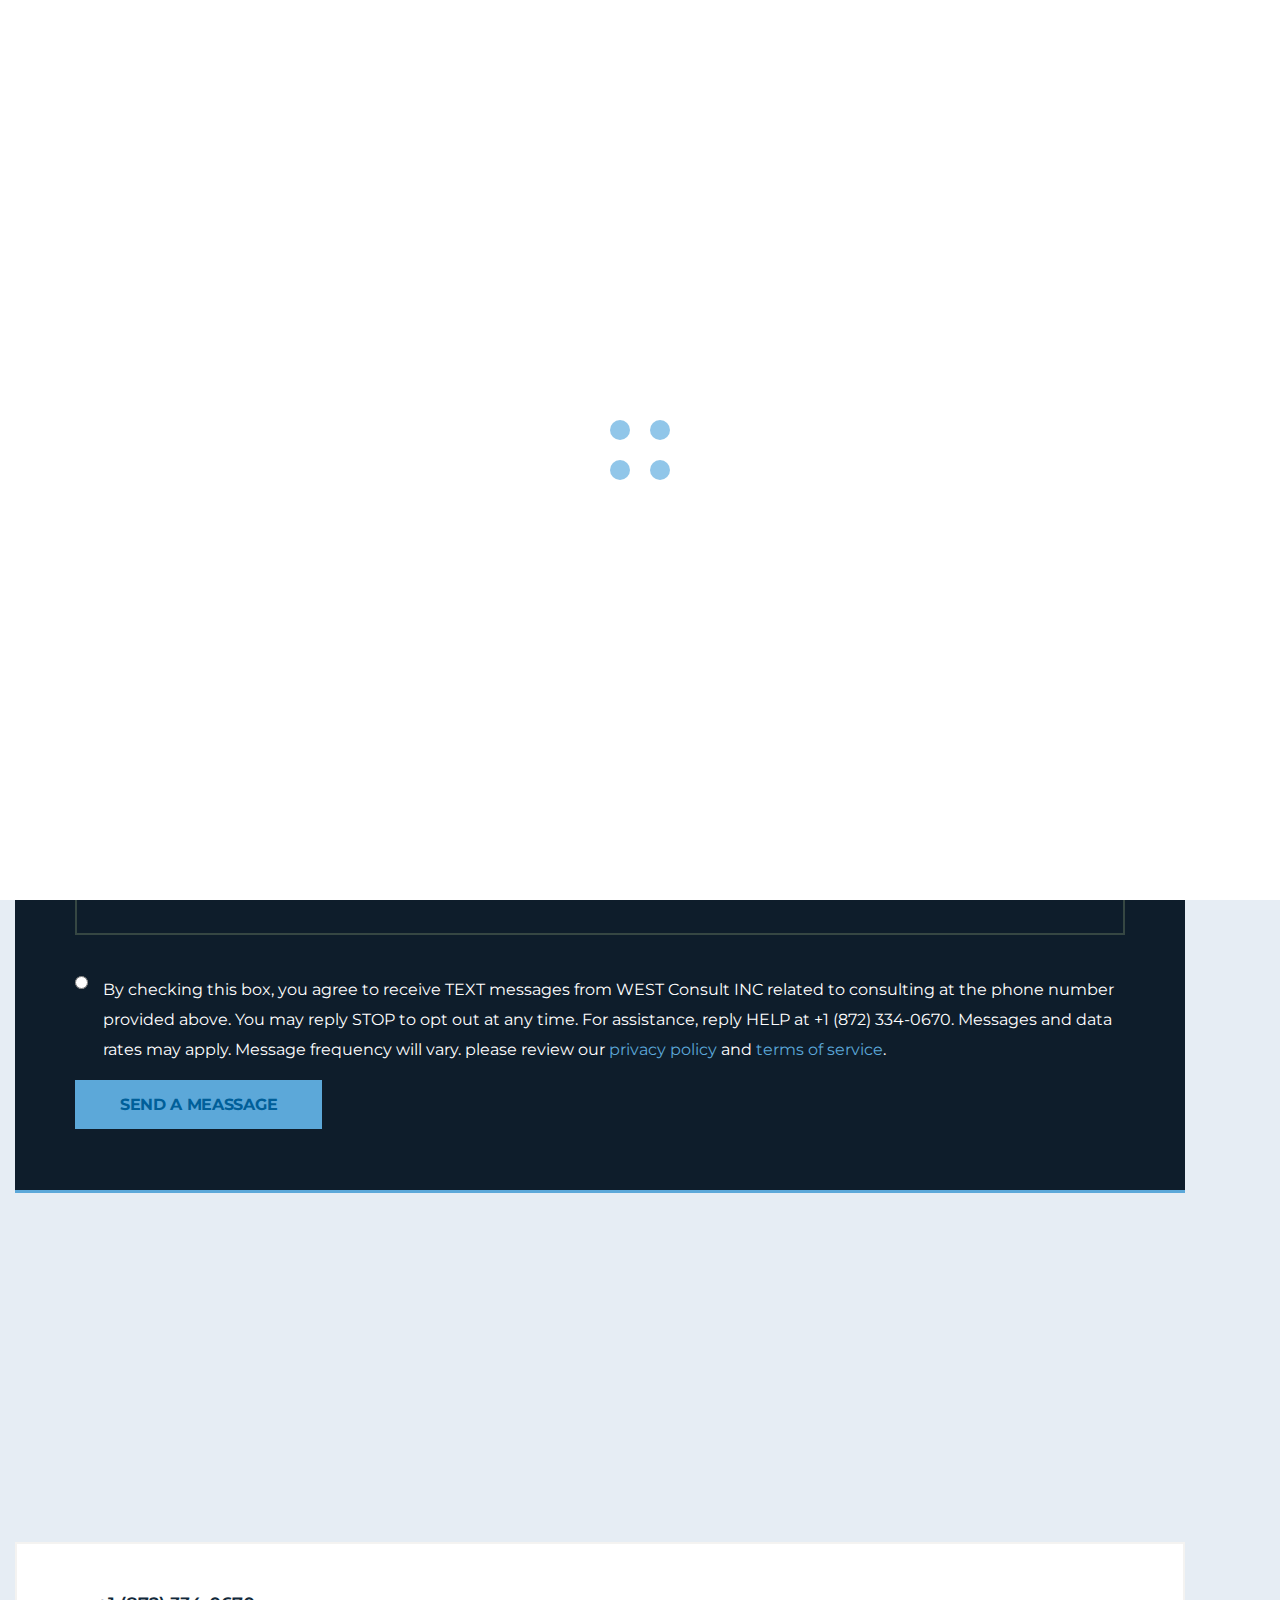
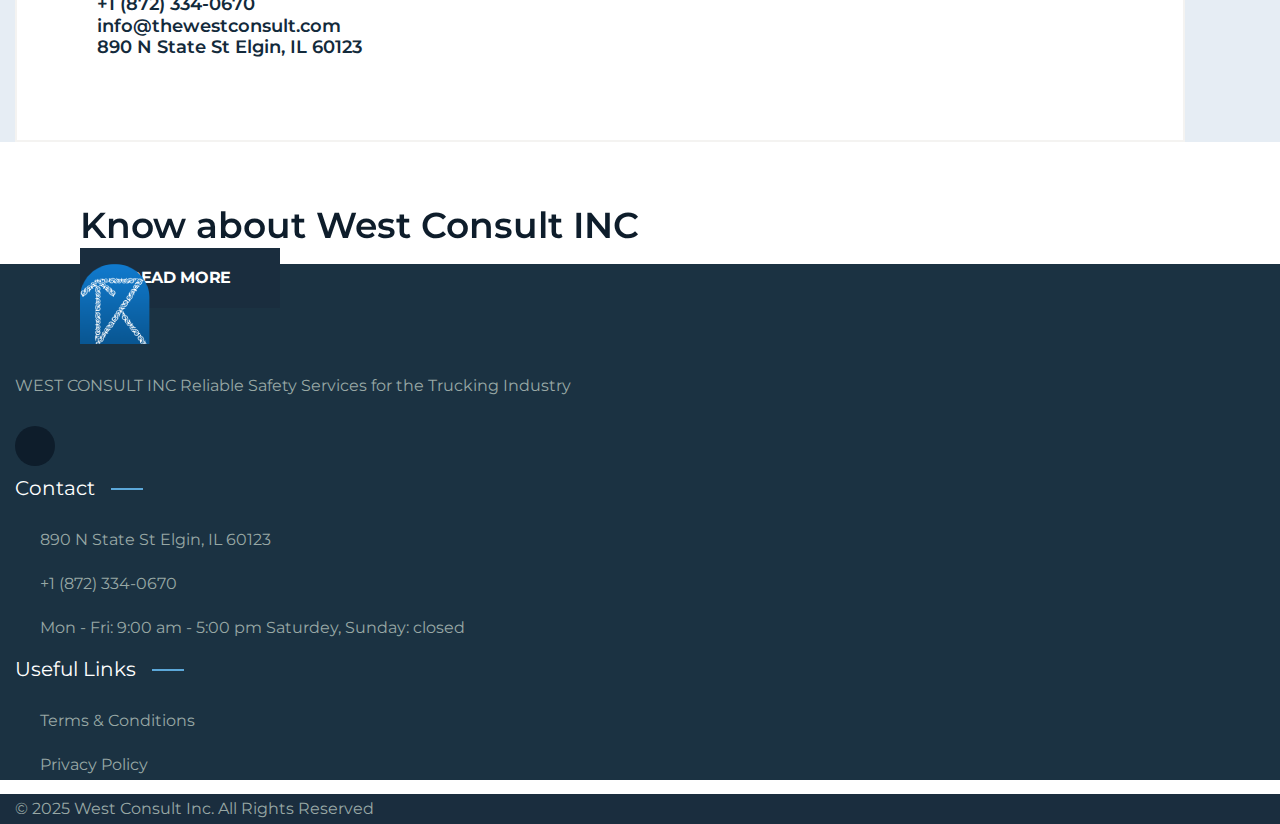
==== commit 09ea51a1: "added form faq" ====
--- a/contact.html
+++ b/contact.html
@@ -305,8 +305,8 @@
                 <i class="fa-solid fa-envelope"></i>
               </div>
               <div class="tpoffcanvas__contact-content-content">
-                <a href="mailto:safety.westconsult@gmail.com">
-                  safety.westconsult@gmail.com
+                <a href="mailto:info@thewestconsult.com">
+                  info@thewestconsult.com
                 </a>
               </div>
             </div>
@@ -402,6 +402,10 @@
                         required=""
                       ></textarea>
                     </div>
+                    <div class="d-flex warning_container">
+                      <input type="radio" class="warning_box" id="checkbox-form" />
+                      <label for="checkbox-form" class="warning_white">By checking this box, you agree to receive TEXT messages from WEST Consult INC related to consulting at the phone number provided above. You may reply STOP to opt out at any time. For assistance, reply HELP at +1 (872) 334-0670. Messages and data rates may apply. Message frequency will vary. please review our <a class="privacy-policy" href="./privacy-policy.html">privacy policy</a> and <a class="privacy-policy" href="./terms-and-conditions.html">terms of service</a>.</label>
+                    </div>
 
                     <div class="contact__button">
                       <button class="tp-btn-3" type="submit">
@@ -443,7 +447,7 @@
                     <i class="flaticon-email"></i>
                   </div>
                   <div class="contact__info-text">
-                    <h4>safety.westconsult@gmail.com</h4>
+                    <h4>info@thewestconsult.com</h4>
                   </div>
                 </div>
                 <div class="contact__info-item d-flex align-items-start">
@@ -501,7 +505,7 @@
       <div class="footer__top pt-220 pb-90">
         <div class="container">
           <div class="row">
-            <div class="col-xxl-3 col-lg-6 col-md-6 col-sm-6">
+            <div class="col-xxl-3 col-lg-3 col-md-6 col-sm-6">
               <div class="footer__widget footer__widget-1 pb-30">
                 <div class="footer__logo">
                   <div class="logo">
@@ -530,7 +534,7 @@
                 </div>
               </div>
             </div>
-            <div class="col-xxl-6 col-lg-6 col-md-6 col-sm-6">
+            <div class="col-xxl-3 col-lg-3 col-md-6 col-sm-6">
               <div class="footer__widget footer__widget-2 pb-30">
                 <h4 class="footer__widget-title footer__widget-title-2">
                   Contact
@@ -566,7 +570,7 @@
                 </div>
               </div>
             </div>
-            <div class="col-xxl-3 col-lg-8 col-md-6 col-sm-6">
+            <div class="col-xxl-3 col-lg-3 col-md-6 col-sm-6">
               <div class="footer__widget footer__widget-2 pb-30">
                 <h4 class="footer__widget-title footer__widget-title-2">
                   Useful Links
--- a/assets/css/main.css
+++ b/assets/css/main.css
@@ -12030,3 +12030,57 @@
 }
 
 /*# sourceMappingURL=main.css.map */
+
+
+
+.custom-brand-carousel {
+  width: 100%;
+  padding: 40px 15px;
+  background: #f9f9f9;
+}
+
+.custom-brand-carousel .swiper-slide {
+  text-align: center;
+  display: flex;
+  justify-content: center;
+  align-items: center;
+}
+.overflow{
+  overflow: hidden;
+}
+
+.custom-brand-carousel .swiper-slide img {
+  max-width: 160px;
+  height: auto;
+  object-fit: contain;
+  filter: grayscale(100%);
+  transition: filter 0.3s;
+  
+}
+.margin-auto{
+  margin: auto 0;
+}
+
+
+.custom-brand-carousel .swiper-slide img:hover {
+  filter: grayscale(0%);
+}
+
+.warning_white {
+color: white;
+}
+.warning_black {
+color: black;
+}
+.privacy-policy{
+  color: var(--yellow);
+}
+.warning_box{
+  width: 15px;
+  height: 15px;
+}
+.warning_container{
+  display: flex;
+  gap: 15px;
+  margin-bottom: 15px;
+}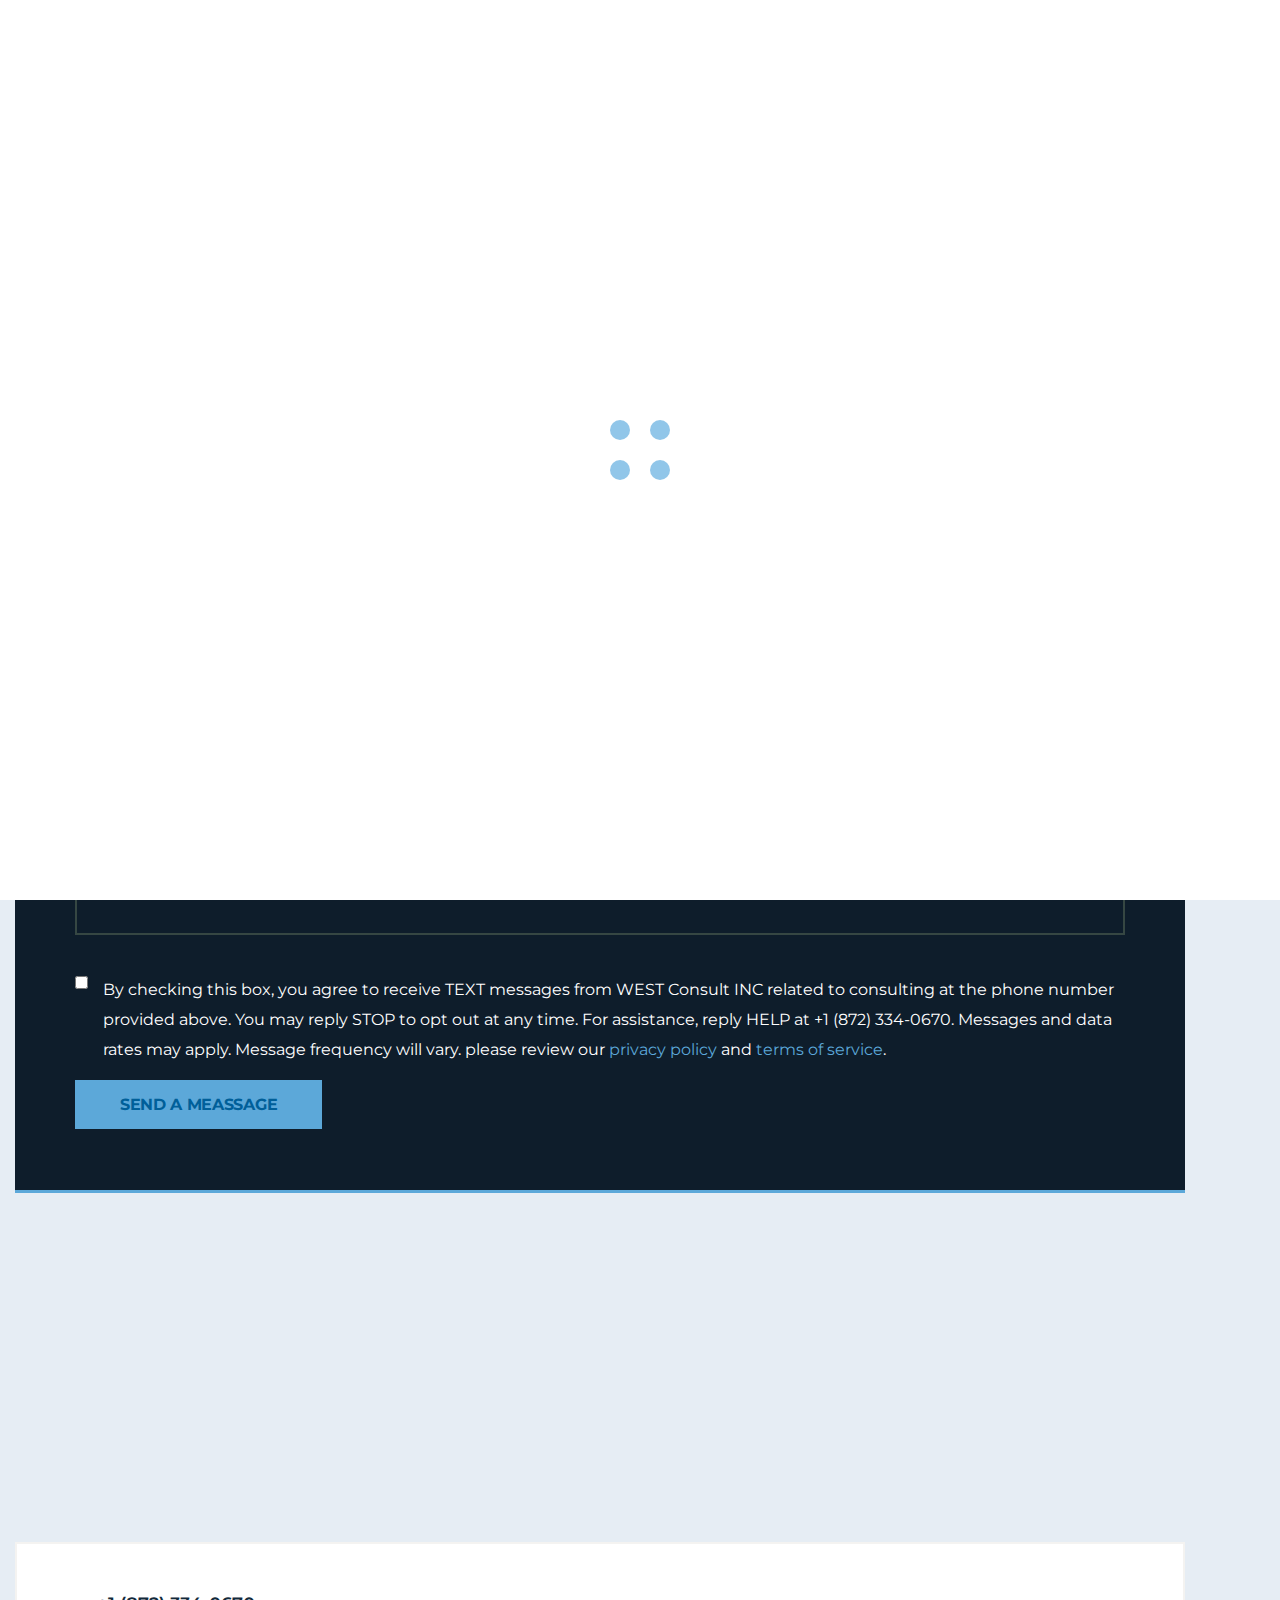
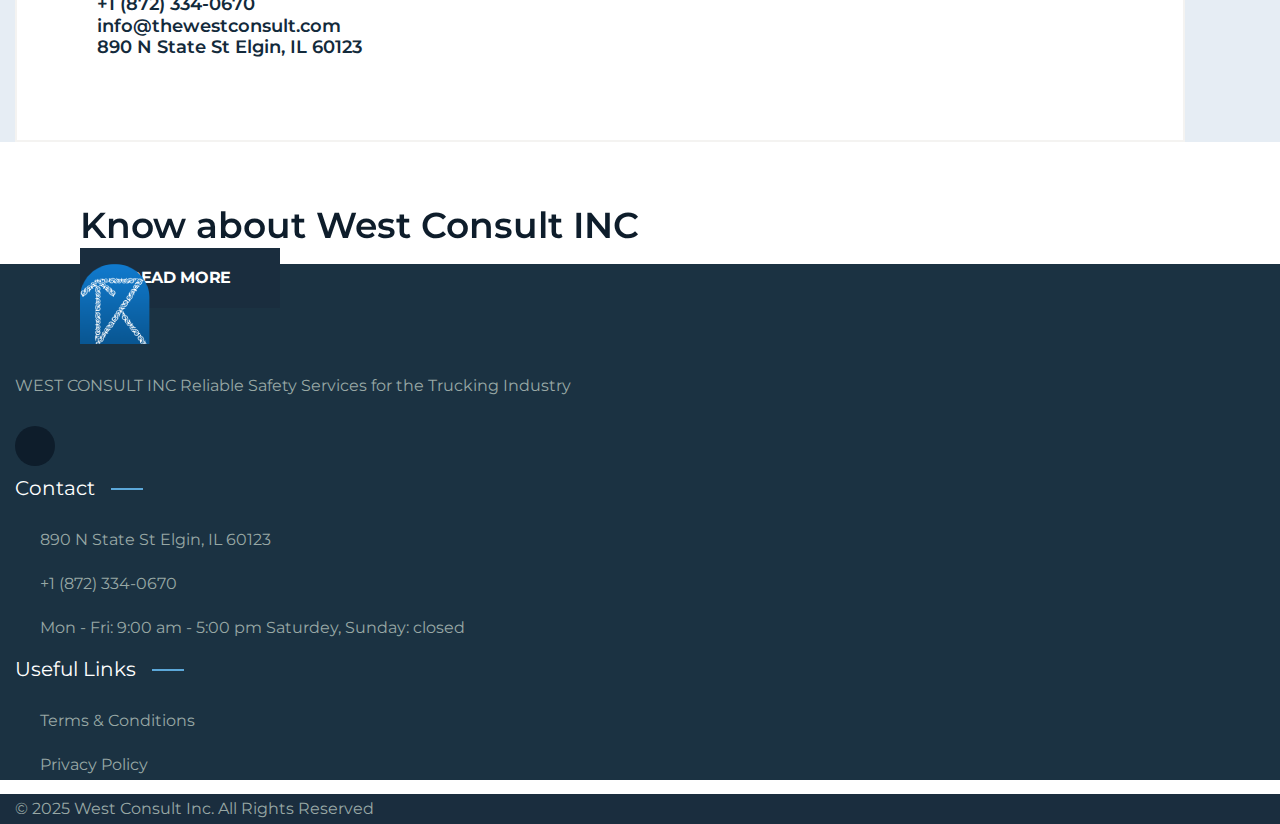
==== commit 9824c84c: "fixed radio to checkbox" ====
--- a/contact.html
+++ b/contact.html
@@ -403,7 +403,7 @@
                       ></textarea>
                     </div>
                     <div class="d-flex warning_container">
-                      <input type="radio" class="warning_box" id="checkbox-form" />
+                      <input type="checkbox" class="warning_box" id="checkbox-form" />
                       <label for="checkbox-form" class="warning_white">By checking this box, you agree to receive TEXT messages from WEST Consult INC related to consulting at the phone number provided above. You may reply STOP to opt out at any time. For assistance, reply HELP at +1 (872) 334-0670. Messages and data rates may apply. Message frequency will vary. please review our <a class="privacy-policy" href="./privacy-policy.html">privacy policy</a> and <a class="privacy-policy" href="./terms-and-conditions.html">terms of service</a>.</label>
                     </div>
 
--- a/assets/css/main.css
+++ b/assets/css/main.css
@@ -12083,4 +12083,20 @@
   display: flex;
   gap: 15px;
   margin-bottom: 15px;
+}
+
+.pp_block{
+  margin-bottom: 15px;
+  
+}
+.pp_content{
+  margin-bottom: 15px;
+  
+}
+.privacy-policy_title{
+  color: var(--yellow);
+  font-size: 24px;
+}
+ul li {
+  list-style: none;
 }